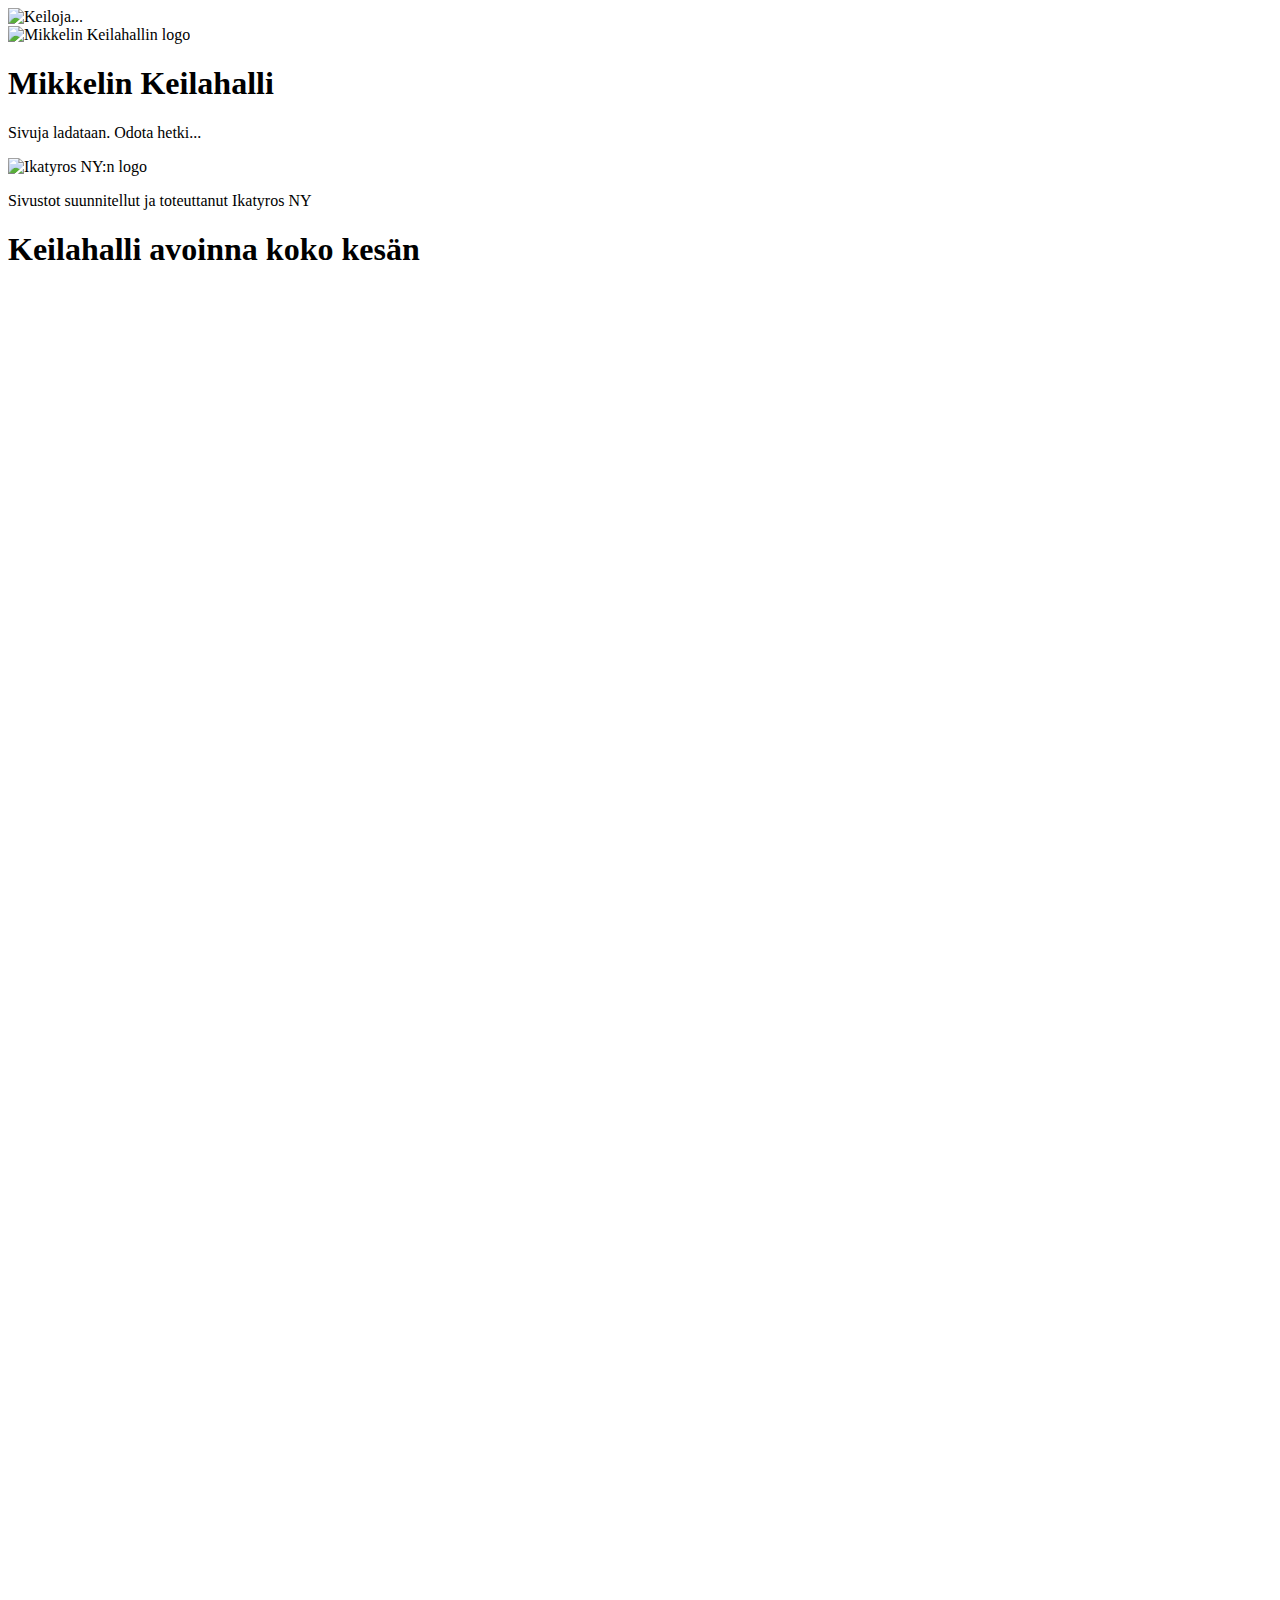
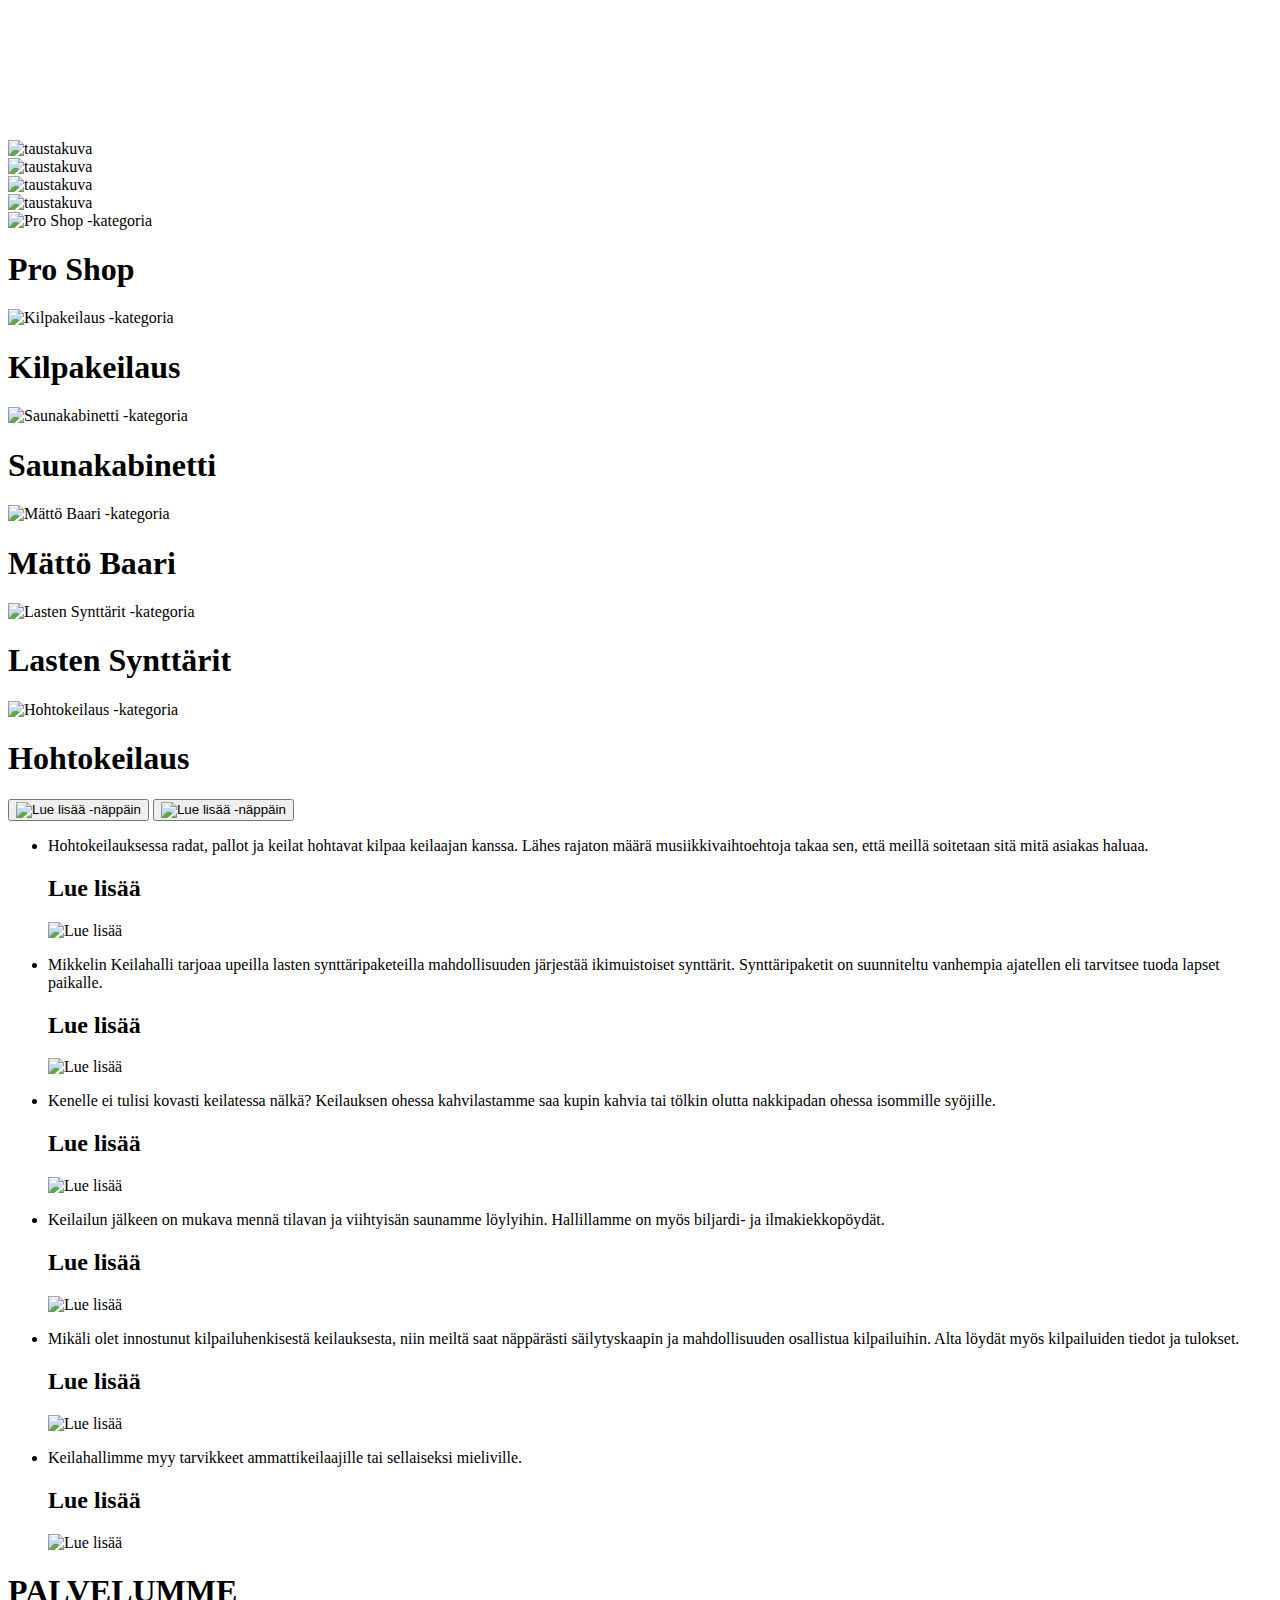
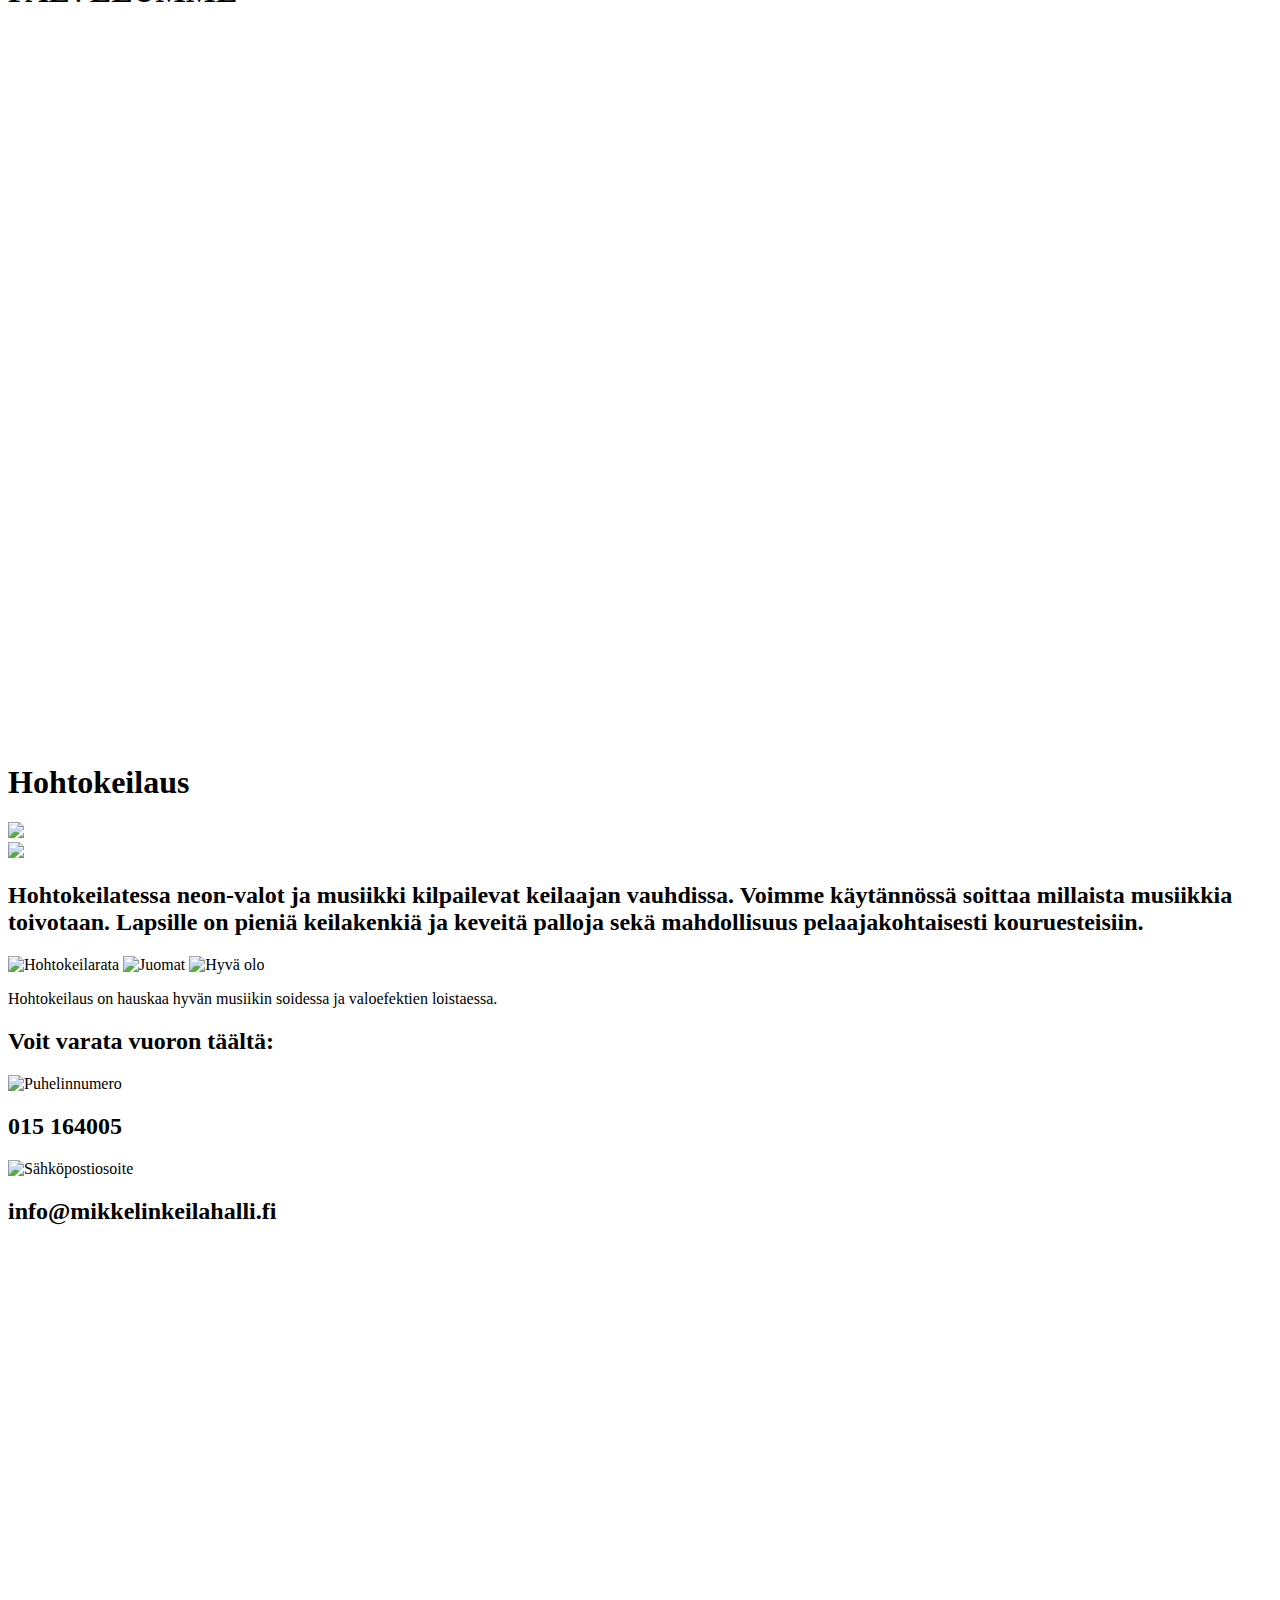
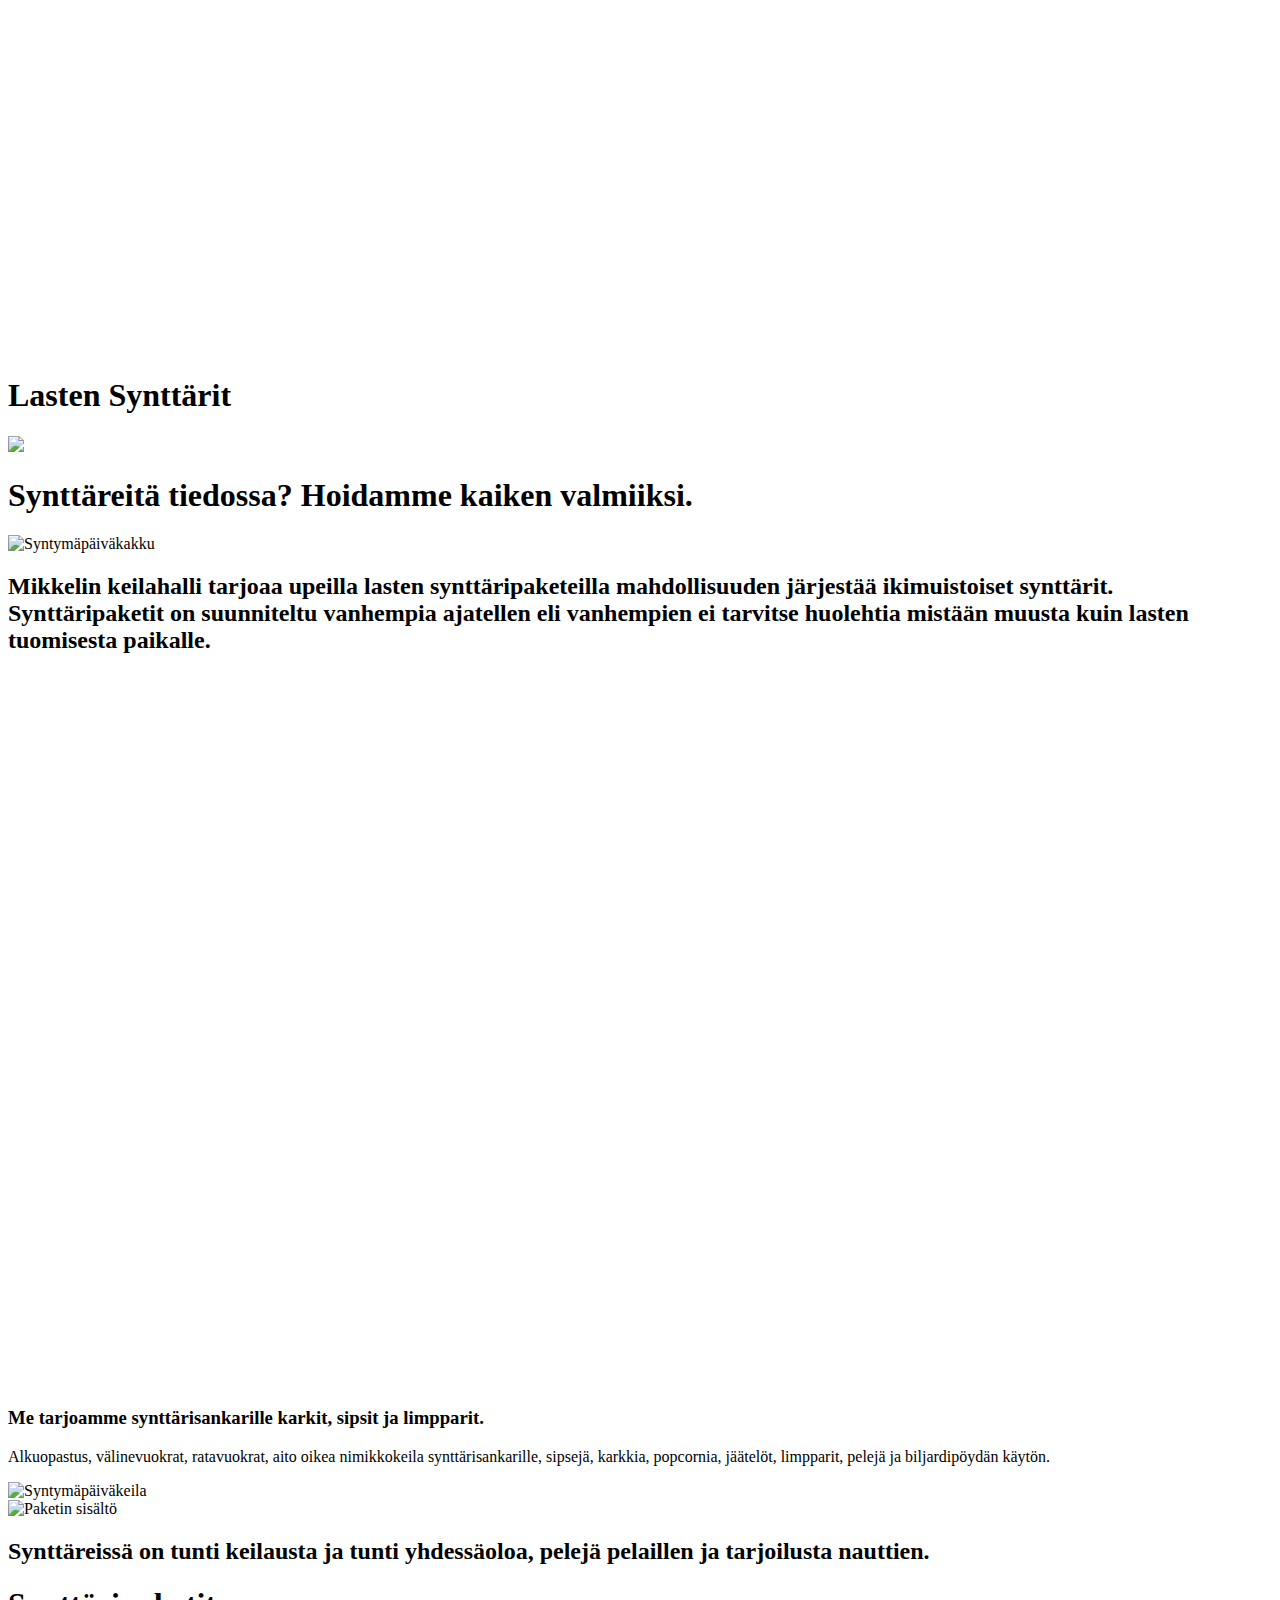
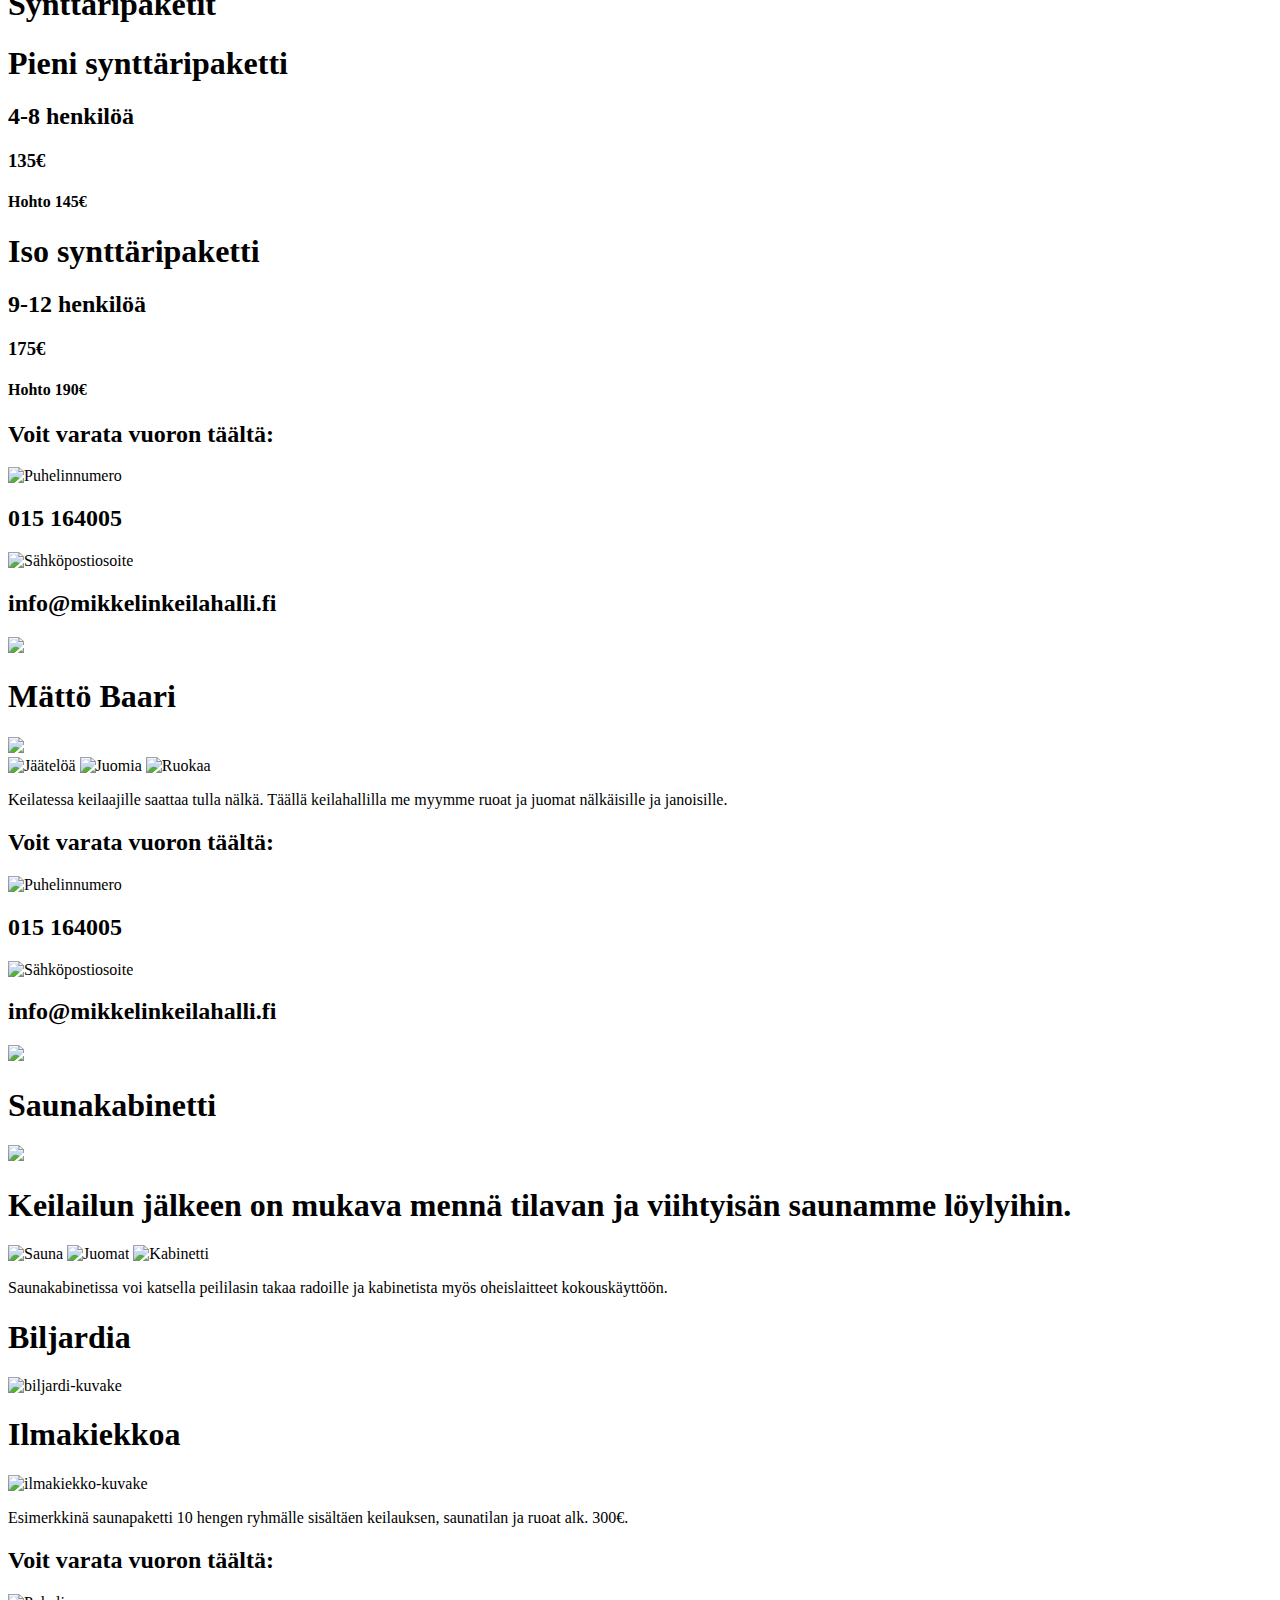
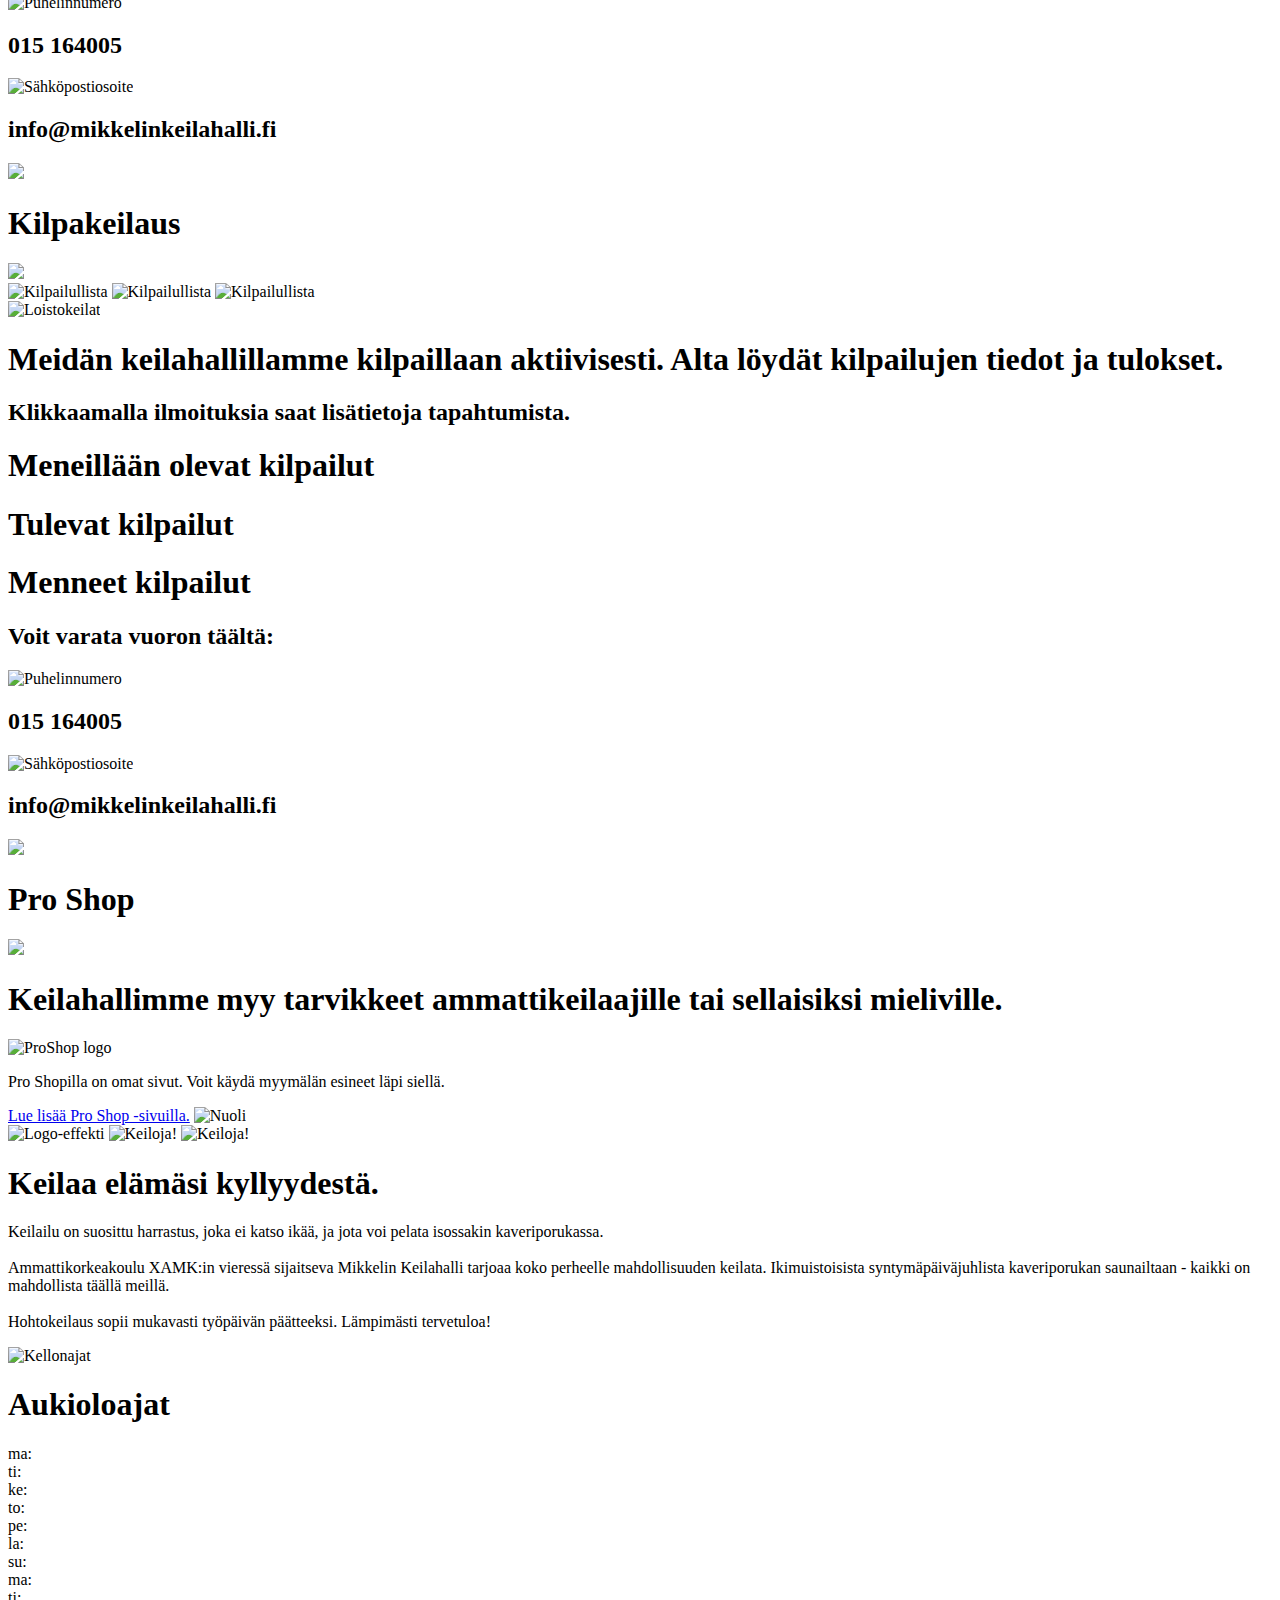
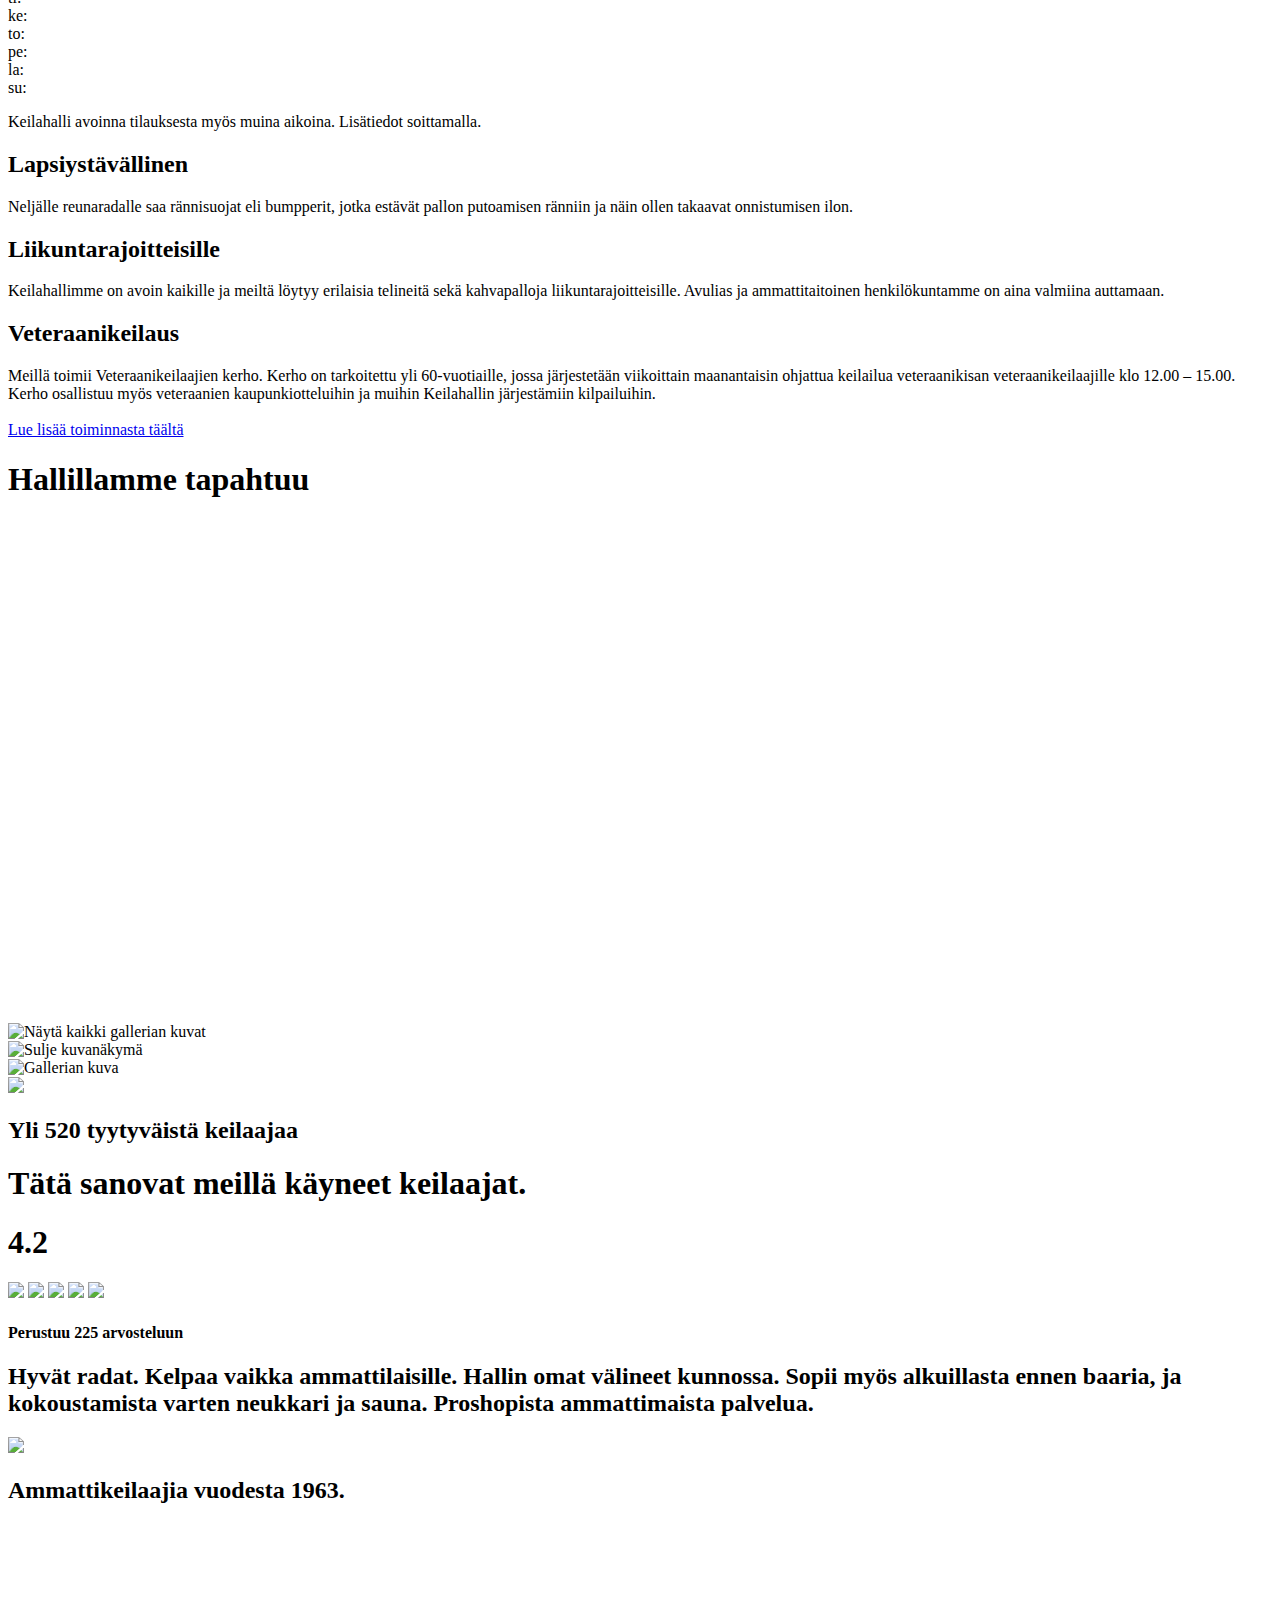
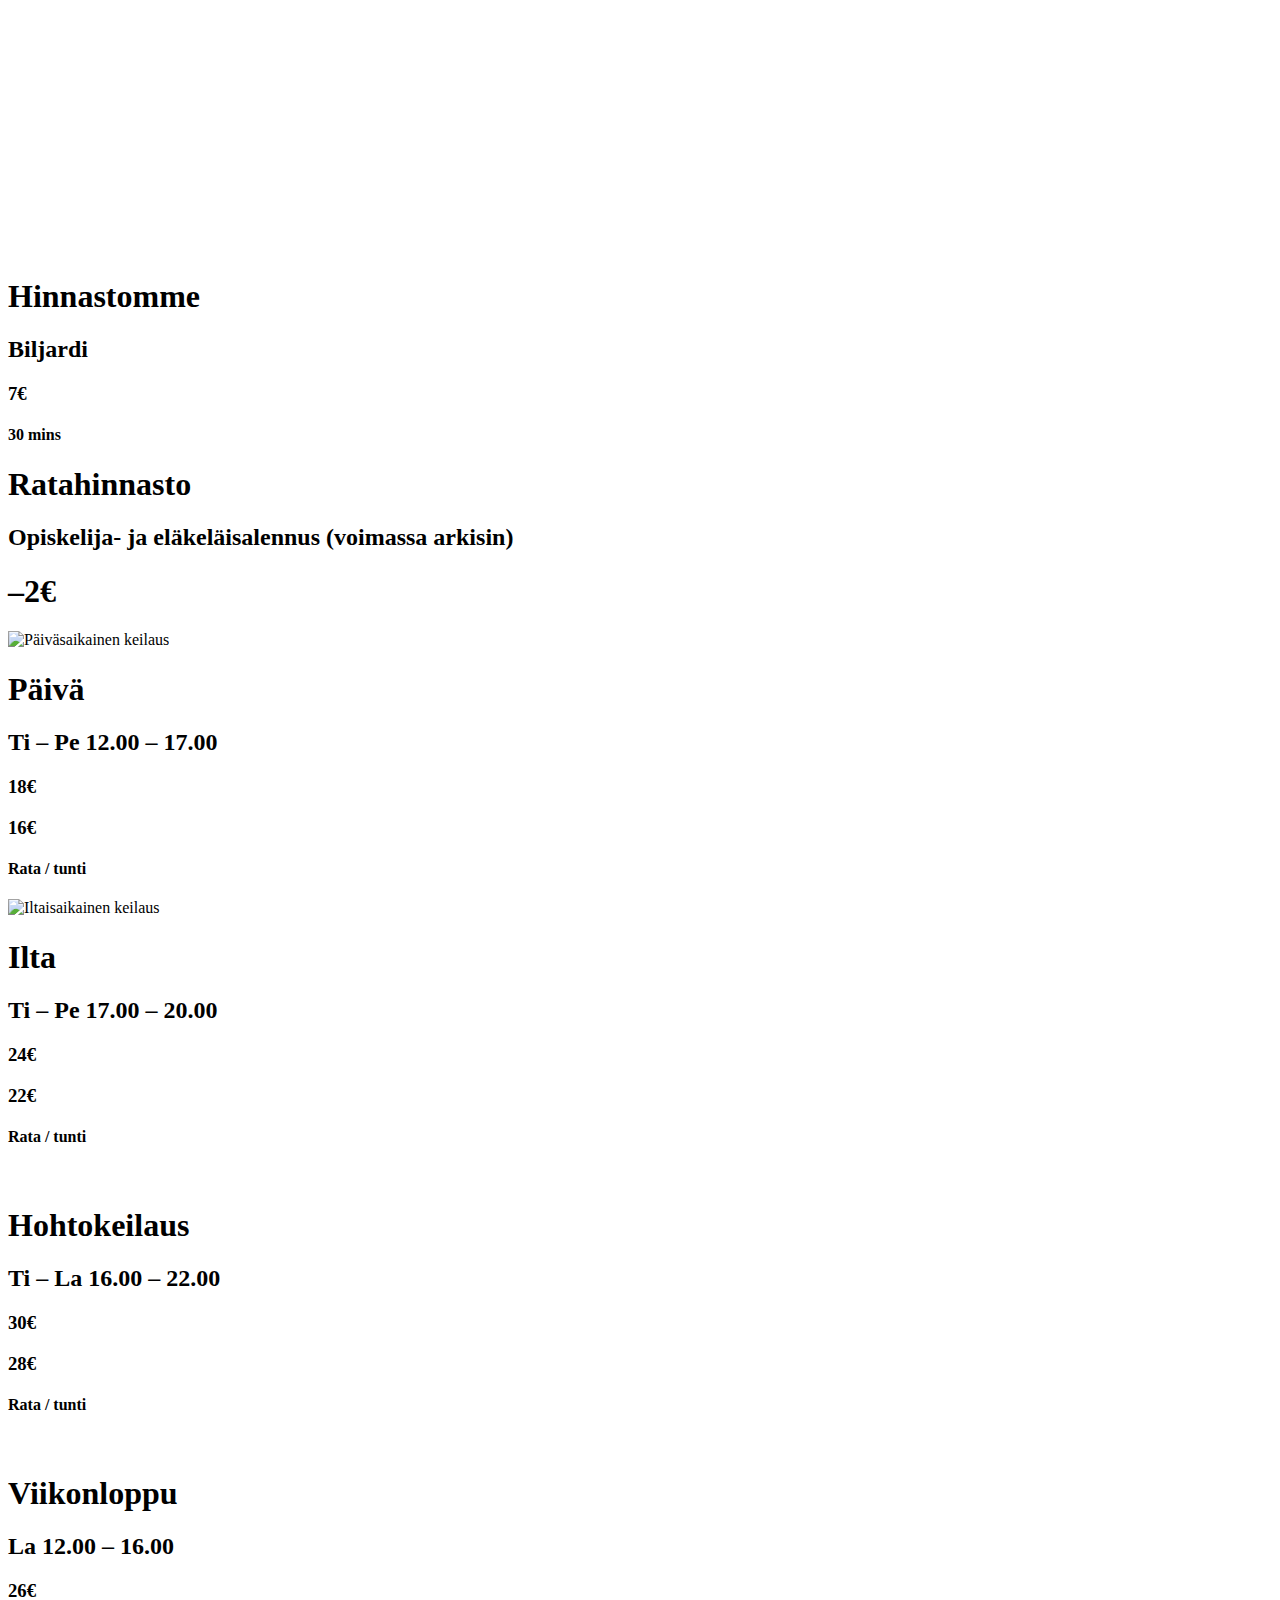
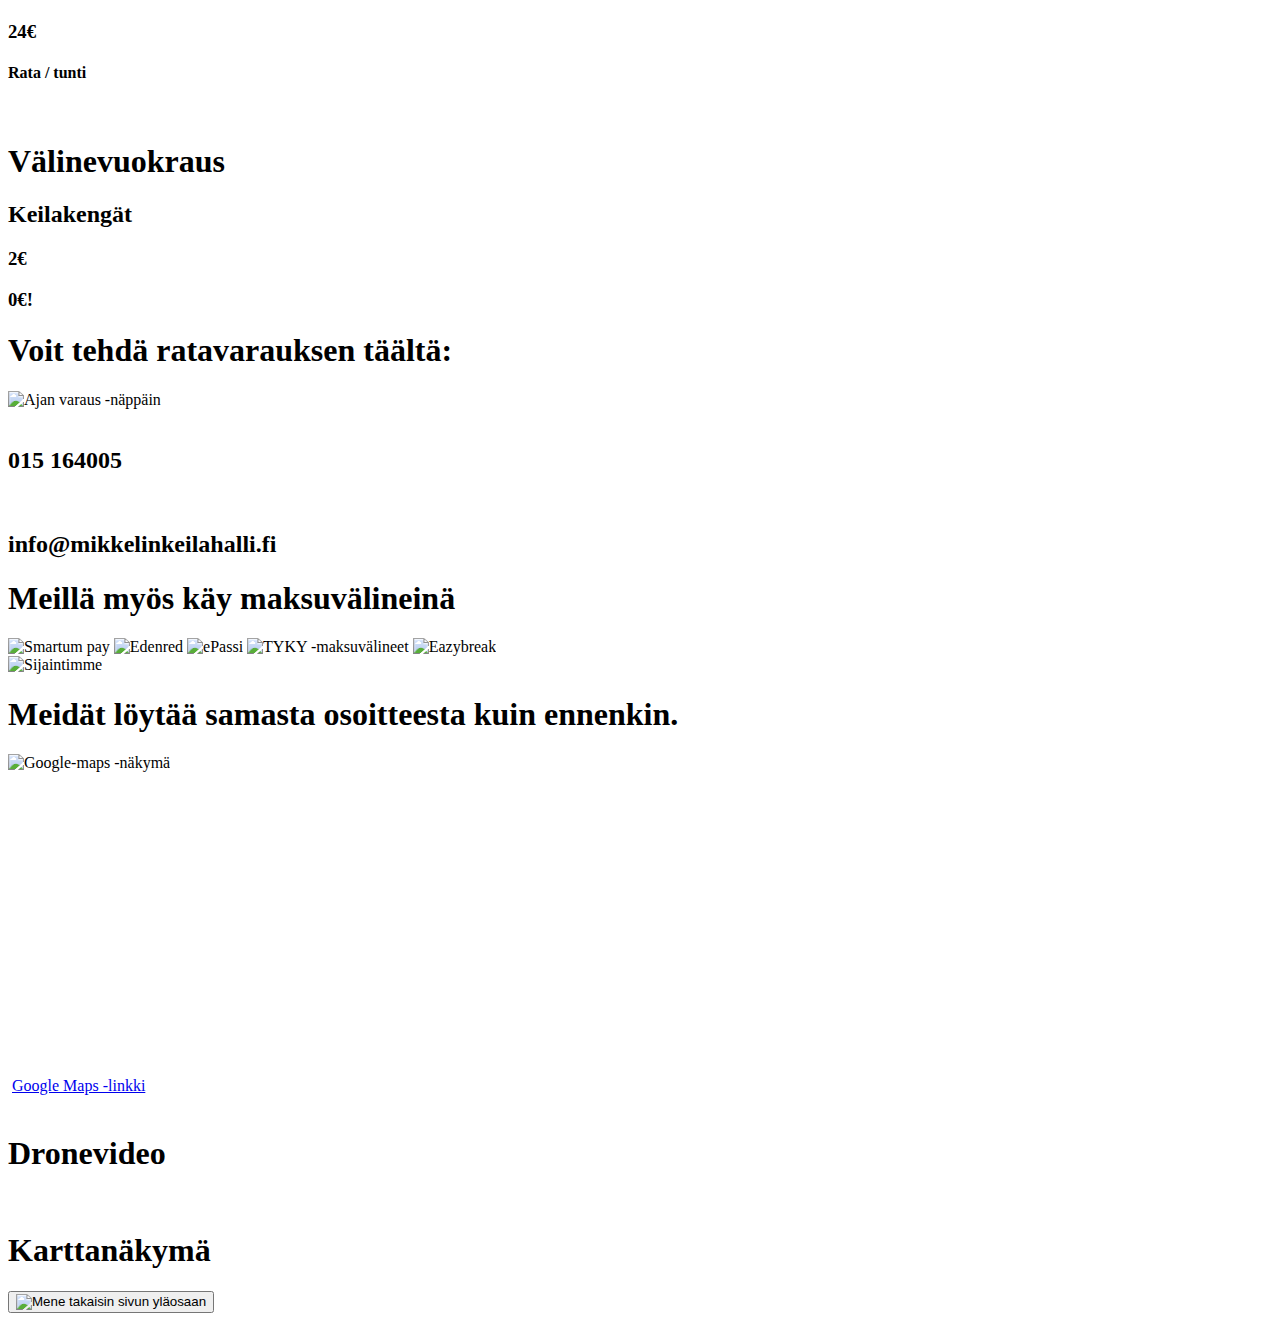
==== content/index.html @ b0dea61b "Minor text changes" ====
<!DOCTYPE html>
<!-- © Suunnitellut & toteuttanut Ikatyros NY 2021 -->
<html lang="fi">

<head>
    <meta charset="UTF-8" />
    <meta http-equiv="X-UA-Compatible" content="IE=edge" />
    <meta name="viewport" content="width=device-width, initial-scale=1.0" />
    <meta property="og:image" content="./img/logos/mikkelin-keilahalli-round.png" />
    <meta property="og:title" content="Mikkelin Keilahalli" />
    <meta name="description" content="Tule kokeilemaan keilausta meillä! Tarjoamme mahdollisuuden keilata perheen pienimmällekin. Keilahallimme löytyy Ammattikorkeakoulun vierestä." />
    <meta name="keywords" content="keilaus, perhetapahtuma, mikkeli, tapahtuma, tekeminen, bowling, lasten synttärit, kilpakeilaus, competitive bowling, competition" />
    <link rel="shortcut icon" href="./img/logos/mikkelin-keilahalli-round.png" type="image/x-icon" />
    <title>Etusivu - Mikkelin Keilahalli</title>
    <link rel="stylesheet" href="./css/index.css" />
    <link rel="stylesheet" href="./js/freewall-master/gallery.css" />
    <link rel="stylesheet" href="./js/ikatyros/loading.css" />
    
    <script type="text/javascript" src="./js/jquery-3.6.0.min/jquery.js"></script>
    <script type="text/javascript" src="./js/freewall-master/jquery-1.10.2.min.js"></script>
    <script type="text/javascript" src="./js/cloud9carousel-master/jquery.cloud9carousel.js"></script>
    <script type="text/javascript" src="https://unpkg.com/typewriter-effect@2.3.1/dist/core.js"></script>
    <script type="text/javascript" src="./js/freewall-master/freewall.js"></script>
    <script type="text/javascript" src="./js/main.js"></script>
</head>

<body>
    <div class="page-loader">
        <img class="background" src="./img/pins.png" alt="Keiloja..." />
        <div class="content">
            <img src="./img/logos/mikkelin-keilahalli-round.png" alt="Mikkelin Keilahallin logo" />
            <div class="title">
                <h1>Mikkelin Keilahalli</h1>
                <p>Sivuja ladataan. Odota hetki...</p>
            </div>
            <div class="loading-indicator">
                <div></div>
                <div></div>
                <div></div>
                <div></div>
            </div>
        </div>
        <div class="maker">
            <img src="./img/logos/ikatyros.png" alt="Ikatyros NY:n logo" />
            <p>Sivustot suunnitellut ja toteuttanut Ikatyros NY</p>
        </div>
    </div>

    <div
        ika-instance='{"html":"content/nav.html", "scripts":[{ "src":"js/nav.js", "callback": null }], "styles":null }'>
    </div>

    <div class="titlecard">
        <div class="monitor">
            <h1 class="title">Keilahalli avoinna koko kesän</h1>

            <div class="container">
                <div class="item">
                    <!-- Mikkelin Keilahalli hohtokeila: -->
                    <div style="padding: 57.35% 0 0 0; position: relative">
                        <iframe
                            src="https://player.vimeo.com/video/603430815?badge=0&amp;autoplay=0&muted=1&loop=1&title=0&byline=0&portrait=0&sidedock=0&amp;player_id=0&amp;app_id=58479&amp;h=43b4556ace"
                            frameborder="0"
                            allow="autoplay; fullscreen; picture-in-picture"
                            allowfullscreen
                            style="position:absolute;top:0;left:0;width:100%;height:100%;"
                            title="Mikkelin Keilahalli hohtokeila.mp4">
                        </iframe>
                    </div>
                </div>
                <div class="item">
                    <!-- Mikkelin Keilahalli lasten synttarit: -->
                    <div style="padding: 57.35% 0 0 0; position: relative">
                        <iframe
                            src="https://player.vimeo.com/video/603431703?badge=0&amp;autoplay=0&muted=1&loop=1&title=0&byline=0&portrait=0&sidedock=0&amp;player_id=0&amp;app_id=58479&amp;h=0ce791b002"
                            frameborder="0"
                            allow="autoplay; fullscreen; picture-in-picture"
                            allowfullscreen
                            style="position:absolute;top:0;left:0;width:100%;height:100%;"
                            title="Mikkelin Keilahalli lasten synttarit.mp4">
                        </iframe>
                    </div>
                </div>
                <div class="item">
                    <img src="./img/photos/baari1.png" alt="taustakuva" />
                </div>
                <div class="item">
                    <img src="./img/photos/sauna.jpg" alt="taustakuva" />
                </div>
                <div class="item">
                    <img src="./img/photos/kilpakeilaus.png" alt="taustakuva" />
                </div>
                <div class="item">
                    <img src="./img/photos/bowling-shoes.png" alt="taustakuva" />
                </div>
            </div>

            <div class="categories">
                <div id="cloud9-carousel">
                    <div class="cloud9-item">
                        <img src="./img/categories/proshop.png" alt="Pro Shop -kategoria" />
                        <h1>Pro Shop</h1>
                    </div>
                    <div class="cloud9-item">
                        <img src="./img/categories/kilpailu.png" alt="Kilpakeilaus -kategoria" />
                        <h1>Kilpakeilaus</h1>
                    </div>
                    <div class="cloud9-item">
                        <img src="./img/categories/sauna.png" alt="Saunakabinetti -kategoria" />
                        <h1>Saunakabinetti</h1>
                    </div>
                    <div class="cloud9-item">
                        <img src="./img/categories/baari.png" alt="Mättö Baari -kategoria" />
                        <h1>Mättö Baari</h1>
                    </div>
                    <div class="cloud9-item">
                        <img src="./img/categories/synttarit.png" alt="Lasten Synttärit -kategoria" />
                        <h1>Lasten Synttärit</h1>
                    </div>
                    <div class="cloud9-item">
                        <img src="./img/categories/hohto.png" alt="Hohtokeilaus -kategoria" />
                        <h1>Hohtokeilaus</h1>
                    </div>
                </div>
            </div>

            <div class="controls">
                <button class="prev control">
                    <img src="./img/arrow-left.png" alt="Lue lisää -näppäin" />
                </button>
                <button class="next control">
                    <img src="./img/arrow-right.png" alt="Lue lisää -näppäin" />
                </button>
            </div>
        </div>

        <div class="slider tt-bb">
            <ul>
                <li class="b">
                    <p>
                        Hohtokeilauksessa radat, pallot ja keilat hohtavat kilpaa
                        keilaajan kanssa. Lähes rajaton määrä musiikkivaihtoehtoja takaa
                        sen, että meillä soitetaan sitä mitä asiakas haluaa.
                    </p>
                    <div class="button">
                        <h2>Lue lisää</h2>
                        <img src="./img/button-arrow.png" alt="Lue lisää" />
                    </div>
                </li>
                <li class="r">
                    <p>
                        Mikkelin Keilahalli tarjoaa upeilla lasten synttäripaketeilla
                        mahdollisuuden järjestää ikimuistoiset synttärit. Synttäripaketit
                        on suunniteltu vanhempia ajatellen eli tarvitsee tuoda lapset
                        paikalle.
                    </p>
                    <div class="button">
                        <h2>Lue lisää</h2>
                        <img src="./img/button-arrow.png" alt="Lue lisää" />
                    </div>
                </li>
                <li class="g">
                    <p>
                        Kenelle ei tulisi kovasti keilatessa nälkä? Keilauksen ohessa
                        kahvilastamme saa kupin kahvia tai tölkin olutta nakkipadan ohessa
                        isommille syöjille.
                    </p>
                    <div class="button">
                        <h2>Lue lisää</h2>
                        <img src="./img/button-arrow.png" alt="Lue lisää" />
                    </div>
                </li>
                <li class="c">
                    <p>
                        Keilailun jälkeen on mukava mennä tilavan ja viihtyisän saunamme
                        löylyihin. Hallillamme on myös biljardi- ja ilmakiekkopöydät.
                    </p>
                    <div class="button">
                        <h2>Lue lisää</h2>
                        <img src="./img/button-arrow.png" alt="Lue lisää" />
                    </div>
                </li>
                <li class="y">
                    <p>
                        Mikäli olet innostunut kilpailuhenkisestä keilauksesta, niin
                        meiltä saat näppärästi säilytyskaapin ja mahdollisuuden osallistua
                        kilpailuihin. Alta löydät myös kilpailuiden tiedot ja tulokset.
                    </p>
                    <div class="button">
                        <h2>Lue lisää</h2>
                        <img src="./img/button-arrow.png" alt="Lue lisää" />
                    </div>
                </li>
                <li class="r">
                    <p>
                        Keilahallimme myy tarvikkeet ammattikeilaajille tai
                        sellaiseksi mieliville.
                    </p>
                    <div class="button">
                        <h2>Lue lisää</h2>
                        <img src="./img/button-arrow.png" alt="Lue lisää" />
                    </div>
                </li>
            </ul>
        </div>
    </div>

    <!-- Palvelut -->
    <div class="barrel" row="3" ika-responsive>
        <div class="title tt-bb rr">
            <h1>PALVELUMME</h1>
        </div>
        <div class="item-container">
            <div class="item" id="hohtokeilaus">
                <div class="head">
                    <!-- Mikkelin Keilahalli hohtokeila: -->
                    <div style="padding: 56.25% 0 0 0; position: relative">
                        <iframe class="head-video" id="v1"
                            src="https://player.vimeo.com/video/603430815?api=1&badge=0&amp;autoplay=0&muted=1&loop=1&title=0&byline=0&portrait=0&sidedock=0&amp;player_id=v1&amp;app_id=58479&amp;h=43b4556ace"
                            frameborder="0" allow="autoplay; fullscreen; picture-in-picture" allowfullscreen style="
                  position: absolute;
                  top: 0;
                  left: 0;
                  width: 100%;
                  height: 100%;
                " title="Mikkelin Keilahalli hohtokeila.mp4">
                        </iframe>
                    </div>
                    <div class="cap">
                        <h1>Hohtokeilaus</h1>
                        <div class="button">
                            <img src="./img/category-arrow.png" />
                        </div>
                    </div>
                </div>
                <div class="body">
                    <div class="title image-left">
                        <div class="image">
                            <img src="./img/notes.png" />
                        </div>
                        <h2>
                            Hohtokeilatessa neon-valot ja musiikki kilpailevat keilaajan
                            vauhdissa. Voimme käytännössä soittaa millaista
                            musiikkia toivotaan. Lapsille on pieniä keilakenkiä ja keveitä palloja sekä
                            mahdollisuus pelaajakohtaisesti kouruesteisiin.
                        </h2>
                    </div>
                    <div class="three-layout">
                        <img src="./img/photos/hohtokeilarata.jpg" alt="Hohtokeilarata" />
                        <img src="./img/photos/glasses.jpg" alt="Juomat" />
                        <img src="./img/photos/about.jpg" alt="Hyvä olo" />
                        <p>Hohtokeilaus on hauskaa hyvän musiikin soidessa ja valoefektien loistaessa.</p>
                    </div>
					
					<div class="contact-barrel tt-bb">
						<h2>Voit varata vuoron täältä:</h2>
						<div class="sta">
							<img src="./img/phone.png" alt="Puhelinnumero" />
							<h2>015 164005</h2>
						</div>
						<div class="sta">
							<img src="./img/email.png" alt="Sähköpostiosoite" />
							<h2>info@mikkelinkeilahalli.fi</h2>
						</div>
					</div>
                </div>
            </div>
            <div class="item" id="synttarit">
                <div class="head">
                    <!-- Mikkelin Keilahalli lasten synttarit: -->
                    <div style="padding: 56.25% 0 0 0; position: relative">
                        <iframe class="head-video" id="v2"
                            src="https://player.vimeo.com/video/603431703?api=1&badge=0&amp;autoplay=0&muted=1&loop=1&title=0&byline=0&portrait=0&sidedock=0&amp;player_id=v2&amp;app_id=58479&amp;h=0ce791b002"
                            frameborder="0"
                            allow="autoplay; fullscreen; picture-in-picture"
                            allowfullscreen
                            title="Mikkelin Keilahalli lasten synttarit.mp4"
                            style="position:absolute;top:0;left:0;width:100%;height:100%;">
                        </iframe>
                    </div>
                    <div class="cap">
                        <h1>Lasten Synttärit</h1>
                        <div class="button">
                            <img src="./img/category-arrow.png" />
                        </div>
                    </div>
                </div>
                <div class="body">
                    <div class="title">
                        <h1>Synttäreitä tiedossa? Hoidamme kaiken valmiiksi.</h1>
                    </div>

                    <div class="title image-left">
                        <div class="image">
                            <img src="./img/cake.png" alt="Syntymäpäiväkakku" />
                        </div>
                        <h2>
                            Mikkelin keilahalli tarjoaa upeilla lasten synttäripaketeilla
                            mahdollisuuden järjestää ikimuistoiset synttärit.
                            Synttäripaketit on suunniteltu vanhempia ajatellen eli
                            vanhempien ei tarvitse huolehtia mistään muusta kuin lasten
                            tuomisesta paikalle.
                        </h2>
                    </div>

                    <div class="behemoth">
                        <div class="b1">
                            <div class="hover-image">
                                <!-- Mikkelin Keilahalli lasten synttarit 2: -->
                                <div style="padding: 56.5% 0 0 0; position: relative">
                                    <iframe
                                        src="https://player.vimeo.com/video/603432044?badge=0&amp;autopause=0&amp;player_id=0&amp;app_id=58479&amp;h=ddd4f82627"
                                        frameborder="0"
                                        allow="autoplay; fullscreen; picture-in-picture"
                                        allowfullscreen
                                        title="Mikkelin Keilahalli lasten synttarit 2.mp4"
                                        style="position: absolute;top: 0;left: 0;width: 100%;height:100%;">
                                    </iframe>
                                </div>
                            </div>
                        </div>
                        <div class="c1">
                            <h3>
                                Me tarjoamme synttärisankarille karkit, sipsit ja limpparit.
                            </h3>
                            <p>
                                Alkuopastus, välinevuokrat, ratavuokrat, aito oikea
                                nimikkokeila synttärisankarille, sipsejä, karkkia, popcornia,
                                jäätelöt, limpparit, pelejä ja biljardipöydän käytön.
                            </p>
                        </div>
                        <div class="static-image hover-image">
                            <img src="./img/photos/win-pin.png" alt="Syntymäpäiväkeila" />
                        </div>
                    </div>

                    <div class="title image-left size2">
                        <div class="image">
                            <img src="./img/white-star.png" alt="Paketin sisältö" />
                        </div>
                        <h2>
                            Synttäreissä on tunti keilausta ja tunti yhdessäoloa, pelejä
                            pelaillen ja tarjoilusta nauttien.
                        </h2>
                    </div>

                    <div class="pan">
                        <div class="header tt-bb">
                            <h1>Synttäripaketit</h1>
                        </div>
                        <div class="mat">
                            <div class="item">
                                <h1>Pieni synttäripaketti</h1>
                                <h2>4-8 henkilöä</h2>
                                <h3>135€</h3>
                                <h4>Hohto 145€</h4>
                            </div>
                            <div class="item">
                                <h1>Iso synttäripaketti</h1>
                                <h2>9-12 henkilöä</h2>
                                <h3>175€</h3>
                                <h4>Hohto 190€</h4>
                            </div>
                        </div>
                    </div>

                    <div class="contact-barrel tt-bb">
                        <h2>Voit varata vuoron täältä:</h2>
                        <div class="sta">
                            <img src="./img/phone.png" alt="Puhelinnumero" />
                            <h2>015 164005</h2>
                        </div>
                        <div class="sta">
                            <img src="./img/email.png" alt="Sähköpostiosoite" />
                            <h2>info@mikkelinkeilahalli.fi</h2>
                        </div>
                    </div>
                </div>
            </div>
            <div class="item" id="baari">
                <div class="head">
                    <img src="./img/photos/glasses.jpg" />
                    <div class="cap">
                        <h1>Mättö Baari</h1>
                        <div class="button">
                            <img src="./img/category-arrow.png" />
                        </div>
                    </div>
                </div>
                <div class="body">
                    <div class="three-layout">
                        <img src="./img/photos/baari1.jpg" alt="Jäätelöä" />
                        <img src="./img/photos/glasses.jpg" alt="Juomia" />
                        <img src="./img/photos/synttarit-mikkelinkeilahalli.png" alt="Ruokaa" />
                        <p>
                            Keilatessa keilaajille saattaa tulla nälkä. Täällä keilahallilla
                            me myymme ruoat ja juomat nälkäisille ja janoisille.
                        </p>
                    </div>
					<div class="contact-barrel tt-bb">
						<h2>Voit varata vuoron täältä:</h2>
						<div class="sta">
							<img src="./img/phone.png" alt="Puhelinnumero" />
							<h2>015 164005</h2>
						</div>
						<div class="sta">
							<img src="./img/email.png" alt="Sähköpostiosoite" />
							<h2>info@mikkelinkeilahalli.fi</h2>
						</div>
					</div>
                </div>
            </div>
            <div class="item" id="sauna">
                <div class="head">
                    <img src="./img/photos/sauna.jpg" />
                    <div class="cap">
                        <h1>Saunakabinetti</h1>
                        <div class="button">
                            <img src="./img/category-arrow.png" />
                        </div>
                    </div>
                </div>
                <div class="body">
                    <div class="title">
                        <h1>
                            Keilailun jälkeen on mukava mennä tilavan ja viihtyisän saunamme löylyihin.
                        </h1>
                    </div>
                    <div class="three-layout">
                        <img src="./img/photos/sauna3.jpg" alt="Sauna" />
                        <img src="./img/photos/glasses.jpg" alt="Juomat" />
                        <img src="./img/photos/kabinetti-cropped.jpg" alt="Kabinetti" />
                        <p>
                            Saunakabinetissa voi katsella peililasin takaa radoille ja
                            kabinetista myös oheislaitteet kokouskäyttöön.
                        </p>
                    </div>
                    <div class="lb"></div>
                    <div class="prop" id="a">
                        <div>
                            <h1>Biljardia</h1>
                        </div>
                        <img src="./img/snooker.png" alt="biljardi-kuvake" />
                    </div>
                    <div class="lb"></div>
                    <div class="prop" id="b">
                        <div>
                            <h1>Ilmakiekkoa</h1>
                        </div>
                        <img src="./img/air-hockey.png" alt="ilmakiekko-kuvake" />
                    </div>

                    <p>
                        Esimerkkinä saunapaketti 10 hengen ryhmälle sisältäen keilauksen,
                        saunatilan ja ruoat alk. 300€.
                    </p>

                    <div class="contact-barrel tt-bb">
                        <h2>Voit varata vuoron täältä:</h2>
                        <div class="sta">
                            <img src="./img/phone.png" alt="Puhelinnumero" />
                            <h2>015 164005</h2>
                        </div>
                        <div class="sta">
                            <img src="./img/email.png" alt="Sähköpostiosoite" />
                            <h2>info@mikkelinkeilahalli.fi</h2>
                        </div>
                    </div>
                </div>
            </div>
            <div class="item" id="kilpakeilaus">
                <div class="head">
                    <img src="./img/photos/keilaus1.png" />
                    <div class="cap">
                        <h1>Kilpakeilaus</h1>
                        <div class="button">
                            <img src="./img/category-arrow.png" />
                        </div>
                    </div>
                </div>
                <div class="body">
                    <div class="three-layout">
                        <img src="./img/photos/kilpa2.jpg" alt="Kilpailullista" />
                        <img src="./img/photos/kilpa1.jpg" alt="Kilpailullista" />
                        <img src="./img/photos/kilpa3.jpg" alt="Kilpailullista" />
                    </div>
                    <div class="title image-left">
                        <div class="image">
                            <img src="./img/bowling-pins.png" alt="Loistokeilat" />
                        </div>
                        <h1>
                            Meidän keilahallillamme kilpaillaan aktiivisesti. Alta löydät
                            kilpailujen tiedot ja tulokset.
                        </h1>
                        <h2>Klikkaamalla ilmoituksia saat lisätietoja tapahtumista.</h2>
                    </div>

                    <div class="lb"></div>

                    <div class="submarine">
                        <div class="container" id="a">
                            <div class="header tt-bb">
                                <h1>Meneillään olevat kilpailut</h1>
                            </div>
                            <div class="content" id="a"></div>
                        </div>
                        <div class="container" id="b">
                            <div class="header tt-bb">
                                <h1>Tulevat kilpailut</h1>
                            </div>
                            <div class="content" id="b"></div>
                        </div>
                        <div class="container" id="c">
                            <div class="header tt-bb">
                                <h1>Menneet kilpailut</h1>
                            </div>
                            <div class="content" id="c"></div>
                        </div>
                    </div>

                    <div class="contact-barrel tt-bb">
                        <h2>Voit varata vuoron täältä:</h2>
                        <div class="sta">
                            <img src="./img/phone.png" alt="Puhelinnumero" />
                            <h2>015 164005</h2>
                        </div>
                        <div class="sta">
                            <img src="./img/email.png" alt="Sähköpostiosoite" />
                            <h2>info@mikkelinkeilahalli.fi</h2>
                        </div>
                    </div>
                </div>
            </div>
            <div class="item" id="proshop">
                <div class="head">
                    <img src="./img/photos/bowling-shoes.png" />
                    <div class="cap">
                        <h1>Pro Shop</h1>
                        <div class="button">
                            <img src="./img/category-arrow.png" />
                        </div>
                    </div>
                </div>
                <div class="body">
                    <div class="title">
                        <h1>
                            Keilahallimme myy tarvikkeet ammattikeilaajille tai
                            sellaisiksi mieliville.
                        </h1>
                    </div>
                    <div class="items">
                        <img class="a1" src="./img/logos/proshop-round.png" alt="ProShop logo" />
                        <p class="b1">
                            Pro Shopilla on omat sivut. Voit käydä myymälän esineet läpi
                            siellä.
                        </p>
                        <a class="c1" href="./proshop.html" target="#">Lue lisää Pro Shop -sivuilla.</a>
                        <img class="d1" src="./img/arrow-right.png" alt="Nuoli" />
                    </div>
                </div>
            </div>
        </div>

        <div class="fullwidth-container"></div>
    </div>

    <!-- Tietoja meistä -osio -->
    <div class="about-container">
        <div class="item" id="mk">
            <img id="l" src="./img/mk-lines.png" alt="Logo-effekti" />
            <img id="a" src="./img/pins.png" alt="Keiloja!" />
            <img id="b" src="./img/pins.png" alt="Keiloja!" />
        </div>
        <div class="content">
            <div class="split">
                <div class="item" id="a">
                    <h1>Keilaa elämäsi kyllyydestä.</h1>
                    <p>
                        Keilailu on suosittu harrastus, joka ei katso ikää, ja jota voi
                        pelata isossakin kaveriporukassa.
                        <br /><br />
                        Ammattikorkeakoulu XAMK:in vieressä sijaitseva Mikkelin Keilahalli
                        tarjoaa koko perheelle mahdollisuuden keilata. Ikimuistoisista
                        syntymäpäiväjuhlista kaveriporukan saunailtaan - kaikki on mahdollista täällä meillä.
                        <br /><br />
                        Hohtokeilaus sopii mukavasti työpäivän päätteeksi. Lämpimästi
                        tervetuloa!
                    </p>
                </div>
                <div class="item" id="schedule">
                    <div class="d1"></div>
                    <div class="d2"></div>
                    <div id="title">
                        <img src="./img/clock.gif" alt="Kellonajat" />
                        <h1>Aukioloajat</h1>
                    </div>
                    <div class="days">
                        <div class="normal">
                            <li>ma:</li>
                            <li>ti:</li>
                            <li>ke:</li>
                            <li>to:</li>
                            <li>pe:</li>
                            <li>la:</li>
                            <li>su:</li>
                        </div>
                        <div class="mobile">
                            <li>ma:</li>
                            <li>ti:</li>
                            <li>ke:</li>
                            <li>to:</li>
                            <li>pe:</li>
                            <li>la:</li>
                            <li>su:</li>
                        </div>
                    </div>
                    <ul></ul>
                    <div class="note">
                        Keilahalli avoinna tilauksesta myös muina aikoina. Lisätiedot
                        soittamalla.
                    </div>
                </div>
            </div>

            <div class="item" id="b">
                <h2>Lapsiystävällinen</h2>
                <p>
                    Neljälle reunaradalle saa rännisuojat eli bumpperit, jotka estävät
                    pallon putoamisen ränniin ja näin ollen takaavat onnistumisen ilon.
                </p>
            </div>
            <div class="item" id="c">
                <h2>Liikuntarajoitteisille</h2>
                <p>
                    Keilahallimme on avoin kaikille ja meiltä löytyy erilaisia telineitä
                    sekä kahvapalloja liikuntarajoitteisille. Avulias ja
                    ammattitaitoinen henkilökuntamme on aina valmiina auttamaan.
                </p>
            </div>

            <div class="item" id="d">
                <h2>Veteraanikeilaus</h2>
                <p>
                    Meillä toimii Veteraanikeilaajien kerho. Kerho on tarkoitettu yli
                    60-vuotiaille, jossa järjestetään viikoittain maanantaisin ohjattua
                    keilailua veteraanikisan veteraanikeilaajille klo 12.00 – 15.00.
                    Kerho osallistuu myös veteraanien kaupunkiotteluihin ja muihin
                    Keilahallin järjestämiin kilpailuihin.
                    <br /><br />
                    <a href="./content/uploads/yleistiedotenetti2020.pdf" target="#">Lue lisää toiminnasta täältä</a>
                </p>
            </div>
        </div>
    </div>

    <!-- Tapahtumat -->
    <div class="main-category events tt-bb">
        <div class="title tt-bb">
            <h1>Hallillamme tapahtuu</h1>
        </div>
        <div class="container"></div>
        <!-- Facebook Page Plugin for viewing timeline (Small Header) -->
        <!-- Full-width -->
        <iframe class="full-width"
            src="https://www.facebook.com/plugins/page.php?href=https%3A%2F%2Fwww.facebook.com%2Fmikkelinkeilahallioy&tabs=timeline&width=420&height=500&small_header=true&adapt_container_width=true&hide_cover=false&show_facepile=true&appId"
            width="420" height="500" style="border: none; overflow: hidden; border-radius: 0 0 10px 10px" scrolling="no"
            frameborder="0" allowfullscreen="true" allow="web-share"></iframe>
        <!-- Mobile-width -->
        <iframe class="mobile-width"
            src="https://www.facebook.com/plugins/page.php?href=https%3A%2F%2Fwww.facebook.com%2Fmikkelinkeilahallioy&tabs=timeline&width=340&height=500&small_header=true&adapt_container_width=true&hide_cover=false&show_facepile=true&appId"
            width="340" height="500" style="border: none; overflow: hidden; border-radius: 0 0 10px 10px" scrolling="no"
            frameborder="0" allowfullscreen="true" allow="web-share"></iframe>
    </div>

    <!-- Galleria -->
    <div class="toggle-gallery">
        <div class="content">
            <div id="freewall" class="free-wall"></div>
            <div class="button">
                <img src="./img/category-arrow.png" alt="Näytä kaikki gallerian kuvat" />
            </div>
        </div>
        <div class="overlay">
            <div class="close">
                <img src="./img/close.png" alt="Sulje kuvanäkymä" />
            </div>
            <div class="item">
                <img src="./img/proshop-ad.png" alt="Gallerian kuva" />
            </div>
        </div>
    </div>

    <!-- Arvostelut -->
    <div class="stats">
        <div class="content tt-bb">
            <div class="satisfied">
                <img src="./img/thumbs-up.png" />
                <h2>Yli 520 tyytyväistä keilaajaa</h2>
            </div>
            <div class="reviews">
                <h1 class="title">Tätä sanovat meillä käyneet keilaajat.</h1>
                <h1 class="rating">4.2</h1>
                <div class="stars">
                    <div>
                        <img src="./img/rating-star.png" />
                        <img src="./img/rating-star.png" />
                        <img src="./img/rating-star.png" />
                        <img src="./img/rating-star.png" />
                        <img src="./img/rating-star1.png" />
                    </div>
                    <h4>Perustuu 225 arvosteluun</h4>
                </div>
                <!-- <div class="refresh-btn">
                    <img src="./img/refresh.png" alt="Valitse seuraava keilahallin arvostelu" />
                </div> -->
                <h2>
                    Hyvät radat. Kelpaa vaikka ammattilaisille. Hallin omat välineet
                    kunnossa. Sopii myös alkuillasta ennen baaria, ja kokoustamista
                    varten neukkari ja sauna. Proshopista ammattimaista palvelua.
                </h2>
            </div>
            <div class="amount">
                <img src="./img/trophy.png" />
                <h2>Ammattikeilaajia vuodesta 1963.</h2>
            </div>
        </div>
    </div>

    <!-- Hinnasto -->
    <div class="pricing">
        <div class="snooker tt-bb">
            <div class="vid" style="position: relative; width: 100vw">
                <div style="padding: 26% 0 0 0; position: relative">
                    <iframe
                        src="https://player.vimeo.com/video/602608314?title=0&byline=0&portrait=0&sidedock=0;badge=0&amp;loop=1;autopause=0&amp;autoplay=1;player_id=0&amp;app_id=58479&amp;h=af392e8cc4"
                        frameborder="0" allow="autoplay; fullscreen; picture-in-picture" allowfullscreen style="
                position: absolute;
                top: 0;
                left: 0;
                width: 100%;
                height: 100%;
              " title="Mikkelin Keilahalli Biljardia.mp4"></iframe>
                </div>
            </div>
            <div class="title">
                <h1>Hinnastomme</h1>
                <h2>Biljardi</h2>
                <h3>7€</h3>
                <h4>30 mins</h4>
            </div>
        </div>
        <div class="container">
            <div class="title">
                <h1>Ratahinnasto</h1>
            </div>
            <div class="cards">
                <div class="benefit">
                    <h2>Opiskelija- ja eläkeläisalennus (voimassa arkisin)</h2>
                    <h1>–2€</h1>
                </div>
                <div class="item">
                    <img src="./img/day.png" alt="Päiväsaikainen keilaus" />
                    <h1>Päivä</h1>
                    <h2>Ti – Pe 12.00 – 17.00</h2>
                    <div class="price">
                        <h3 class="normal">18€</h3>
                        <h3 class="reduced">16€</h3>
                    </div>
                    <h4>Rata / tunti</h4>
                </div>
                <div class="item">
                    <img src="./img/night.png" alt="Iltaisaikainen keilaus" />
                    <h1>Ilta</h1>
                    <h2>Ti – Pe 17.00 – 20.00</h2>
                    <div class="price">
                        <h3 class="normal">24€</h3>
                        <h3 class="reduced">22€</h3>
                    </div>
                    <h4>Rata / tunti</h4>
                </div>
                <div class="item">
                    <img src="./img/excellent-service.png" alt="" />
                    <h1>Hohtokeilaus</h1>
                    <h2>Ti – La 16.00 – 22.00</h2>
                    <div class="price">
                        <h3 class="normal">30€</h3>
                        <h3 class="reduced">28€</h3>
                    </div>
                    <h4>Rata / tunti</h4>
                </div>
                <div class="item">
                    <img src="./img/calendar.png" alt="" />
                    <h1>Viikonloppu</h1>
                    <h2>La 12.00 – 16.00</h2>
                    <div class="price">
                        <h3 class="normal">26€</h3>
                        <h3 class="reduced">24€</h3>
                    </div>
                    <h4>Rata / tunti</h4>
                </div>
                <div class="item">
                    <img src="./img/proshop/shoes/shoes.png" alt="" />
                    <h1>Välinevuokraus</h1>
                    <h2>Keilakengät</h2>
                    <div class="price">
                        <h3 class="normal">2€</h3>
                        <h3 class="reduced">0€!</h3>
                    </div>
                </div>
            </div>
            <div class="contact">
                <h1>Voit tehdä ratavarauksen täältä:</h1>
                <div class="varaa-btn">
                    <img src="./img/varaus-btn.png" alt="Ajan varaus -näppäin" />
                </div>
                <div class="item">
                    <img src="./img/phone.png" alt="" />
                    <h2>015 164005</h2>
                </div>
                <div class="item">
                    <img src="./img/email.png" alt="" />
                    <h2>info@mikkelinkeilahalli.fi</h2>
                </div>
            </div>
            <div class="methods">
                <h1>Meillä myös käy maksuvälineinä</h1>
                <img src="./img/logos/methods/smartum.png" alt="Smartum pay" />
                <img src="./img/logos/methods/edenred.png" alt="Edenred" />
                <img src="./img/logos/methods/epassi.png" alt="ePassi" />
                <img src="./img/logos/methods/tyky.png" alt="TYKY -maksuvälineet" />
                <img src="./img/logos/methods/eazybreak.png" alt="Eazybreak" />
            </div>
        </div>
    </div>

    <!-- Kartta -->
    <div class="map">
        <div class="top">
            <img src="./img/location.png" alt="Sijaintimme" />
            <h1>Meidät löytää samasta osoitteesta kuin ennenkin.</h1>
        </div>
        <div class="middle">
            <div class="item" id="gmap">
                <img src="./img/googlemaps.png" alt="Google-maps -näkymä" />
            </div>
            <div class="item" id="video">
                <div style="padding: 24.13% 0 0 0; position: relative">
                    <iframe
                        src="https://player.vimeo.com/video/598699332?badge=0&amp;autopause=0&amp;player_id=0&amp;app_id=58479&amp;h=ceecc693d3"
                        frameborder="0" allow="autoplay; fullscreen; picture-in-picture" allowfullscreen style="
                position: absolute;
                top: 0;
                left: 0;
                width: 100%;
                height: 100%;
              " title="drone-map-vid3.mp4"></iframe>
                </div>
            </div>
        </div>
        <div class="bottom">
            <div class="link"
                onclick="window.open('https://www.google.com/maps/place/Mikkelin+Keilahalli+Oy/@61.6795432,27.2582591,251m/data=!3m1!1e3!4m5!3m4!1s0x469aa1767a417e27:0x23d55ed777fc40e9!8m2!3d61.6795653!4d27.2587805', target='#')">
                <img src="./img/logos/google-maps.png" alt="" />
                <a href="https://www.google.com/maps/place/Mikkelin+Keilahalli+Oy/@61.6795432,27.2582591,251m/data=!3m1!1e3!4m5!3m4!1s0x469aa1767a417e27:0x23d55ed777fc40e9!8m2!3d61.6795653!4d27.2587805"
                    target="#">Google Maps -linkki</a>
            </div>
            <div class="controls">
                <div class="item" id="video">
                    <img src="./img/video.png" alt="" />
                    <h1>Dronevideo</h1>
                </div>
                <div class="item" id="gmap">
                    <img src="./img/logos/google-maps.png" alt="" />
                    <h1>Karttanäkymä</h1>
                </div>
            </div>
        </div>
    </div>

    <!-- Sivun pohja -->
    <div
        ika-instance='{"html":"content/footer.html", "scripts": [{ "src":"js/footer.js", "callback": null }], "styles":null}'>
    </div>

    <!-- Smooth Scroll Buttons -->
    <div class="coordinator">
        <button class="btn" id="page-top">
            <img src="./img/up-arrow.png" alt="Mene takaisin sivun yläosaan" />
        </button>
    </div>
    <script type="text/javascript" src="./js/smooth-scroll.js"></script>
	
    <div class="overlay-container"></div>

    <!-- Vimeo Video Player -->
    <script type="text/javascript" src="./js/froogaloop.js"></script>
    <script type="text/javascript" src="https://player.vimeo.com/api/player.js"></script>
</body>

<footer>
    <script type="text/javascript" src="./js/ikatyros/rolling.js"></script>
    <script type="text/javascript" src="./js/ikatyros/barrel.js"></script>
    <script type="text/javascript" src="./js/index.js"></script>
    <script type="text/javascript" src="./js/freewall-master/gallery.js"></script>
</footer>

</html>
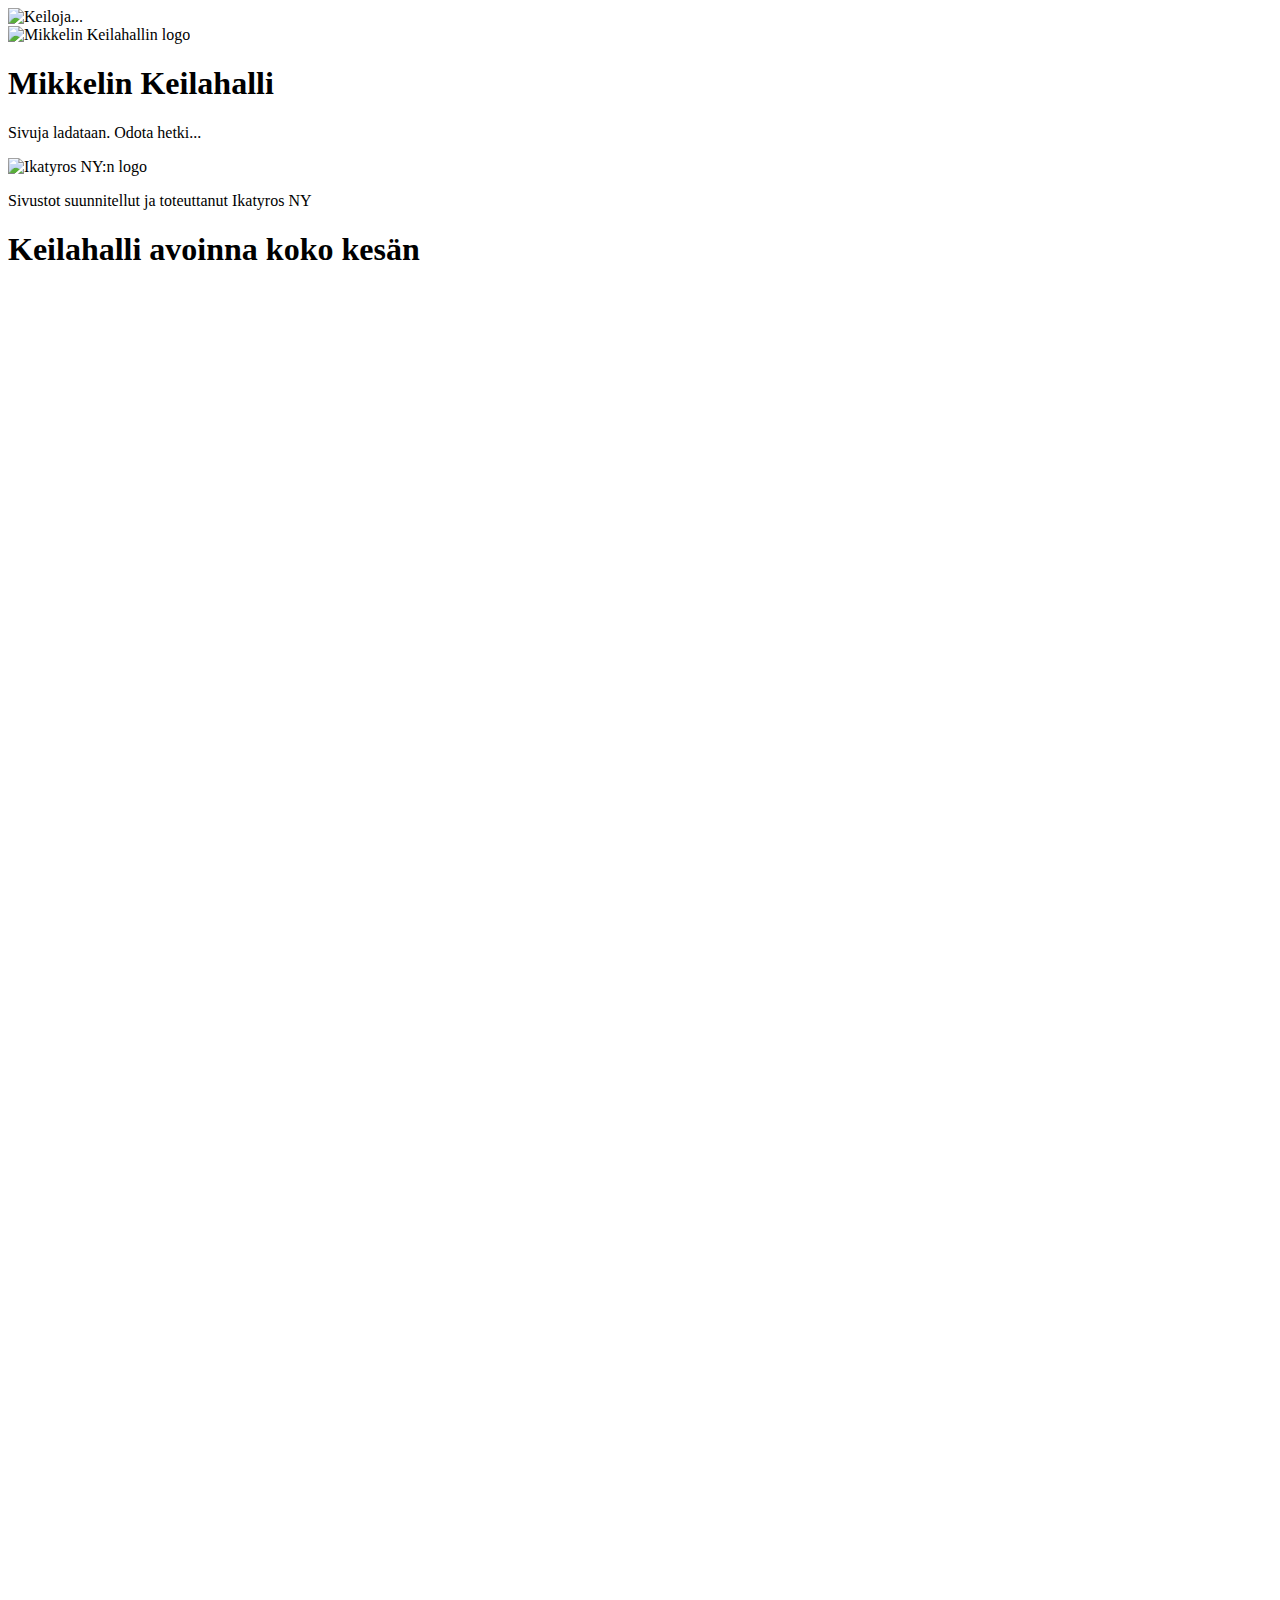
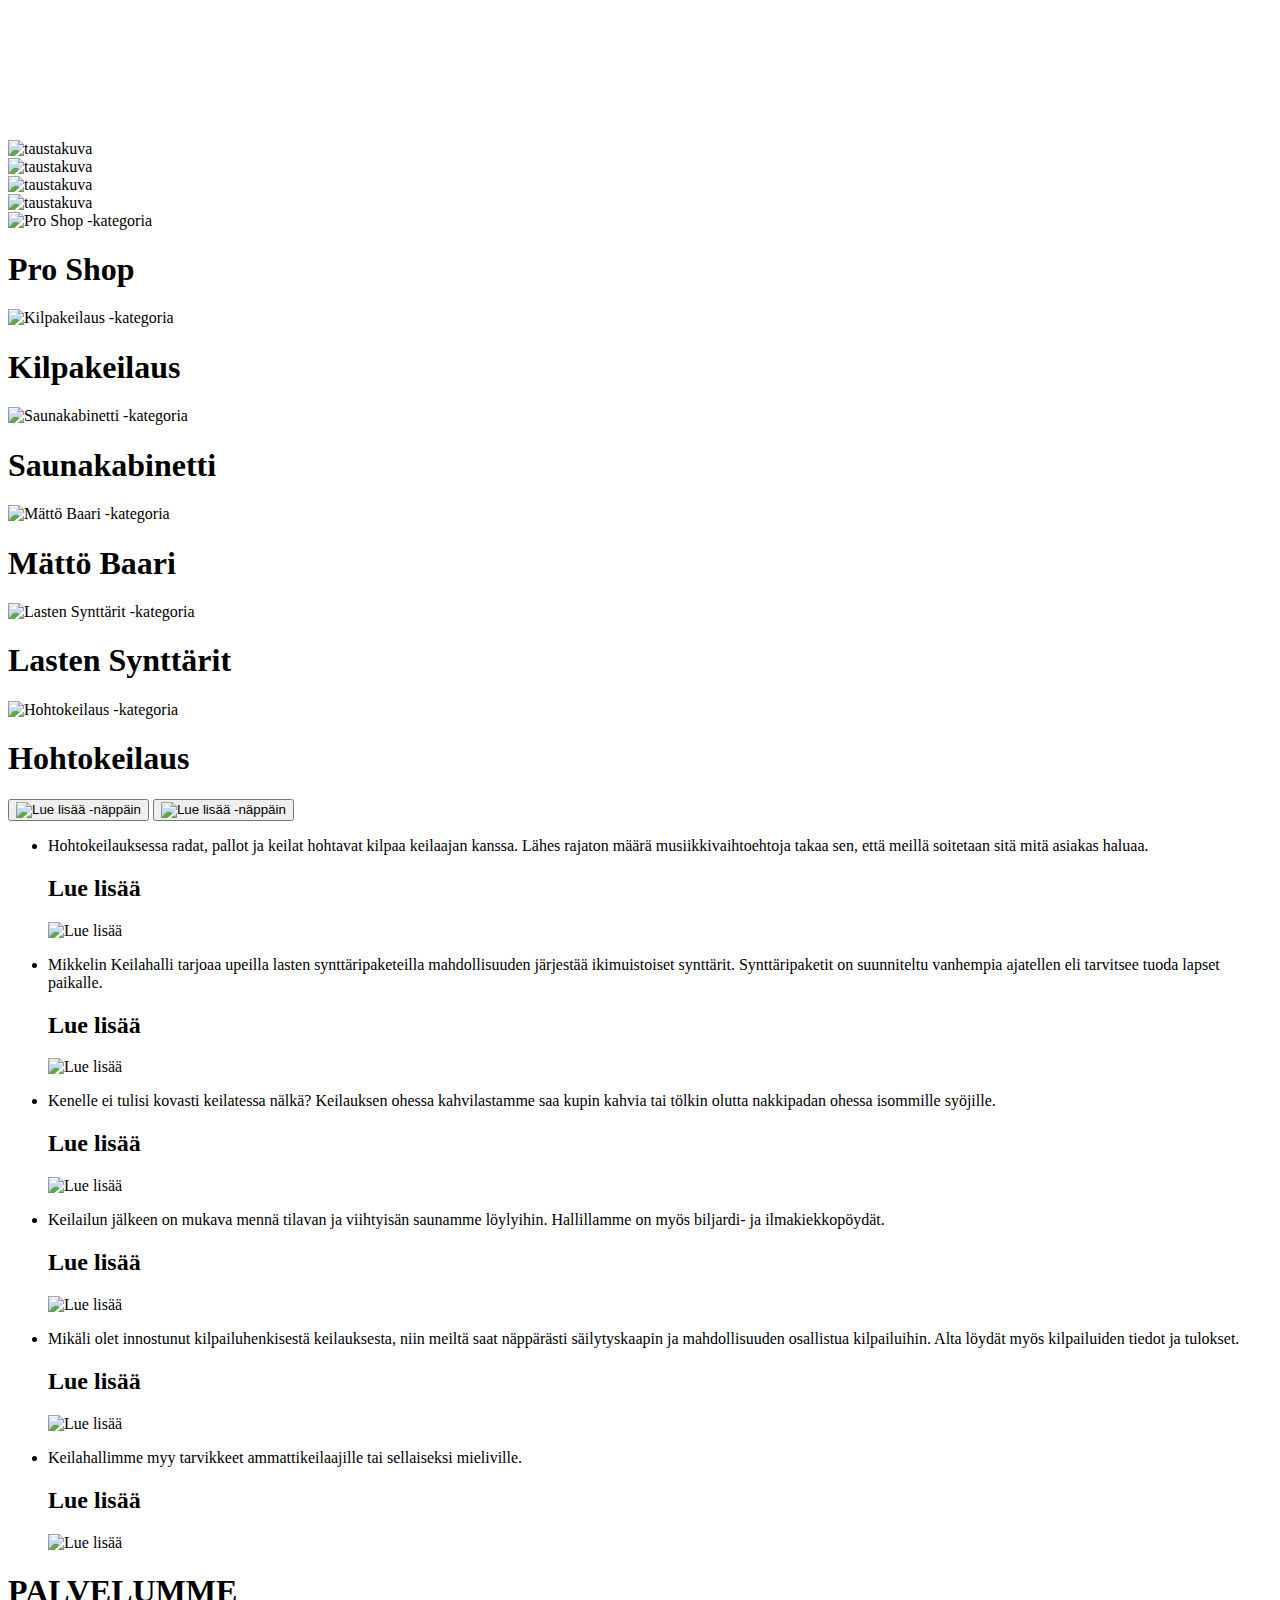
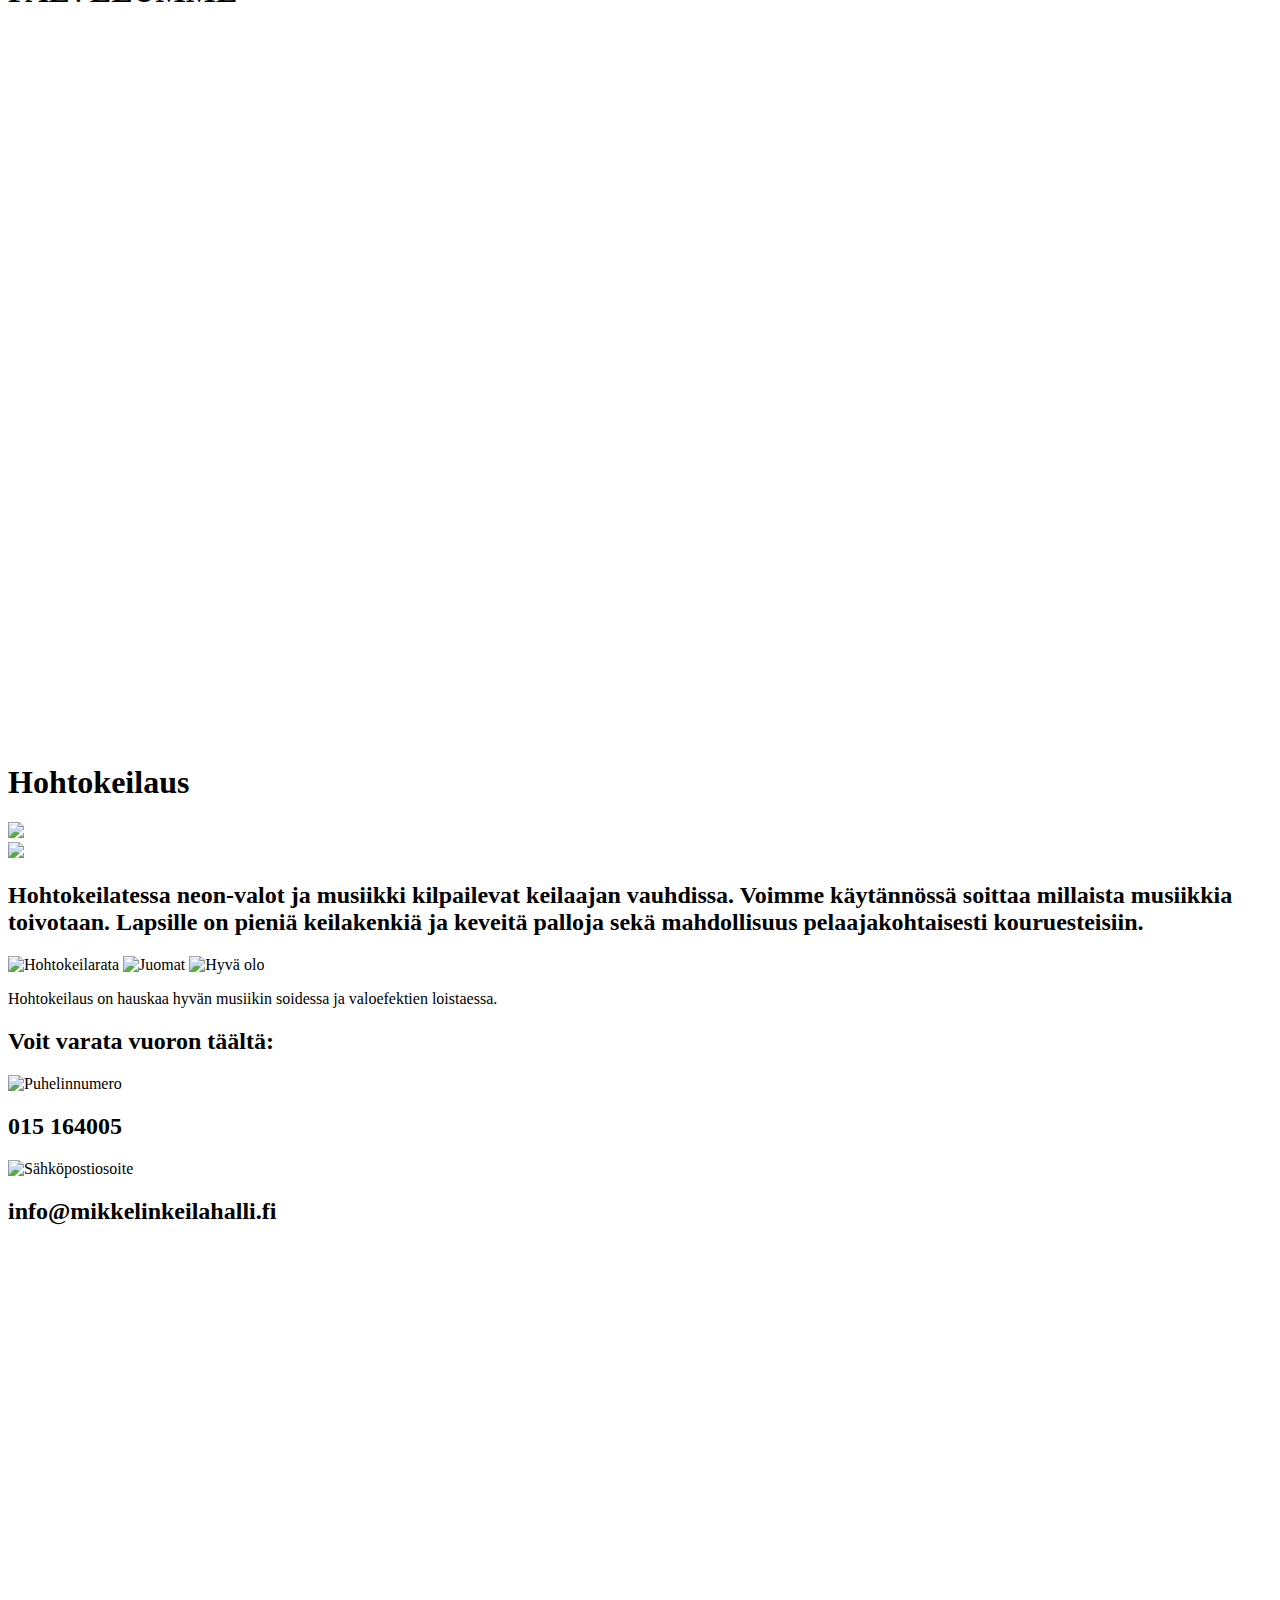
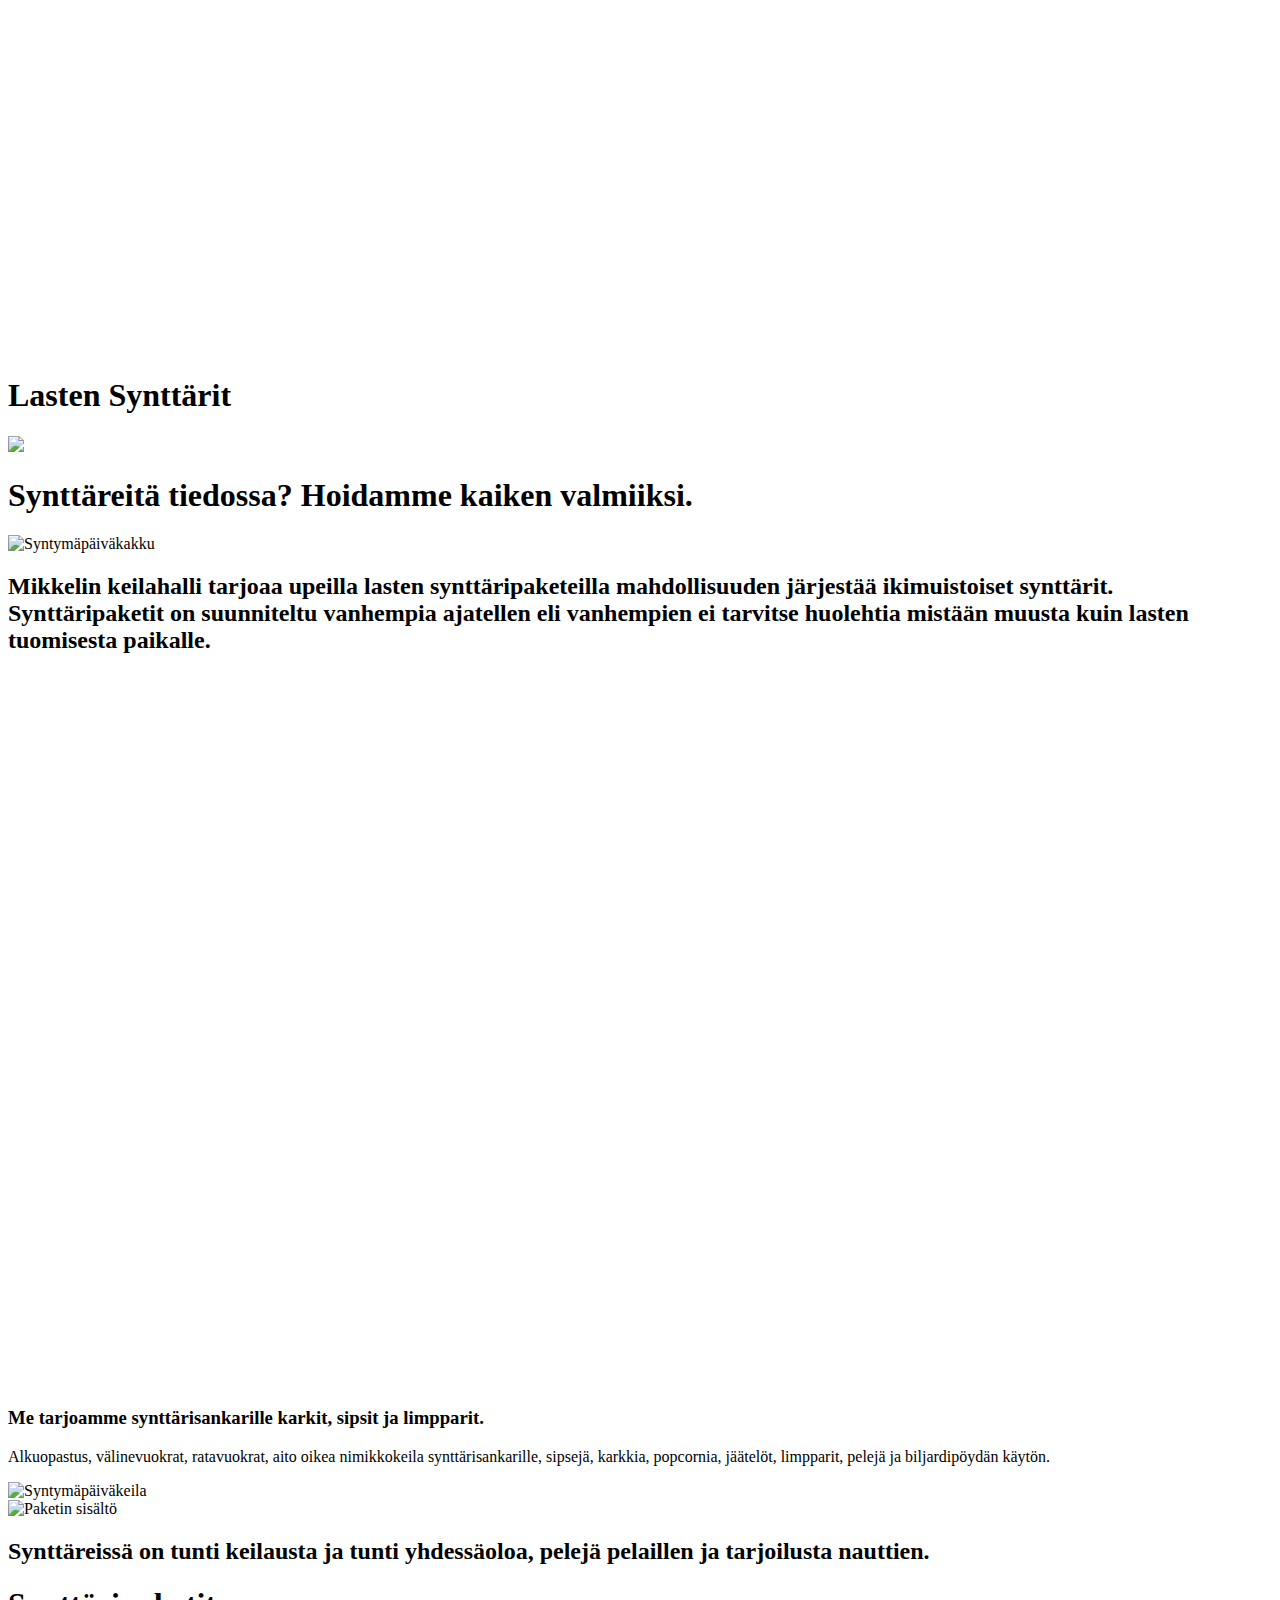
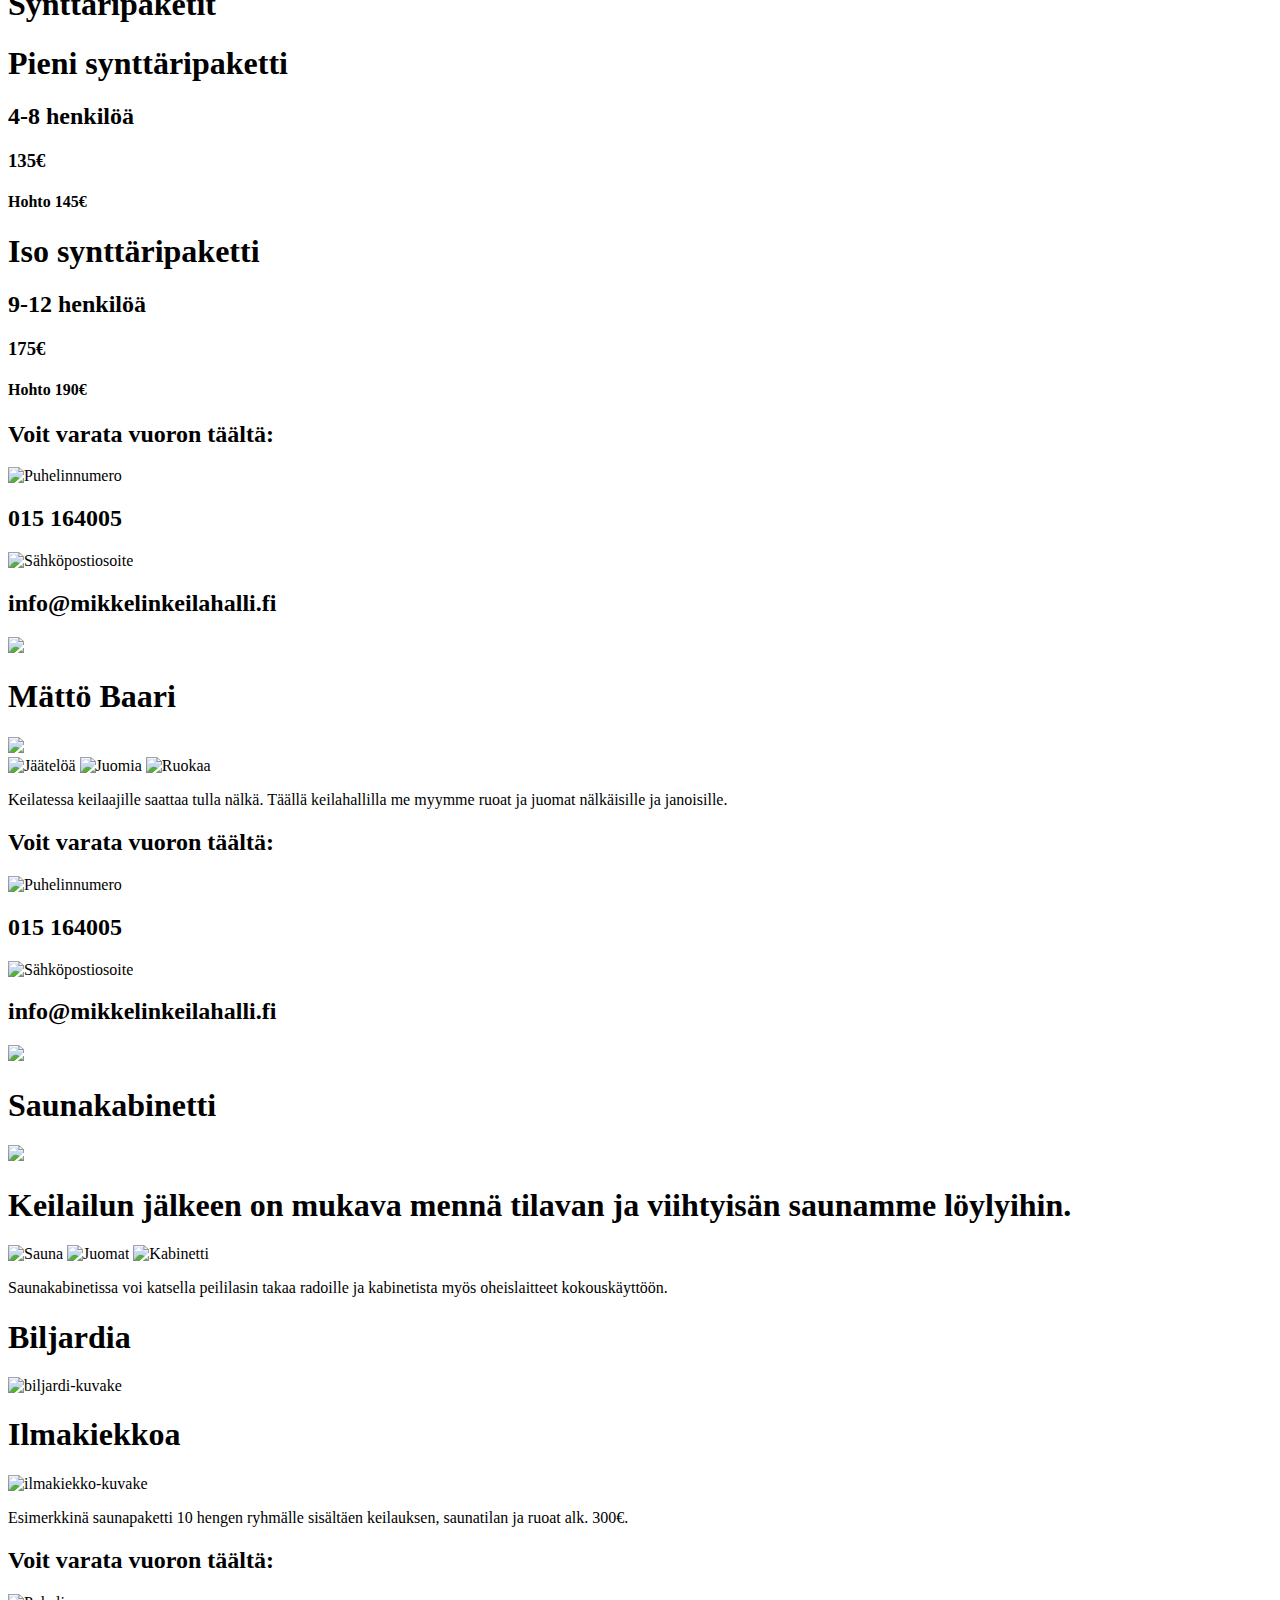
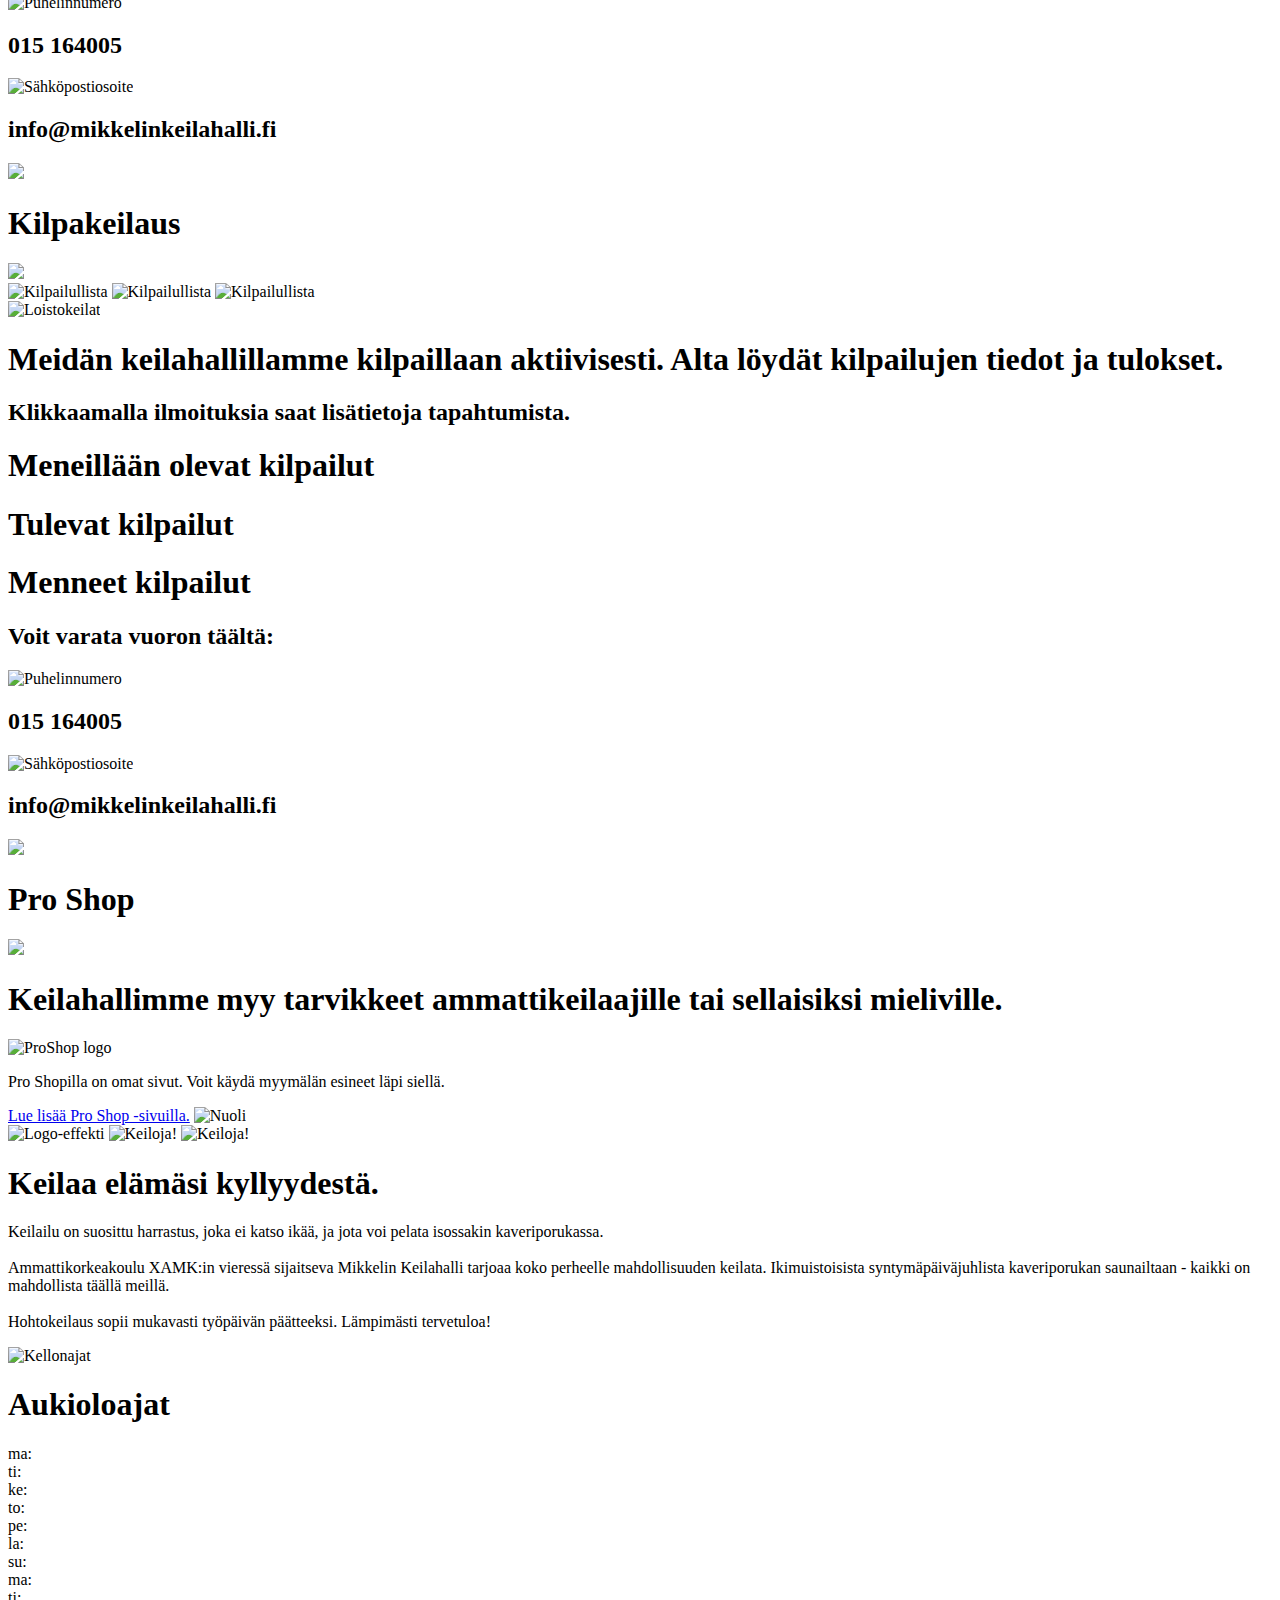
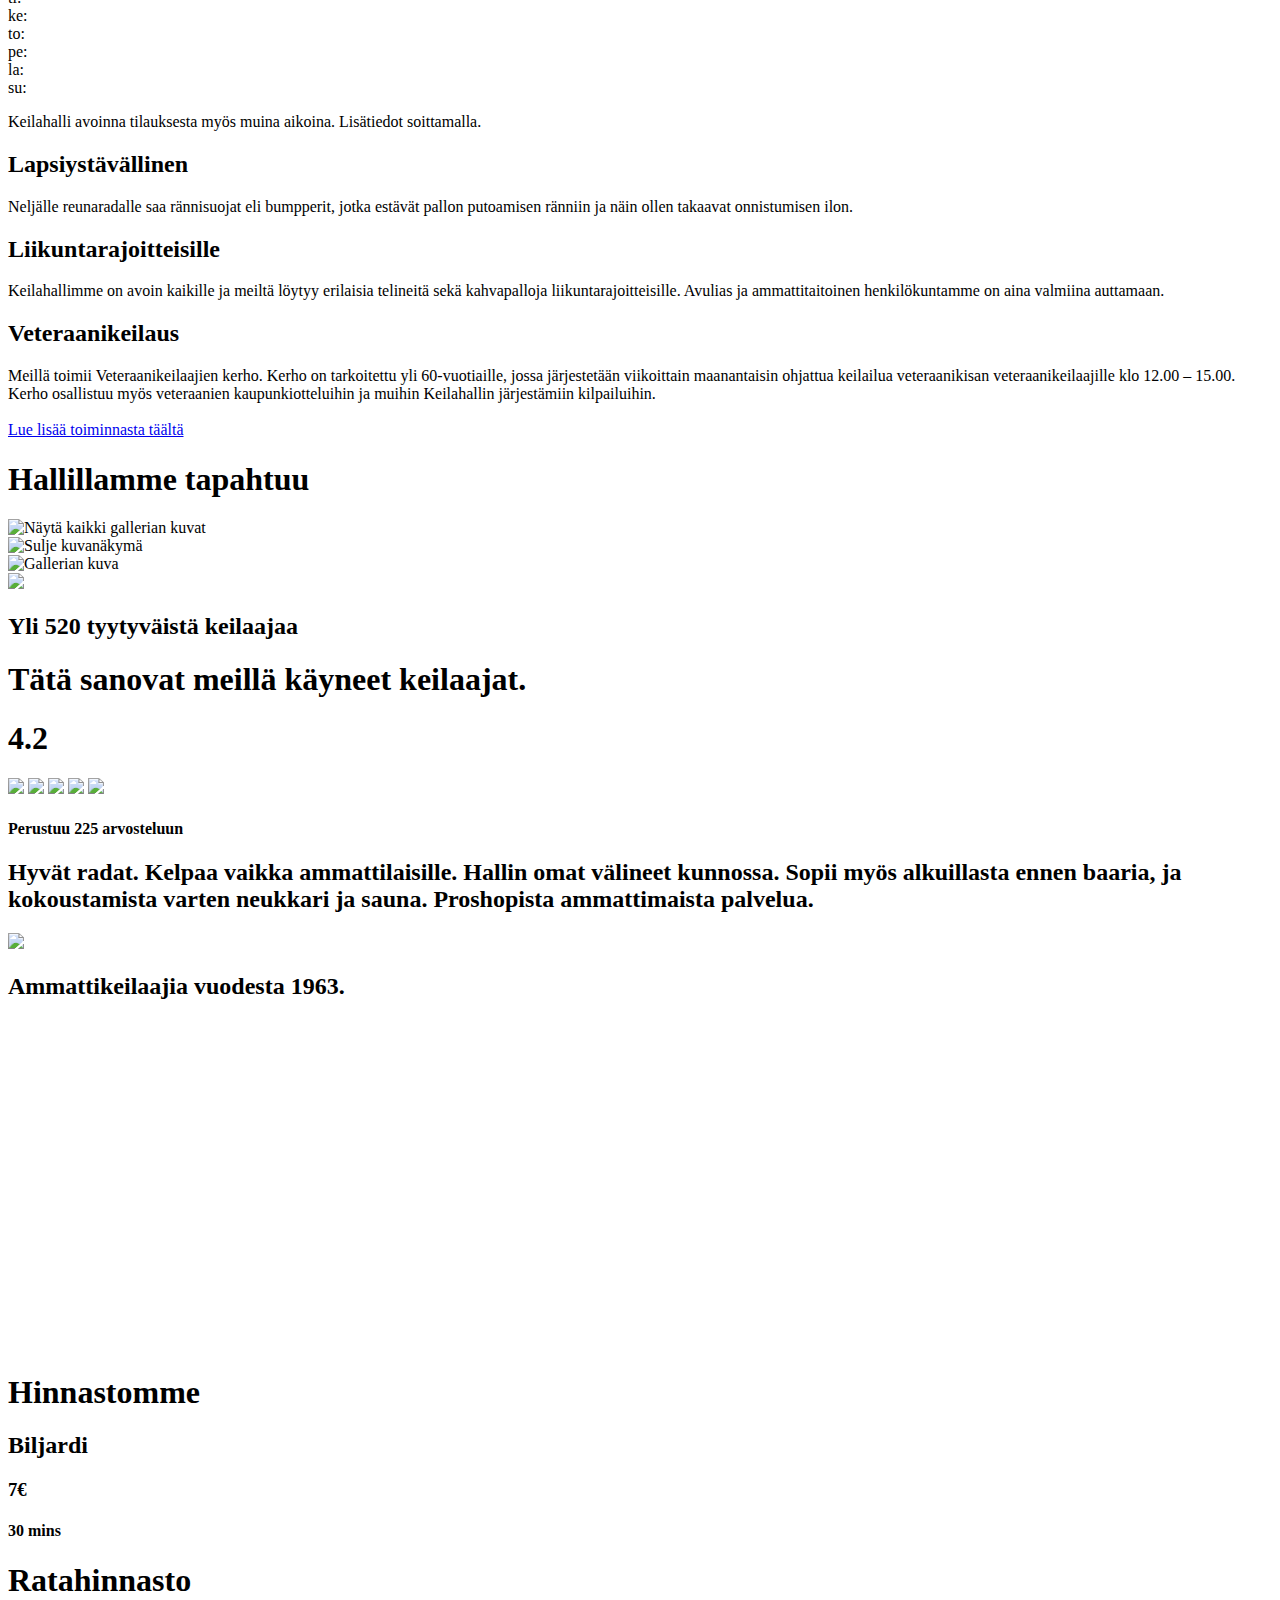
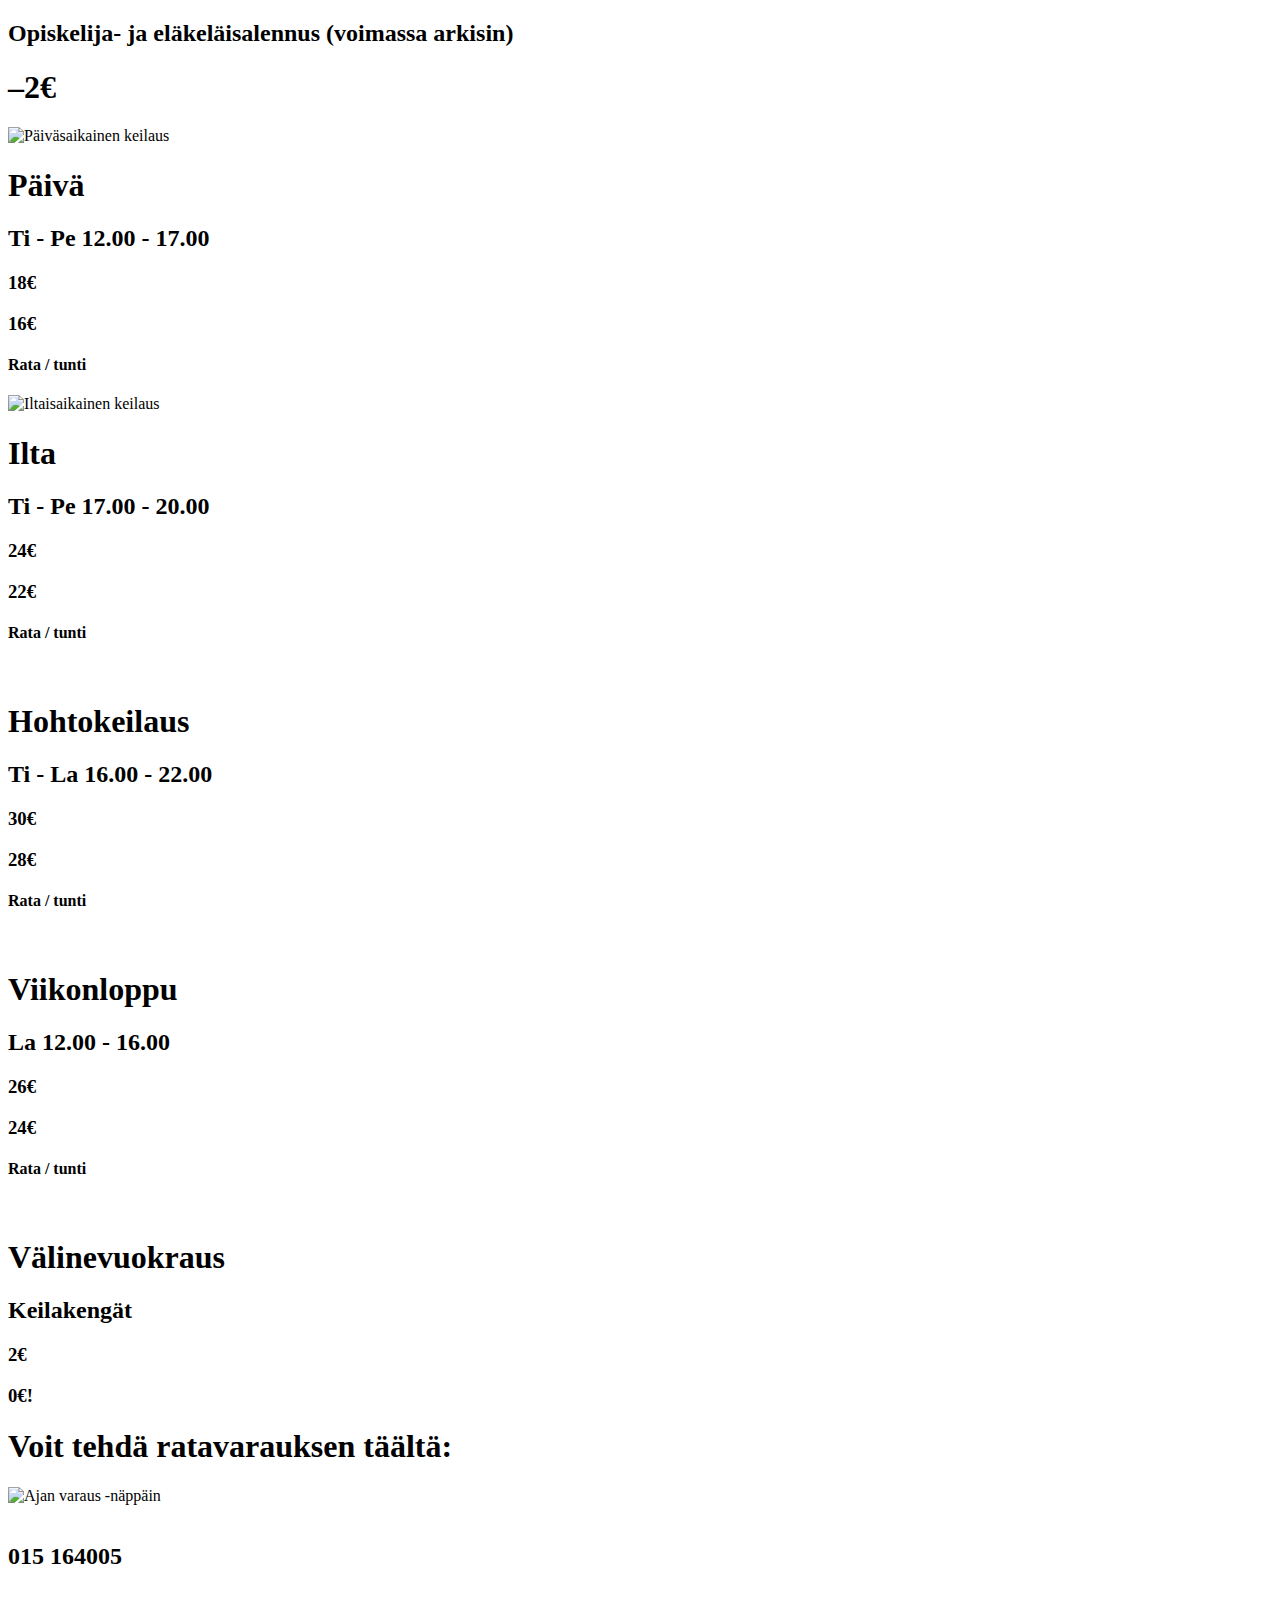
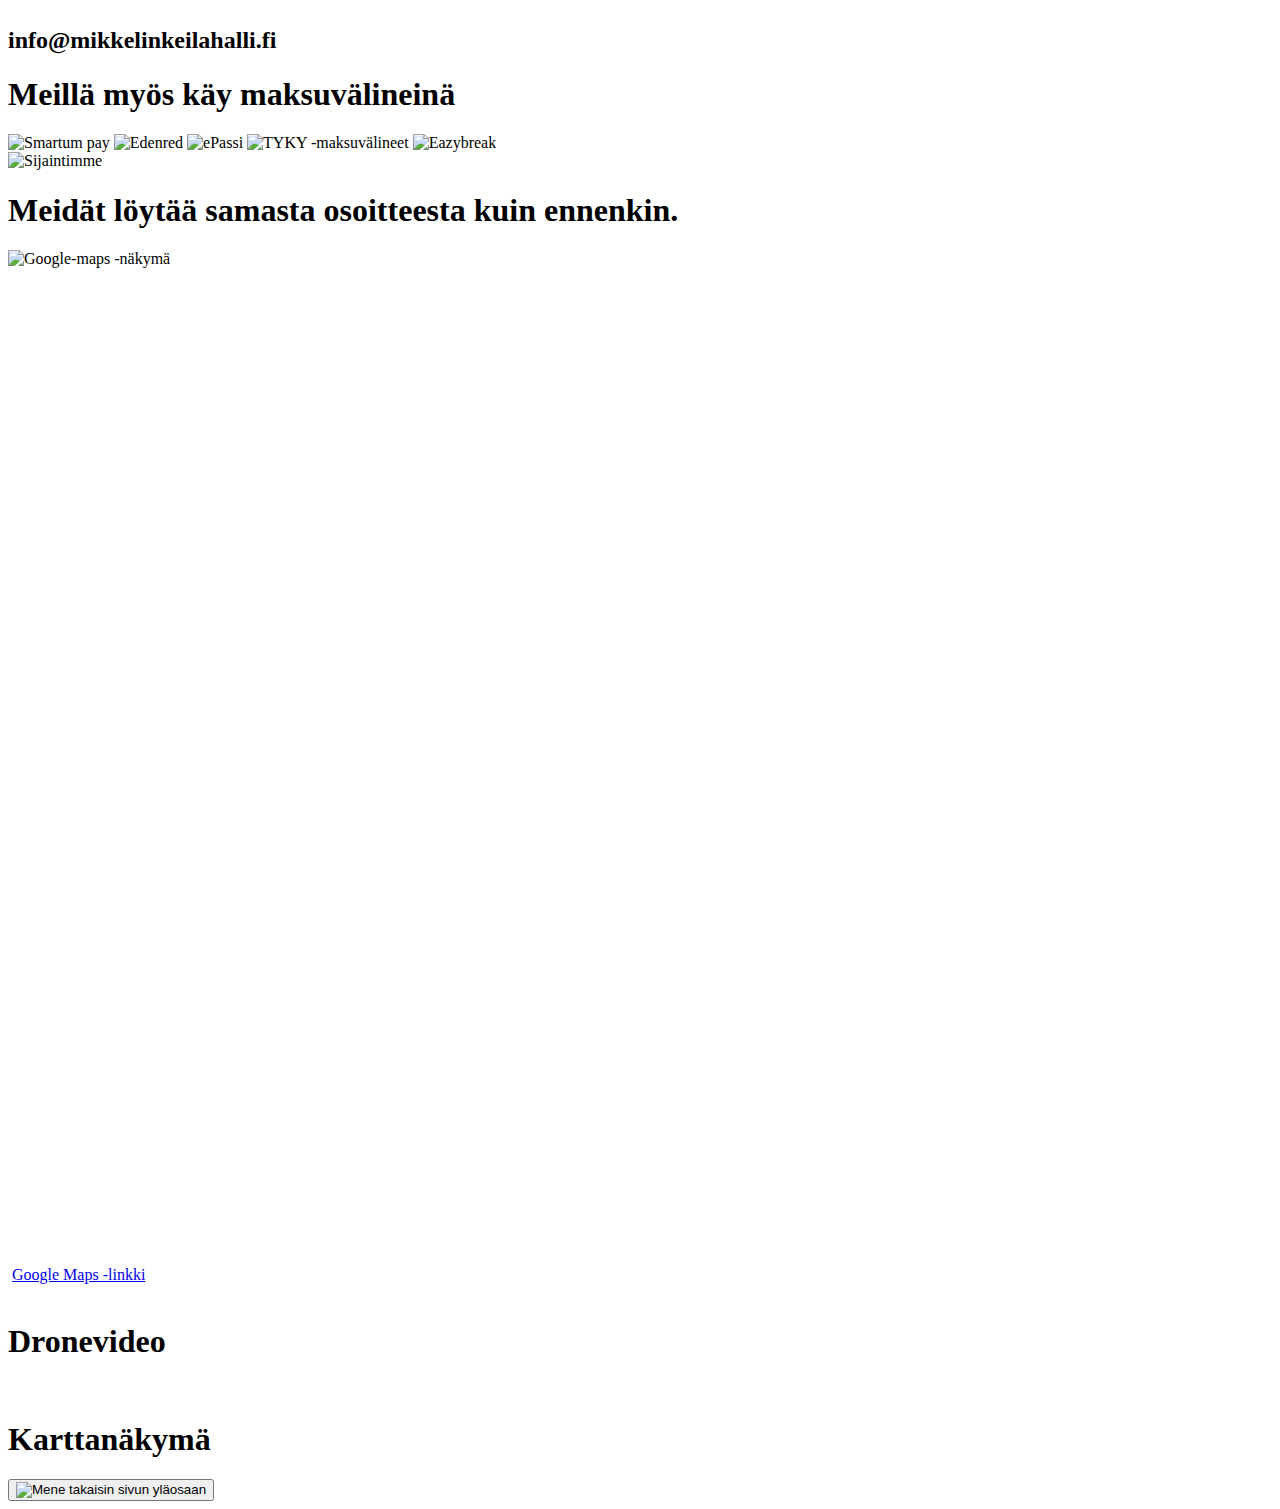
==== commit bbb356ed: "Fixed misc prob at index" ====
--- a/content/index.html
+++ b/content/index.html
@@ -8,14 +8,16 @@
     <meta name="viewport" content="width=device-width, initial-scale=1.0" />
     <meta property="og:image" content="./img/logos/mikkelin-keilahalli-round.png" />
     <meta property="og:title" content="Mikkelin Keilahalli" />
-    <meta name="description" content="Tule kokeilemaan keilausta meillä! Tarjoamme mahdollisuuden keilata perheen pienimmällekin. Keilahallimme löytyy Ammattikorkeakoulun vierestä." />
-    <meta name="keywords" content="keilaus, perhetapahtuma, mikkeli, tapahtuma, tekeminen, bowling, lasten synttärit, kilpakeilaus, competitive bowling, competition" />
+    <meta name="description"
+        content="Tule kokeilemaan keilausta meillä! Tarjoamme mahdollisuuden keilata perheen pienimmällekin. Keilahallimme löytyy Ammattikorkeakoulun vierestä." />
+    <meta name="keywords"
+        content="keilaus, perhetapahtuma, mikkeli, tapahtuma, tekeminen, bowling, lasten synttärit, kilpakeilaus, competitive bowling, competition" />
     <link rel="shortcut icon" href="./img/logos/mikkelin-keilahalli-round.png" type="image/x-icon" />
     <title>Etusivu - Mikkelin Keilahalli</title>
     <link rel="stylesheet" href="./css/index.css" />
     <link rel="stylesheet" href="./js/freewall-master/gallery.css" />
     <link rel="stylesheet" href="./js/ikatyros/loading.css" />
-    
+
     <script type="text/javascript" src="./js/jquery-3.6.0.min/jquery.js"></script>
     <script type="text/javascript" src="./js/freewall-master/jquery-1.10.2.min.js"></script>
     <script type="text/javascript" src="./js/cloud9carousel-master/jquery.cloud9carousel.js"></script>
@@ -59,10 +61,10 @@
                     <!-- Mikkelin Keilahalli hohtokeila: -->
                     <div style="padding: 57.35% 0 0 0; position: relative">
                         <iframe
-                            src="https://player.vimeo.com/video/603430815?badge=0&amp;autoplay=0&muted=1&loop=1&title=0&byline=0&portrait=0&sidedock=0&amp;player_id=0&amp;app_id=58479&amp;h=43b4556ace"
-                            frameborder="0"
-                            allow="autoplay; fullscreen; picture-in-picture"
-                            allowfullscreen
+                            class="vimeo-player"
+                            id="vp21"
+                            src="https://player.vimeo.com/video/603430815?badge=0&amp;autoplay=0&muted=1&loop=1&title=0&byline=0&portrait=0&sidedock=0&amp;player_id=vp21&amp;app_id=58479&amp;h=43b4556ace"
+                            frameborder="0" allow="autoplay; fullscreen; picture-in-picture" allowfullscreen
                             style="position:absolute;top:0;left:0;width:100%;height:100%;"
                             title="Mikkelin Keilahalli hohtokeila.mp4">
                         </iframe>
@@ -72,10 +74,10 @@
                     <!-- Mikkelin Keilahalli lasten synttarit: -->
                     <div style="padding: 57.35% 0 0 0; position: relative">
                         <iframe
-                            src="https://player.vimeo.com/video/603431703?badge=0&amp;autoplay=0&muted=1&loop=1&title=0&byline=0&portrait=0&sidedock=0&amp;player_id=0&amp;app_id=58479&amp;h=0ce791b002"
-                            frameborder="0"
-                            allow="autoplay; fullscreen; picture-in-picture"
-                            allowfullscreen
+                            class="vimeo-player"
+                            id="vp22"
+                            src="https://player.vimeo.com/video/603431703?badge=0&amp;autoplay=0&muted=1&loop=1&title=0&byline=0&portrait=0&sidedock=0&amp;player_id=vp22&amp;app_id=58479&amp;h=0ce791b002"
+                            frameborder="0" allow="autoplay; fullscreen; picture-in-picture" allowfullscreen
                             style="position:absolute;top:0;left:0;width:100%;height:100%;"
                             title="Mikkelin Keilahalli lasten synttarit.mp4">
                         </iframe>
@@ -215,8 +217,10 @@
                 <div class="head">
                     <!-- Mikkelin Keilahalli hohtokeila: -->
                     <div style="padding: 56.25% 0 0 0; position: relative">
-                        <iframe class="head-video" id="v1"
-                            src="https://player.vimeo.com/video/603430815?api=1&badge=0&amp;autoplay=0&muted=1&loop=1&title=0&byline=0&portrait=0&sidedock=0&amp;player_id=v1&amp;app_id=58479&amp;h=43b4556ace"
+                        <iframe
+                            class="vimeo-player head-video"
+                            id="vp10"
+                            src="https://player.vimeo.com/video/603430815?api=1&badge=0&amp;autoplay=0&muted=1&loop=1&title=0&byline=0&portrait=0&sidedock=0&amp;player_id=vp10&amp;app_id=58479&amp;h=43b4556ace"
                             frameborder="0" allow="autoplay; fullscreen; picture-in-picture" allowfullscreen style="
                   position: absolute;
                   top: 0;
@@ -251,29 +255,29 @@
                         <img src="./img/photos/about.jpg" alt="Hyvä olo" />
                         <p>Hohtokeilaus on hauskaa hyvän musiikin soidessa ja valoefektien loistaessa.</p>
                     </div>
-					
-					<div class="contact-barrel tt-bb">
-						<h2>Voit varata vuoron täältä:</h2>
-						<div class="sta">
-							<img src="./img/phone.png" alt="Puhelinnumero" />
-							<h2>015 164005</h2>
-						</div>
-						<div class="sta">
-							<img src="./img/email.png" alt="Sähköpostiosoite" />
-							<h2>info@mikkelinkeilahalli.fi</h2>
-						</div>
-					</div>
+
+                    <div class="contact-barrel tt-bb">
+                        <h2>Voit varata vuoron täältä:</h2>
+                        <div class="sta">
+                            <img src="./img/phone.png" alt="Puhelinnumero" />
+                            <h2>015 164005</h2>
+                        </div>
+                        <div class="sta">
+                            <img src="./img/email.png" alt="Sähköpostiosoite" />
+                            <h2>info@mikkelinkeilahalli.fi</h2>
+                        </div>
+                    </div>
                 </div>
             </div>
             <div class="item" id="synttarit">
                 <div class="head">
                     <!-- Mikkelin Keilahalli lasten synttarit: -->
                     <div style="padding: 56.25% 0 0 0; position: relative">
-                        <iframe class="head-video" id="v2"
-                            src="https://player.vimeo.com/video/603431703?api=1&badge=0&amp;autoplay=0&muted=1&loop=1&title=0&byline=0&portrait=0&sidedock=0&amp;player_id=v2&amp;app_id=58479&amp;h=0ce791b002"
-                            frameborder="0"
-                            allow="autoplay; fullscreen; picture-in-picture"
-                            allowfullscreen
+                        <iframe
+                            class="vimeo-player head-video"
+                            id="vp11"
+                            src="https://player.vimeo.com/video/603431703?api=1&badge=0&amp;autoplay=0&muted=1&loop=1&title=0&byline=0&portrait=0&sidedock=0&amp;player_id=vp11&amp;app_id=58479&amp;h=0ce791b002"
+                            frameborder="0" allow="autoplay; fullscreen; picture-in-picture" allowfullscreen
                             title="Mikkelin Keilahalli lasten synttarit.mp4"
                             style="position:absolute;top:0;left:0;width:100%;height:100%;">
                         </iframe>
@@ -309,10 +313,10 @@
                                 <!-- Mikkelin Keilahalli lasten synttarit 2: -->
                                 <div style="padding: 56.5% 0 0 0; position: relative">
                                     <iframe
-                                        src="https://player.vimeo.com/video/603432044?badge=0&amp;autopause=0&amp;player_id=0&amp;app_id=58479&amp;h=ddd4f82627"
-                                        frameborder="0"
-                                        allow="autoplay; fullscreen; picture-in-picture"
-                                        allowfullscreen
+                                        class="vimeo-player"
+                                        id="vp12"
+                                        src="https://player.vimeo.com/video/603432044?badge=0&amp;autopause=0&amp;player_id=vp12&amp;app_id=58479&amp;h=ddd4f82627"
+                                        frameborder="0" allow="autoplay; fullscreen; picture-in-picture" allowfullscreen
                                         title="Mikkelin Keilahalli lasten synttarit 2.mp4"
                                         style="position: absolute;top: 0;left: 0;width: 100%;height:100%;">
                                     </iframe>
@@ -397,17 +401,17 @@
                             me myymme ruoat ja juomat nälkäisille ja janoisille.
                         </p>
                     </div>
-					<div class="contact-barrel tt-bb">
-						<h2>Voit varata vuoron täältä:</h2>
-						<div class="sta">
-							<img src="./img/phone.png" alt="Puhelinnumero" />
-							<h2>015 164005</h2>
-						</div>
-						<div class="sta">
-							<img src="./img/email.png" alt="Sähköpostiosoite" />
-							<h2>info@mikkelinkeilahalli.fi</h2>
-						</div>
-					</div>
+                    <div class="contact-barrel tt-bb">
+                        <h2>Voit varata vuoron täältä:</h2>
+                        <div class="sta">
+                            <img src="./img/phone.png" alt="Puhelinnumero" />
+                            <h2>015 164005</h2>
+                        </div>
+                        <div class="sta">
+                            <img src="./img/email.png" alt="Sähköpostiosoite" />
+                            <h2>info@mikkelinkeilahalli.fi</h2>
+                        </div>
+                    </div>
                 </div>
             </div>
             <div class="item" id="sauna">
@@ -498,23 +502,23 @@
                     <div class="lb"></div>
 
                     <div class="submarine">
-                        <div class="container" id="a">
+                        <div class="container" id="current">
                             <div class="header tt-bb">
                                 <h1>Meneillään olevat kilpailut</h1>
                             </div>
-                            <div class="content" id="a"></div>
-                        </div>
-                        <div class="container" id="b">
+                            <div class="content" id="current"></div>
+                        </div>
+                        <div class="container" id="future">
                             <div class="header tt-bb">
                                 <h1>Tulevat kilpailut</h1>
                             </div>
                             <div class="content" id="b"></div>
                         </div>
-                        <div class="container" id="c">
+                        <div class="container" id="past">
                             <div class="header tt-bb">
                                 <h1>Menneet kilpailut</h1>
                             </div>
-                            <div class="content" id="c"></div>
+                            <div class="content" id="past"></div>
                         </div>
                     </div>
 
@@ -614,7 +618,7 @@
                             <li>su:</li>
                         </div>
                     </div>
-                    <ul></ul>
+                    <ul class="sch"></ul>
                     <div class="note">
                         Keilahalli avoinna tilauksesta myös muina aikoina. Lisätiedot
                         soittamalla.
@@ -655,21 +659,21 @@
 
     <!-- Tapahtumat -->
     <div class="main-category events tt-bb">
-        <div class="title tt-bb">
+        <div class="header tt-bb">
             <h1>Hallillamme tapahtuu</h1>
         </div>
         <div class="container"></div>
         <!-- Facebook Page Plugin for viewing timeline (Small Header) -->
         <!-- Full-width -->
-        <iframe class="full-width"
+        <!-- <iframe class="full-width"
             src="https://www.facebook.com/plugins/page.php?href=https%3A%2F%2Fwww.facebook.com%2Fmikkelinkeilahallioy&tabs=timeline&width=420&height=500&small_header=true&adapt_container_width=true&hide_cover=false&show_facepile=true&appId"
             width="420" height="500" style="border: none; overflow: hidden; border-radius: 0 0 10px 10px" scrolling="no"
-            frameborder="0" allowfullscreen="true" allow="web-share"></iframe>
+            frameborder="0" allowfullscreen="true" allow="web-share"></iframe> -->
         <!-- Mobile-width -->
-        <iframe class="mobile-width"
+        <!-- <iframe class="mobile-width"
             src="https://www.facebook.com/plugins/page.php?href=https%3A%2F%2Fwww.facebook.com%2Fmikkelinkeilahallioy&tabs=timeline&width=340&height=500&small_header=true&adapt_container_width=true&hide_cover=false&show_facepile=true&appId"
             width="340" height="500" style="border: none; overflow: hidden; border-radius: 0 0 10px 10px" scrolling="no"
-            frameborder="0" allowfullscreen="true" allow="web-share"></iframe>
+            frameborder="0" allowfullscreen="true" allow="web-share"></iframe> -->
     </div>
 
     <!-- Galleria -->
@@ -761,7 +765,7 @@
                 <div class="item">
                     <img src="./img/day.png" alt="Päiväsaikainen keilaus" />
                     <h1>Päivä</h1>
-                    <h2>Ti – Pe 12.00 – 17.00</h2>
+                    <h2>Ti - Pe 12.00 - 17.00</h2>
                     <div class="price">
                         <h3 class="normal">18€</h3>
                         <h3 class="reduced">16€</h3>
@@ -771,7 +775,7 @@
                 <div class="item">
                     <img src="./img/night.png" alt="Iltaisaikainen keilaus" />
                     <h1>Ilta</h1>
-                    <h2>Ti – Pe 17.00 – 20.00</h2>
+                    <h2>Ti - Pe 17.00 - 20.00</h2>
                     <div class="price">
                         <h3 class="normal">24€</h3>
                         <h3 class="reduced">22€</h3>
@@ -781,7 +785,7 @@
                 <div class="item">
                     <img src="./img/excellent-service.png" alt="" />
                     <h1>Hohtokeilaus</h1>
-                    <h2>Ti – La 16.00 – 22.00</h2>
+                    <h2>Ti - La 16.00 - 22.00</h2>
                     <div class="price">
                         <h3 class="normal">30€</h3>
                         <h3 class="reduced">28€</h3>
@@ -791,7 +795,7 @@
                 <div class="item">
                     <img src="./img/calendar.png" alt="" />
                     <h1>Viikonloppu</h1>
-                    <h2>La 12.00 – 16.00</h2>
+                    <h2>La 12.00 - 16.00</h2>
                     <div class="price">
                         <h3 class="normal">26€</h3>
                         <h3 class="reduced">24€</h3>
@@ -844,16 +848,20 @@
                 <img src="./img/googlemaps.png" alt="Google-maps -näkymä" />
             </div>
             <div class="item" id="video">
-                <div style="padding: 24.13% 0 0 0; position: relative">
+                <div id="default" style="padding: 24.13% 0 0 0; position: relative">
                     <iframe
                         src="https://player.vimeo.com/video/598699332?badge=0&amp;autopause=0&amp;player_id=0&amp;app_id=58479&amp;h=ceecc693d3"
-                        frameborder="0" allow="autoplay; fullscreen; picture-in-picture" allowfullscreen style="
-                position: absolute;
-                top: 0;
-                left: 0;
-                width: 100%;
-                height: 100%;
-              " title="drone-map-vid3.mp4"></iframe>
+                        frameborder="0" allow="autoplay; fullscreen; picture-in-picture" allowfullscreen
+                        style="position: absolute;top: 0;left: 0;width: 100%;height: 100%;"
+                        title="Mikkelin Keilahalli ilmassa"></iframe>
+                </div>
+                <div id="mobile-portrait"
+                    style="padding:54.78% 0 0 0;position:relative;transform:translateX(-50%);left:50%;width: 100%;">
+                    <iframe
+                        src="https://player.vimeo.com/video/629995678?h=beac83c14a&amp;badge=0&amp;autopause=0&amp;player_id=0&amp;app_id=58479"
+                        frameborder="0" allow="autoplay; fullscreen; picture-in-picture" allowfullscreen
+                        style="position:absolute;top:0;left:0;width:100%;height:100%;"
+                        title="Mikkelin Keilahalli ilmassa"></iframe>
                 </div>
             </div>
         </div>
@@ -889,11 +897,10 @@
         </button>
     </div>
     <script type="text/javascript" src="./js/smooth-scroll.js"></script>
-	
-    <div class="overlay-container"></div>
+
+    <div class="overlay-container" style="display:none;"></div>
 
     <!-- Vimeo Video Player -->
-    <script type="text/javascript" src="./js/froogaloop.js"></script>
     <script type="text/javascript" src="https://player.vimeo.com/api/player.js"></script>
 </body>
 
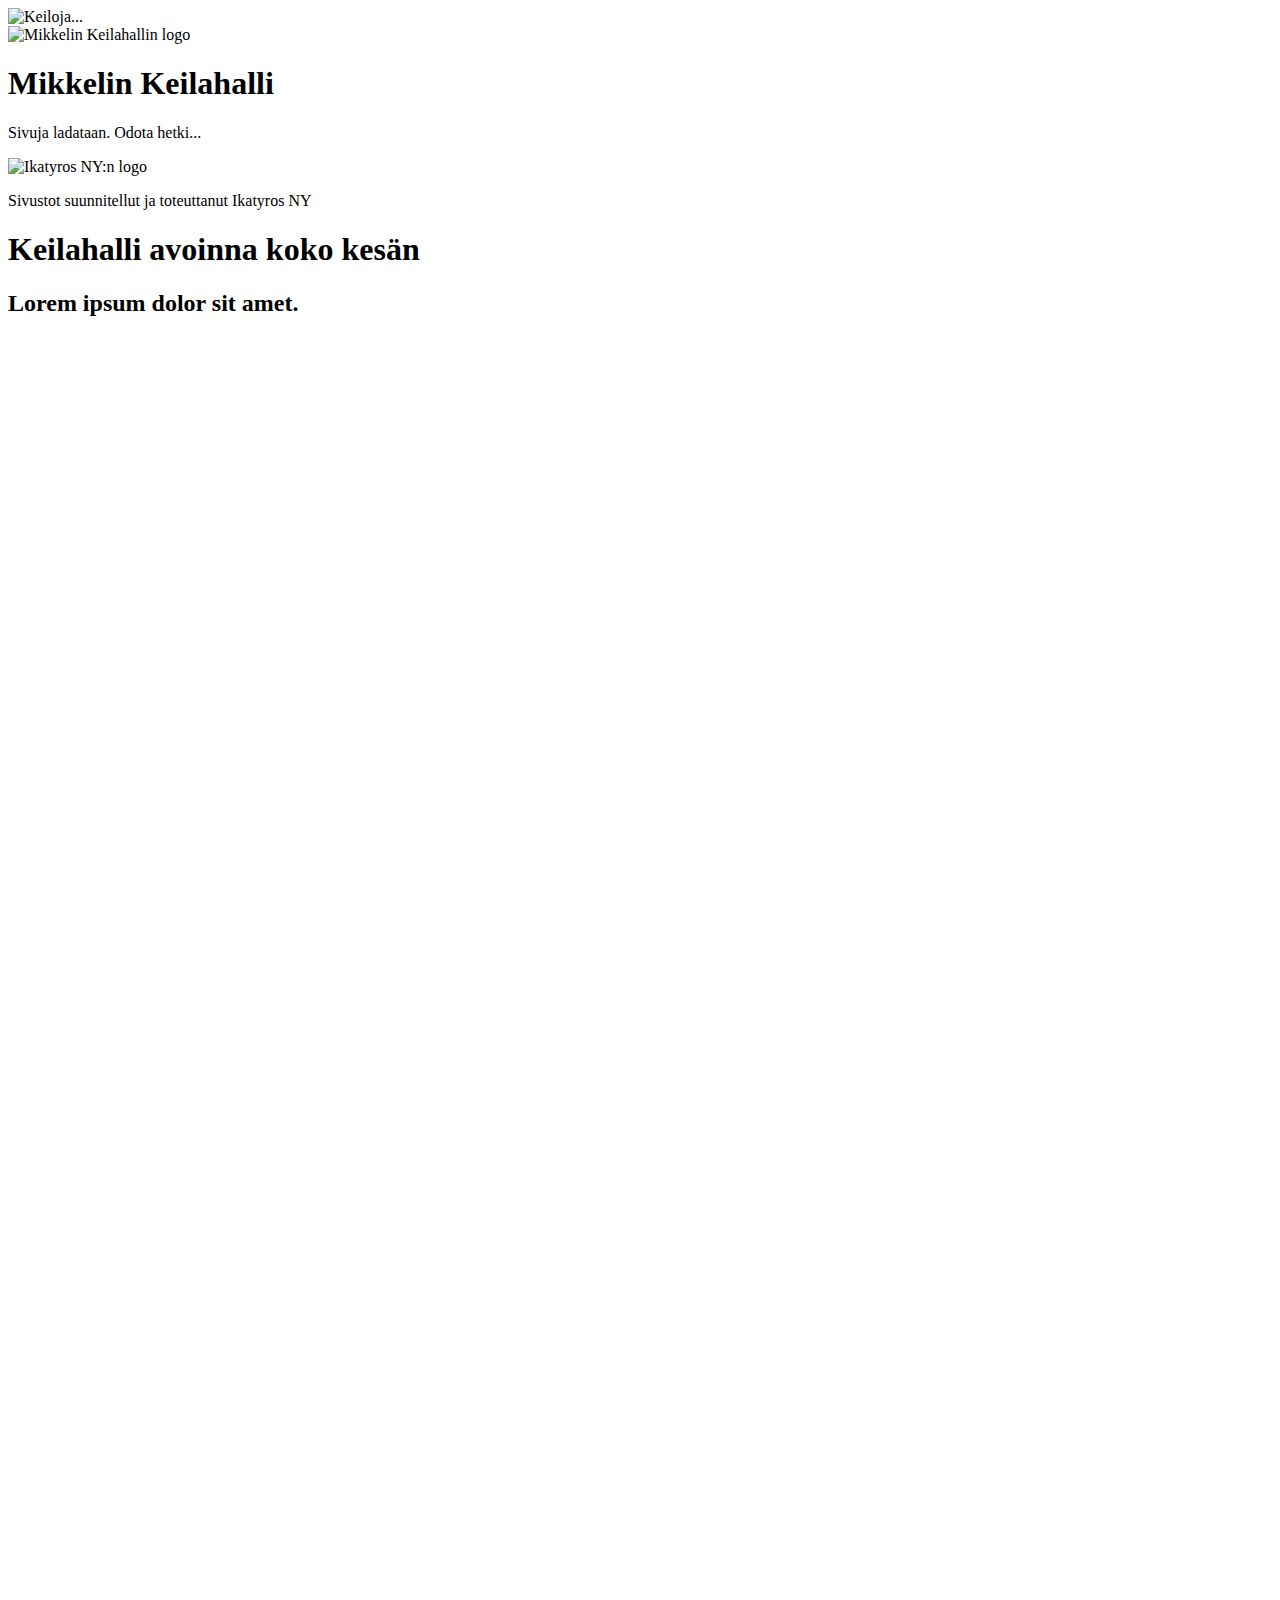
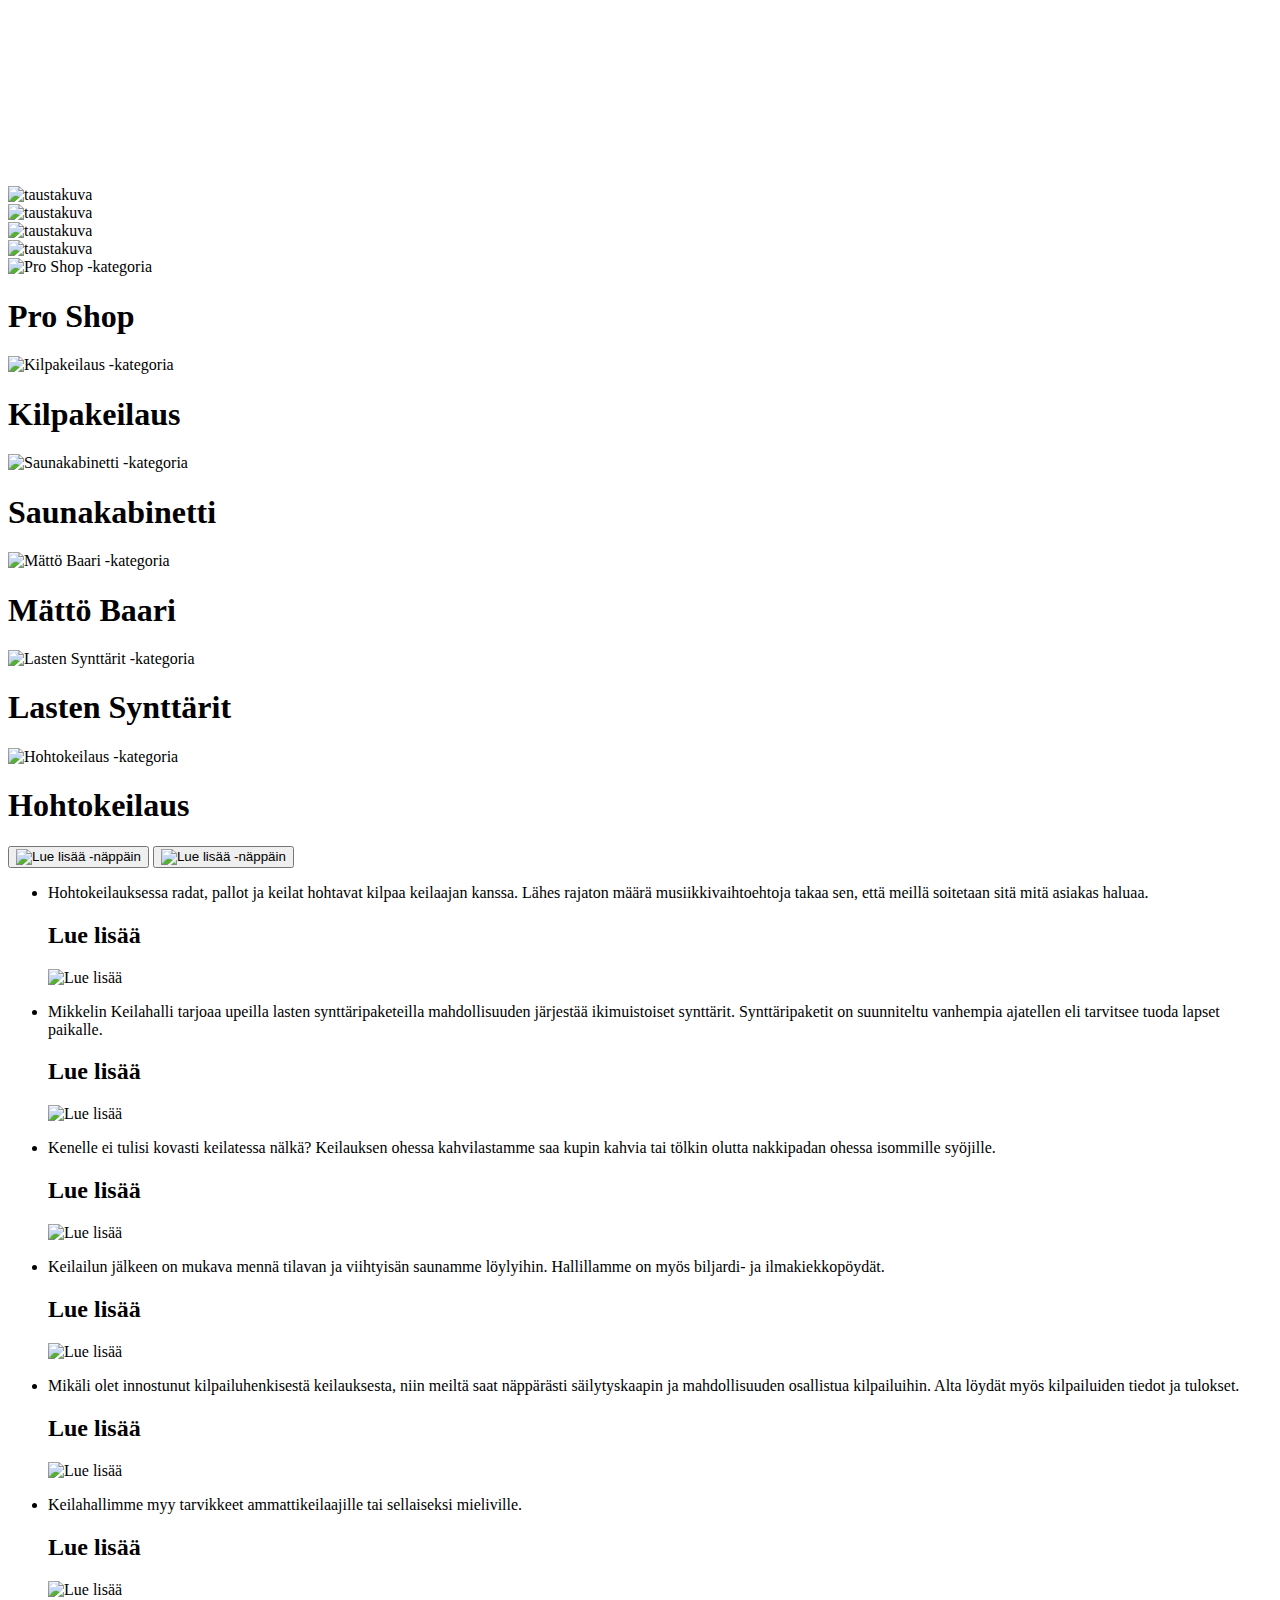
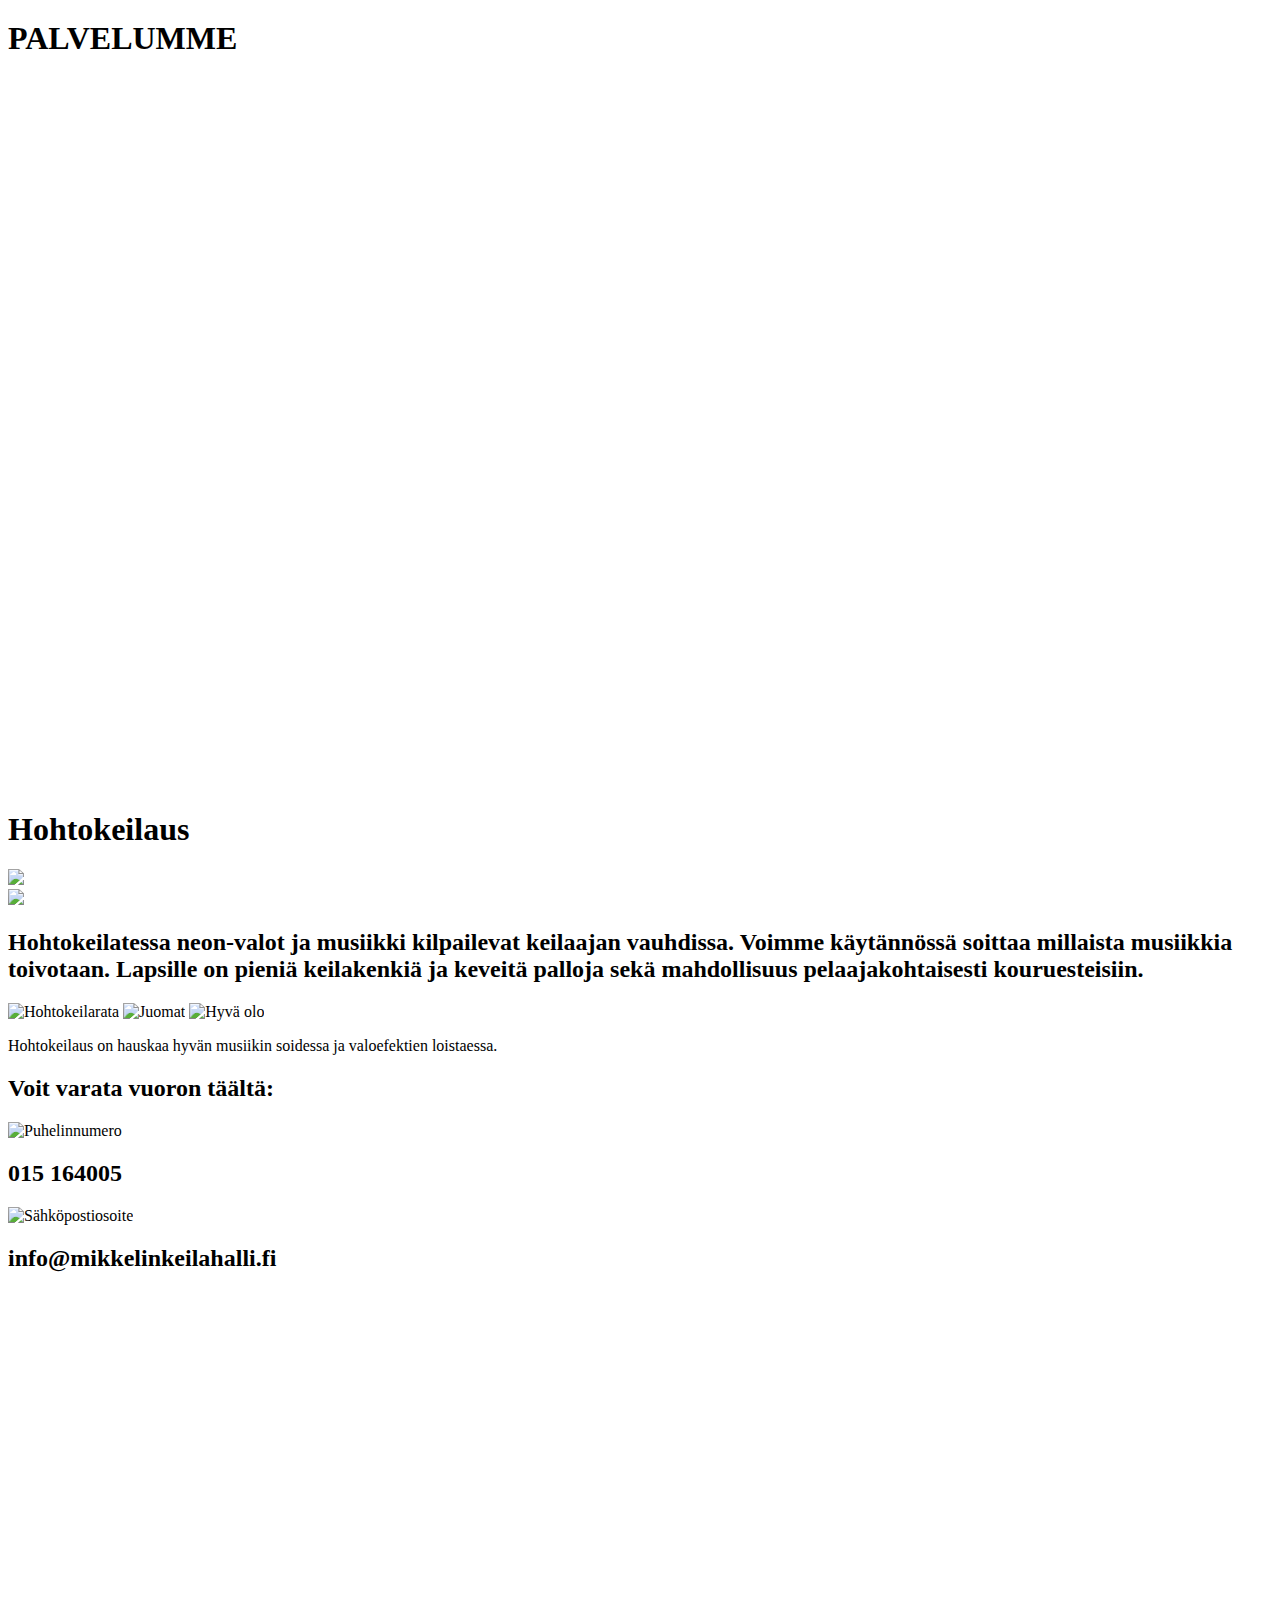
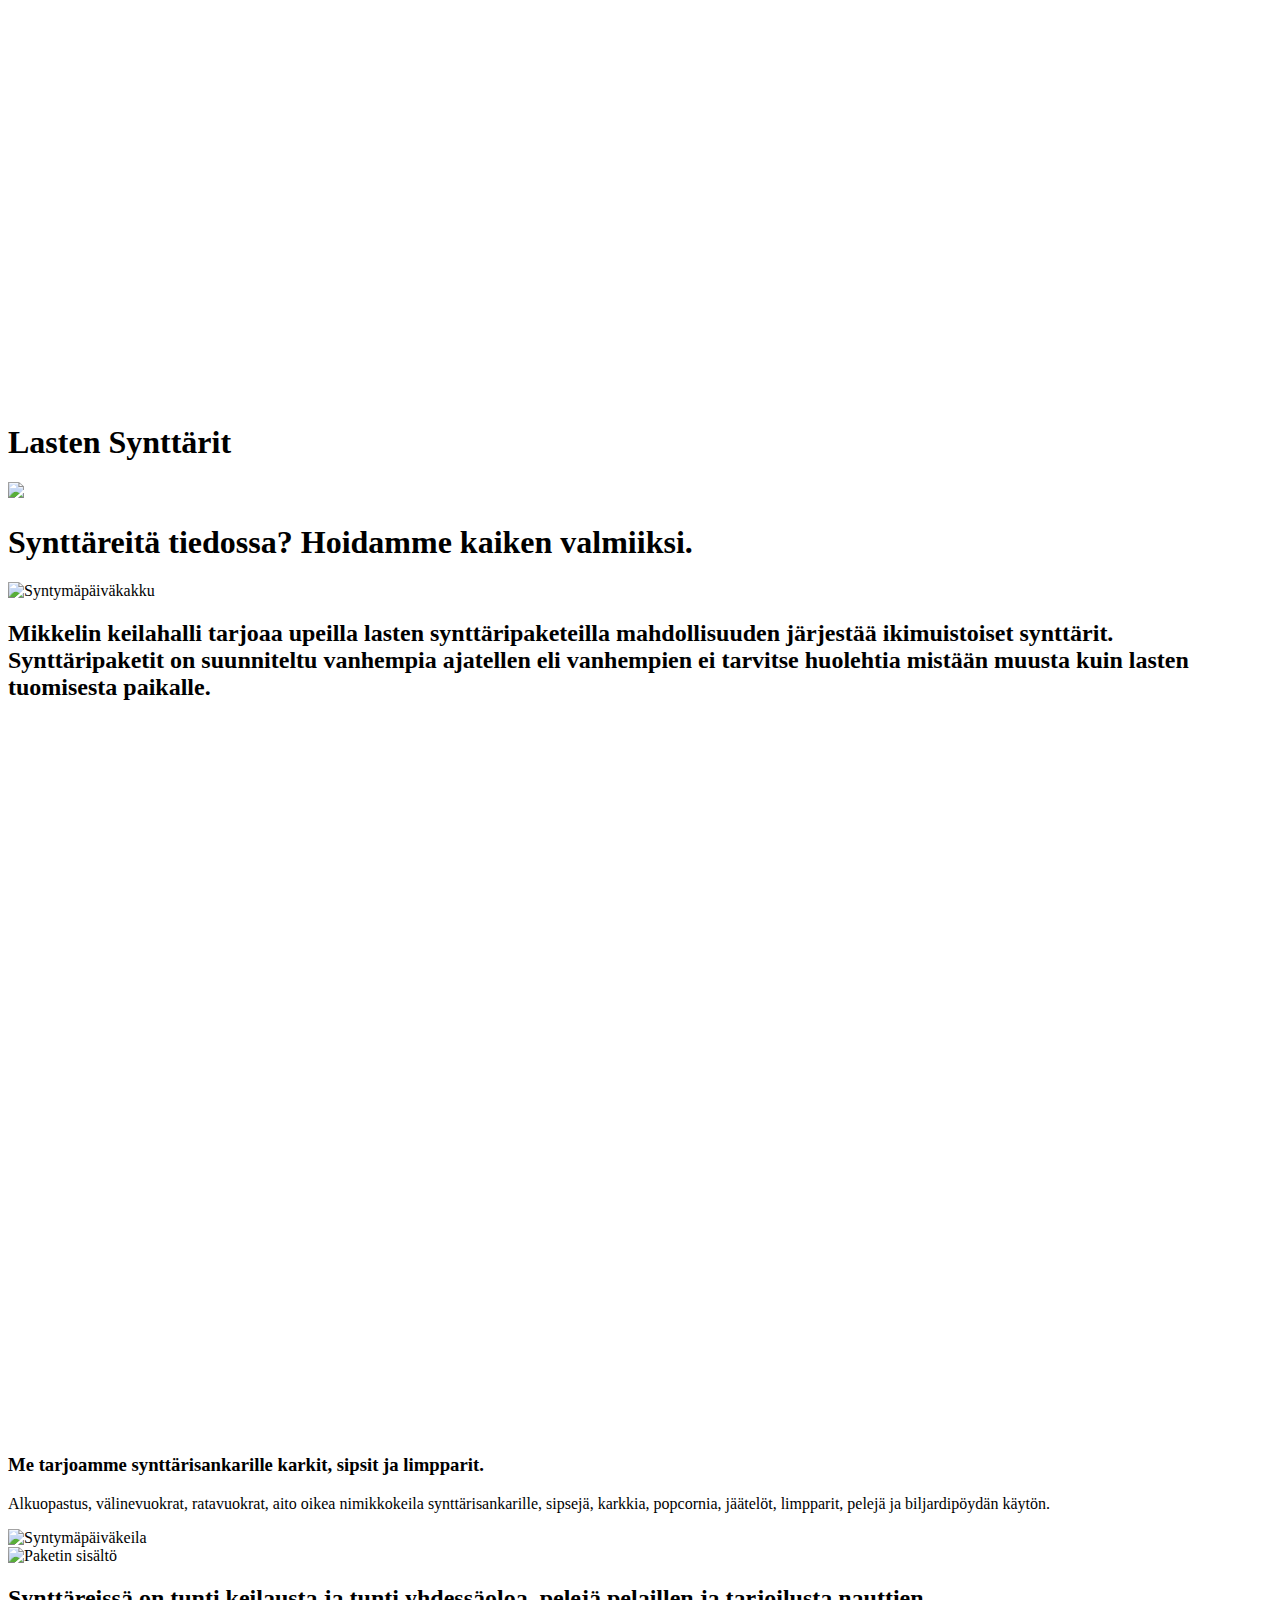
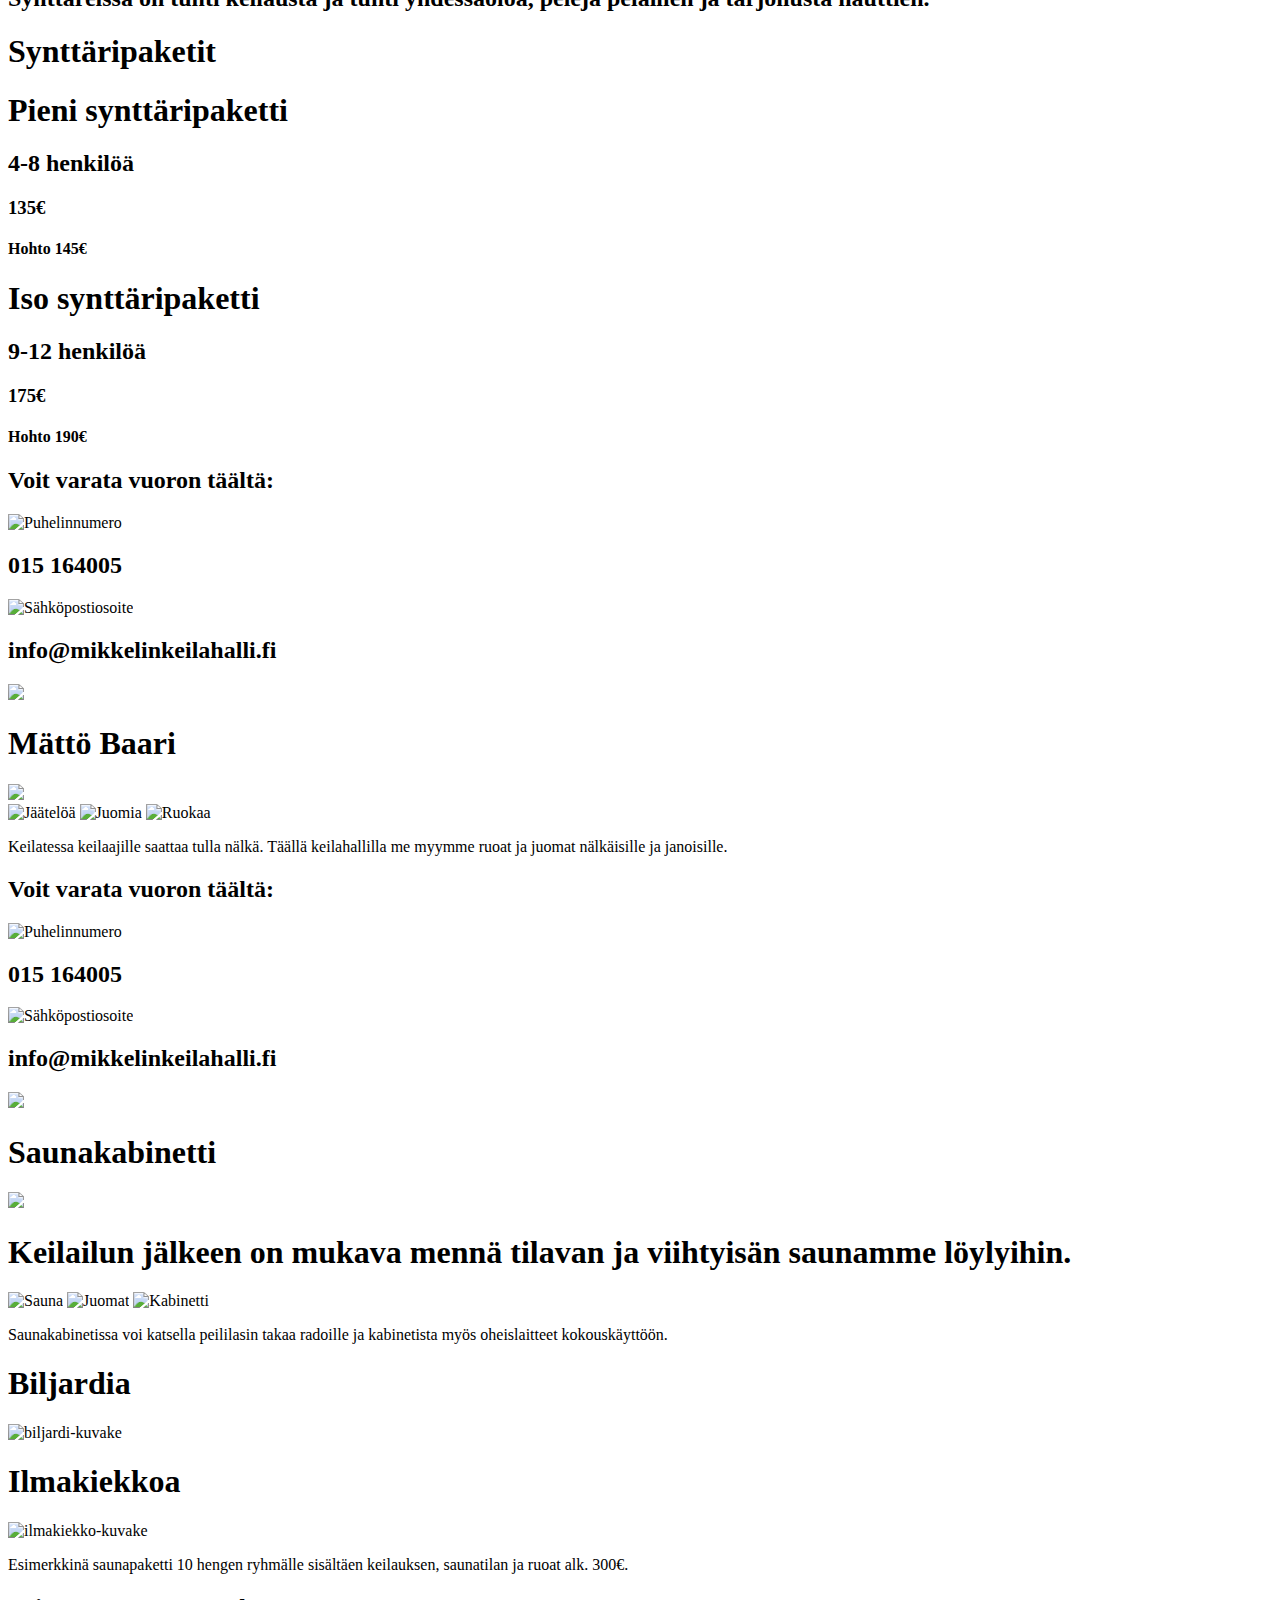
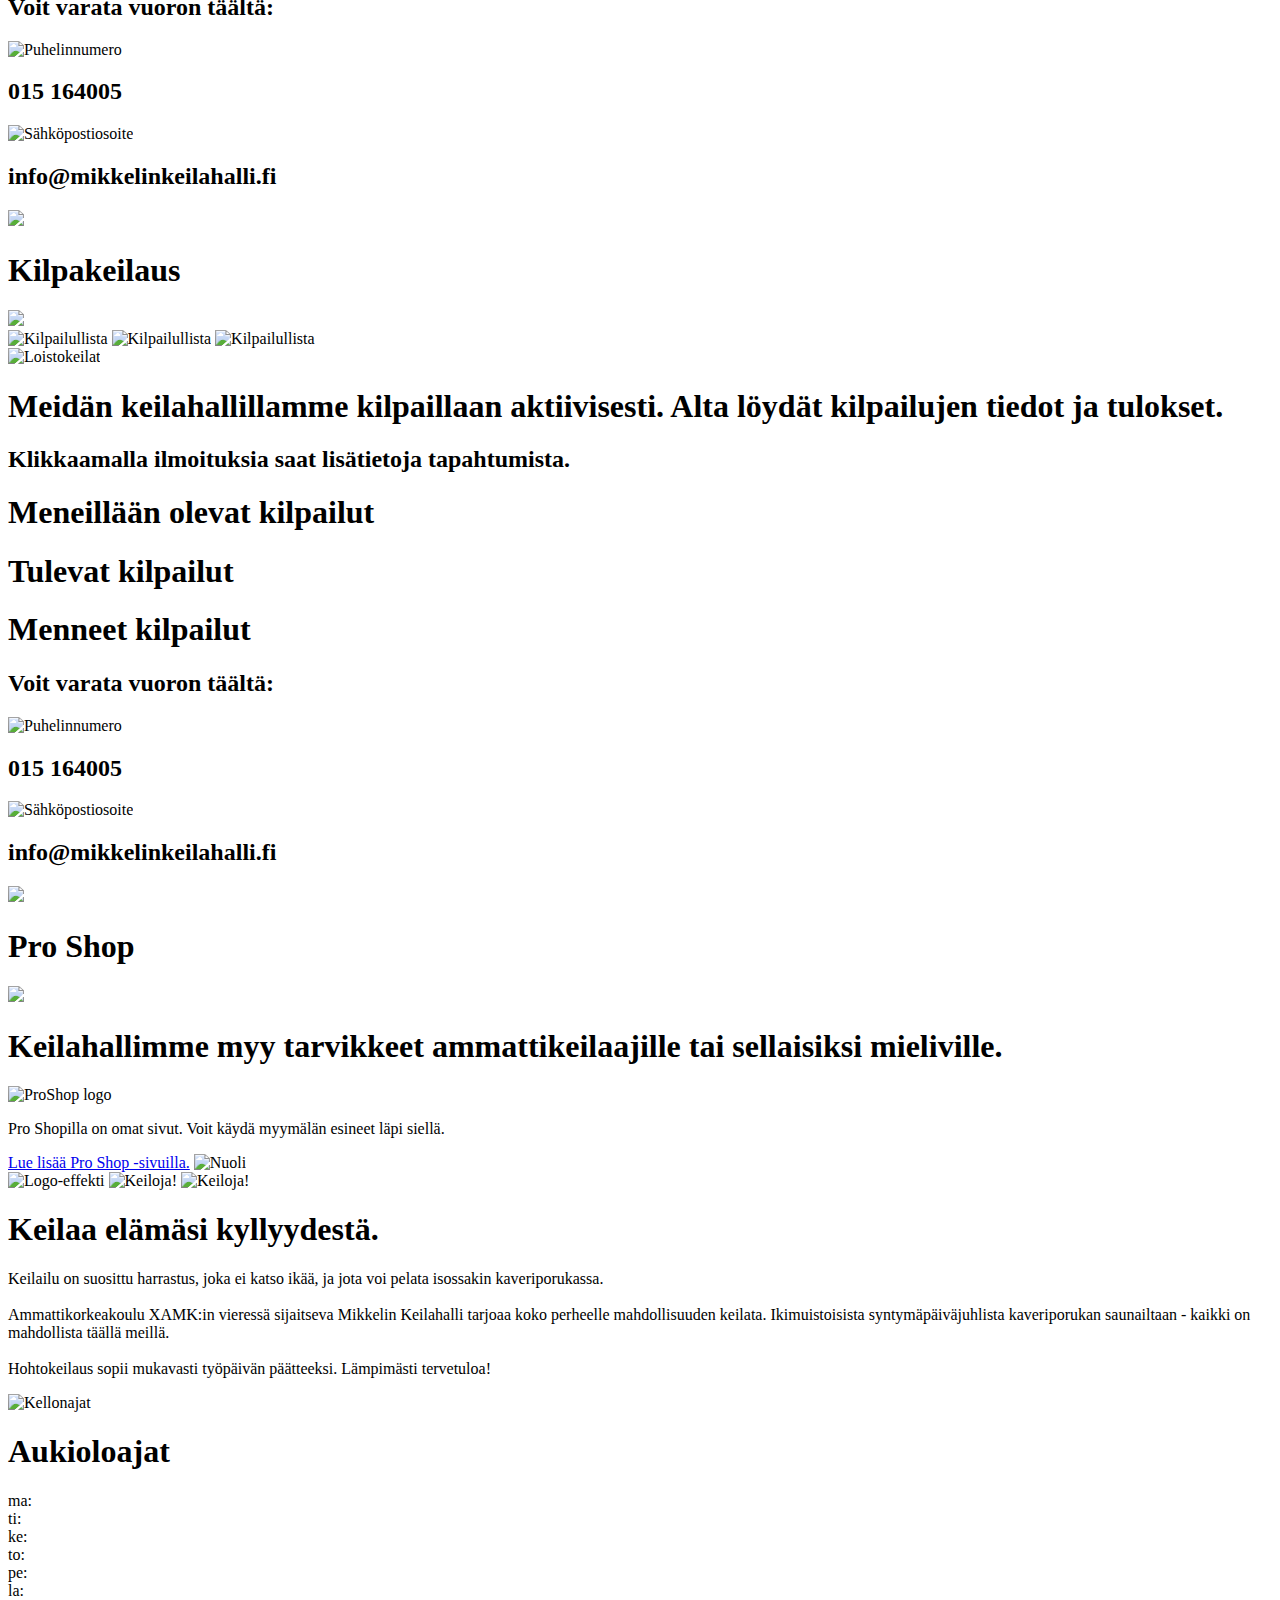
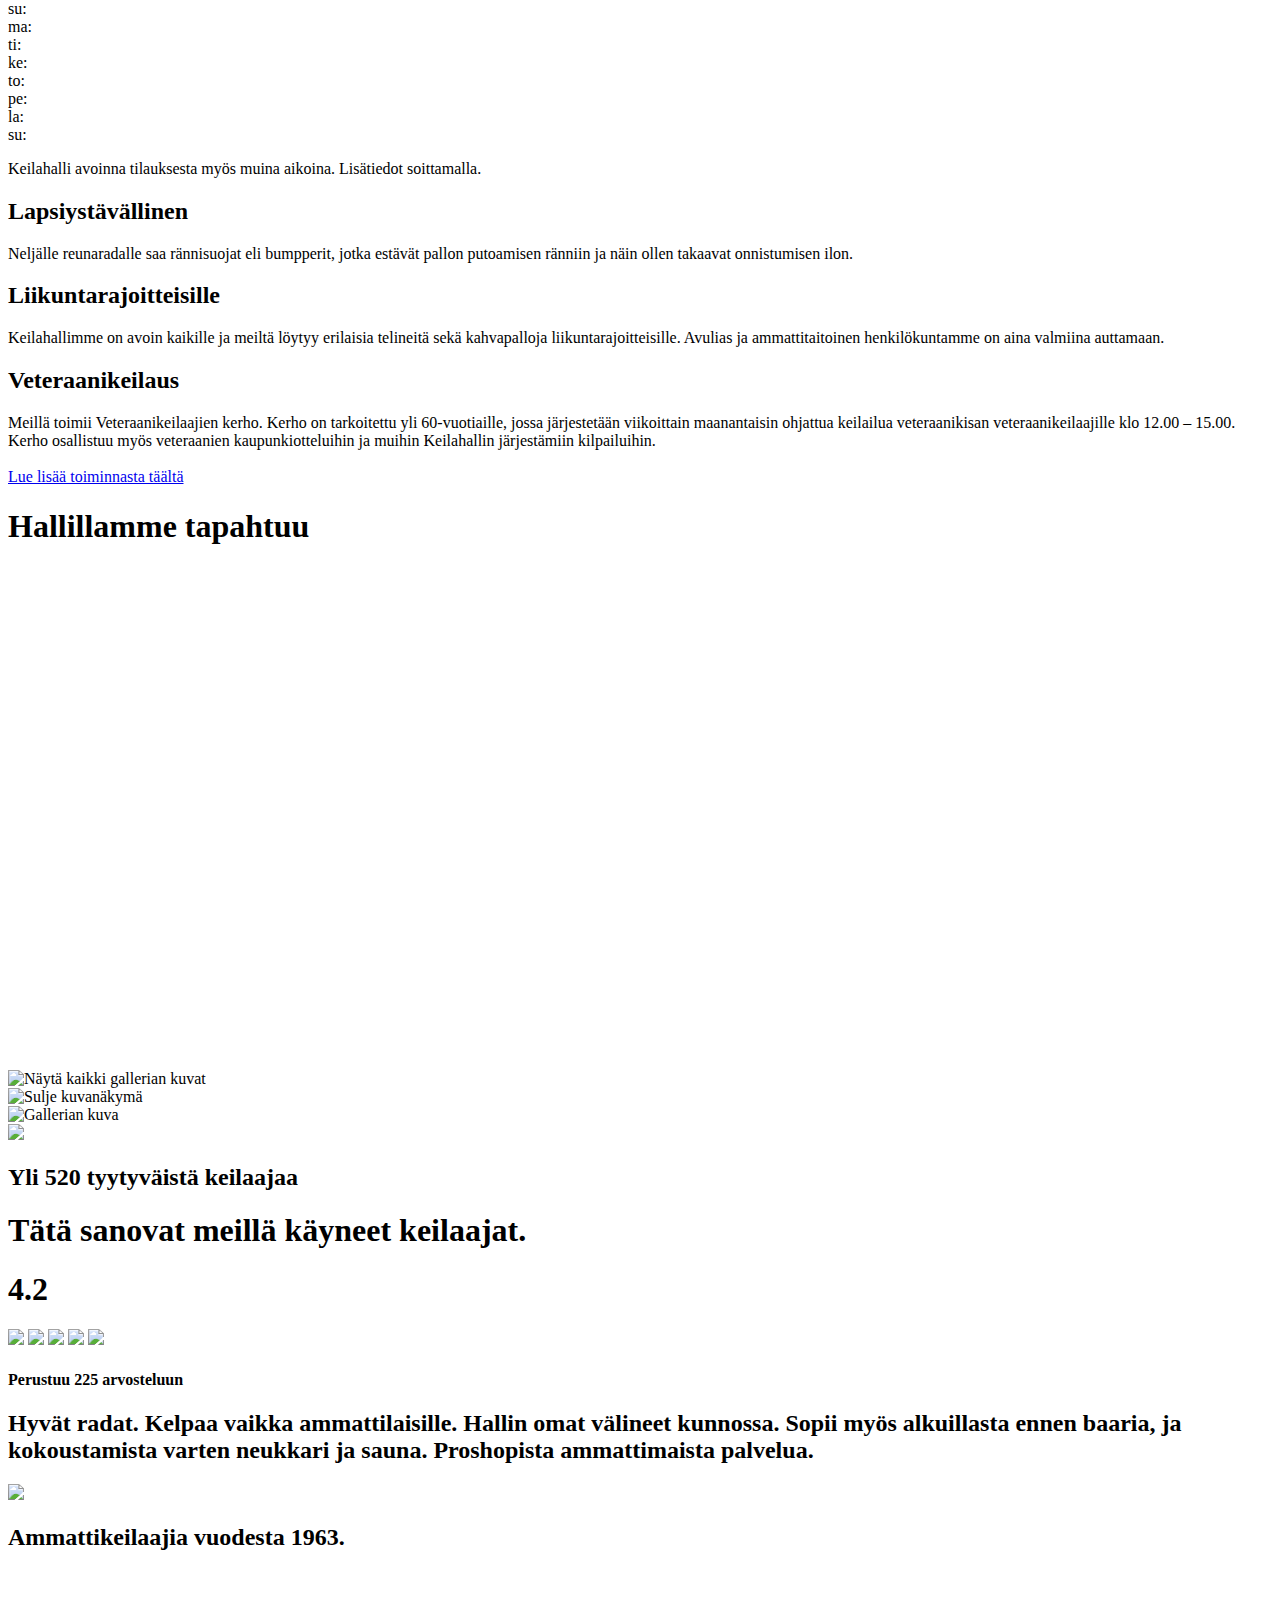
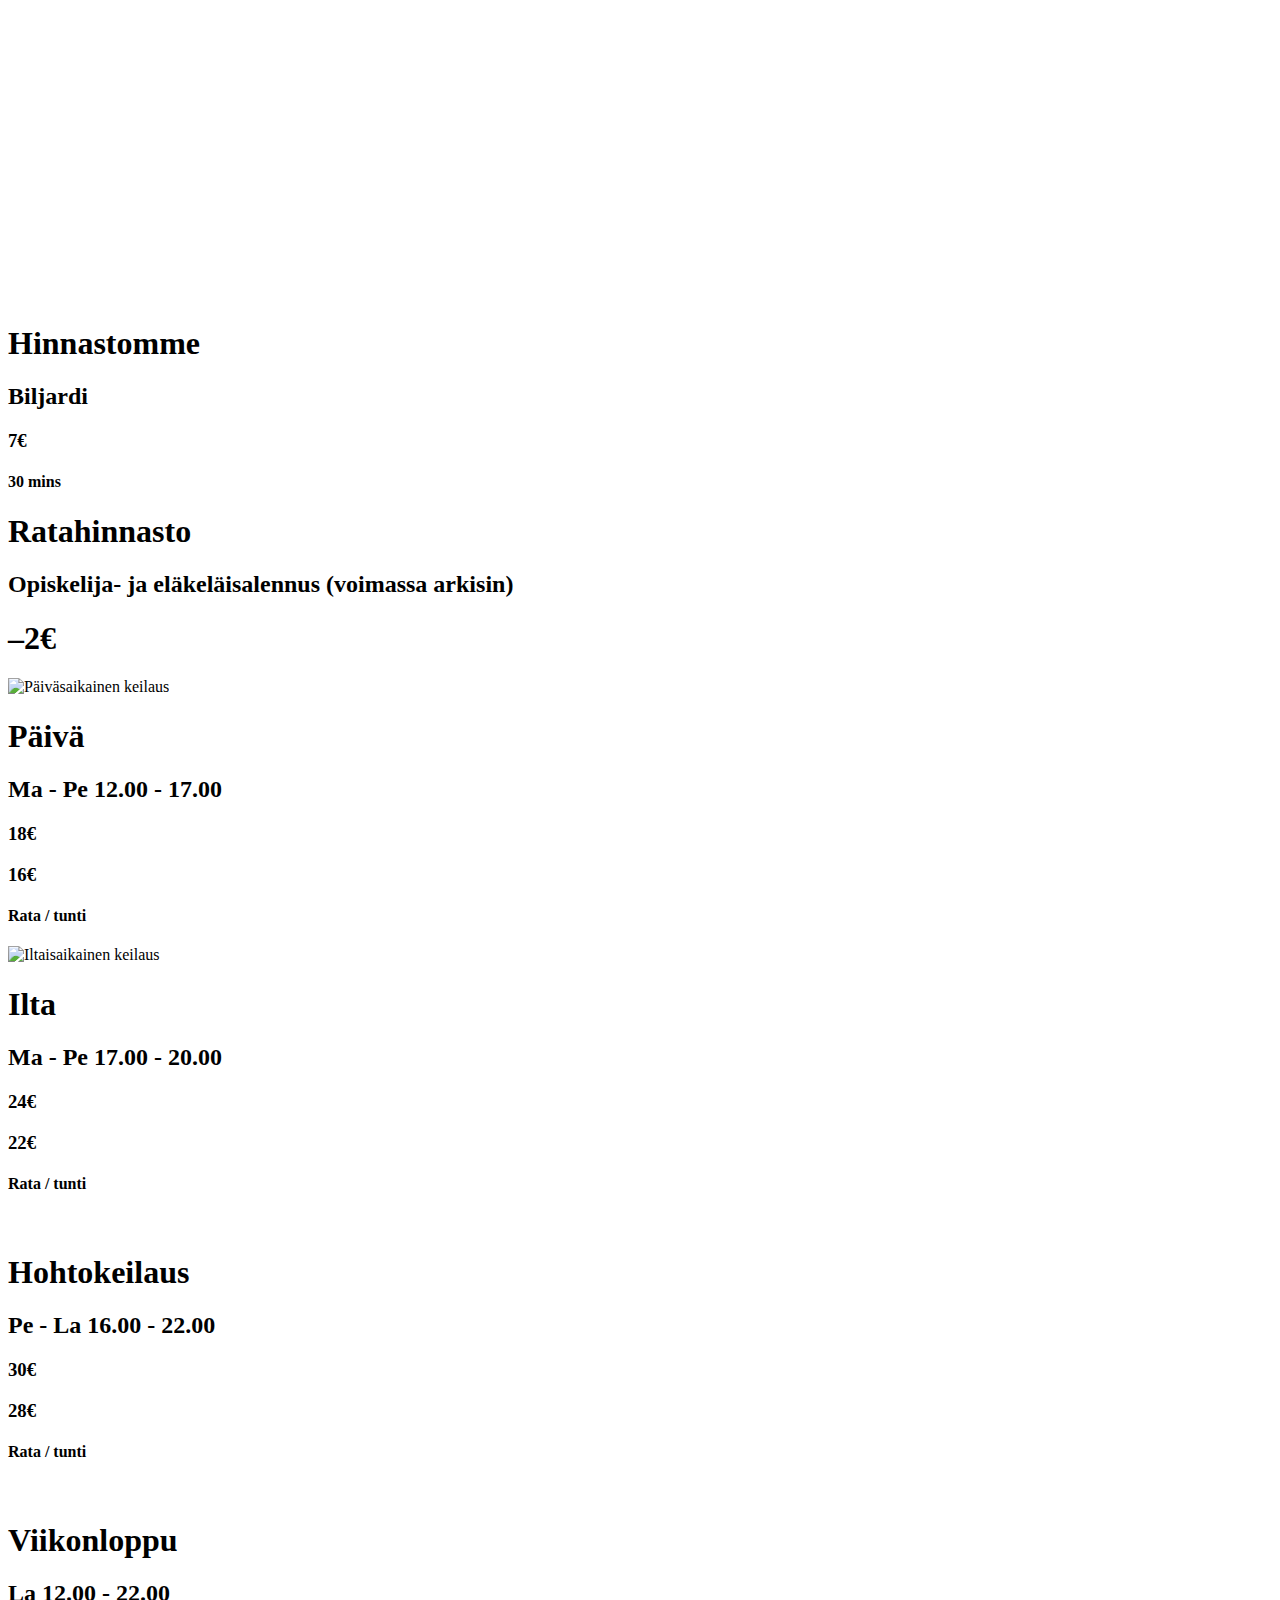
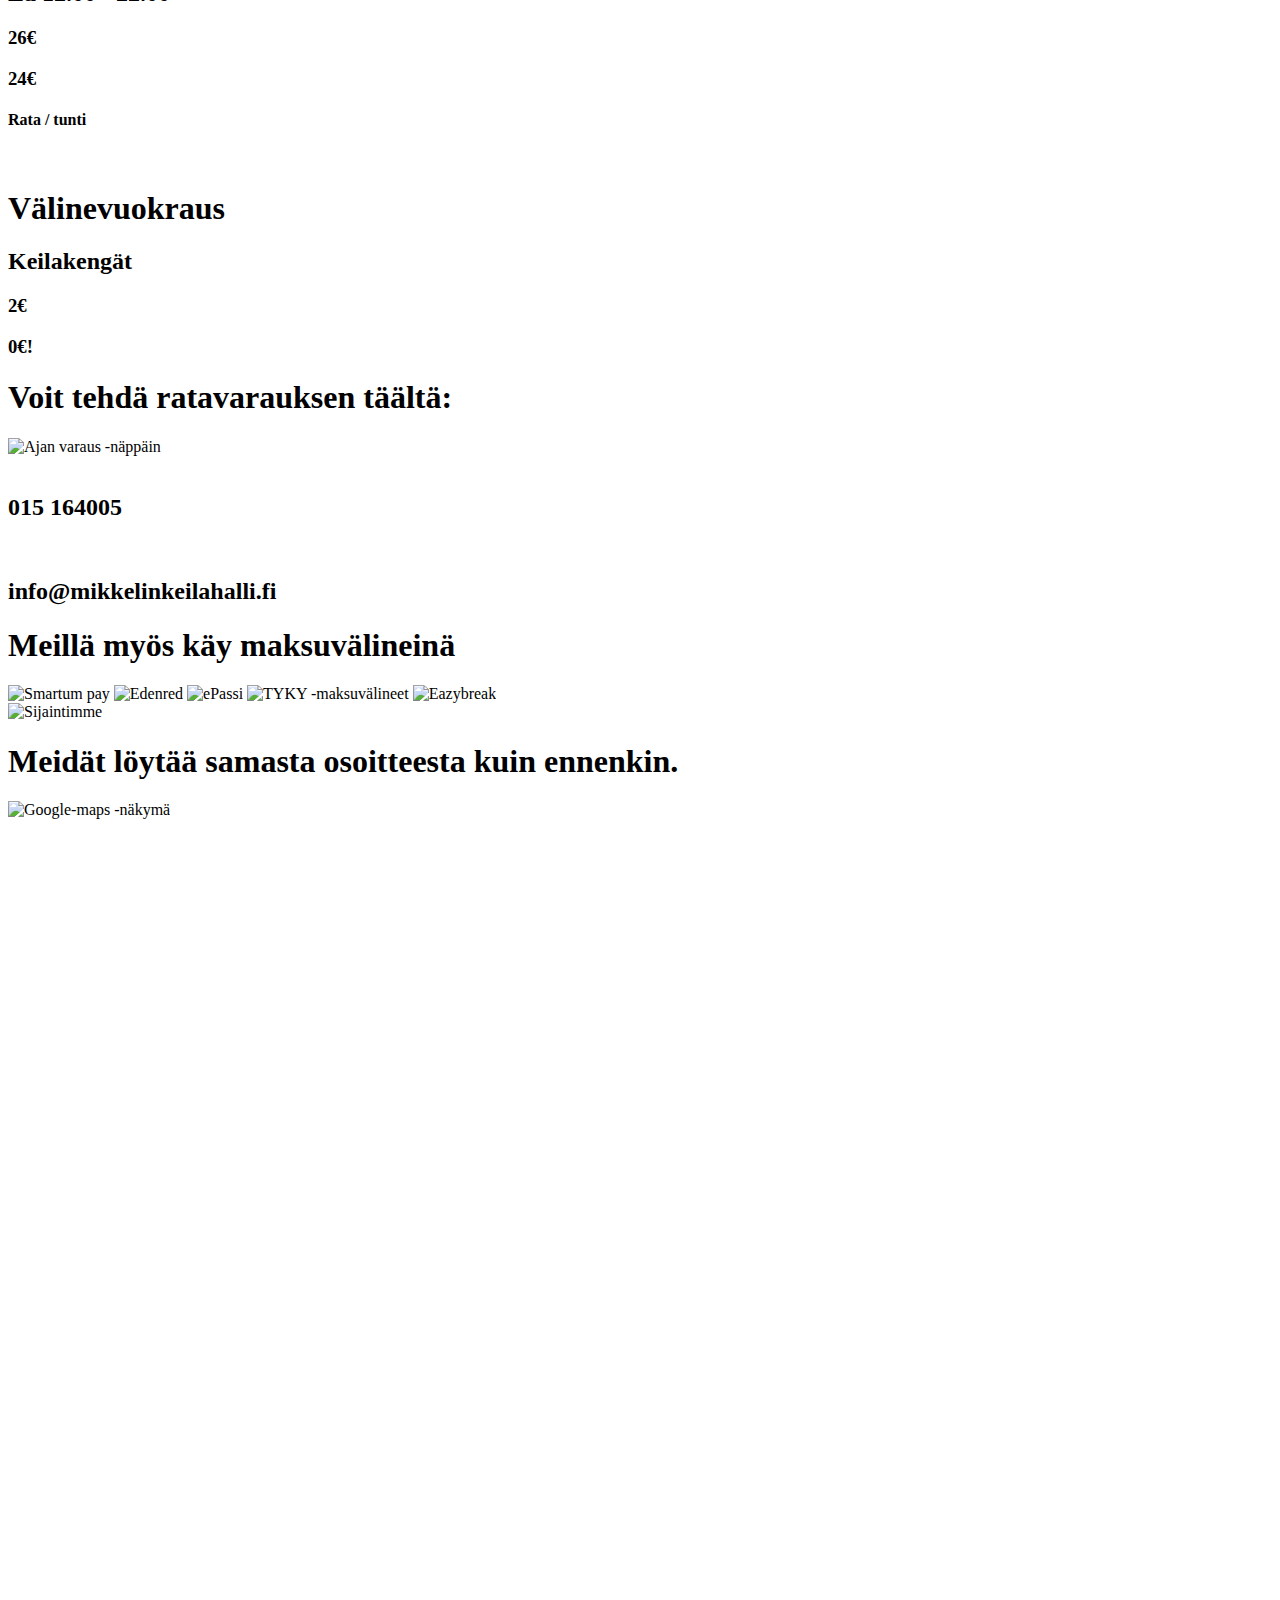
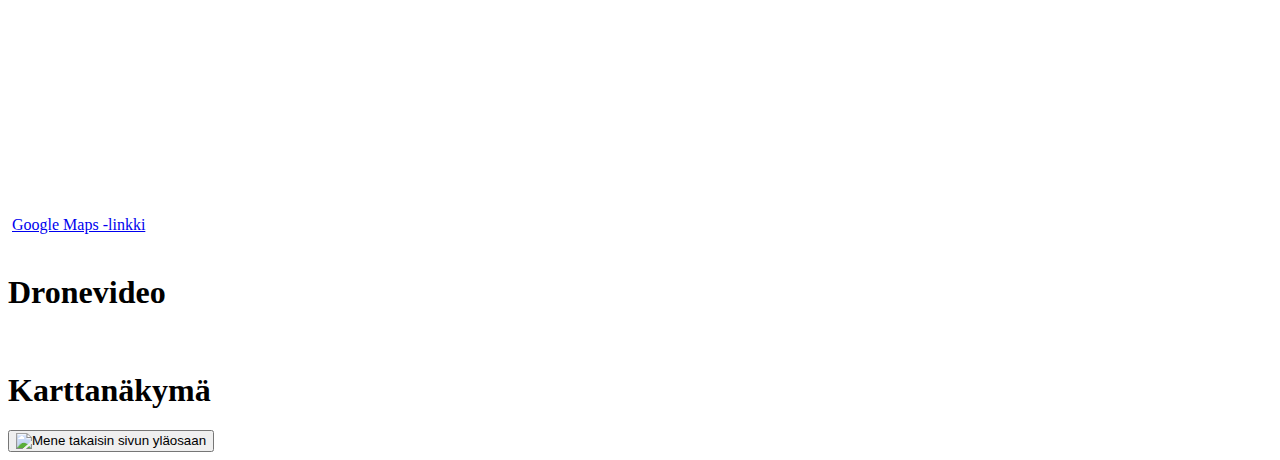
==== commit bb83f451: "fixed responsivity" ====
--- a/content/index.html
+++ b/content/index.html
@@ -54,7 +54,10 @@
 
     <div class="titlecard">
         <div class="monitor">
-            <h1 class="title">Keilahalli avoinna koko kesän</h1>
+            <div class="titlecard-title">
+                <h1 class="title">Keilahalli avoinna koko kesän</h1>
+                <h2 class="subtitle">Lorem ipsum dolor sit amet.</h2>
+            </div>
 
             <div class="container">
                 <div class="item">
@@ -353,13 +356,13 @@
                             <h1>Synttäripaketit</h1>
                         </div>
                         <div class="mat">
-                            <div class="item">
+                            <div class="item" id="birthday-small">
                                 <h1>Pieni synttäripaketti</h1>
                                 <h2>4-8 henkilöä</h2>
                                 <h3>135€</h3>
                                 <h4>Hohto 145€</h4>
                             </div>
-                            <div class="item">
+                            <div class="item" id="birthday-big">
                                 <h1>Iso synttäripaketti</h1>
                                 <h2>9-12 henkilöä</h2>
                                 <h3>175€</h3>
@@ -665,15 +668,15 @@
         <div class="container"></div>
         <!-- Facebook Page Plugin for viewing timeline (Small Header) -->
         <!-- Full-width -->
-        <!-- <iframe class="full-width"
+        <iframe class="full-width"
             src="https://www.facebook.com/plugins/page.php?href=https%3A%2F%2Fwww.facebook.com%2Fmikkelinkeilahallioy&tabs=timeline&width=420&height=500&small_header=true&adapt_container_width=true&hide_cover=false&show_facepile=true&appId"
             width="420" height="500" style="border: none; overflow: hidden; border-radius: 0 0 10px 10px" scrolling="no"
-            frameborder="0" allowfullscreen="true" allow="web-share"></iframe> -->
+            frameborder="0" allowfullscreen="true" allow="web-share"></iframe>
         <!-- Mobile-width -->
-        <!-- <iframe class="mobile-width"
+        <iframe class="mobile-width"
             src="https://www.facebook.com/plugins/page.php?href=https%3A%2F%2Fwww.facebook.com%2Fmikkelinkeilahallioy&tabs=timeline&width=340&height=500&small_header=true&adapt_container_width=true&hide_cover=false&show_facepile=true&appId"
             width="340" height="500" style="border: none; overflow: hidden; border-radius: 0 0 10px 10px" scrolling="no"
-            frameborder="0" allowfullscreen="true" allow="web-share"></iframe> -->
+            frameborder="0" allowfullscreen="true" allow="web-share"></iframe>
     </div>
 
     <!-- Galleria -->
@@ -714,9 +717,6 @@
                     </div>
                     <h4>Perustuu 225 arvosteluun</h4>
                 </div>
-                <!-- <div class="refresh-btn">
-                    <img src="./img/refresh.png" alt="Valitse seuraava keilahallin arvostelu" />
-                </div> -->
                 <h2>
                     Hyvät radat. Kelpaa vaikka ammattilaisille. Hallin omat välineet
                     kunnossa. Sopii myös alkuillasta ennen baaria, ja kokoustamista
@@ -746,7 +746,7 @@
               " title="Mikkelin Keilahalli Biljardia.mp4"></iframe>
                 </div>
             </div>
-            <div class="title">
+            <div class="title" id="snooker">
                 <h1>Hinnastomme</h1>
                 <h2>Biljardi</h2>
                 <h3>7€</h3>
@@ -758,51 +758,51 @@
                 <h1>Ratahinnasto</h1>
             </div>
             <div class="cards">
-                <div class="benefit">
+                <div class="benefit" id="discount">
                     <h2>Opiskelija- ja eläkeläisalennus (voimassa arkisin)</h2>
                     <h1>–2€</h1>
                 </div>
-                <div class="item">
+                <div class="item" id="day">
                     <img src="./img/day.png" alt="Päiväsaikainen keilaus" />
                     <h1>Päivä</h1>
-                    <h2>Ti - Pe 12.00 - 17.00</h2>
+                    <h2>Ma - Pe 12.00 - 17.00</h2>
                     <div class="price">
                         <h3 class="normal">18€</h3>
                         <h3 class="reduced">16€</h3>
                     </div>
                     <h4>Rata / tunti</h4>
                 </div>
-                <div class="item">
+                <div class="item" id="night">
                     <img src="./img/night.png" alt="Iltaisaikainen keilaus" />
                     <h1>Ilta</h1>
-                    <h2>Ti - Pe 17.00 - 20.00</h2>
+                    <h2>Ma - Pe 17.00 - 20.00</h2>
                     <div class="price">
                         <h3 class="normal">24€</h3>
                         <h3 class="reduced">22€</h3>
                     </div>
                     <h4>Rata / tunti</h4>
                 </div>
-                <div class="item">
+                <div class="item" id="hohto">
                     <img src="./img/excellent-service.png" alt="" />
                     <h1>Hohtokeilaus</h1>
-                    <h2>Ti - La 16.00 - 22.00</h2>
+                    <h2>Pe - La 16.00 - 22.00</h2>
                     <div class="price">
                         <h3 class="normal">30€</h3>
                         <h3 class="reduced">28€</h3>
                     </div>
                     <h4>Rata / tunti</h4>
                 </div>
-                <div class="item">
+                <div class="item" id="weekend">
                     <img src="./img/calendar.png" alt="" />
                     <h1>Viikonloppu</h1>
-                    <h2>La 12.00 - 16.00</h2>
+                    <h2>La 12.00 - 22.00</h2>
                     <div class="price">
                         <h3 class="normal">26€</h3>
                         <h3 class="reduced">24€</h3>
                     </div>
                     <h4>Rata / tunti</h4>
                 </div>
-                <div class="item">
+                <div class="item" id="equipment">
                     <img src="./img/proshop/shoes/shoes.png" alt="" />
                     <h1>Välinevuokraus</h1>
                     <h2>Keilakengät</h2>
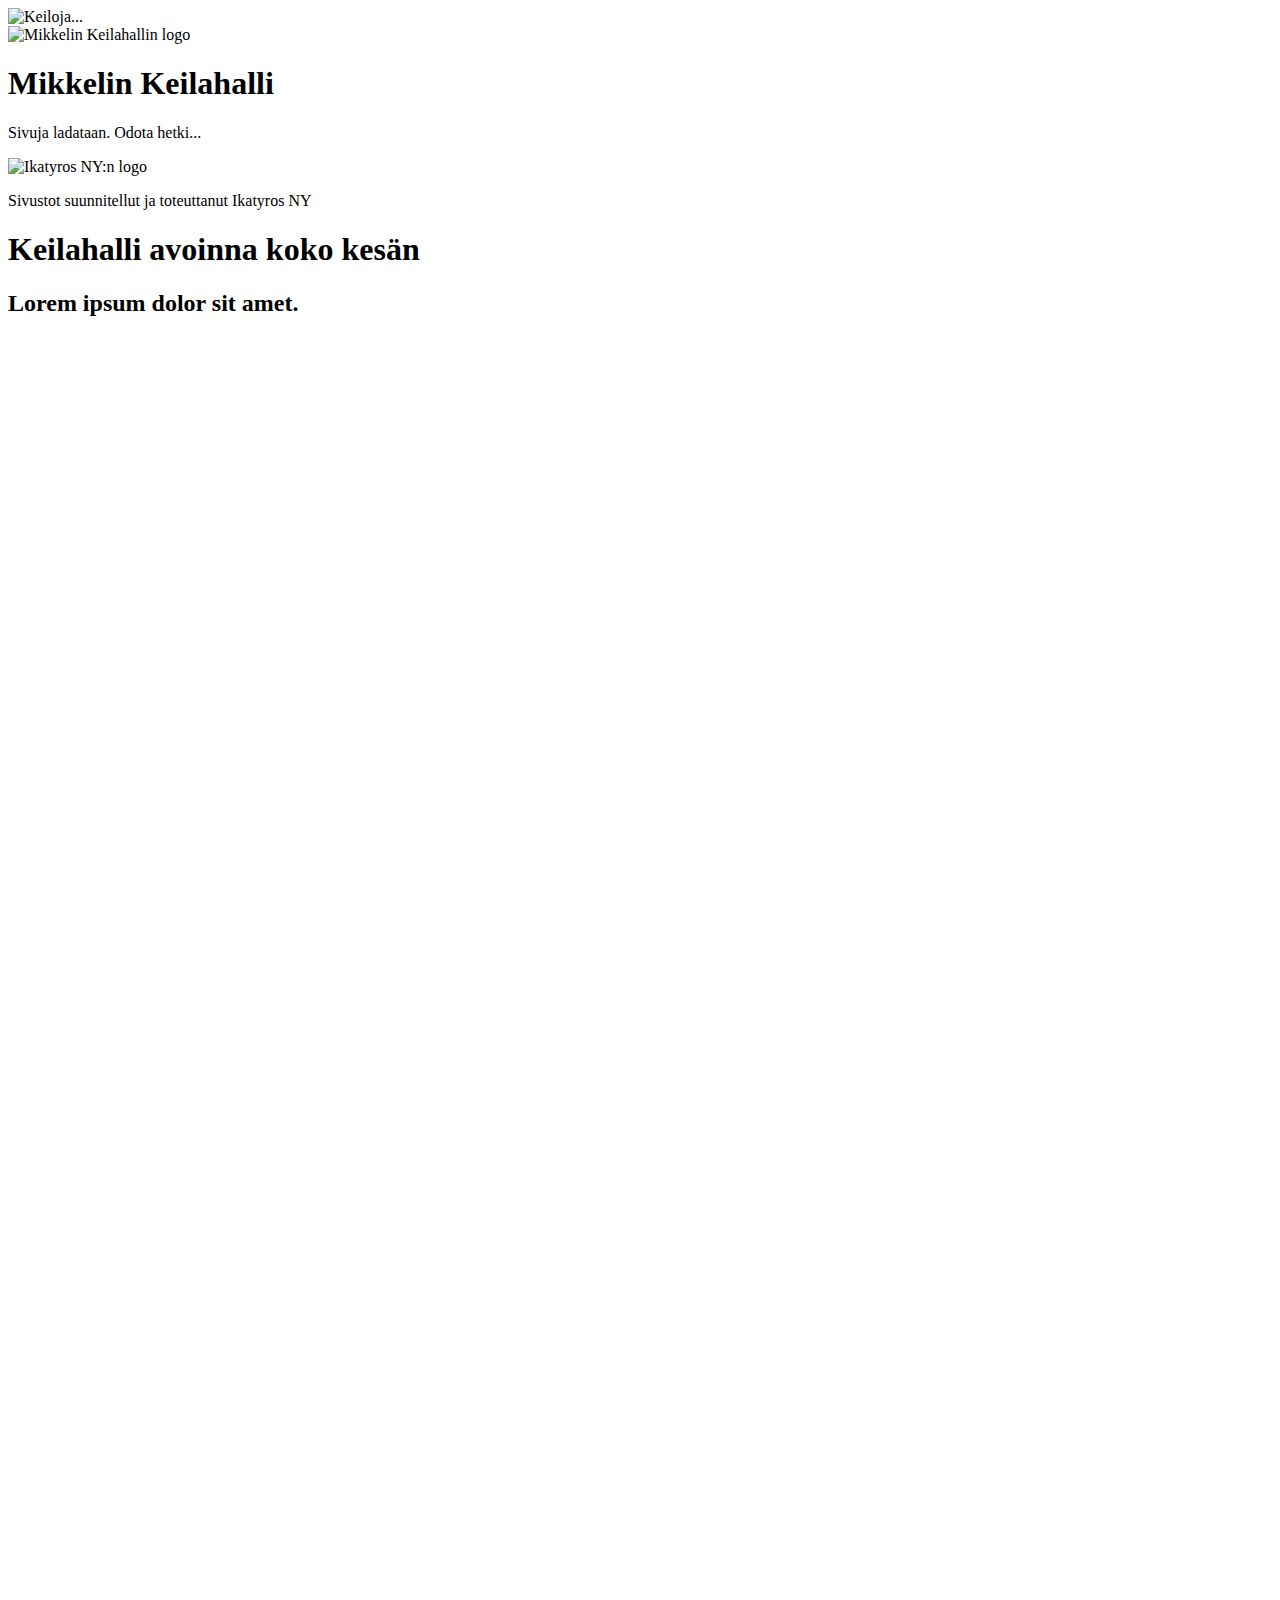
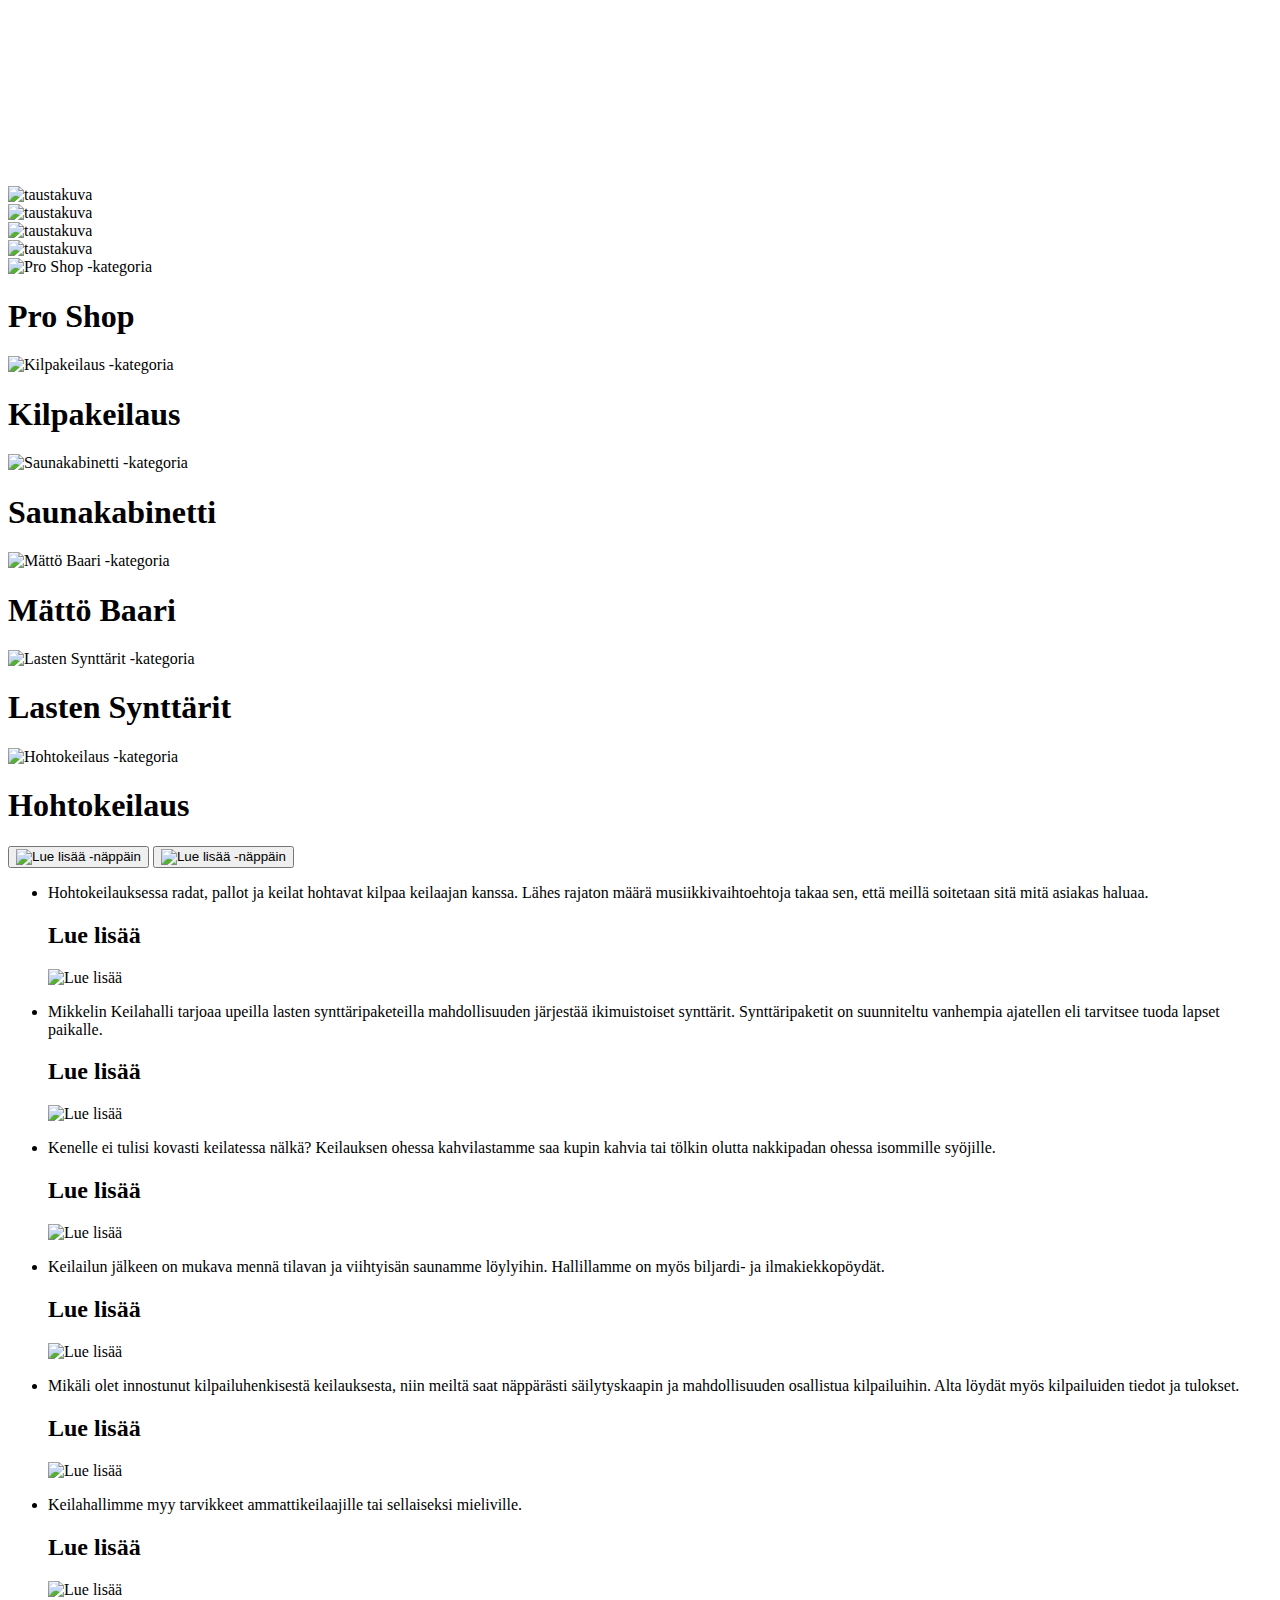
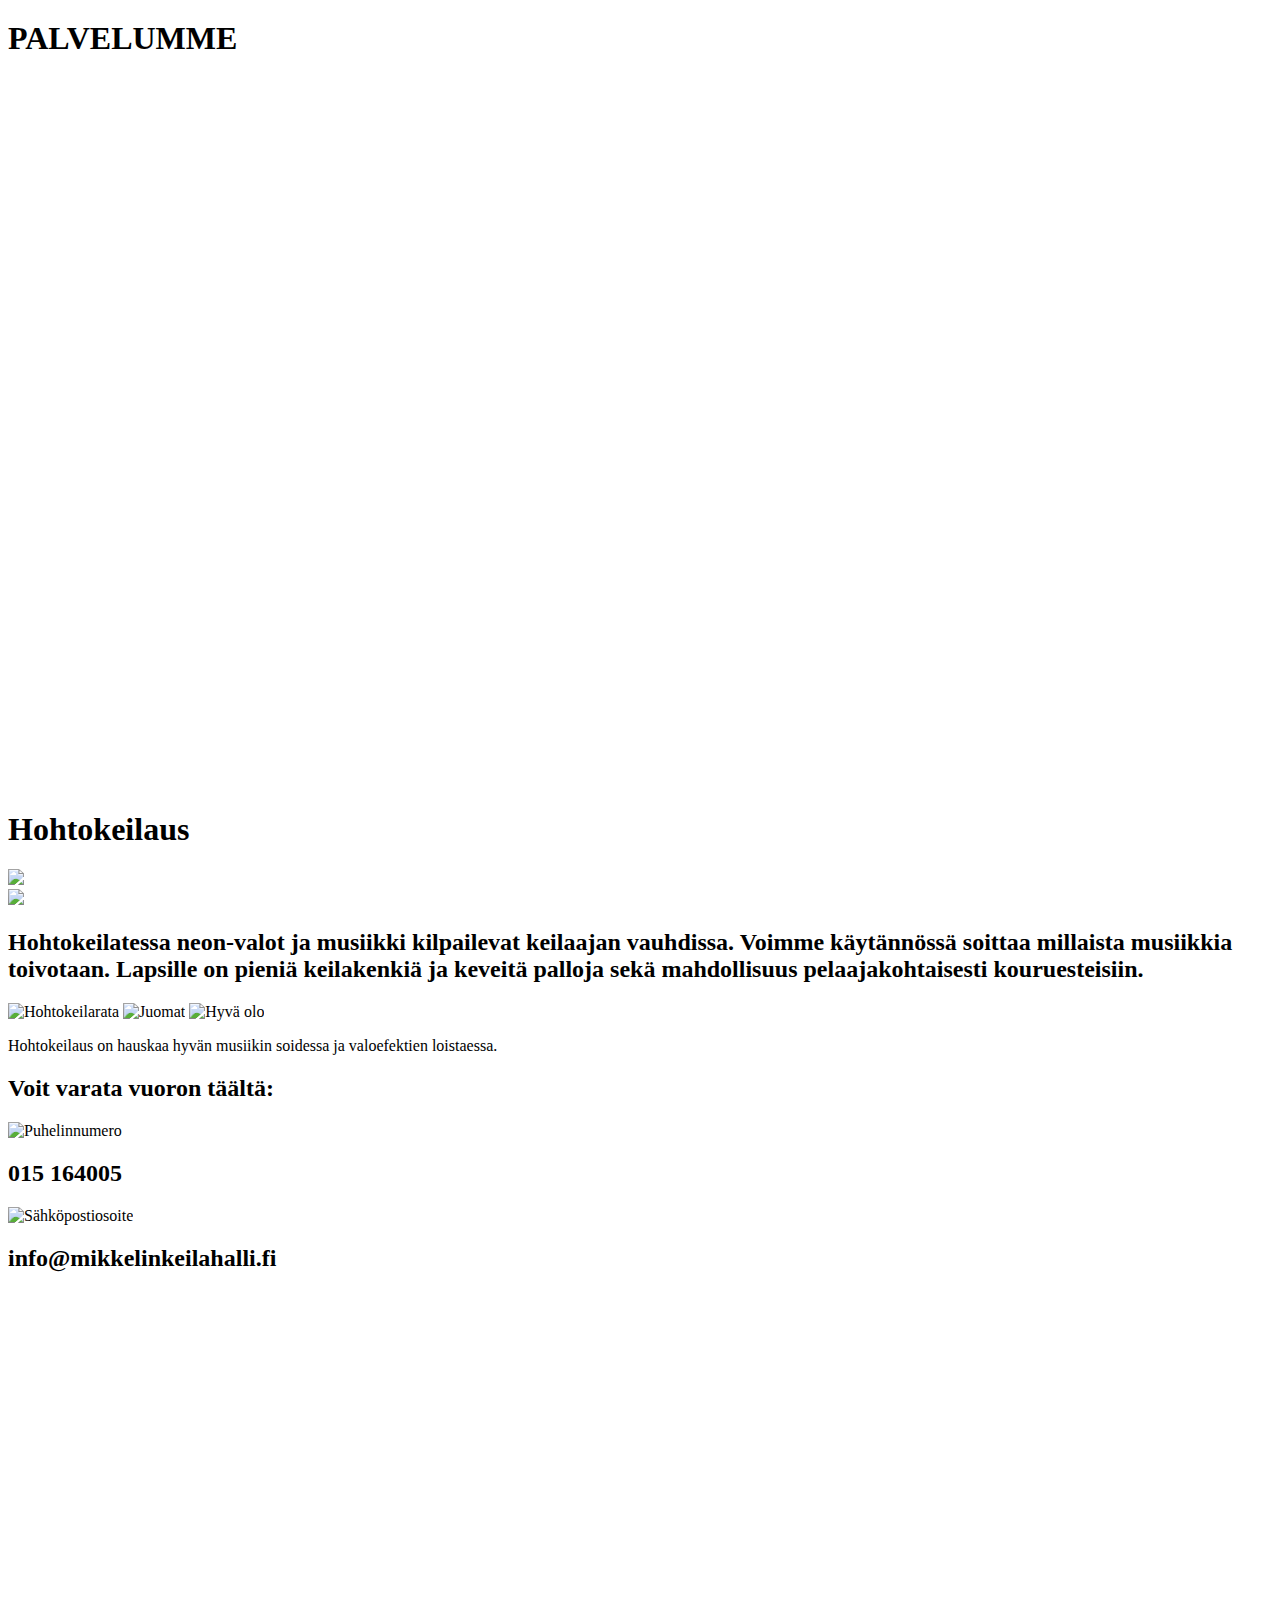
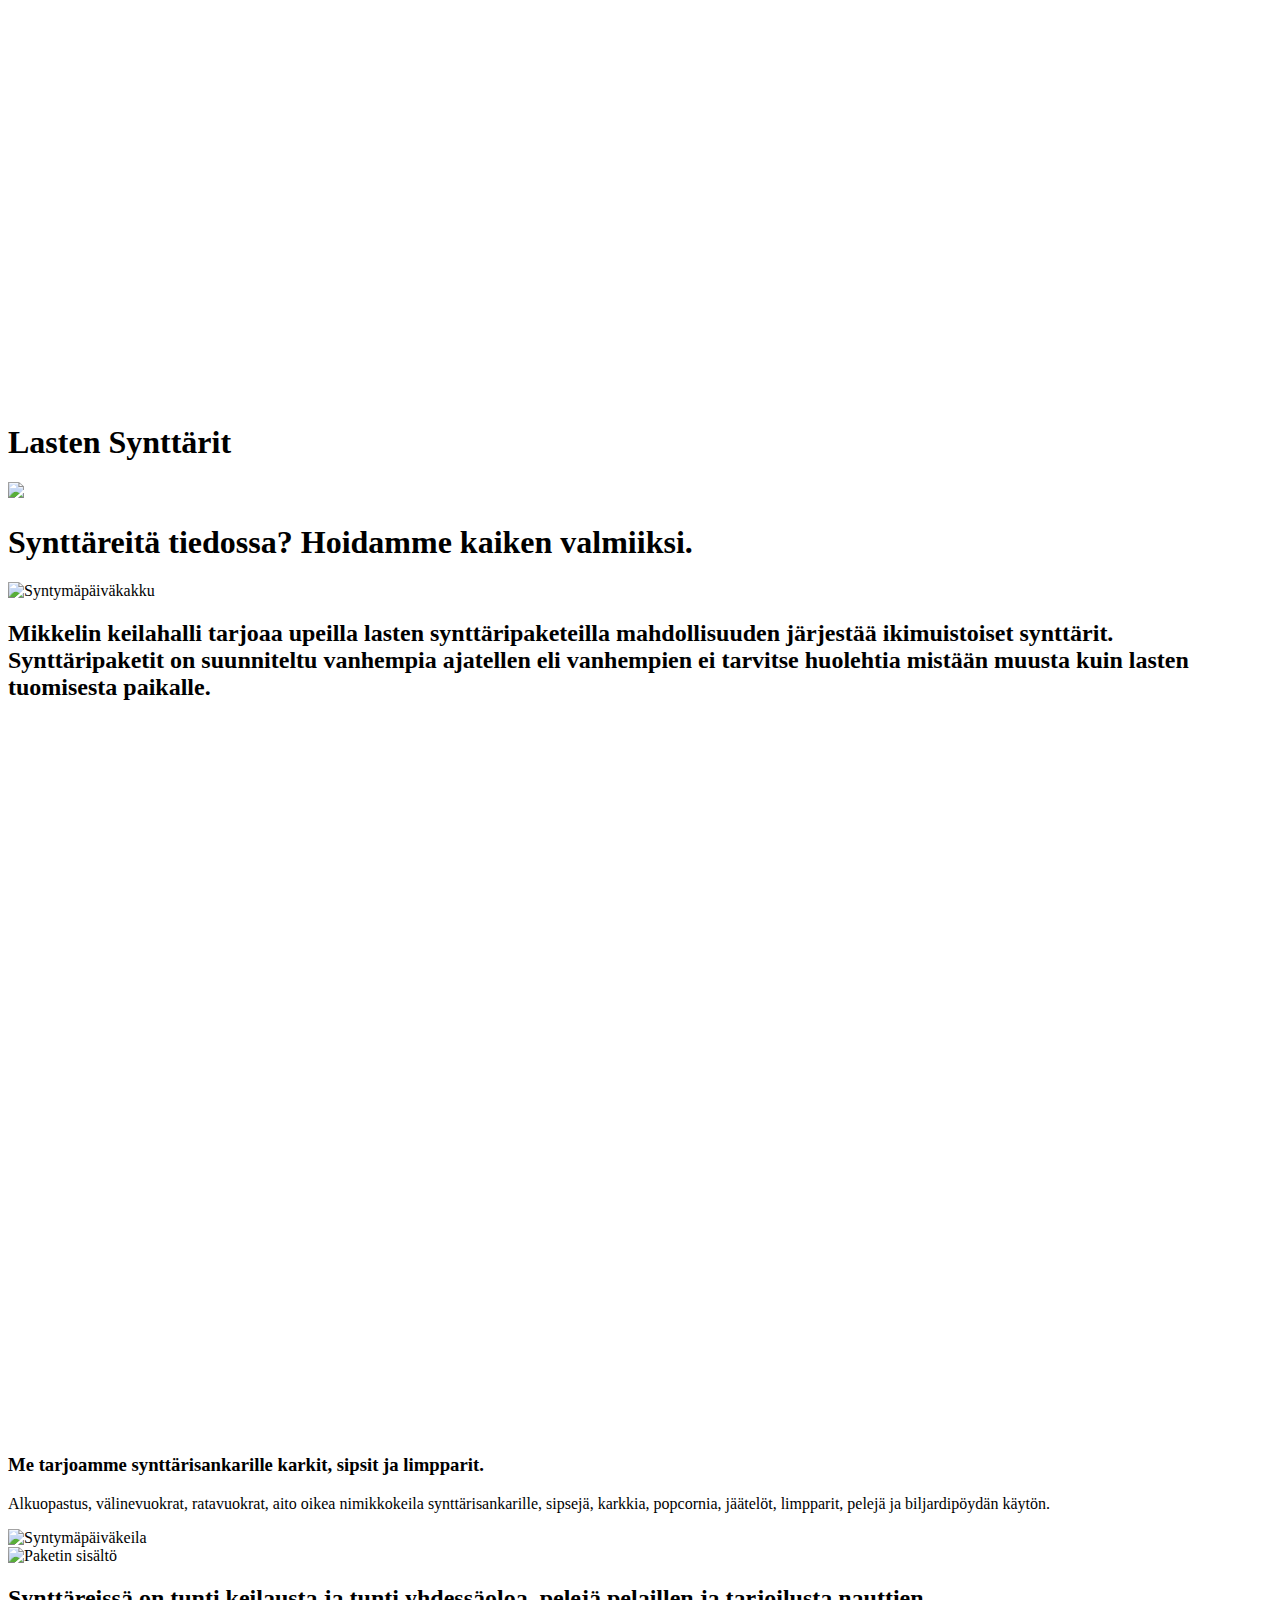
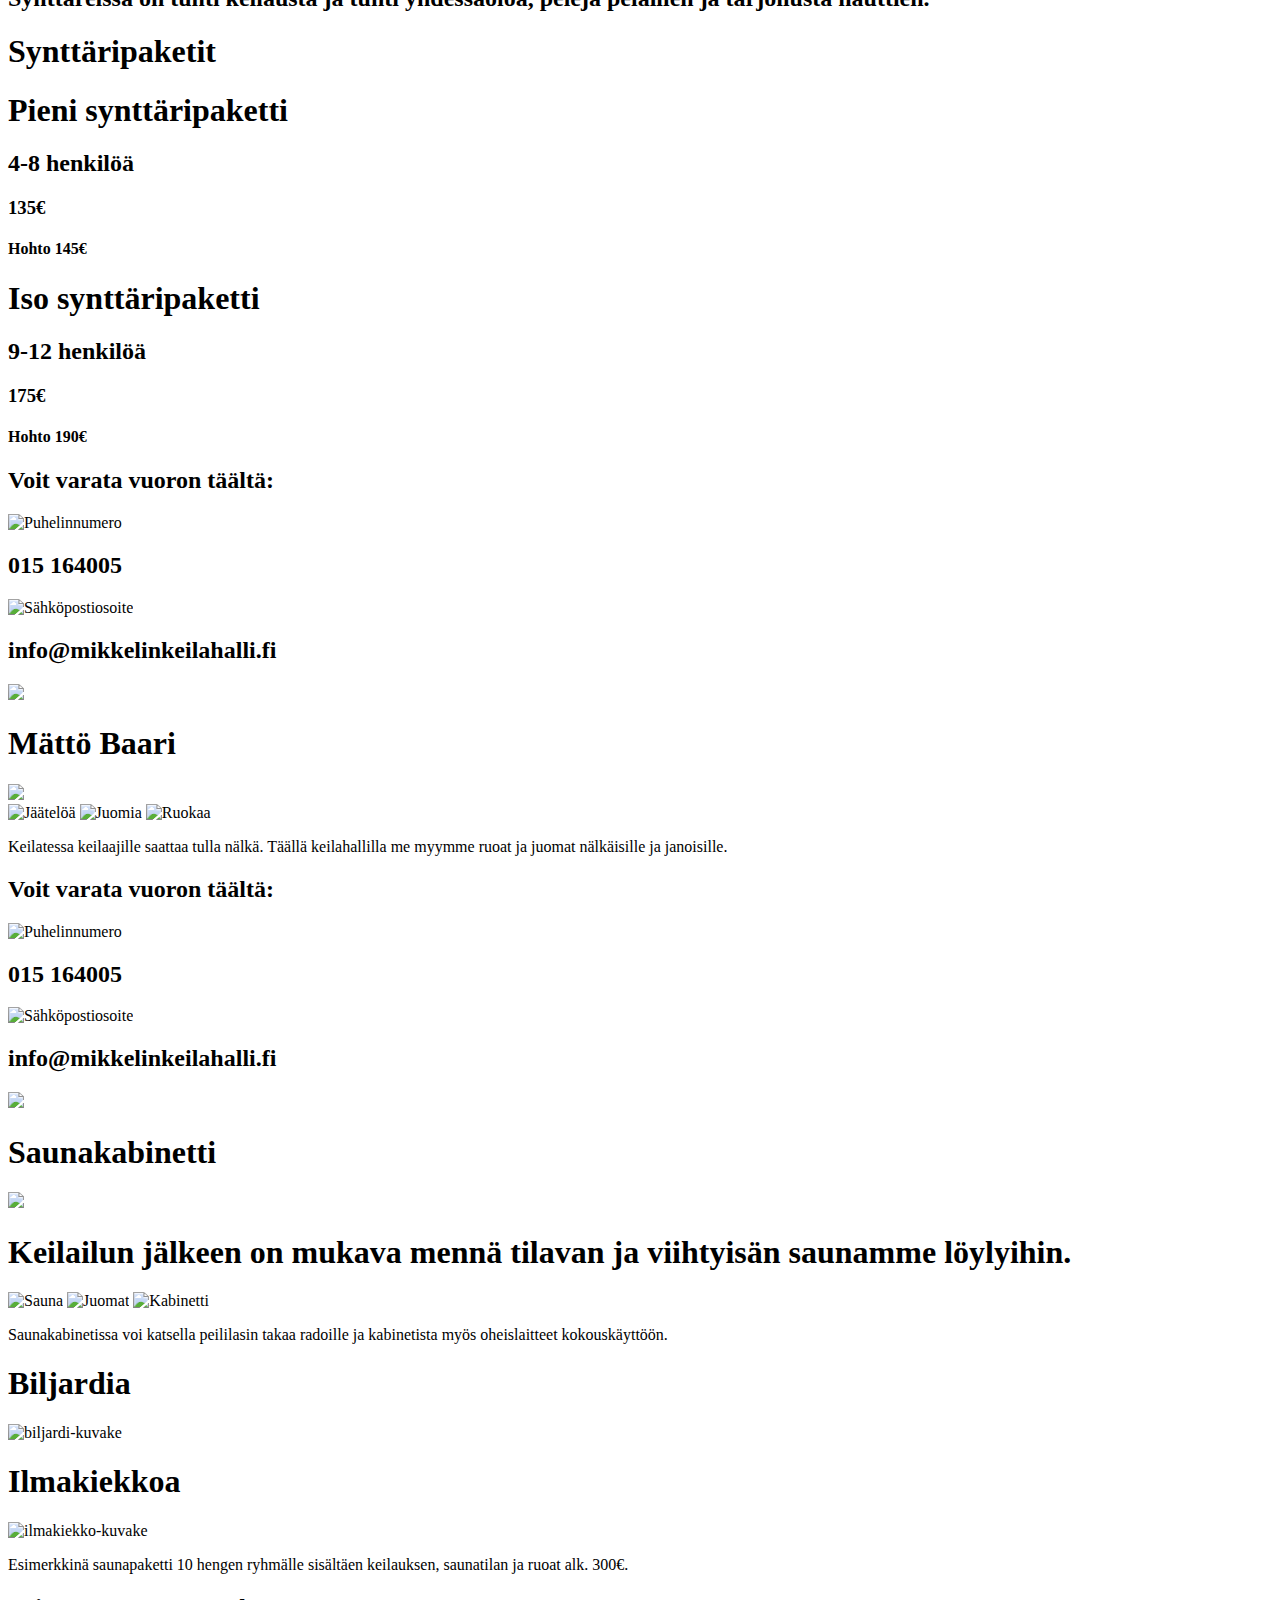
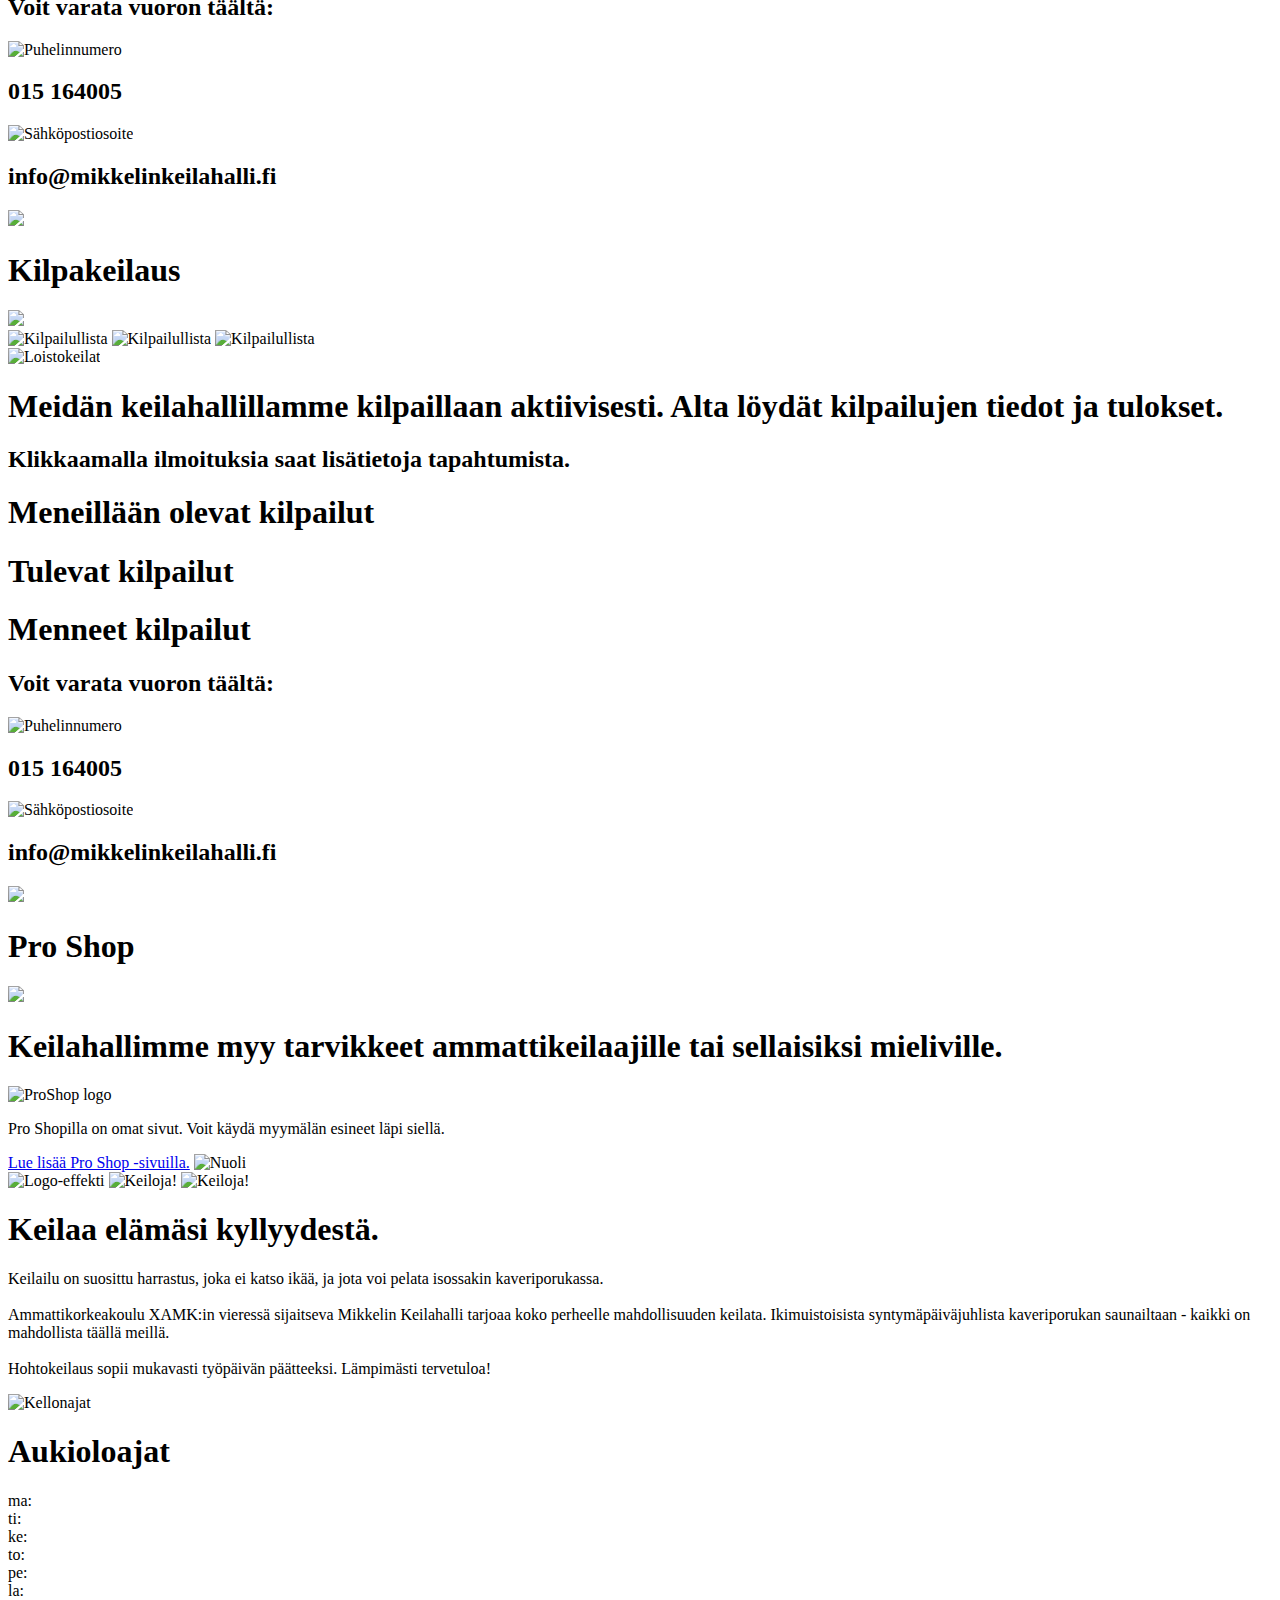
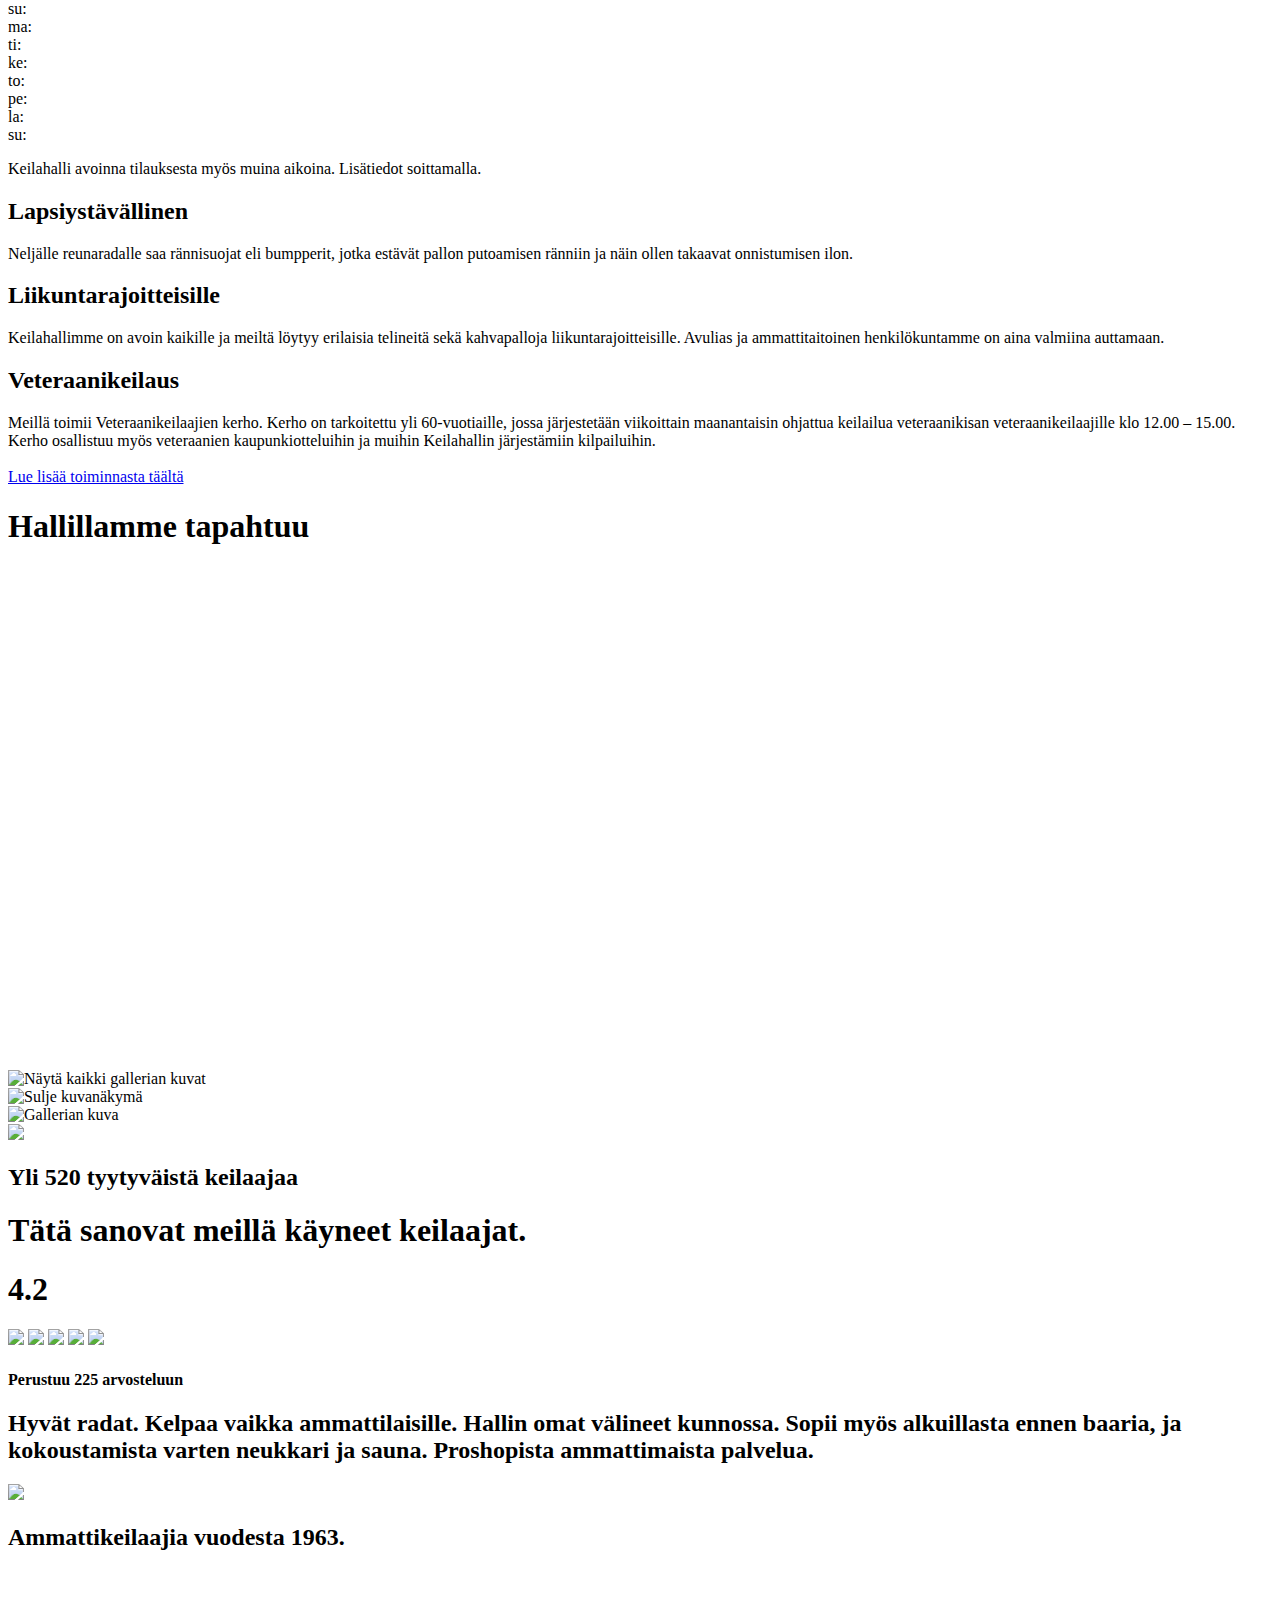
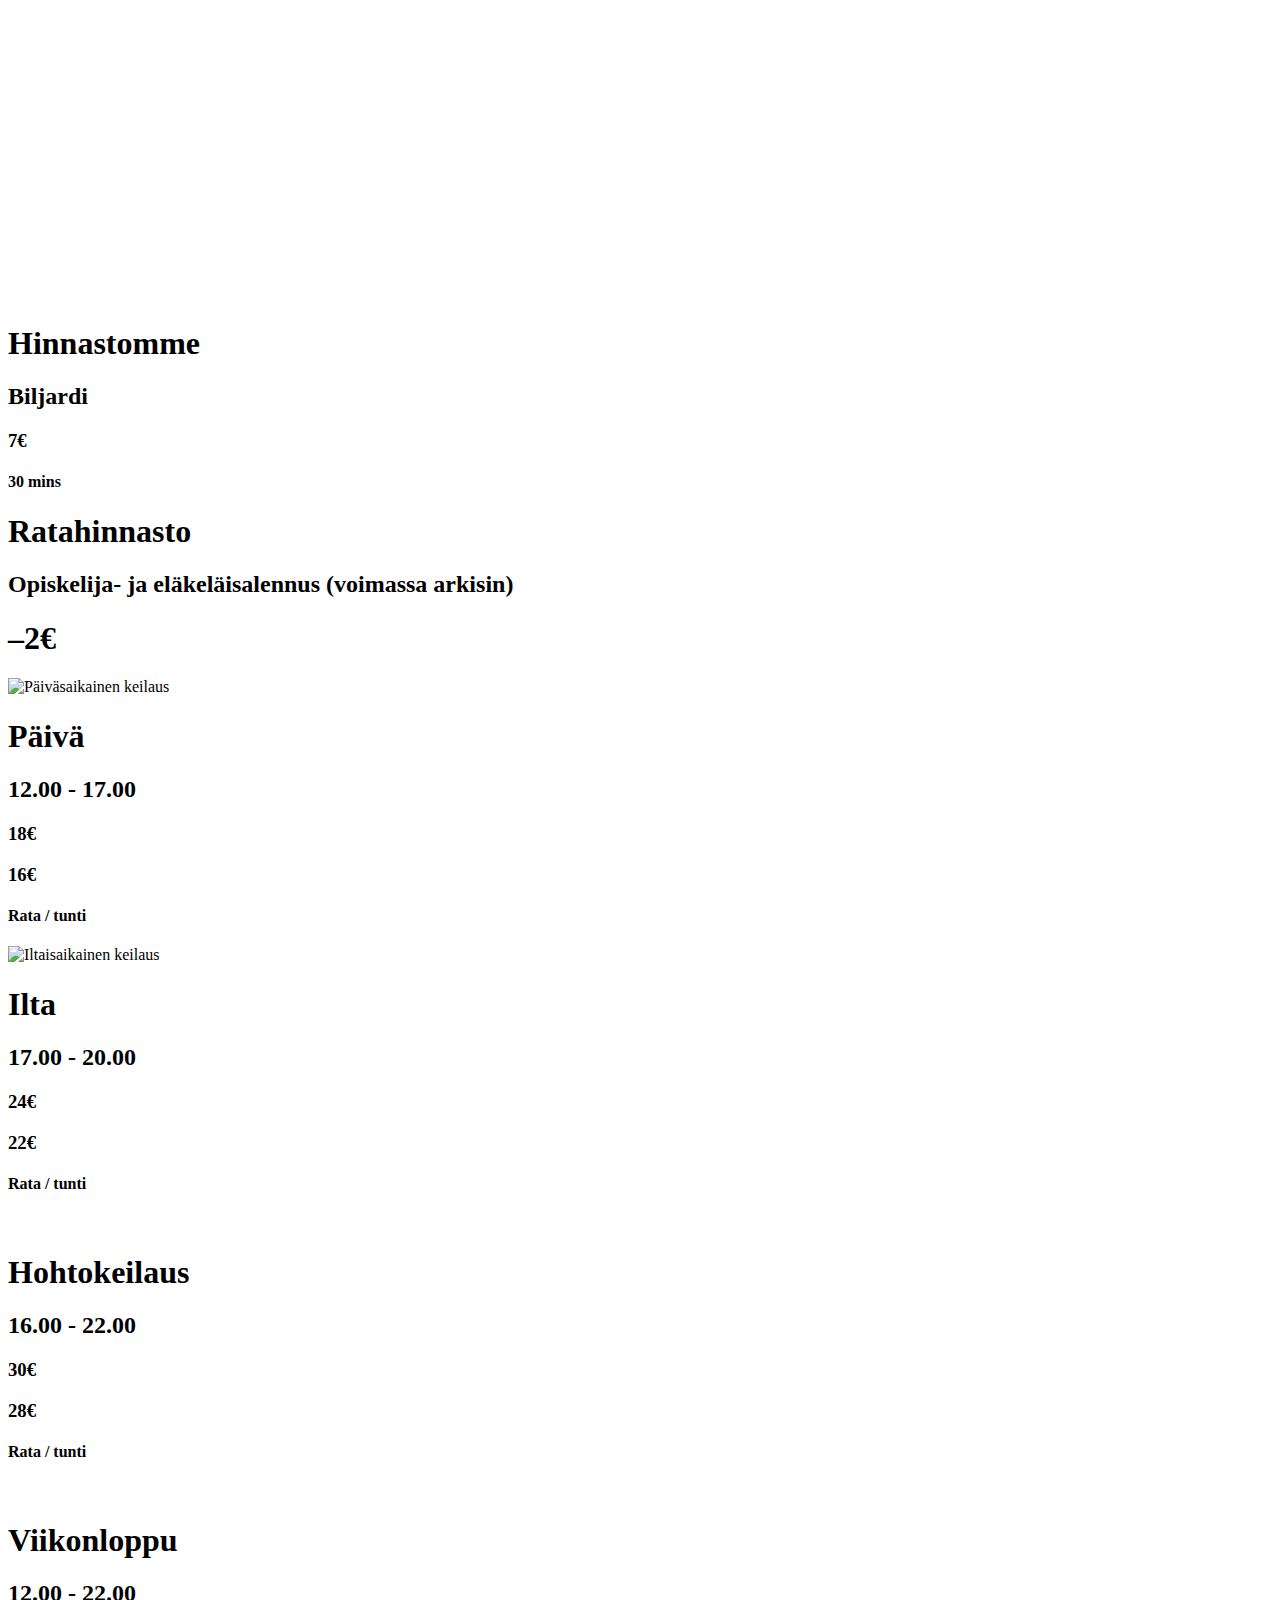
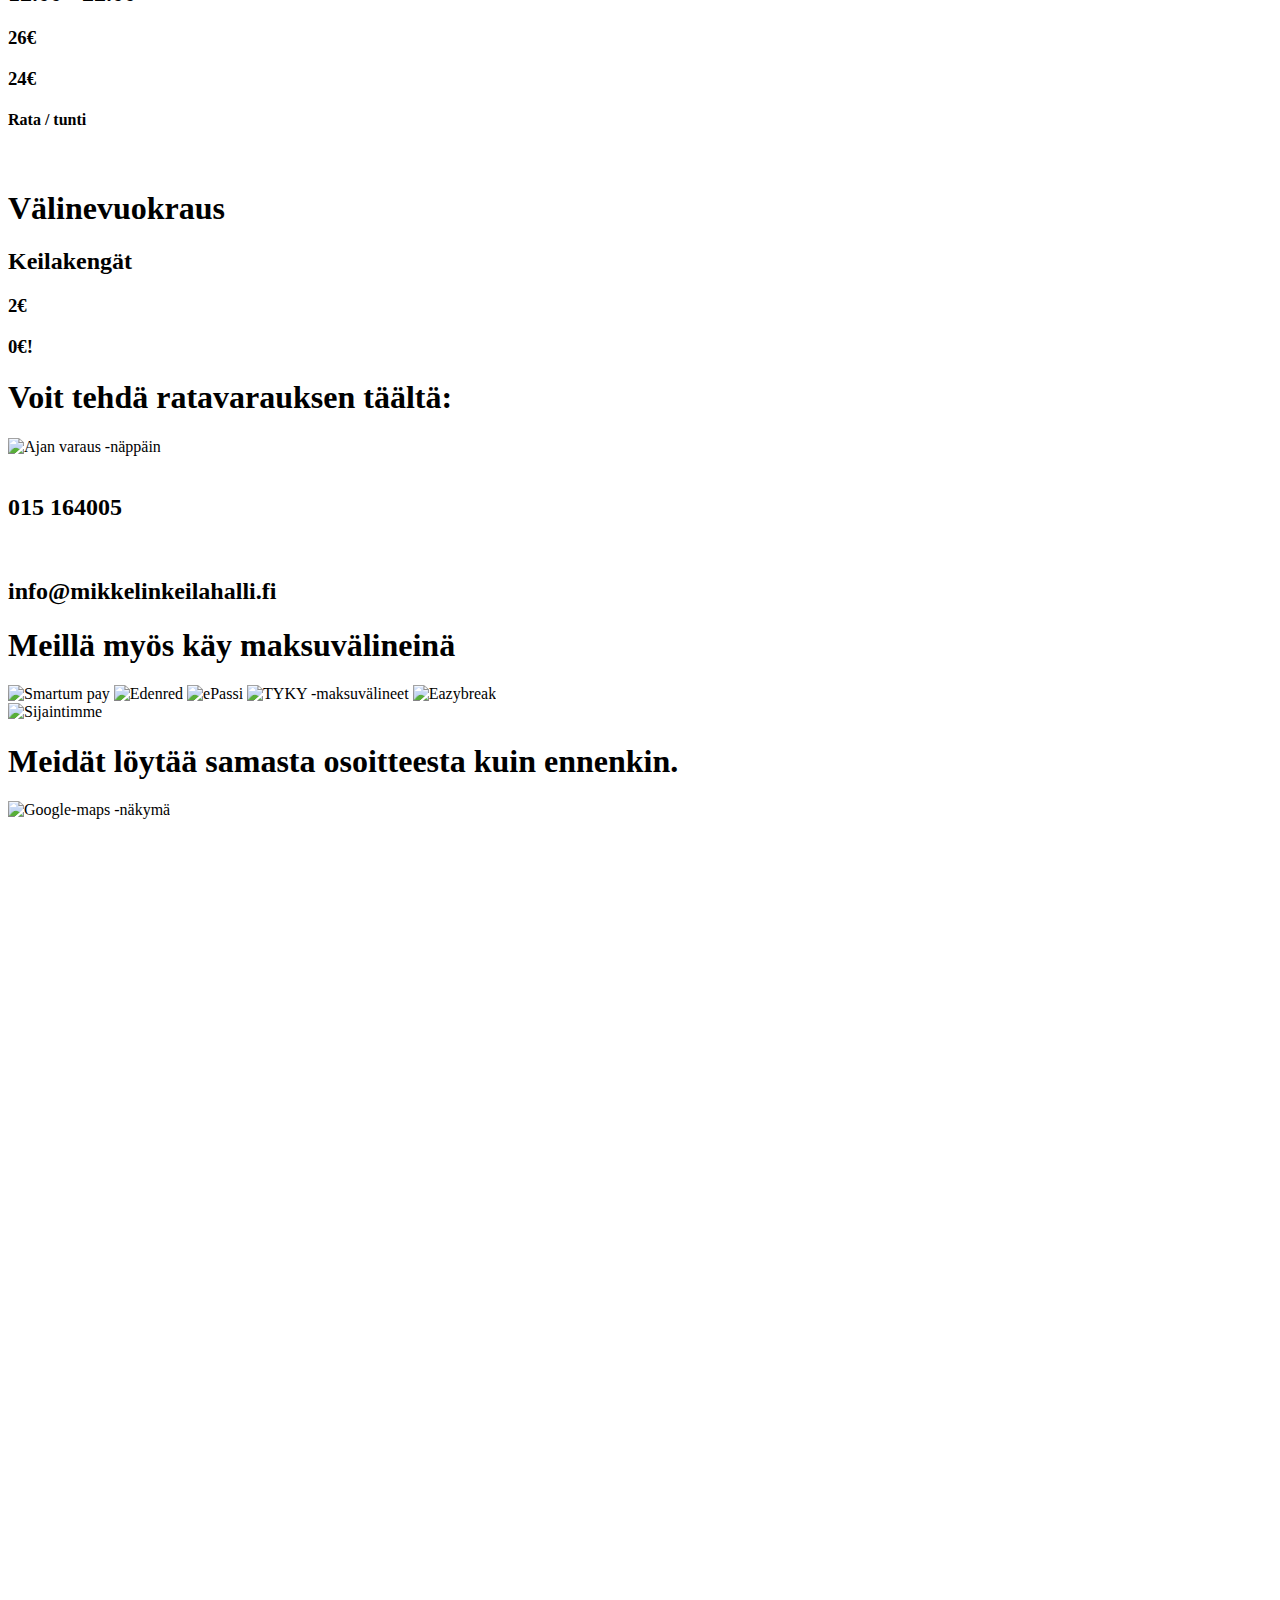
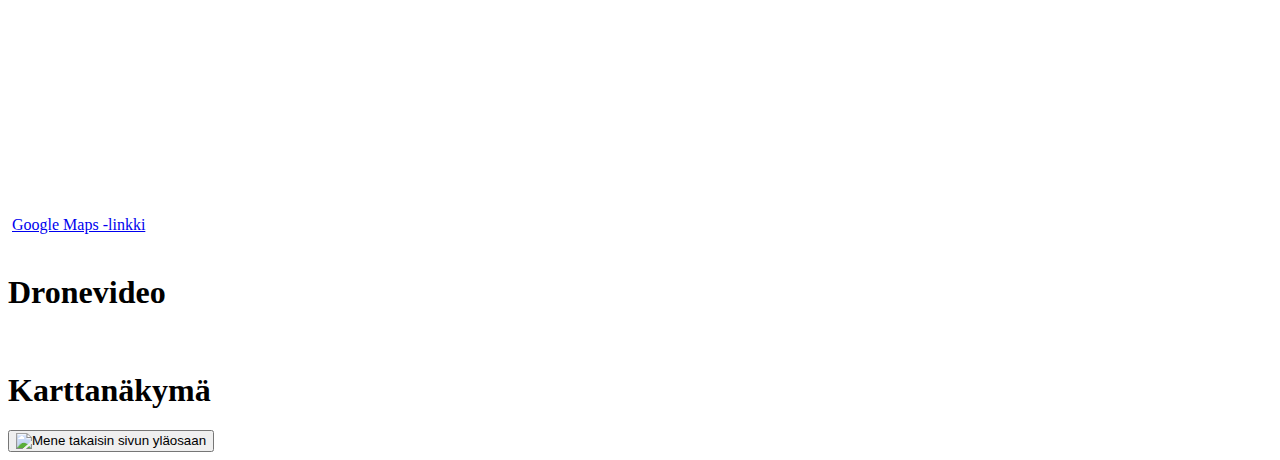
==== commit 5b37dc05: "added overlay resp" ====
--- a/content/index.html
+++ b/content/index.html
@@ -765,7 +765,7 @@
                 <div class="item" id="day">
                     <img src="./img/day.png" alt="Päiväsaikainen keilaus" />
                     <h1>Päivä</h1>
-                    <h2>Ma - Pe 12.00 - 17.00</h2>
+                    <h2>12.00 - 17.00</h2>
                     <div class="price">
                         <h3 class="normal">18€</h3>
                         <h3 class="reduced">16€</h3>
@@ -775,7 +775,7 @@
                 <div class="item" id="night">
                     <img src="./img/night.png" alt="Iltaisaikainen keilaus" />
                     <h1>Ilta</h1>
-                    <h2>Ma - Pe 17.00 - 20.00</h2>
+                    <h2>17.00 - 20.00</h2>
                     <div class="price">
                         <h3 class="normal">24€</h3>
                         <h3 class="reduced">22€</h3>
@@ -785,7 +785,7 @@
                 <div class="item" id="hohto">
                     <img src="./img/excellent-service.png" alt="" />
                     <h1>Hohtokeilaus</h1>
-                    <h2>Pe - La 16.00 - 22.00</h2>
+                    <h2>16.00 - 22.00</h2>
                     <div class="price">
                         <h3 class="normal">30€</h3>
                         <h3 class="reduced">28€</h3>
@@ -795,7 +795,7 @@
                 <div class="item" id="weekend">
                     <img src="./img/calendar.png" alt="" />
                     <h1>Viikonloppu</h1>
-                    <h2>La 12.00 - 22.00</h2>
+                    <h2>12.00 - 22.00</h2>
                     <div class="price">
                         <h3 class="normal">26€</h3>
                         <h3 class="reduced">24€</h3>
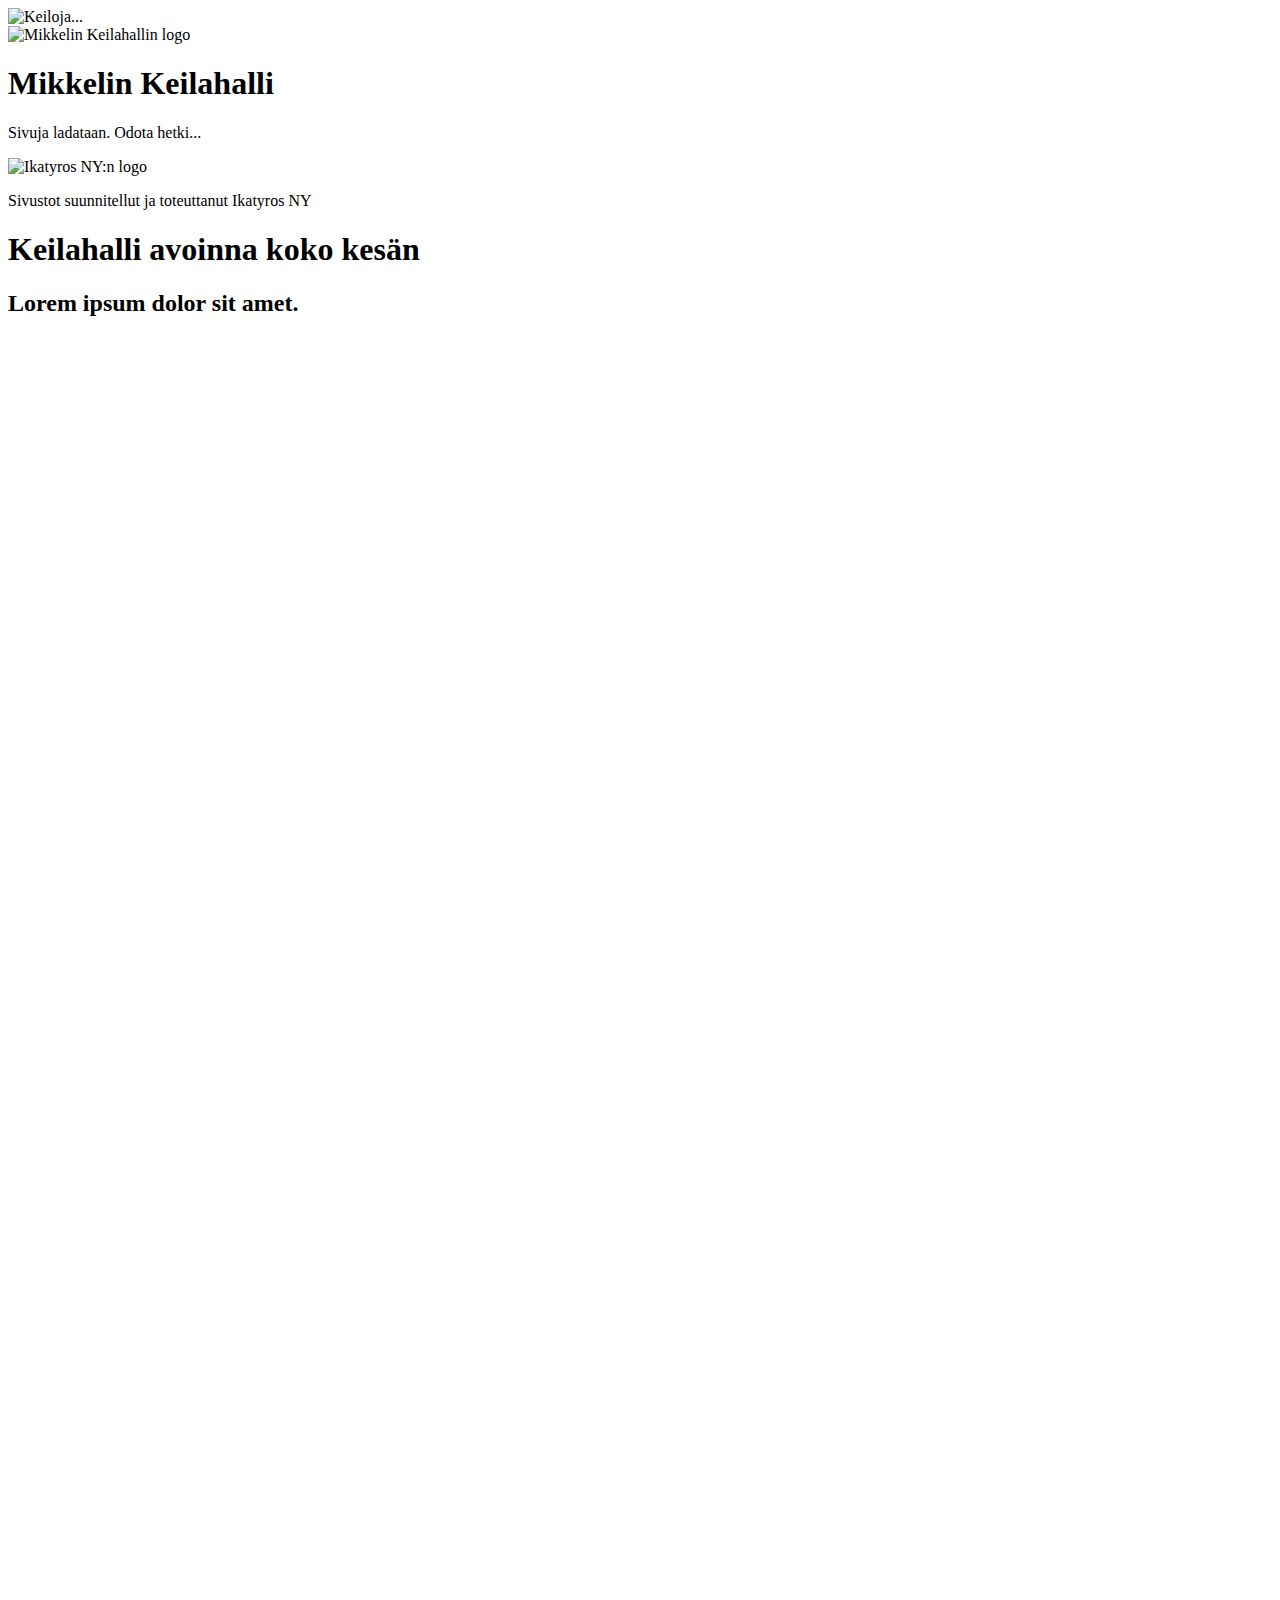
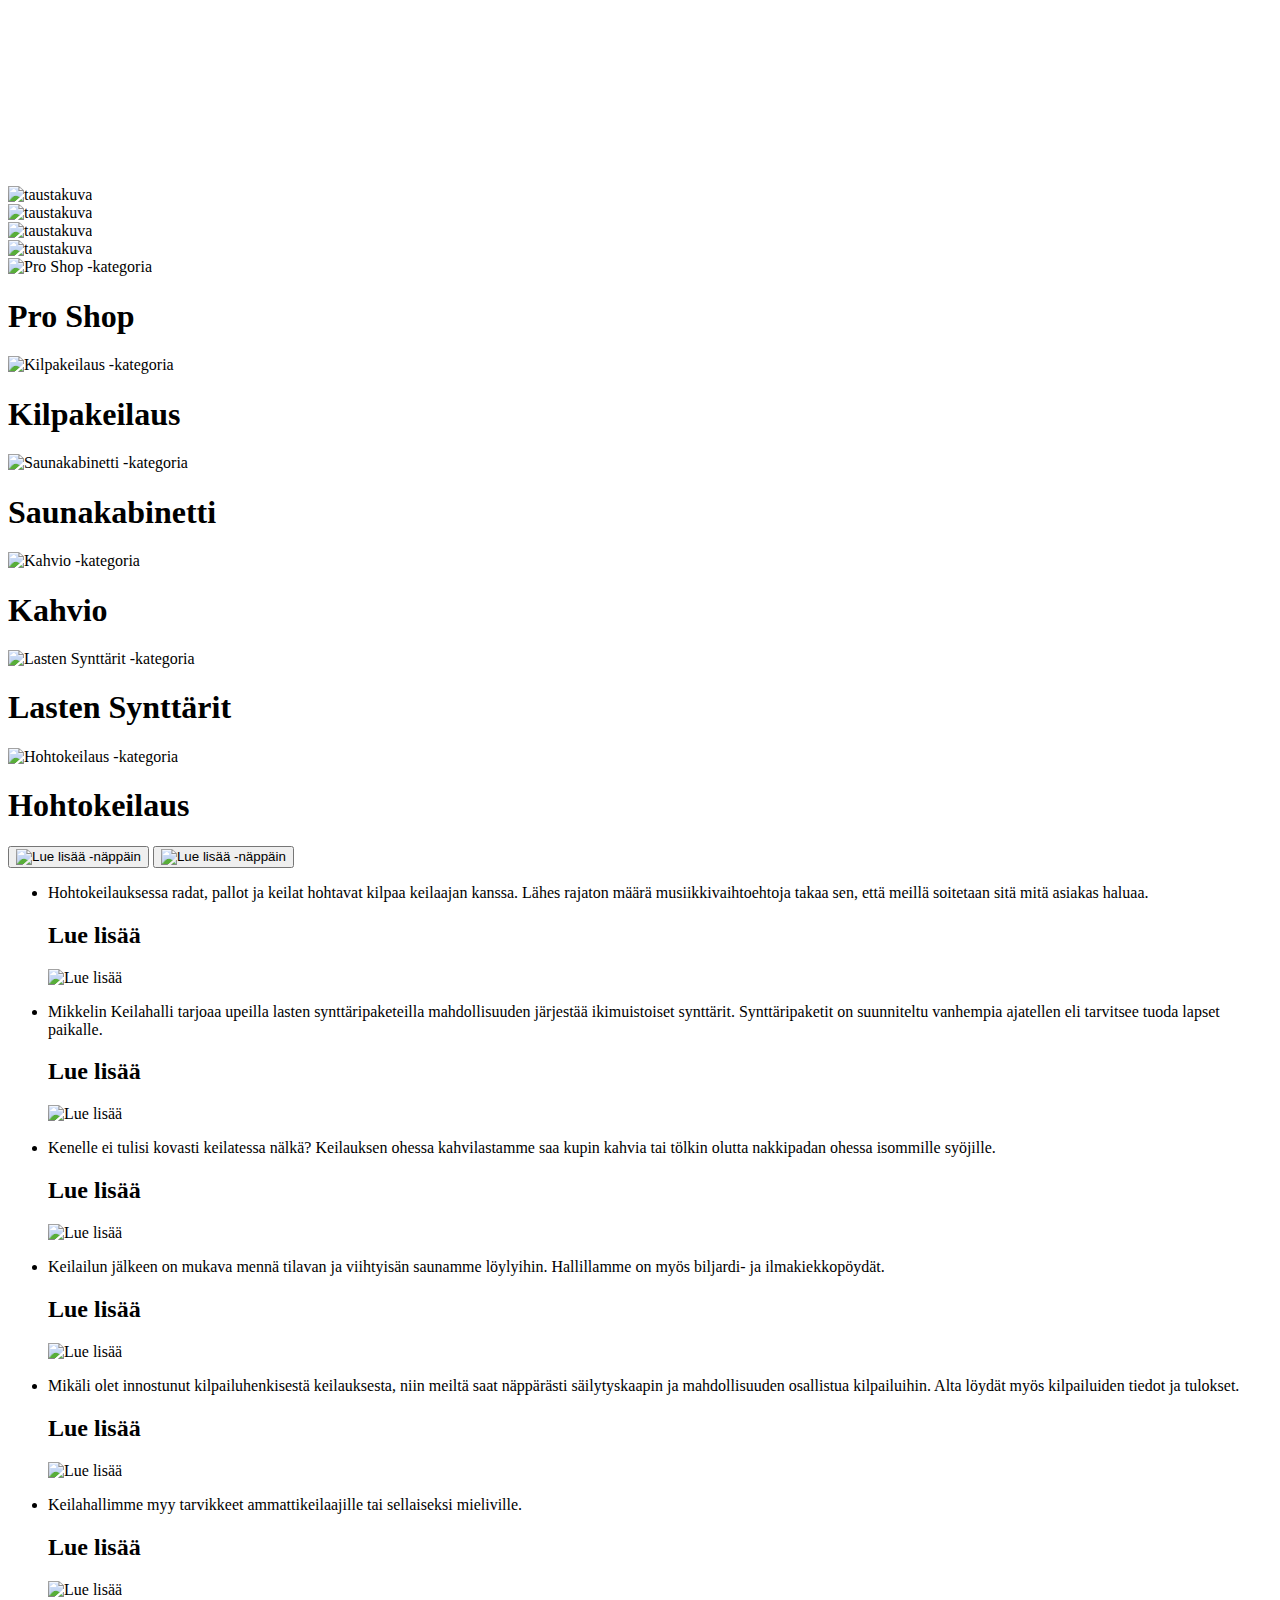
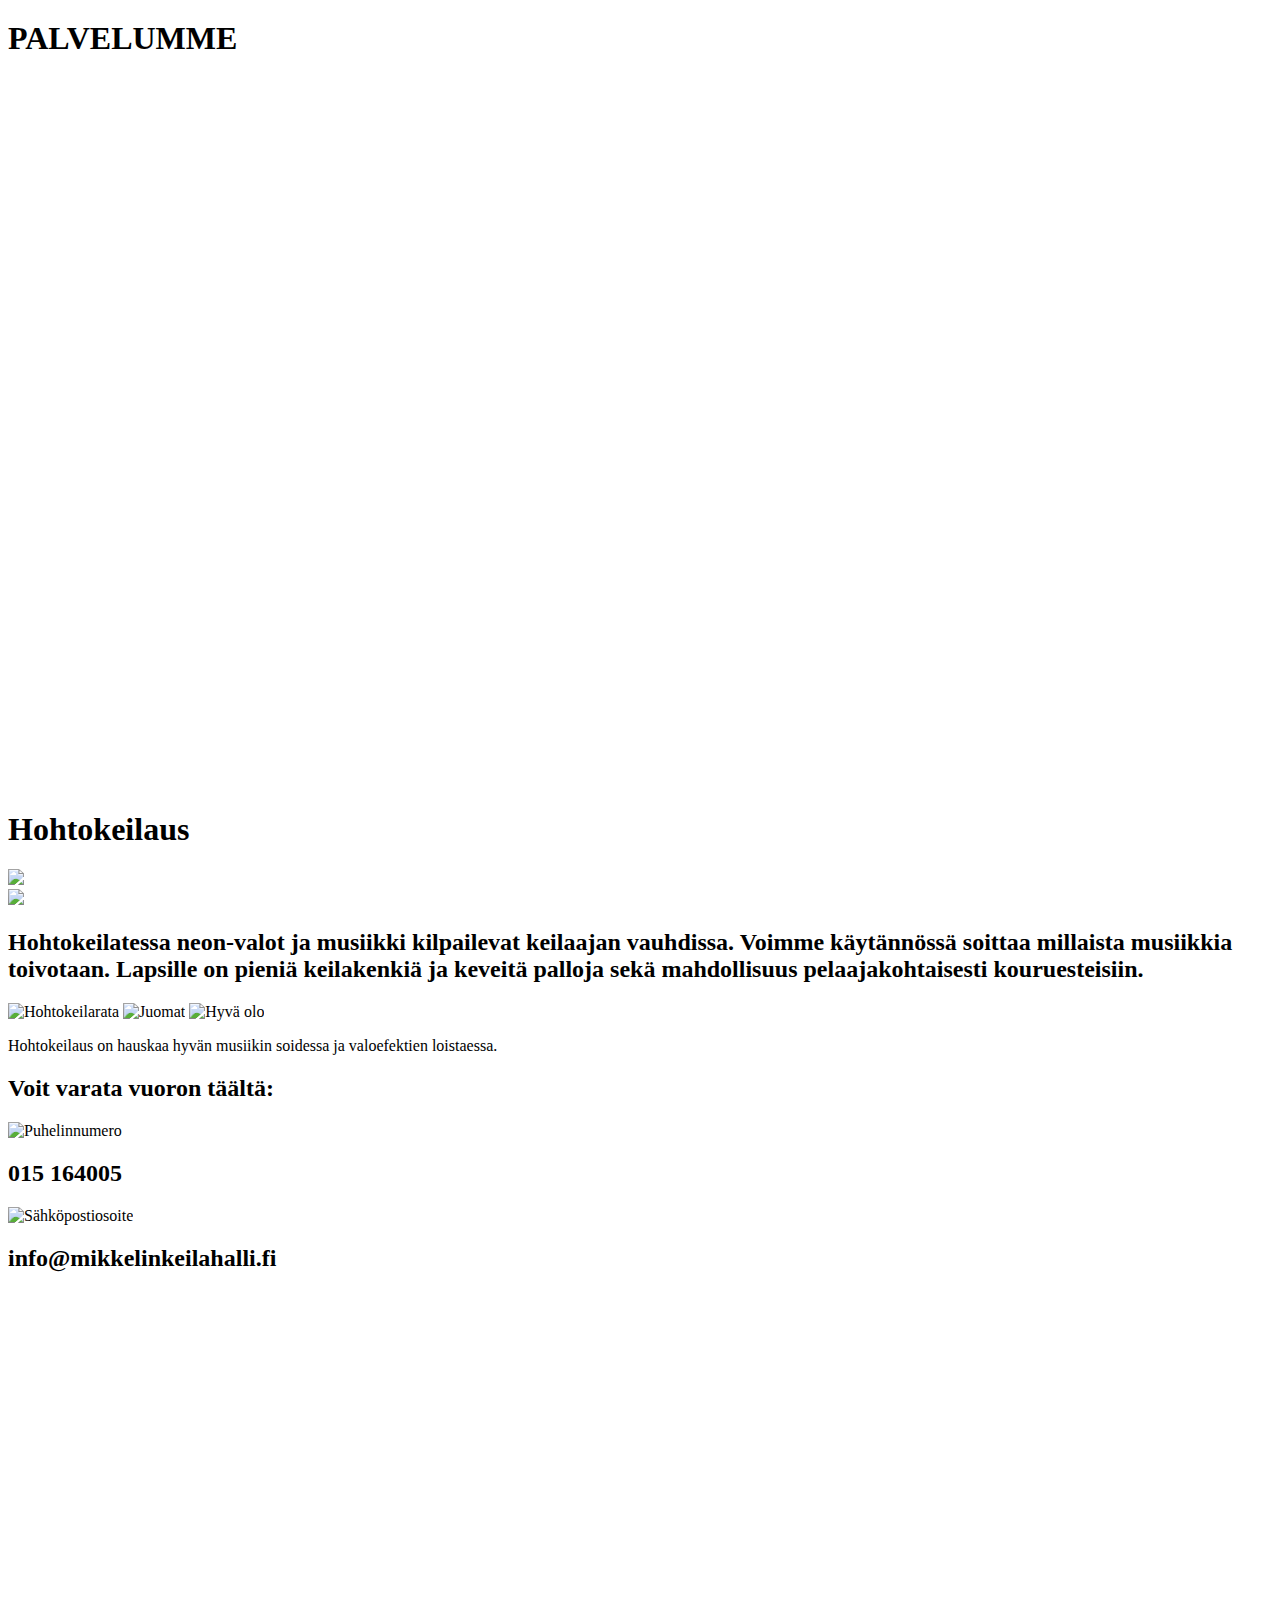
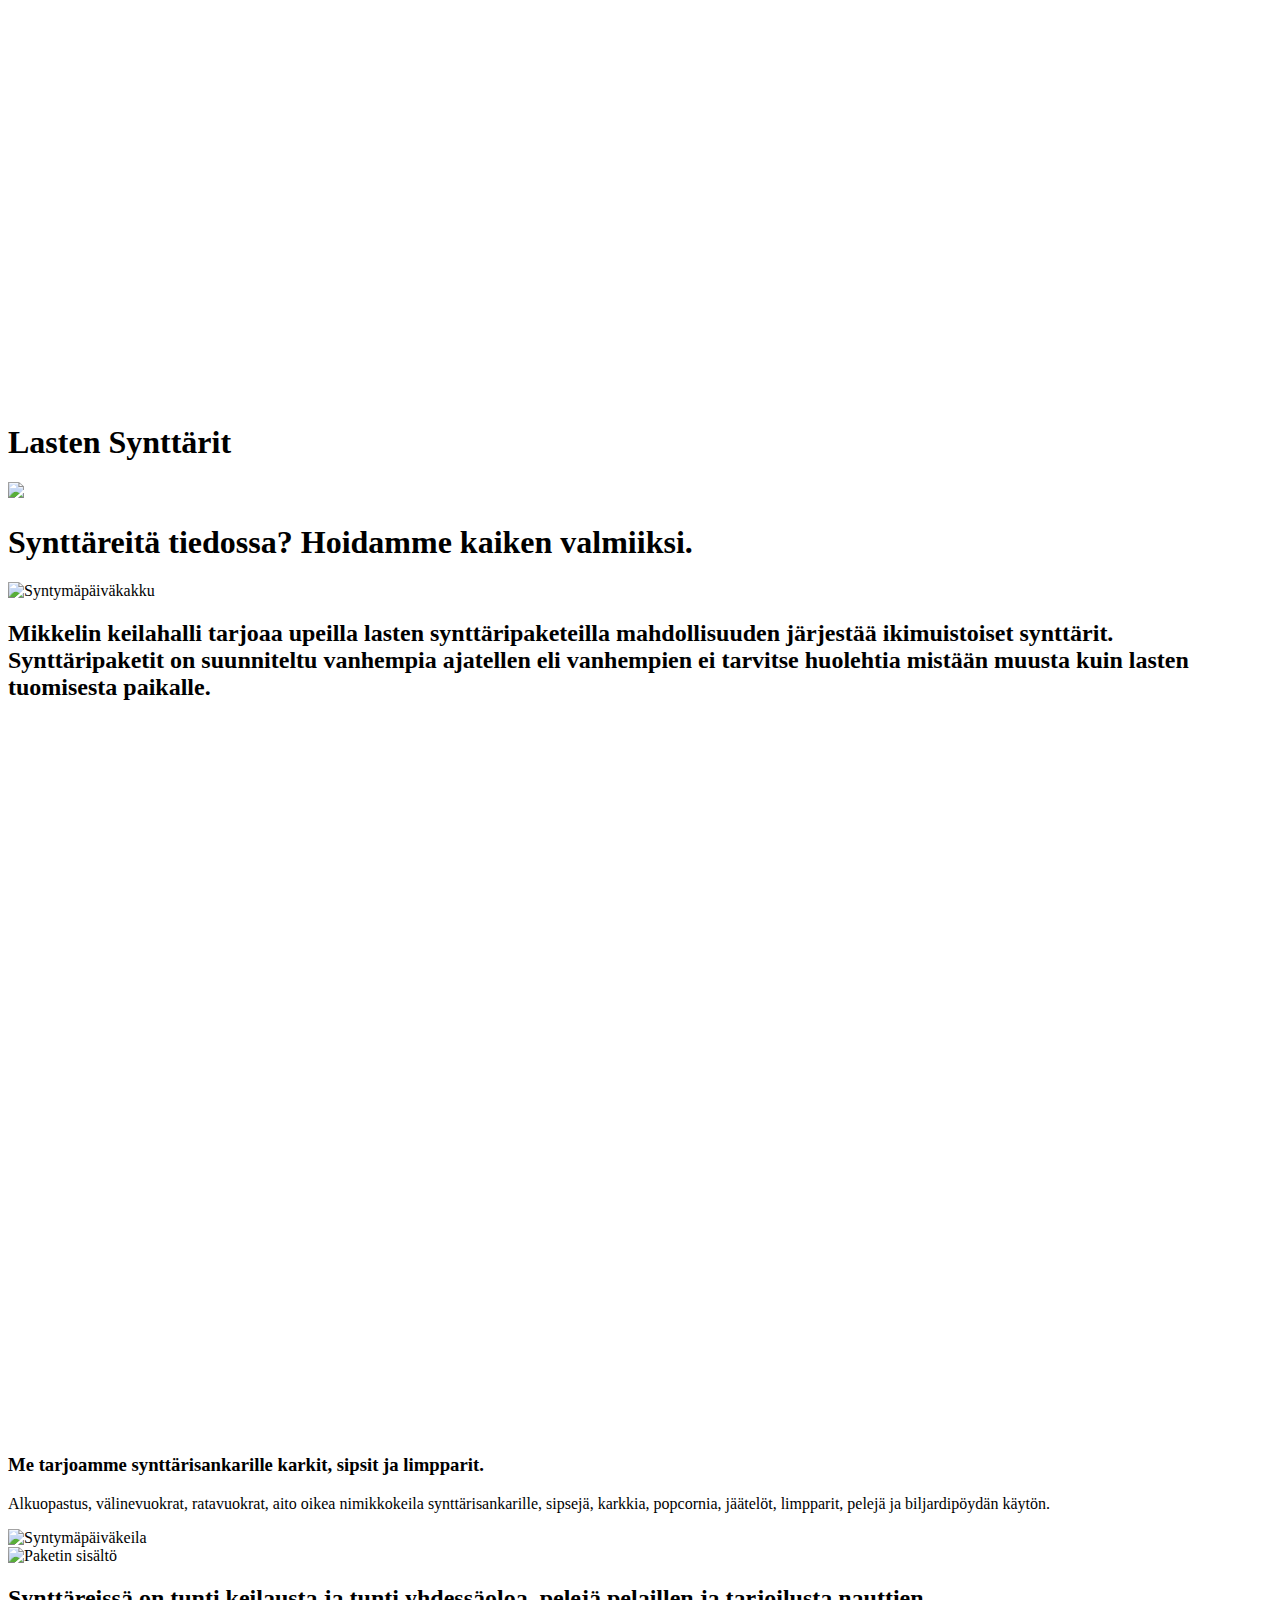
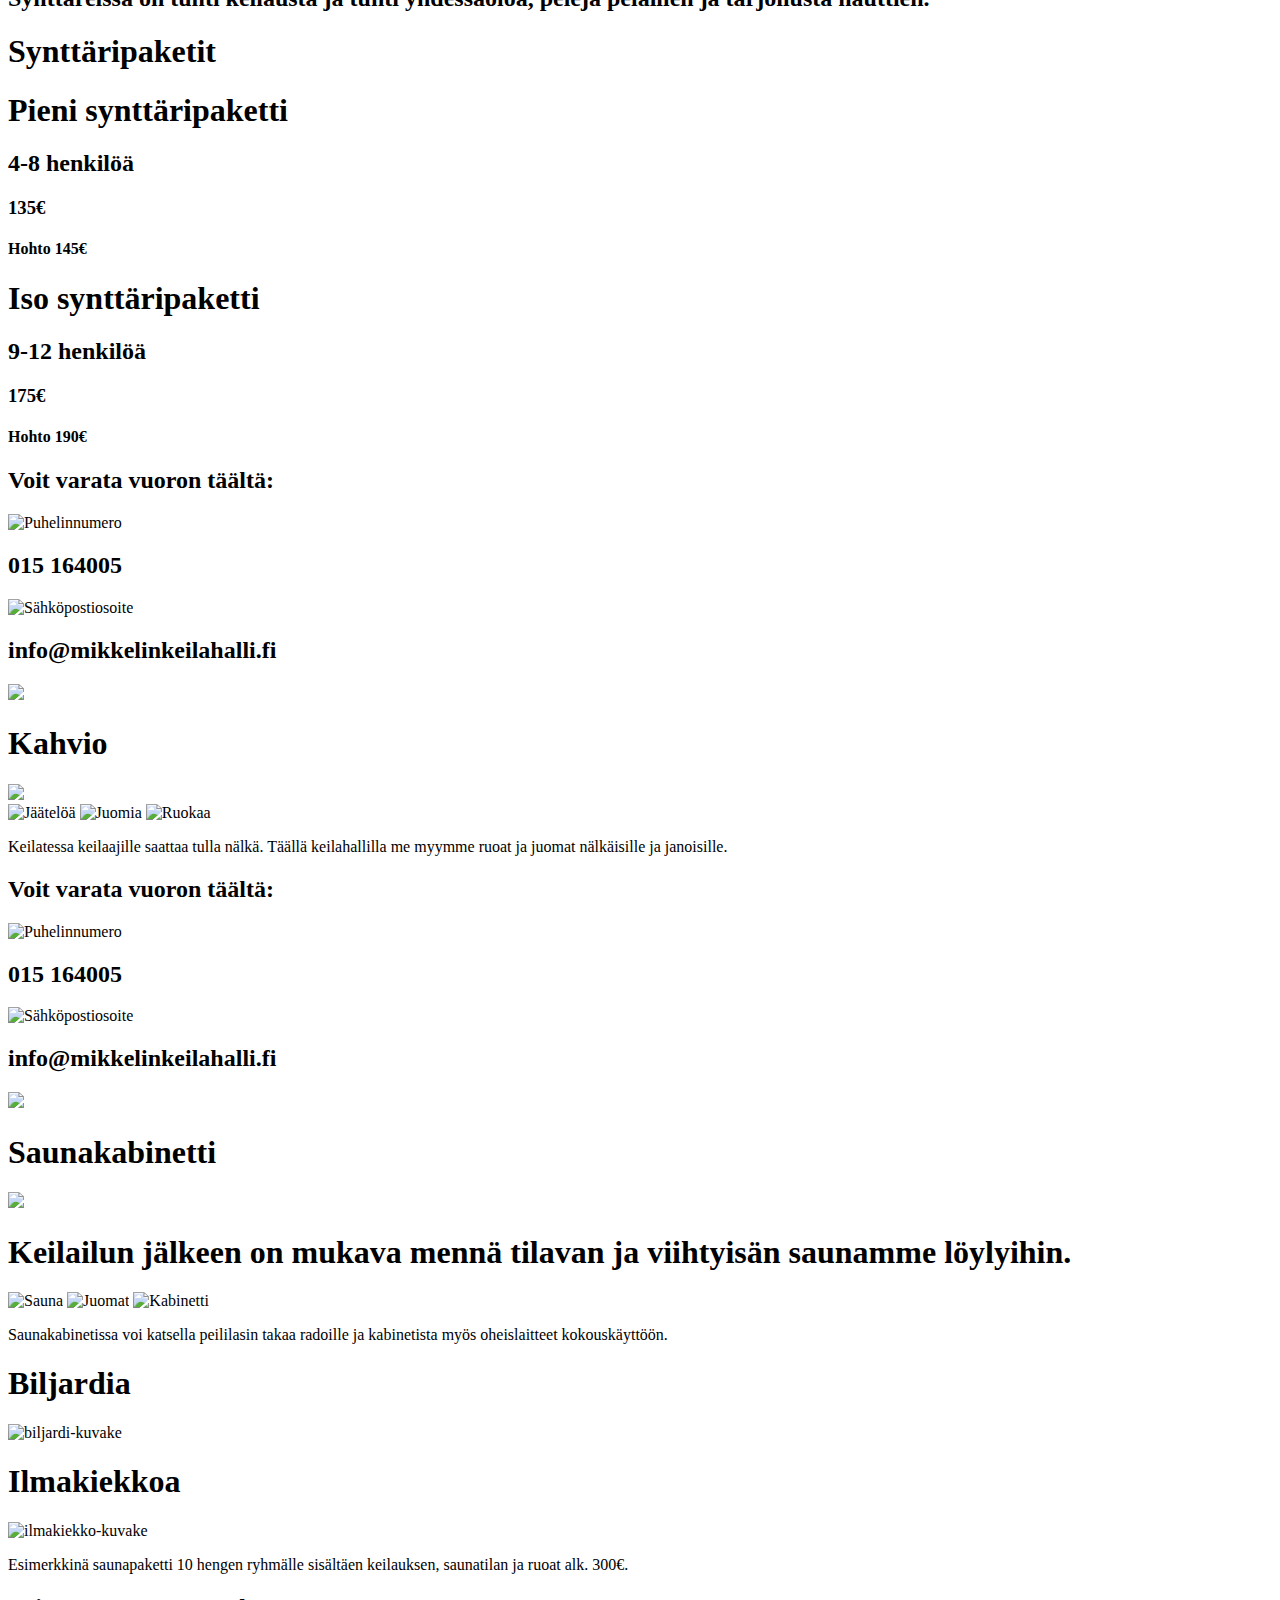
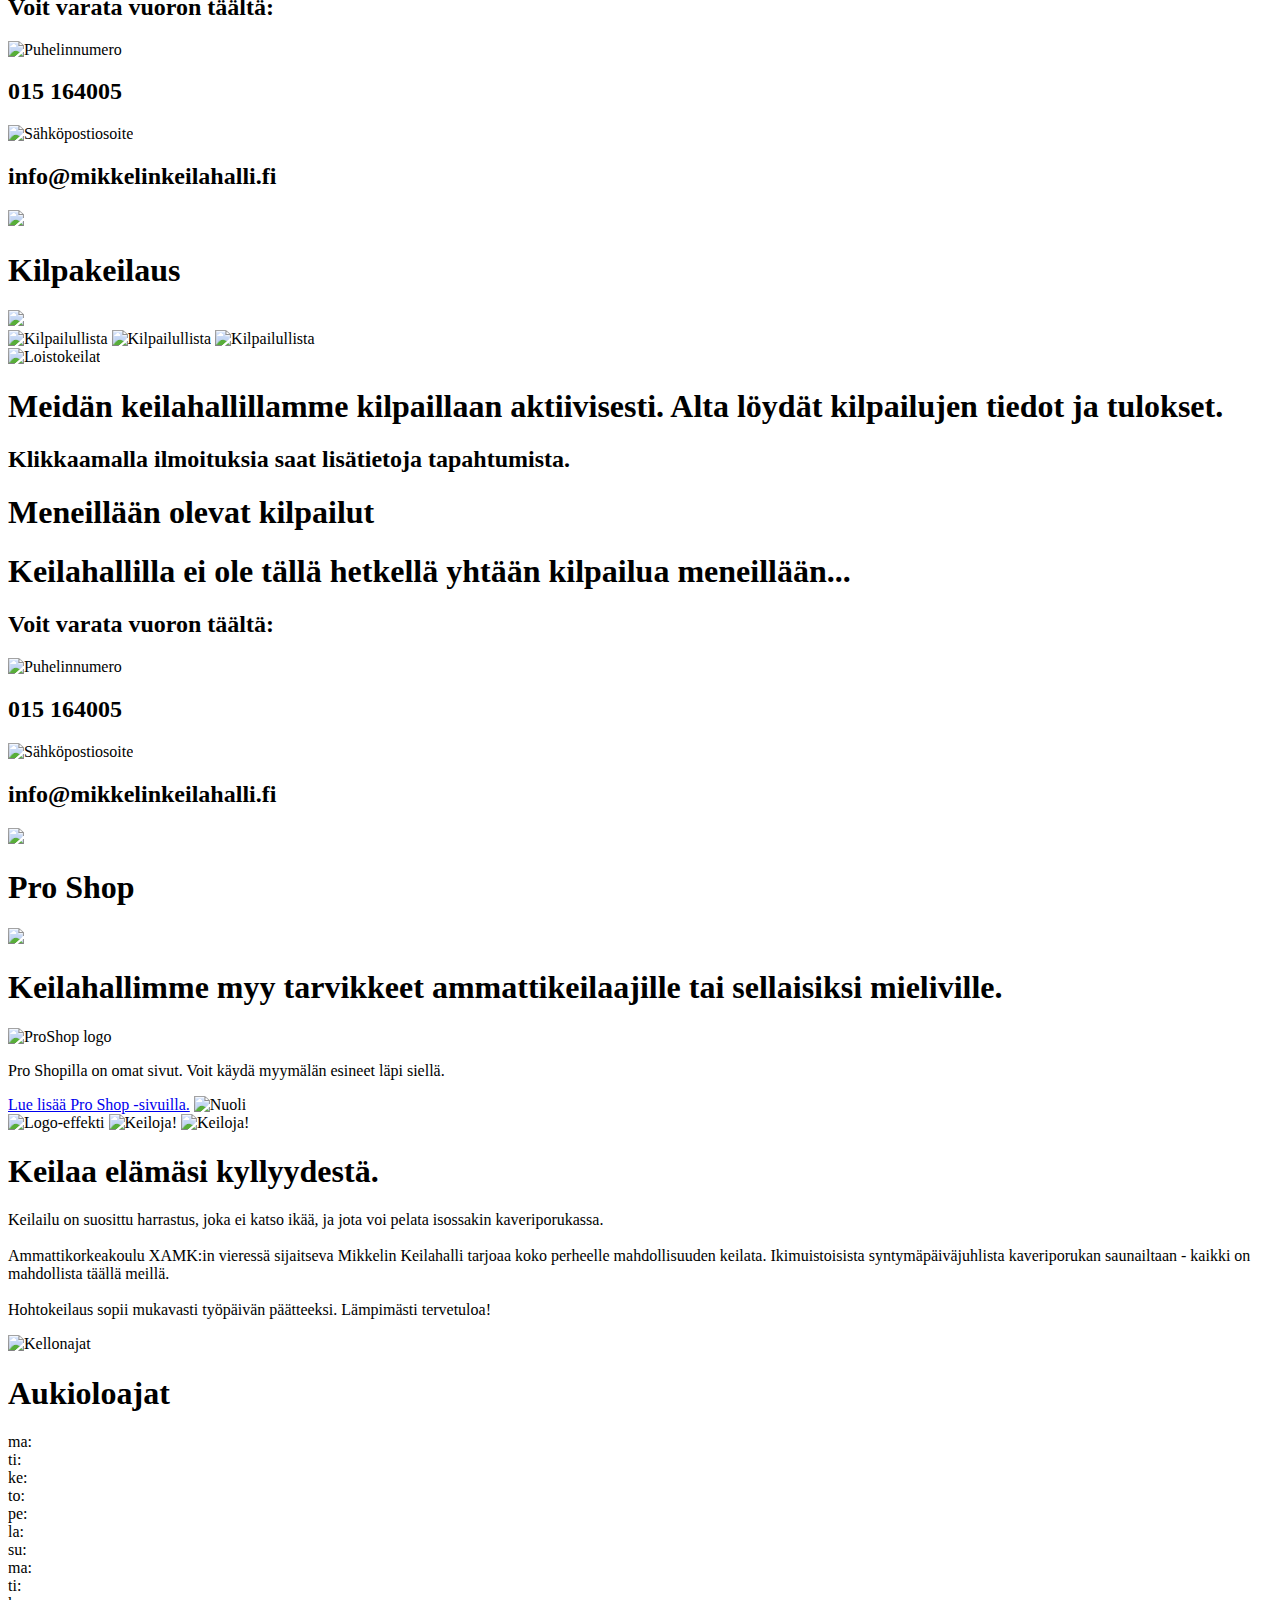
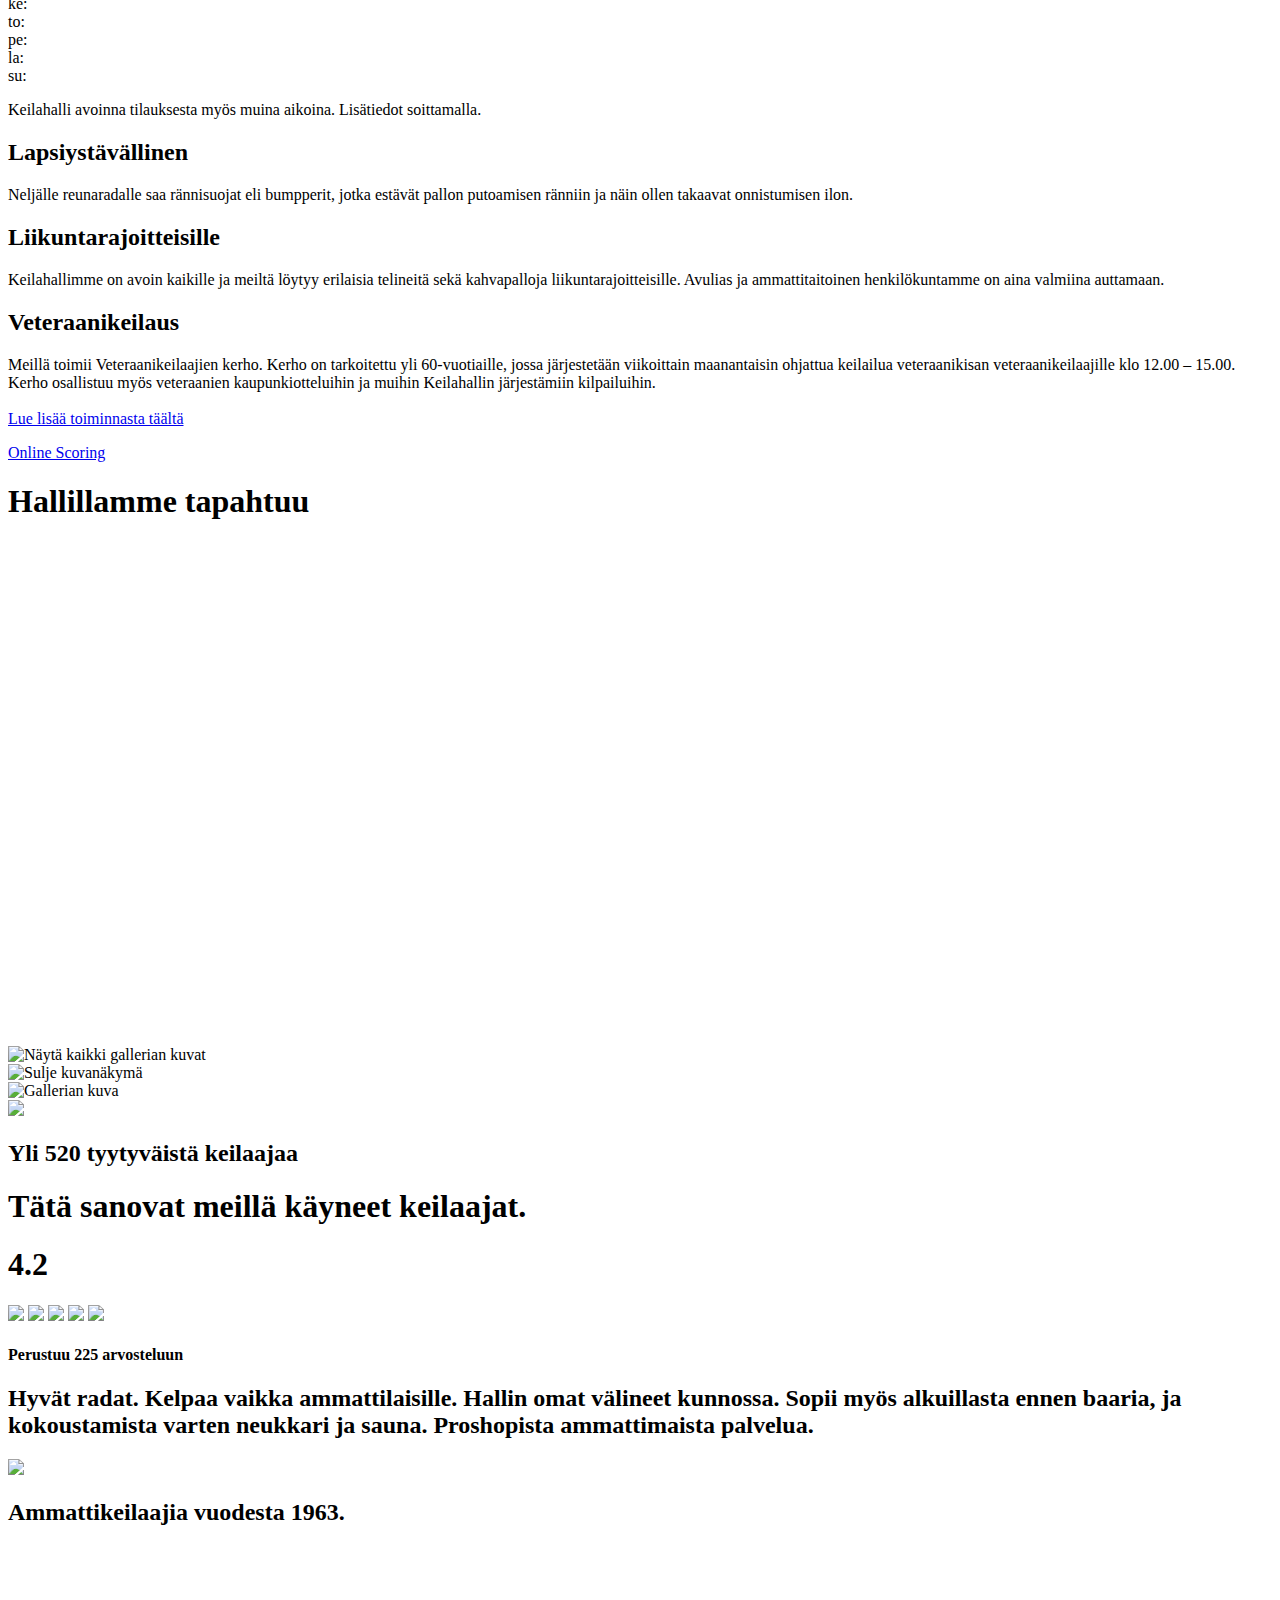
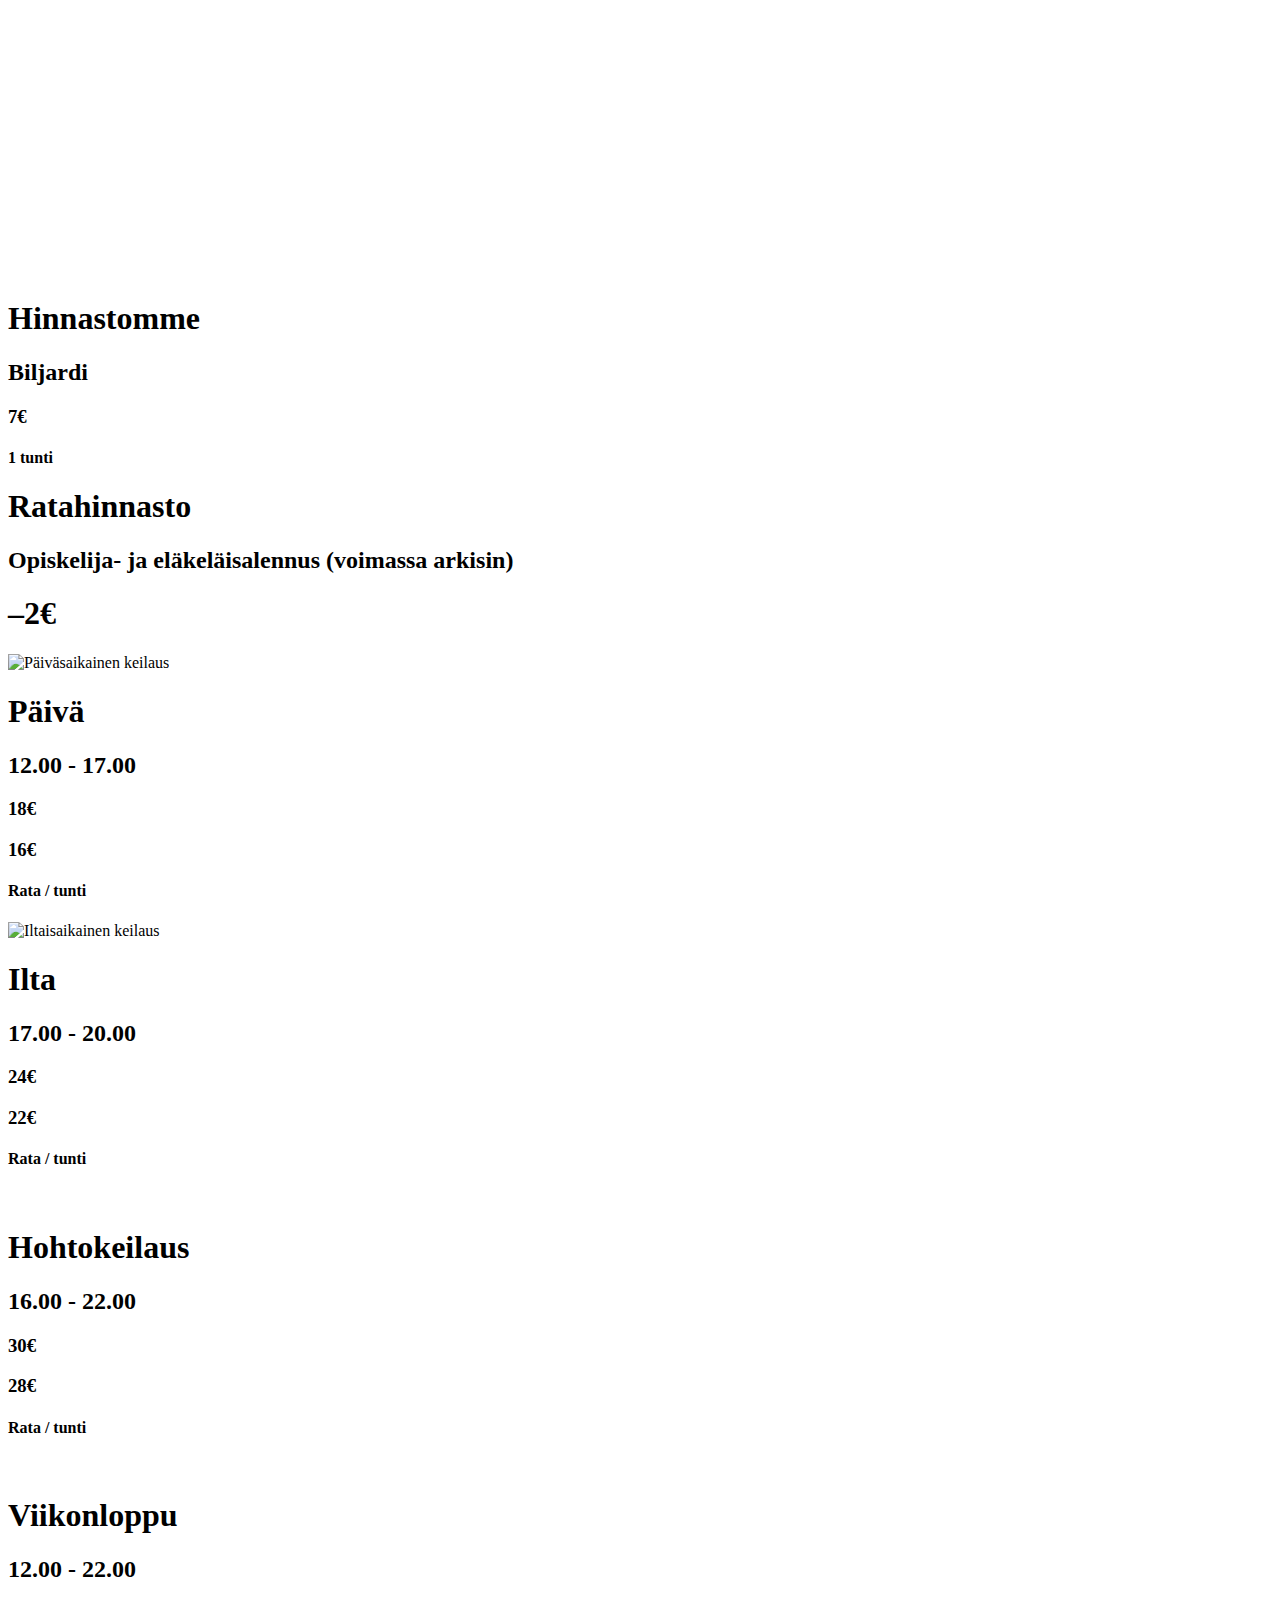
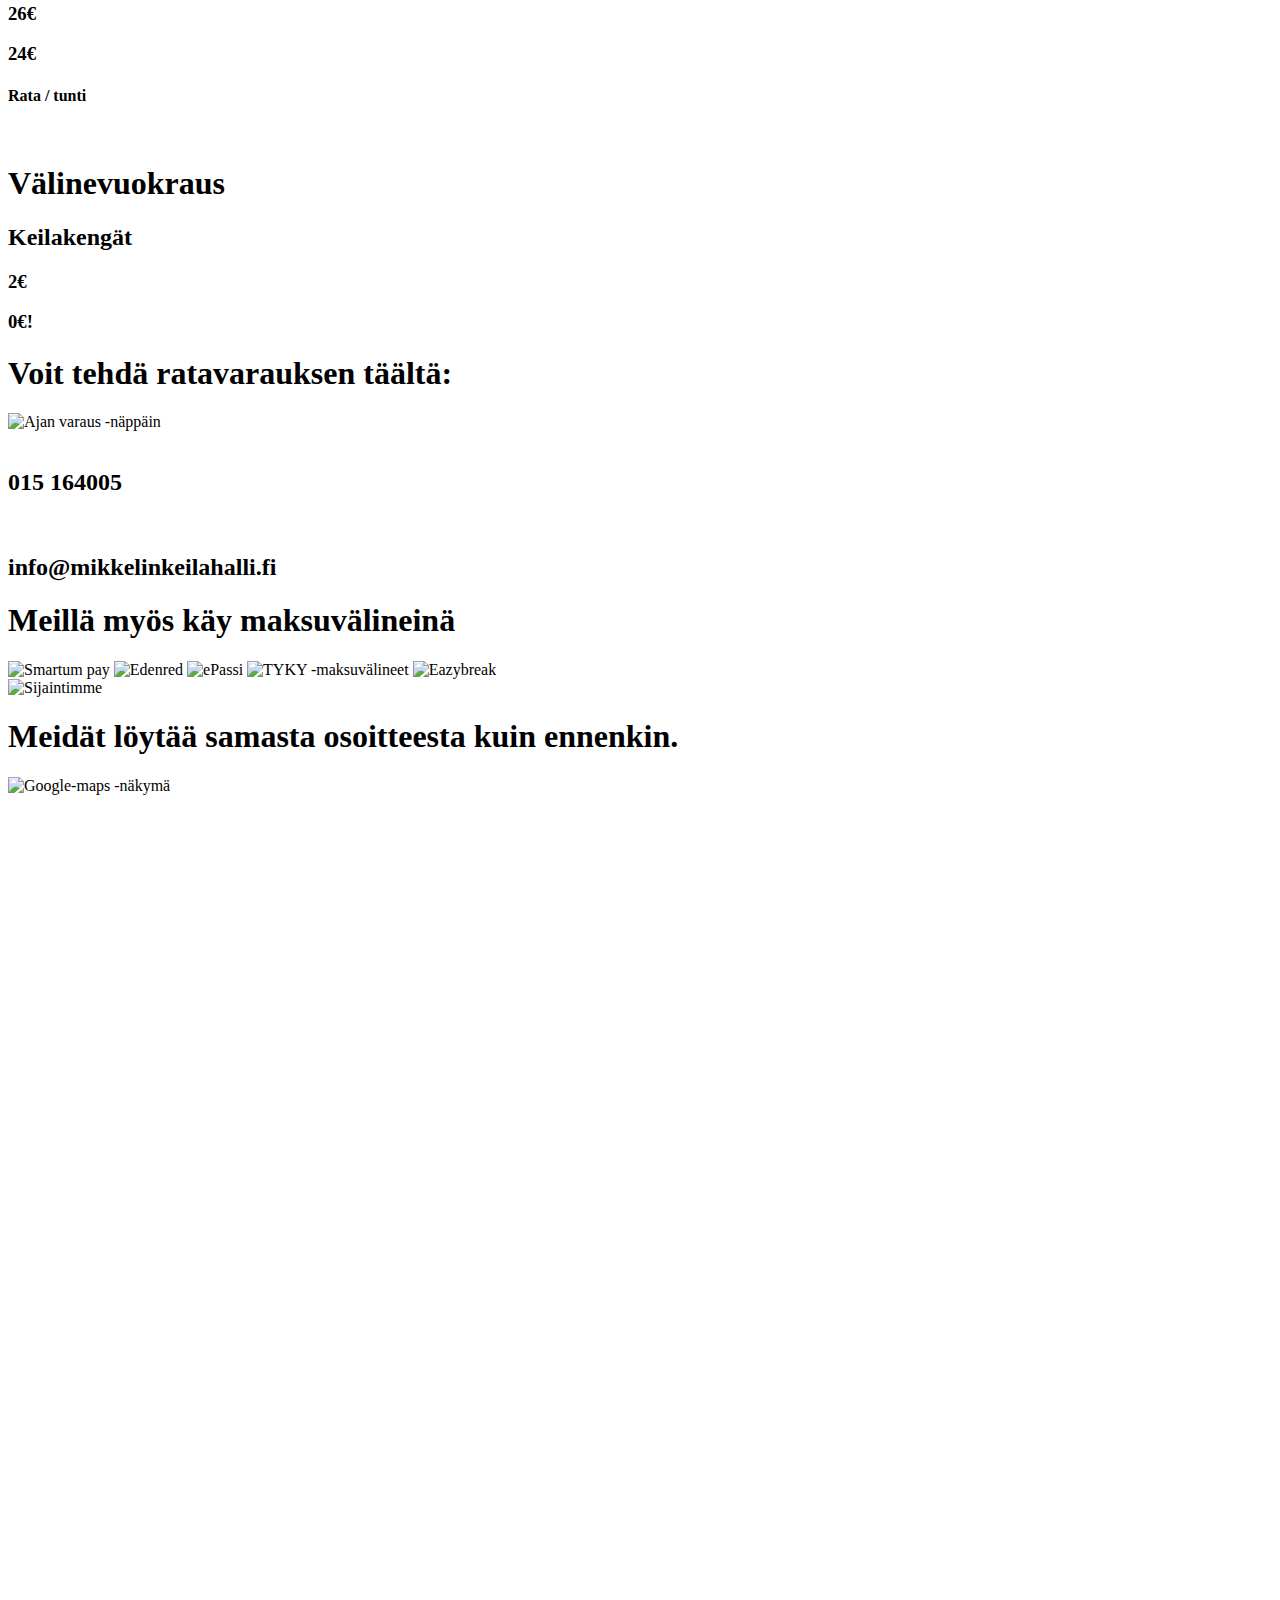
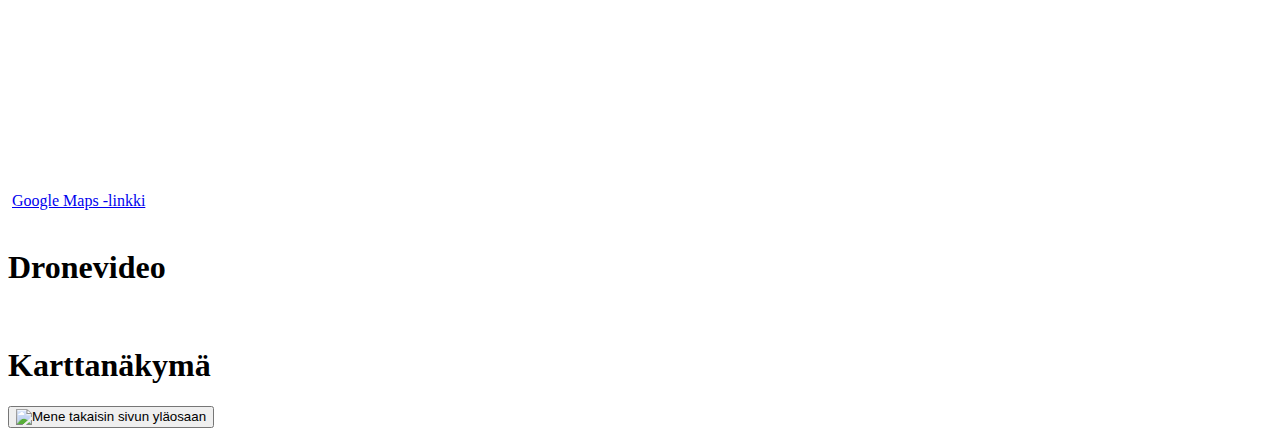
==== commit 85547f6d: "Improved admin-page (wip)" ====
--- a/content/index.html
+++ b/content/index.html
@@ -115,8 +115,8 @@
                         <h1>Saunakabinetti</h1>
                     </div>
                     <div class="cloud9-item">
-                        <img src="./img/categories/baari.png" alt="Mättö Baari -kategoria" />
-                        <h1>Mättö Baari</h1>
+                        <img src="./img/categories/baari.png" alt="Kahvio -kategoria" />
+                        <h1>Kahvio</h1>
                     </div>
                     <div class="cloud9-item">
                         <img src="./img/categories/synttarit.png" alt="Lasten Synttärit -kategoria" />
@@ -388,7 +388,7 @@
                 <div class="head">
                     <img src="./img/photos/glasses.jpg" />
                     <div class="cap">
-                        <h1>Mättö Baari</h1>
+                        <h1>Kahvio</h1>
                         <div class="button">
                             <img src="./img/category-arrow.png" />
                         </div>
@@ -505,24 +505,10 @@
                     <div class="lb"></div>
 
                     <div class="submarine">
-                        <div class="container" id="current">
-                            <div class="header tt-bb">
-                                <h1>Meneillään olevat kilpailut</h1>
-                            </div>
-                            <div class="content" id="current"></div>
-                        </div>
-                        <div class="container" id="future">
-                            <div class="header tt-bb">
-                                <h1>Tulevat kilpailut</h1>
-                            </div>
-                            <div class="content" id="b"></div>
-                        </div>
-                        <div class="container" id="past">
-                            <div class="header tt-bb">
-                                <h1>Menneet kilpailut</h1>
-                            </div>
-                            <div class="content" id="past"></div>
-                        </div>
+                        <div class="header tt-bb">
+                            <h1>Meneillään olevat kilpailut</h1>
+                        </div>
+                        <h1 class="no-activities">Keilahallilla ei ole tällä hetkellä yhtään kilpailua meneillään...</h1>
                     </div>
 
                     <div class="contact-barrel tt-bb">
@@ -658,6 +644,7 @@
                 </p>
             </div>
         </div>
+        <a id="online" href="http://onlinescore.qubicaamf.com/?idcenter=7054" target="#">Online Scoring</a>
     </div>
 
     <!-- Tapahtumat -->
@@ -750,7 +737,7 @@
                 <h1>Hinnastomme</h1>
                 <h2>Biljardi</h2>
                 <h3>7€</h3>
-                <h4>30 mins</h4>
+                <h4>1 tunti</h4>
             </div>
         </div>
         <div class="container">
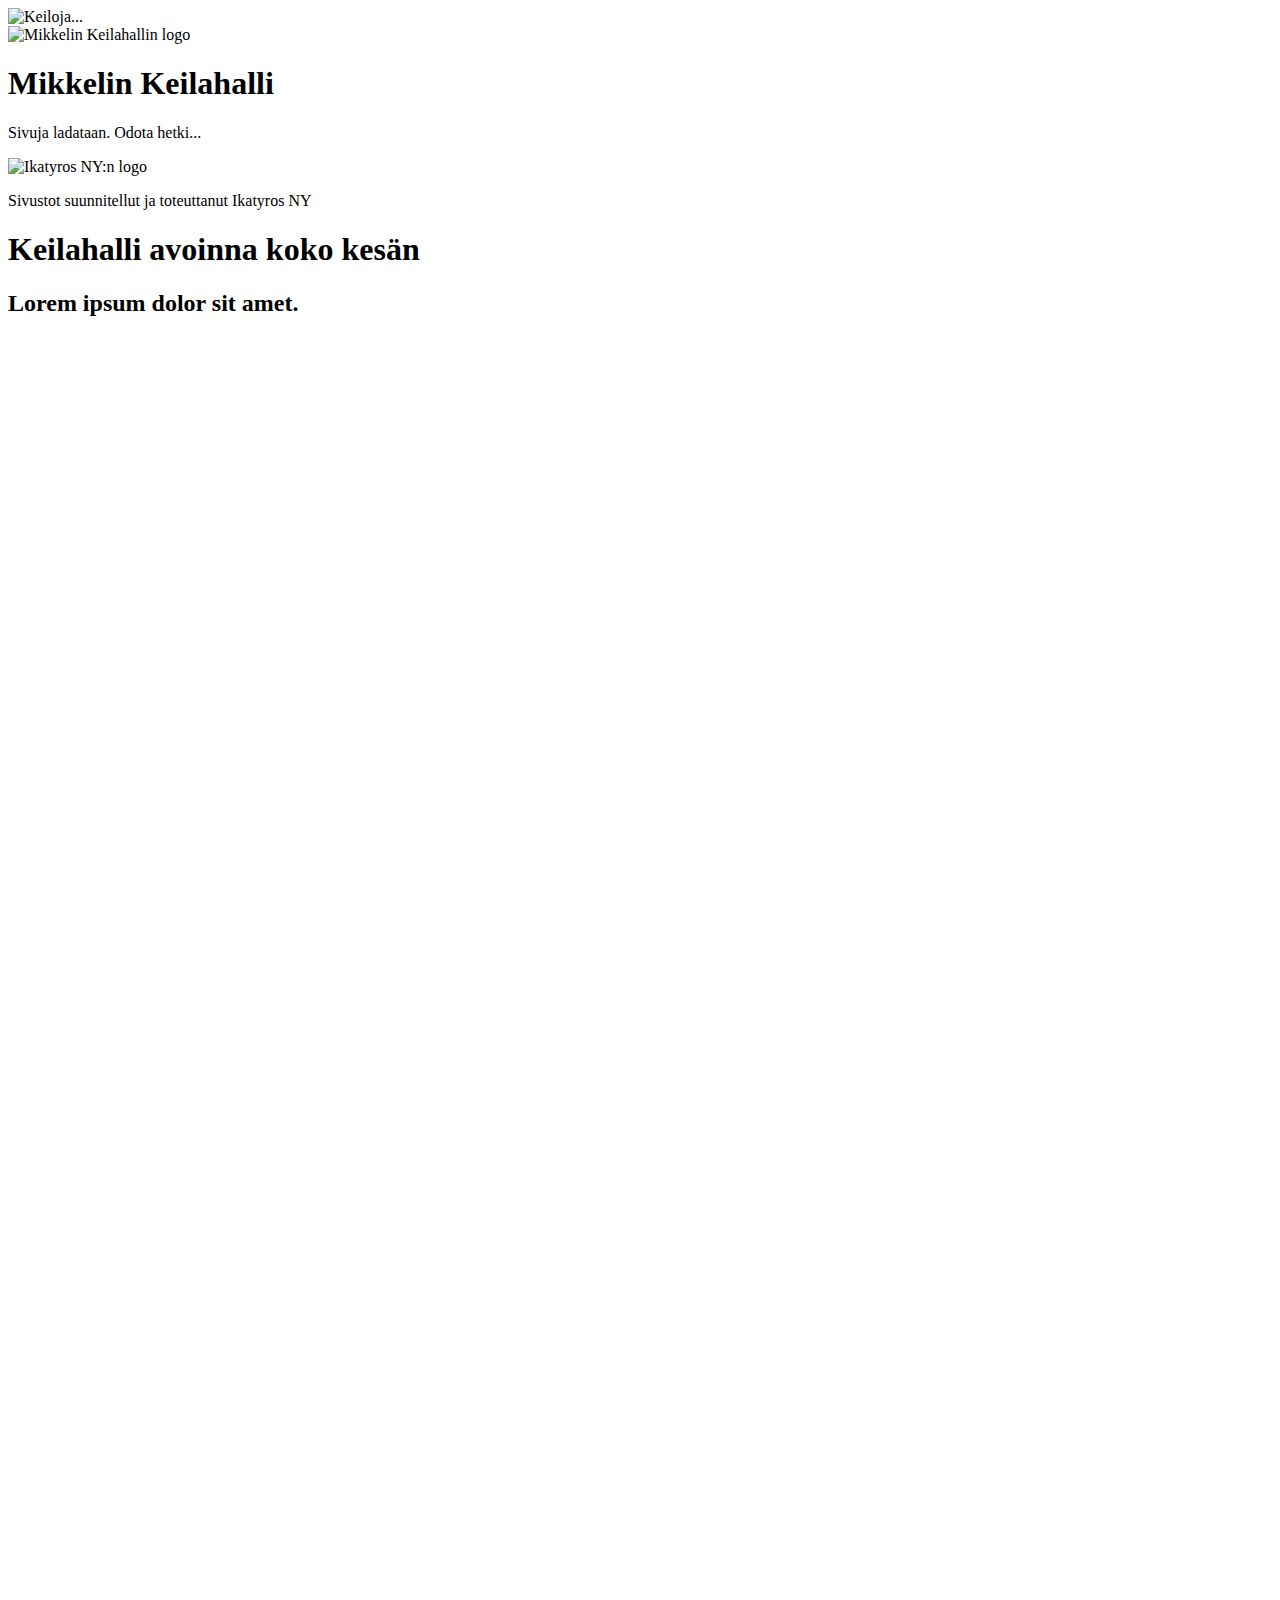
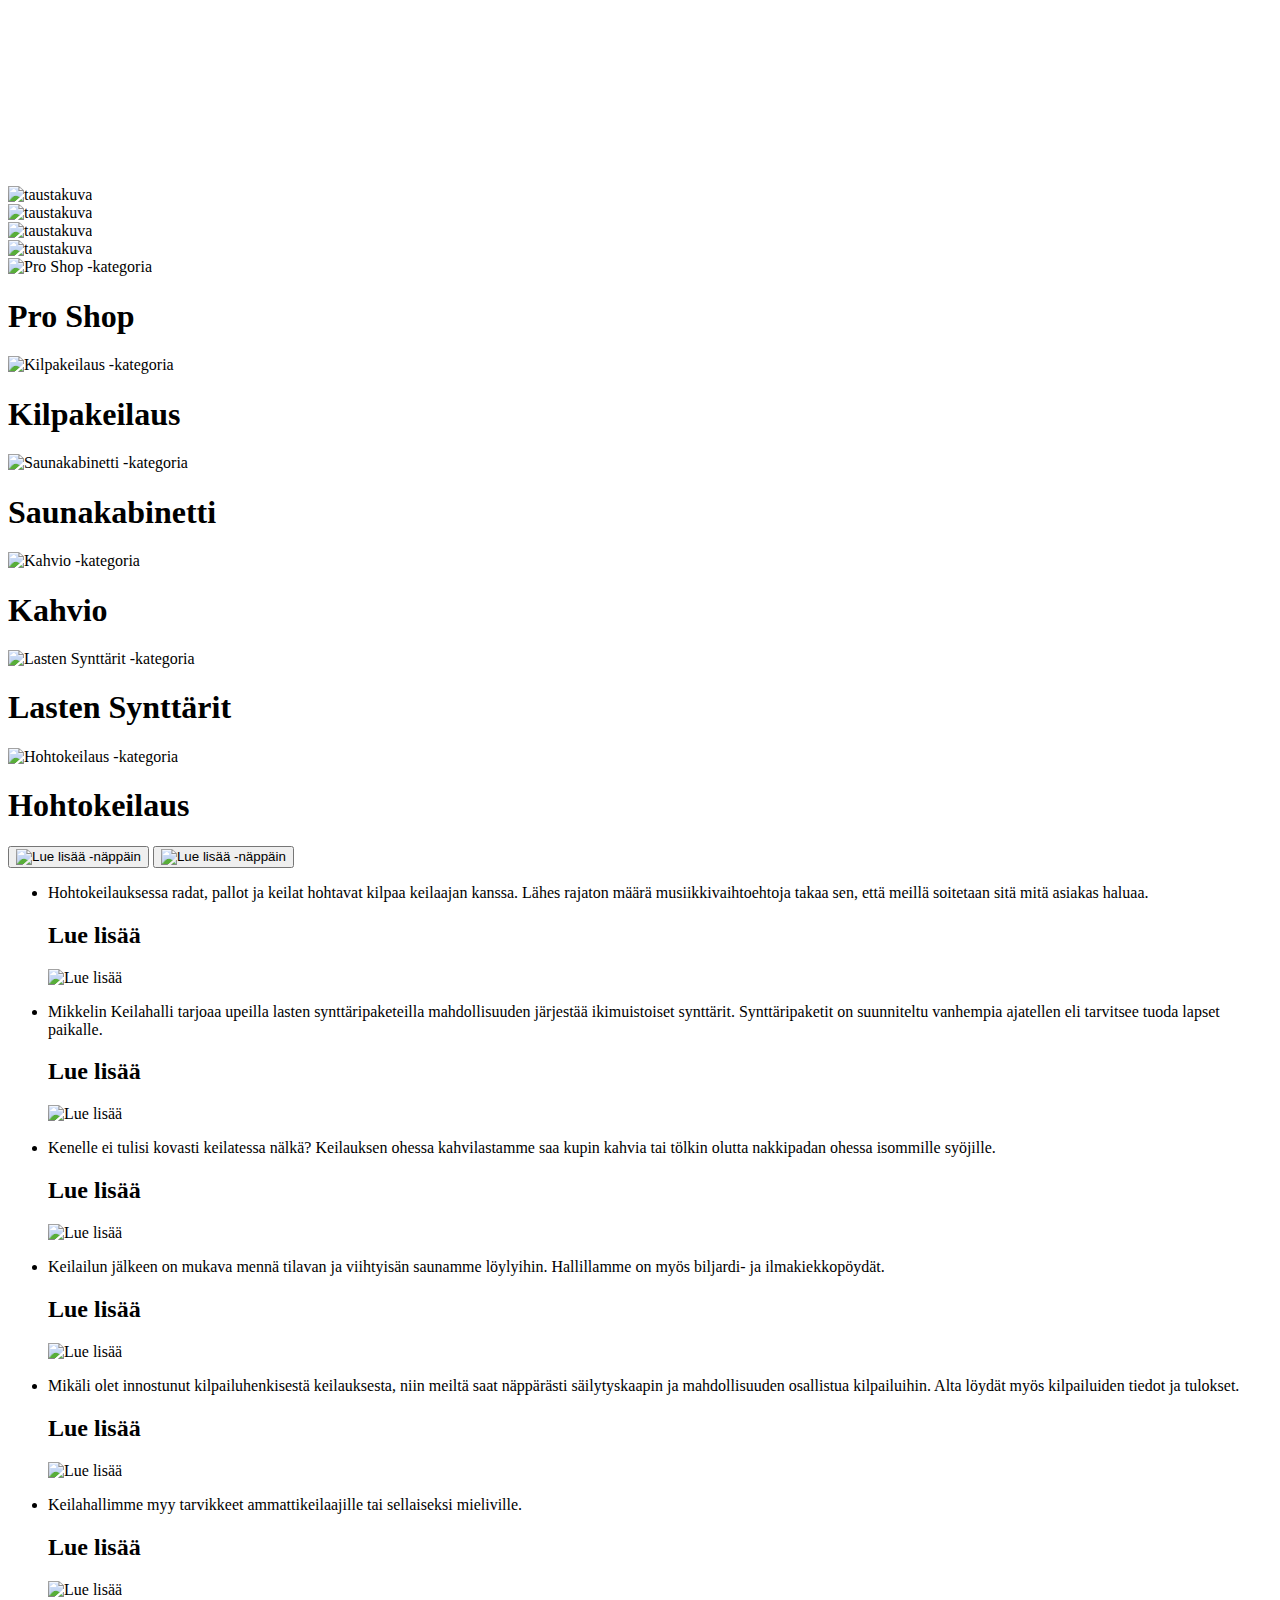
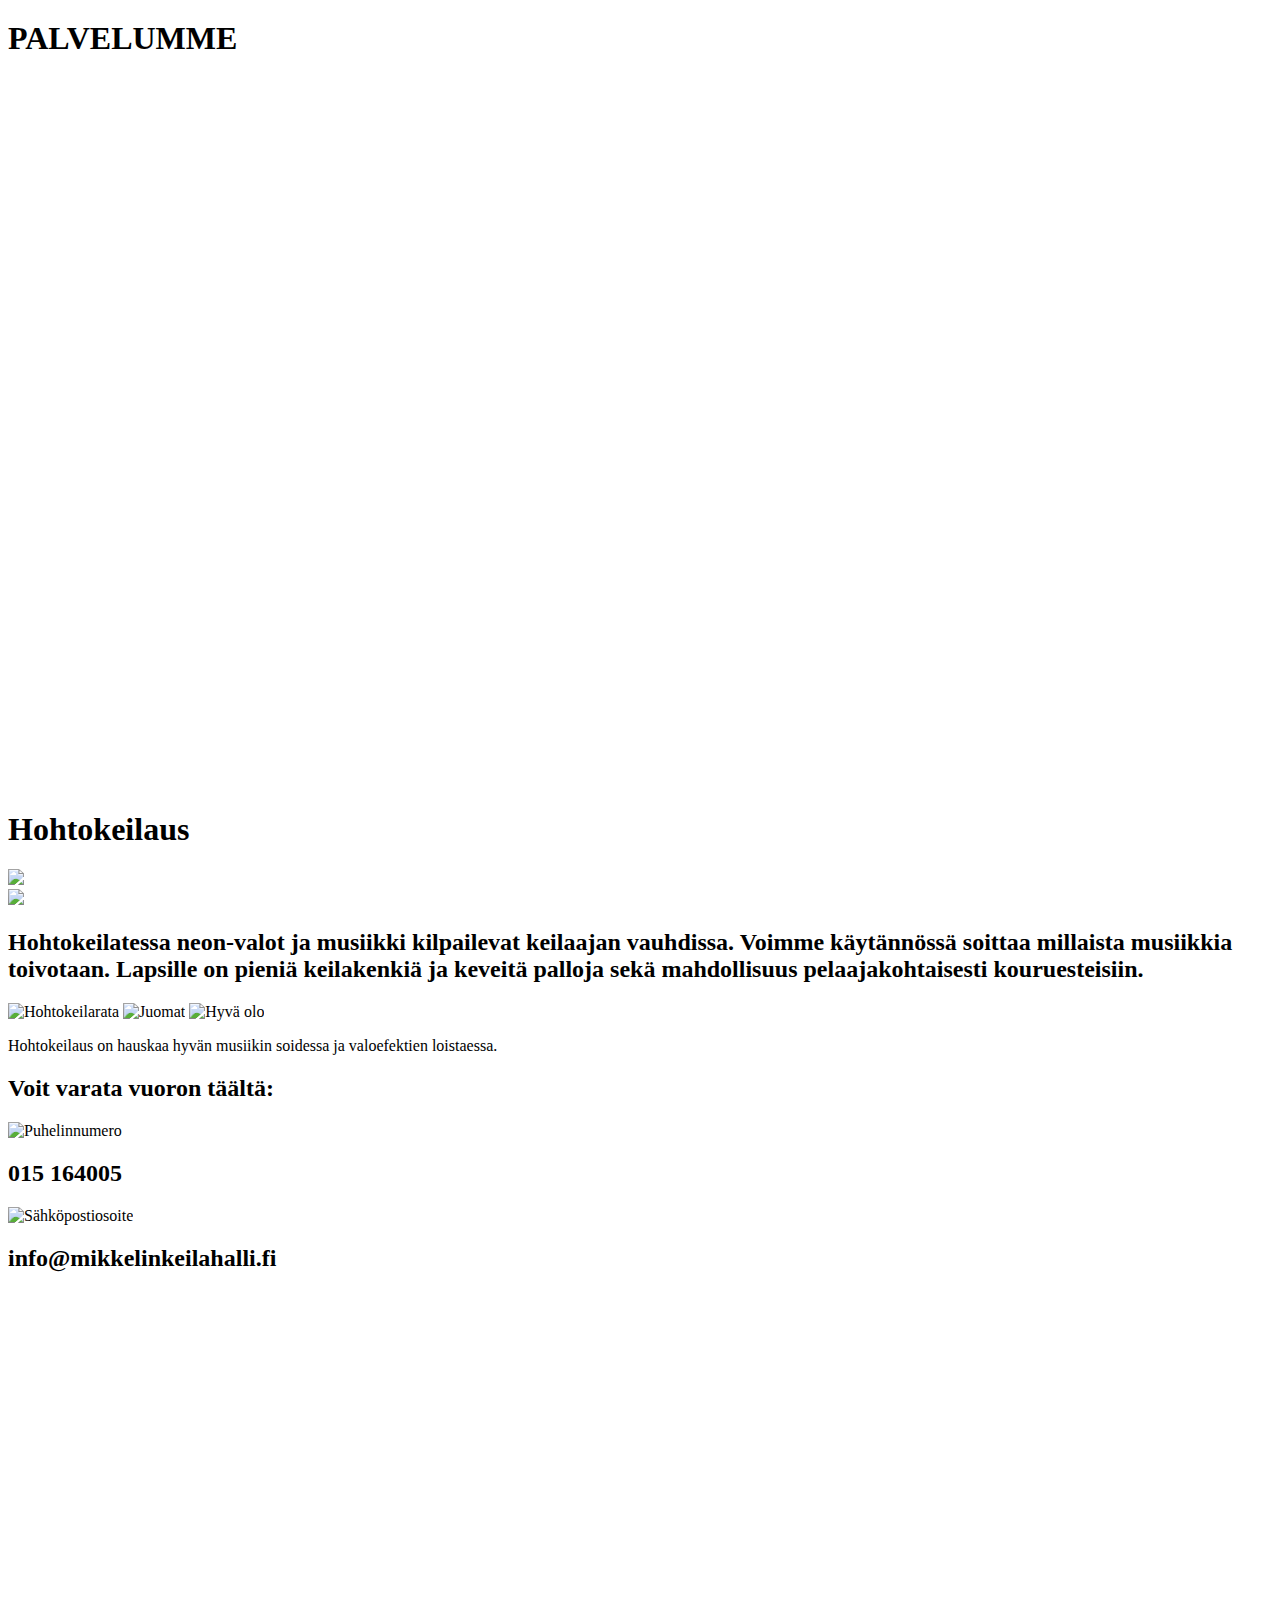
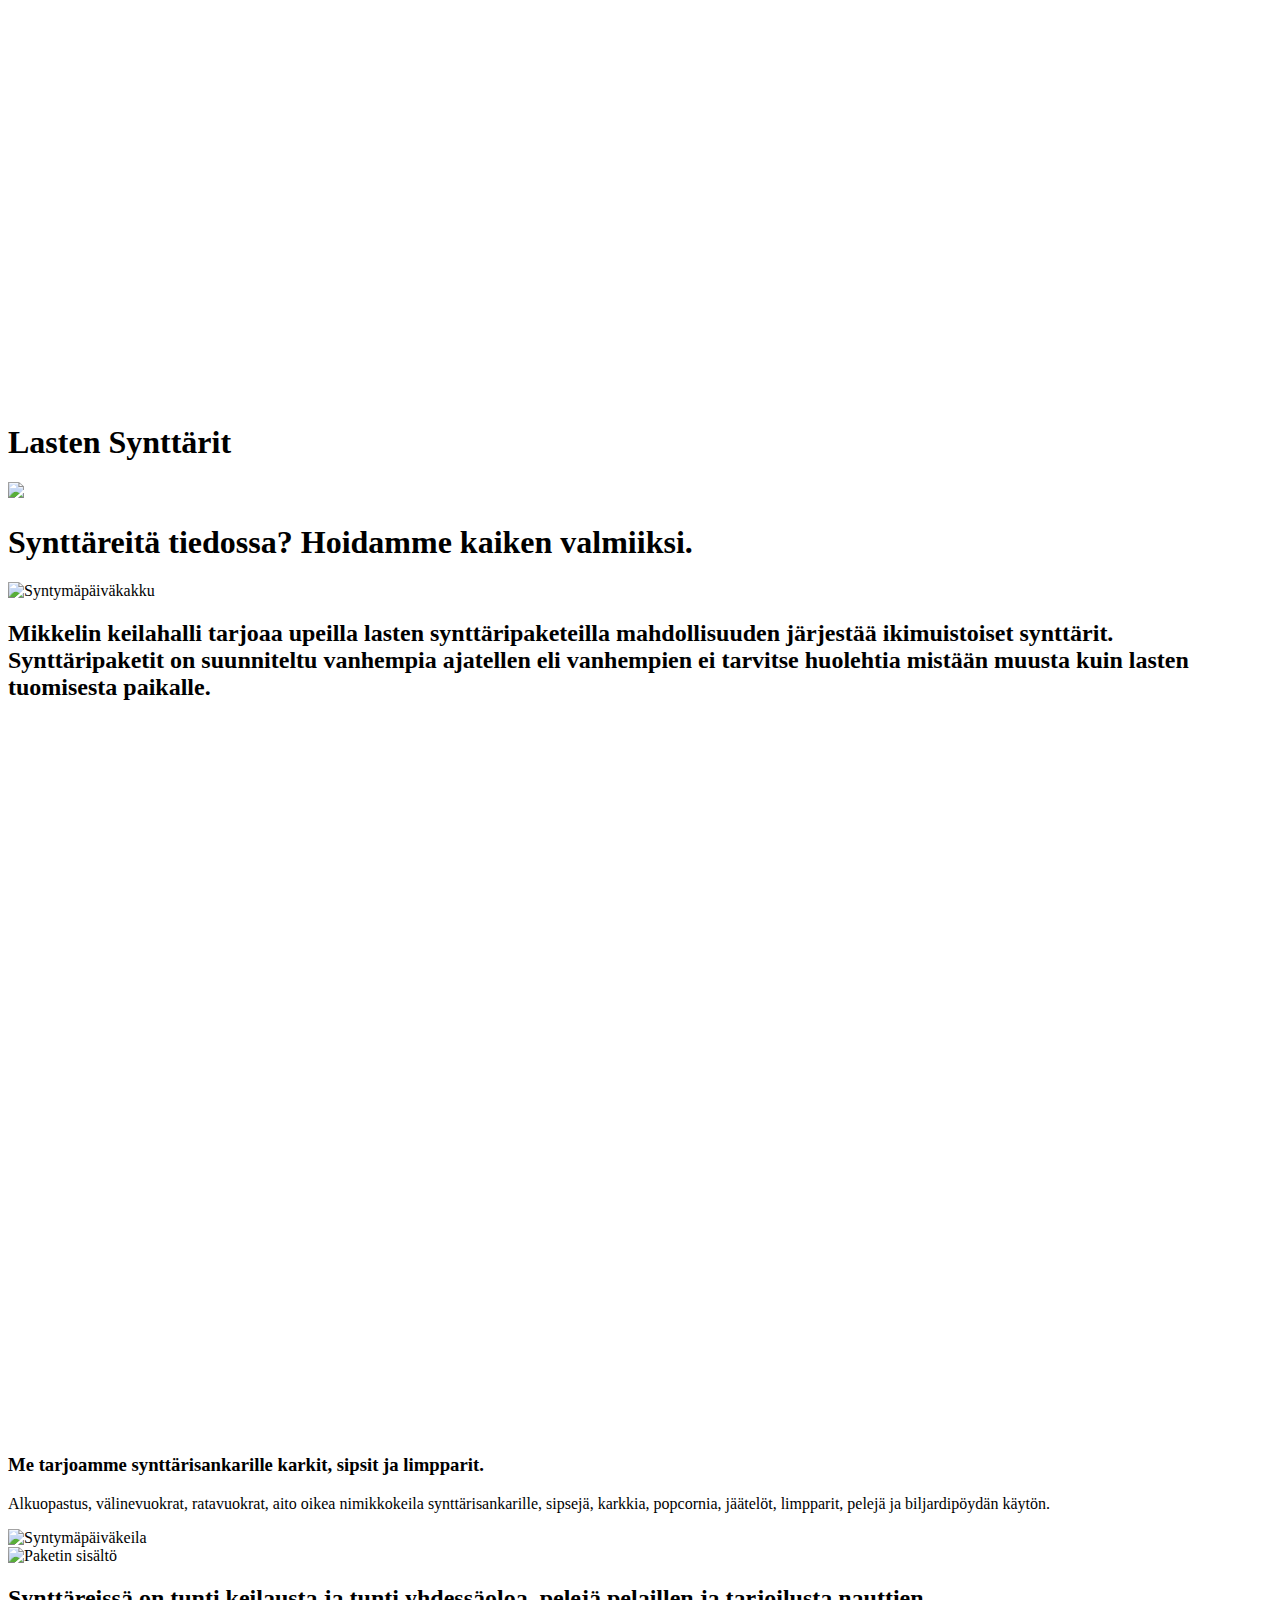
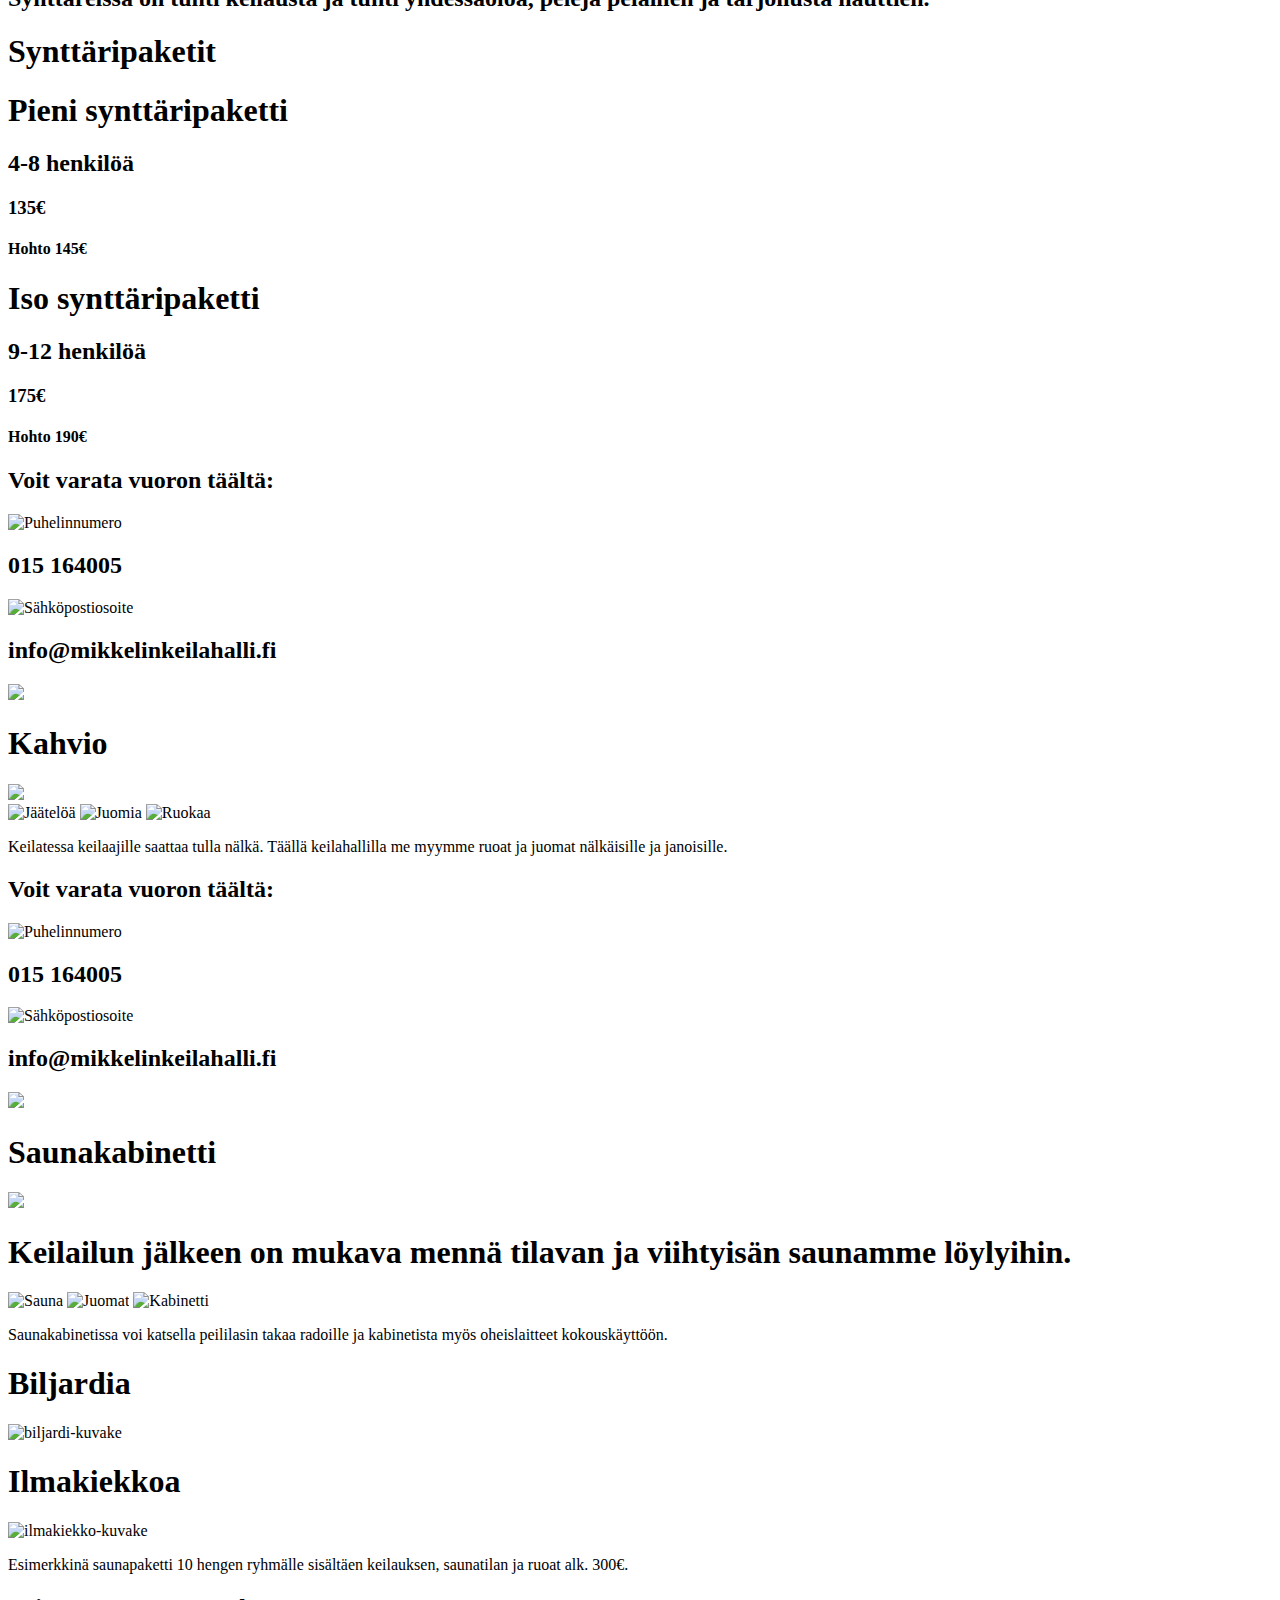
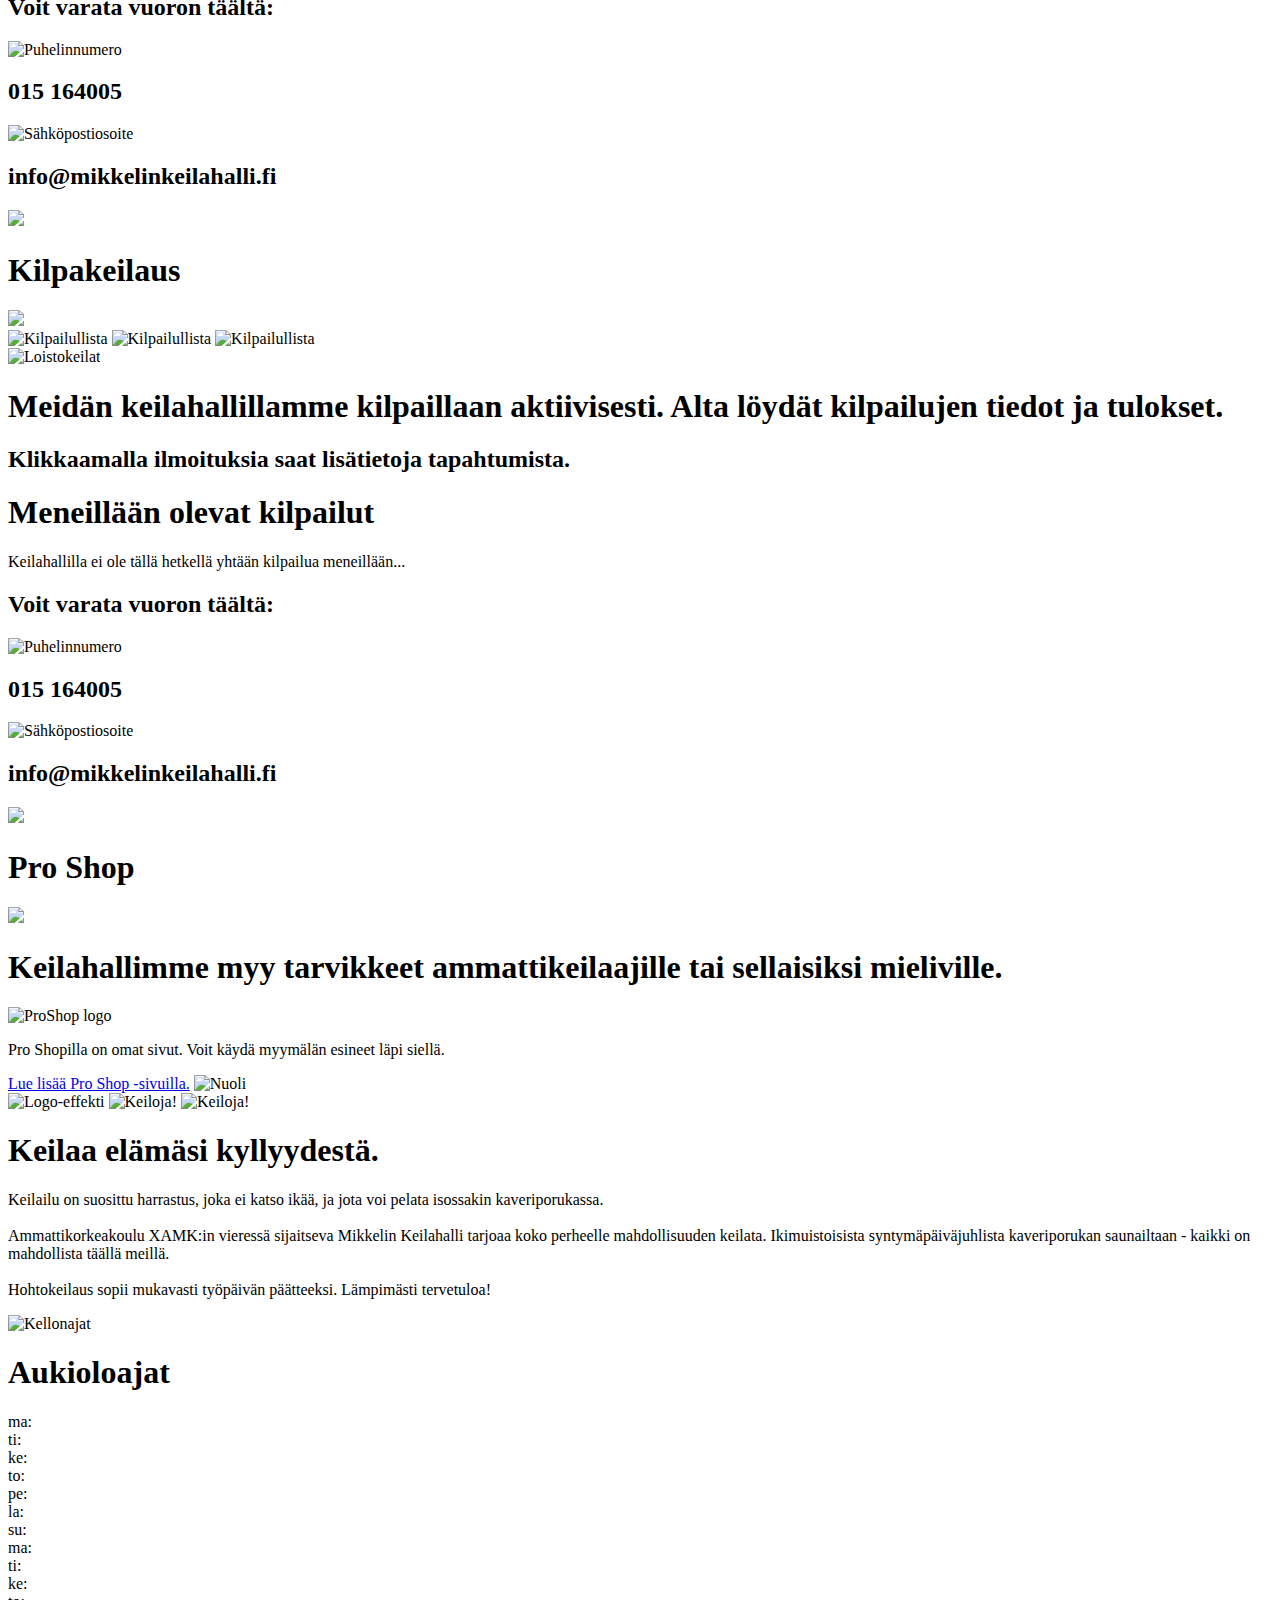
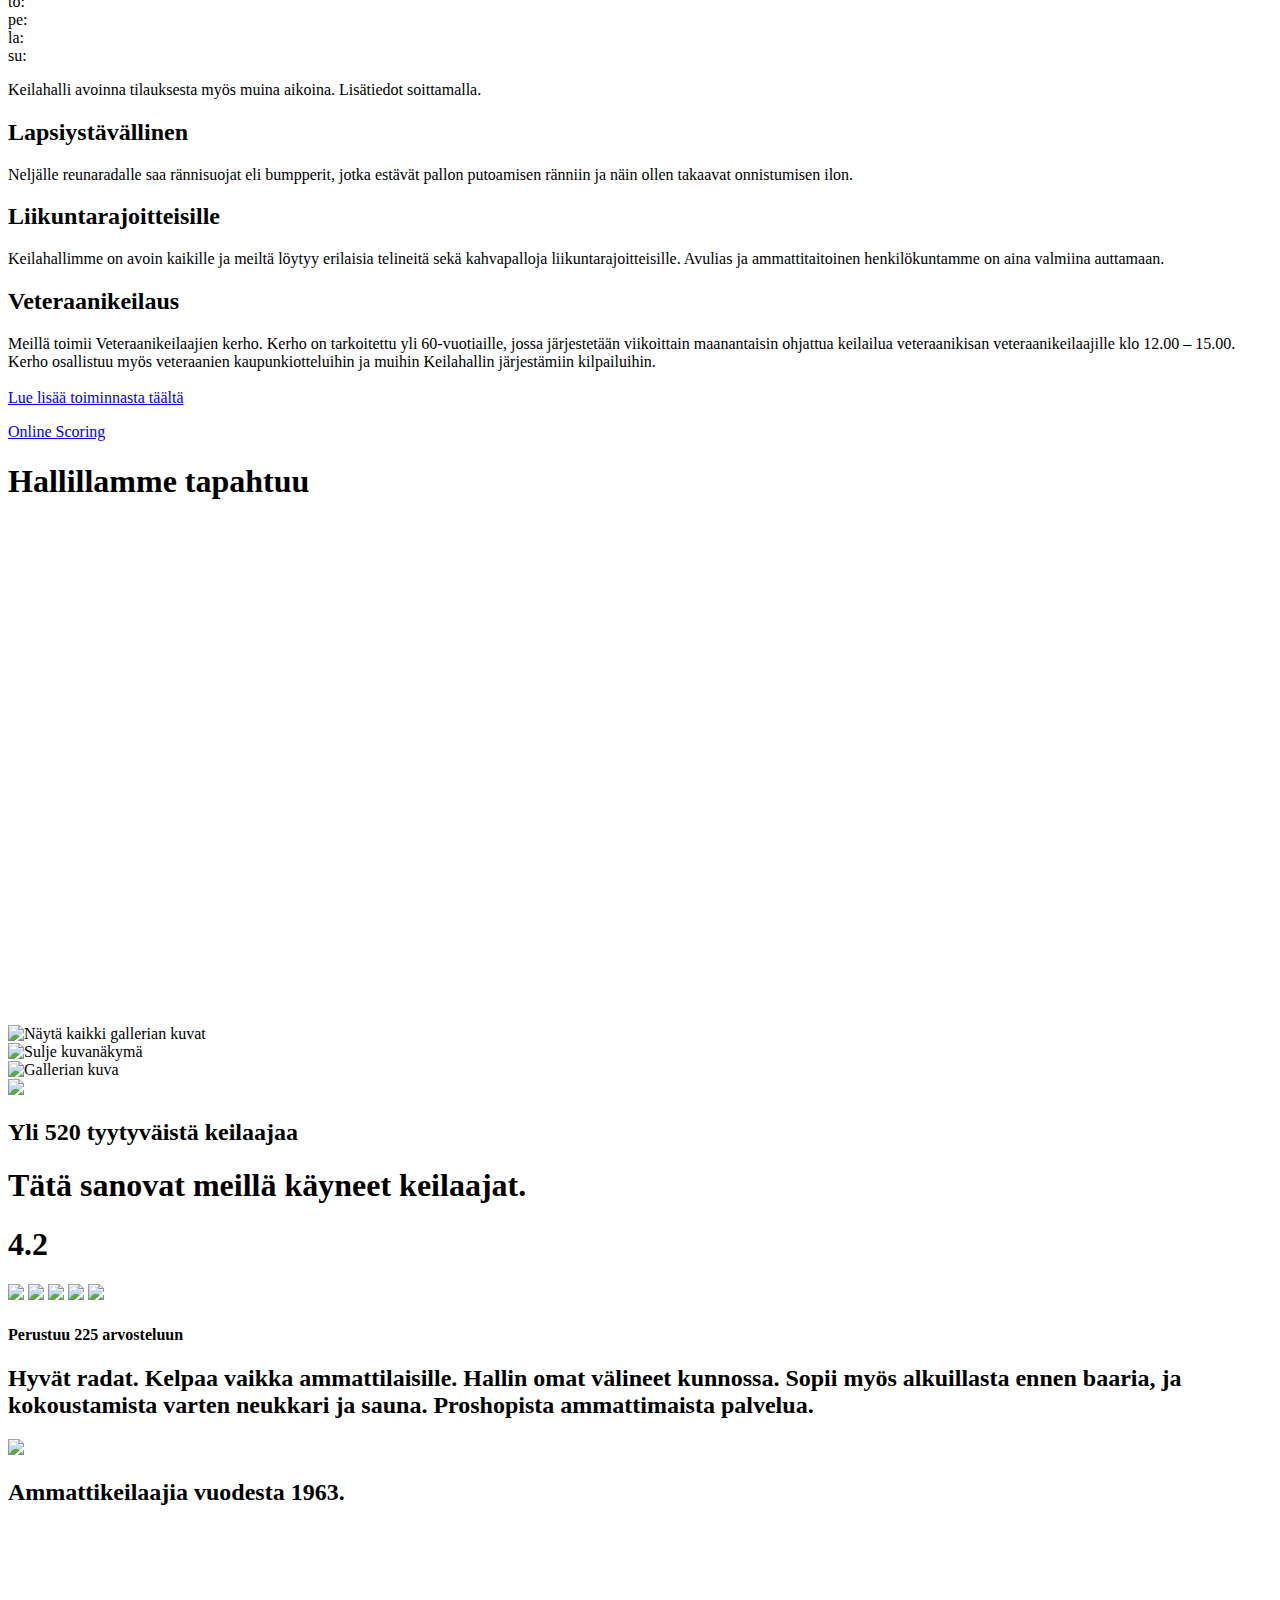
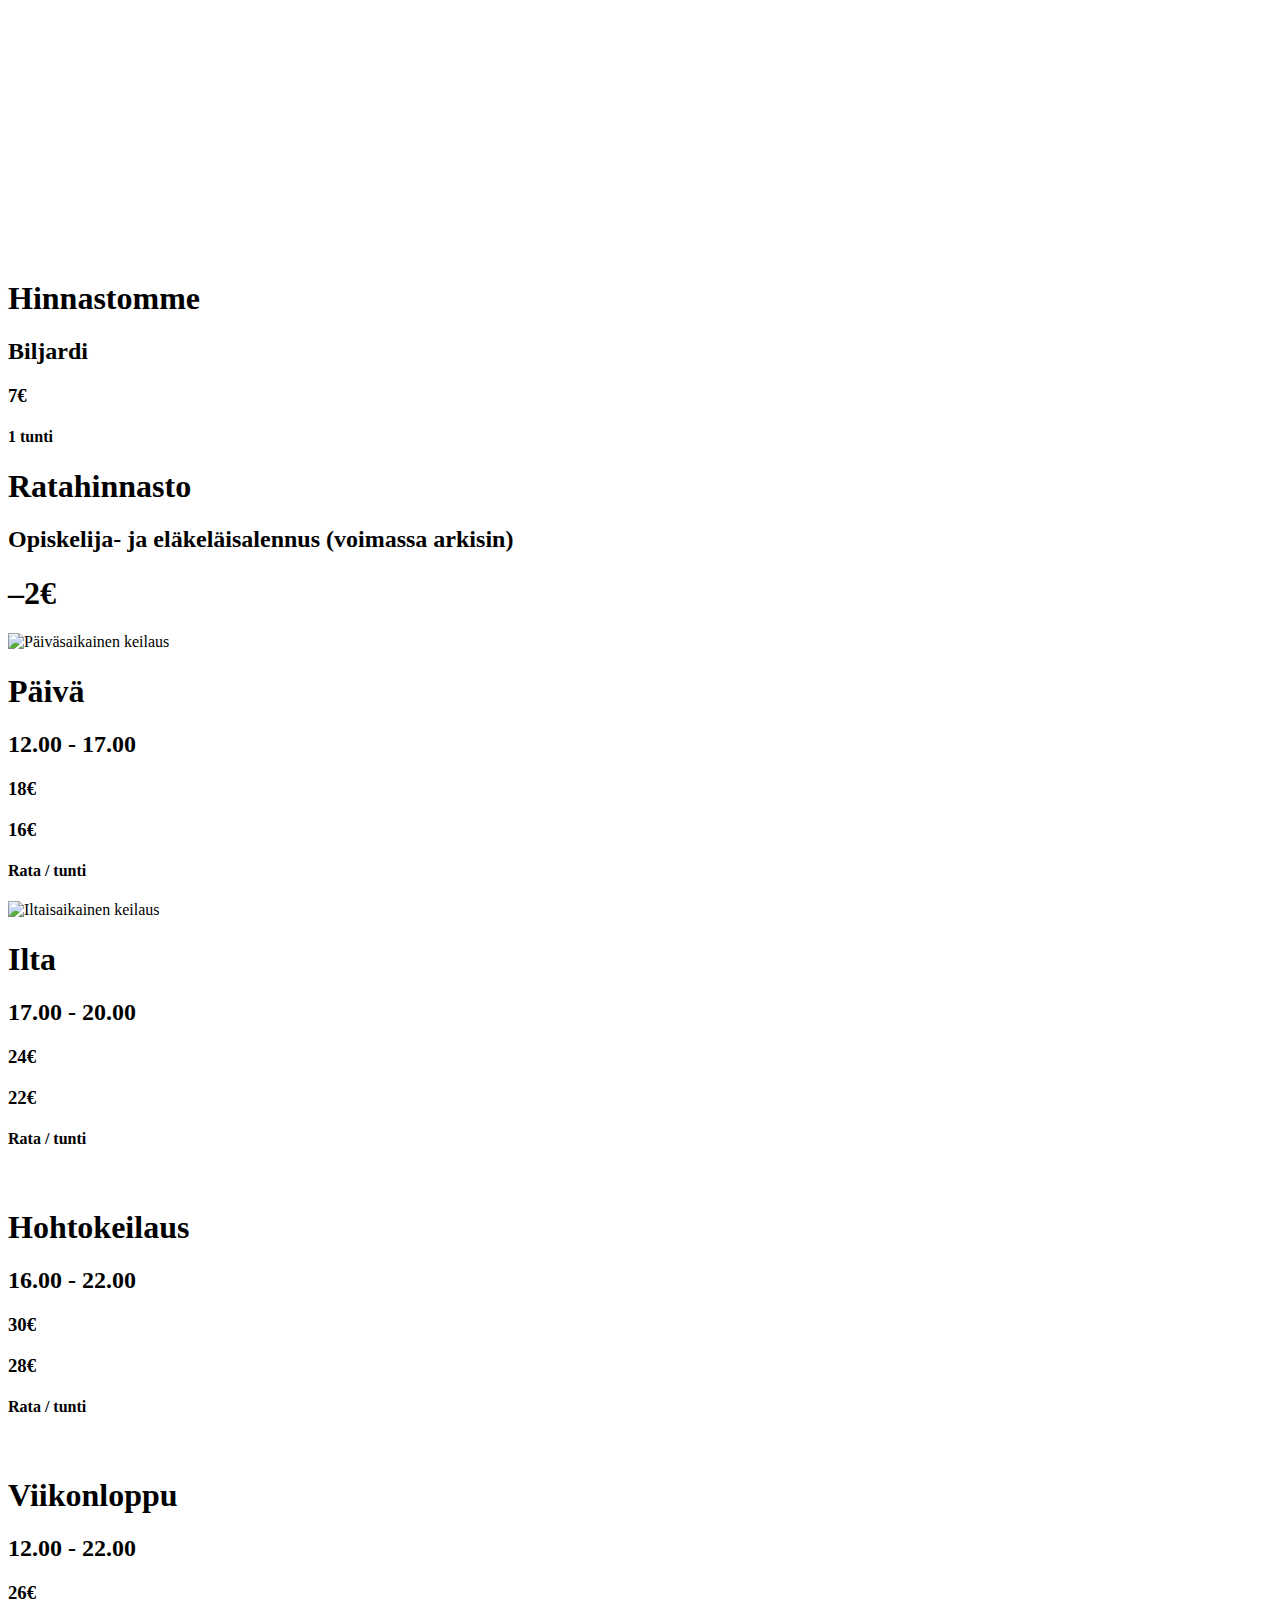
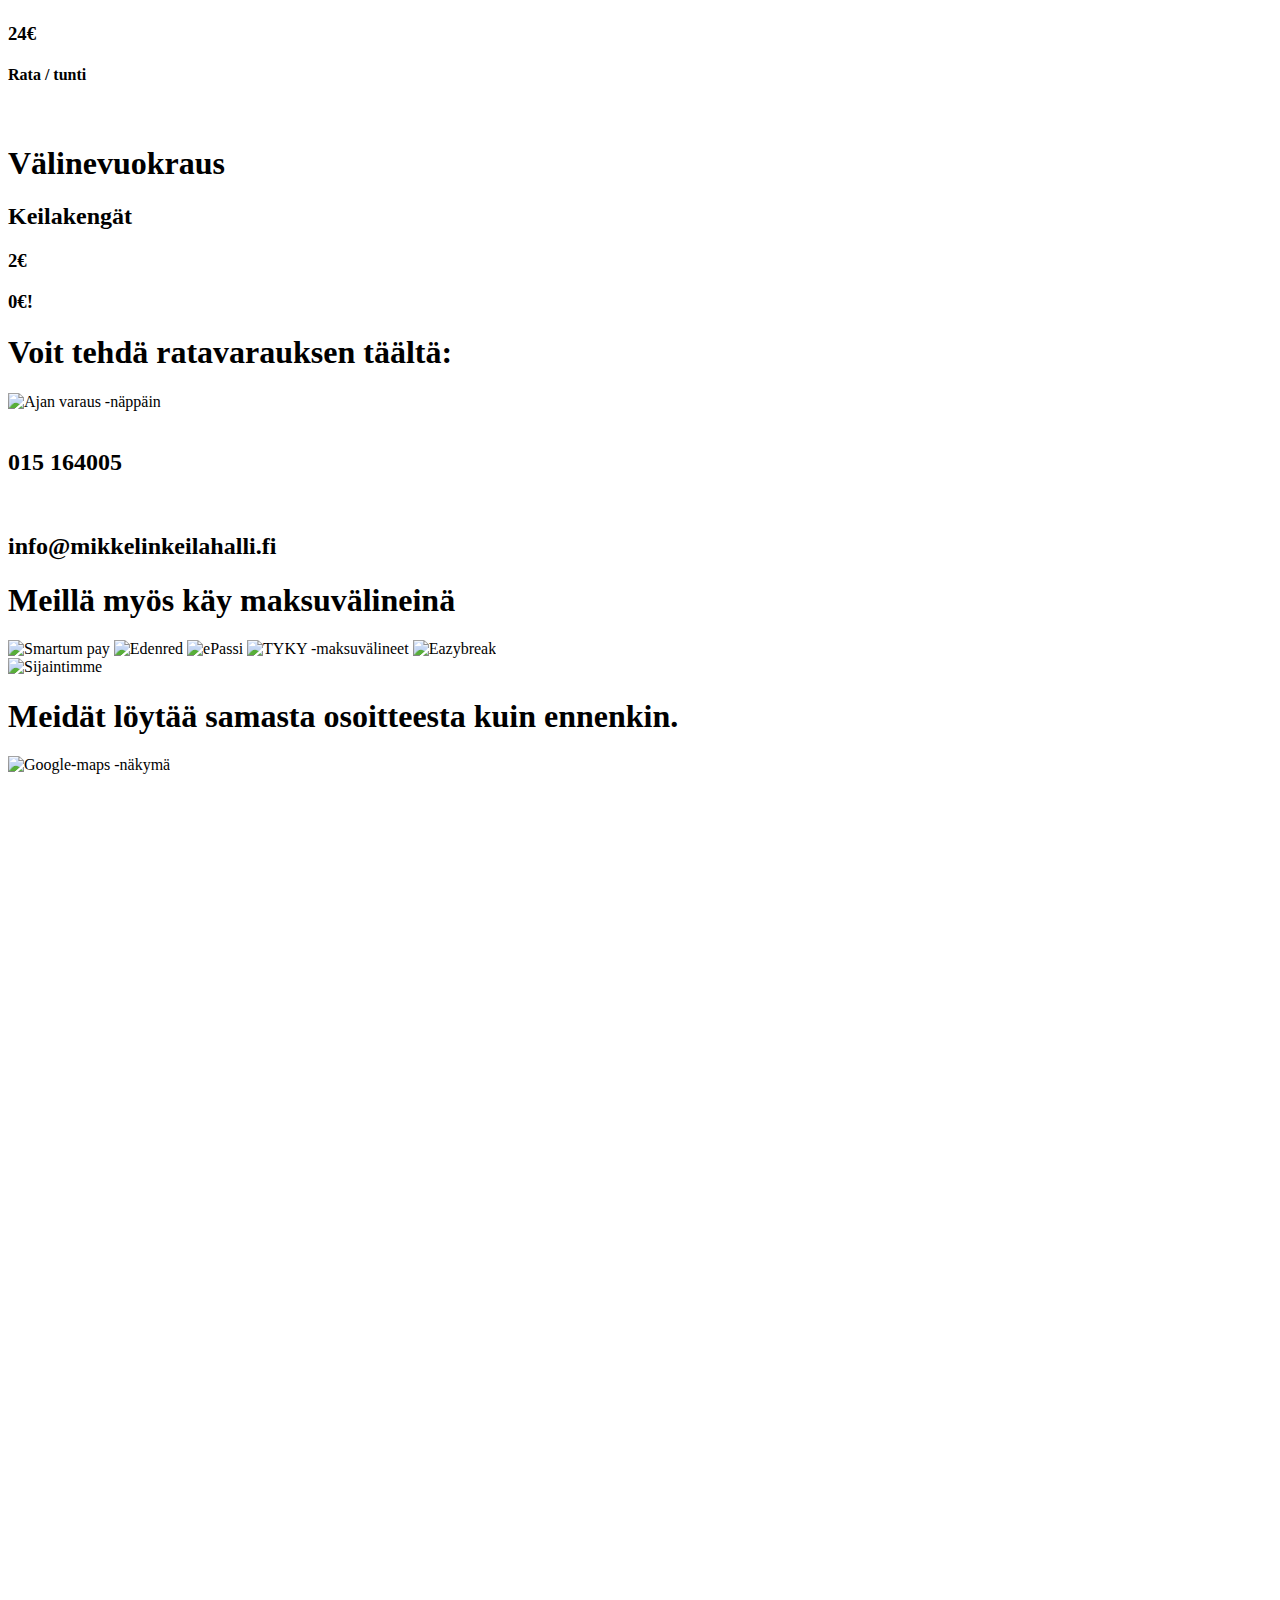
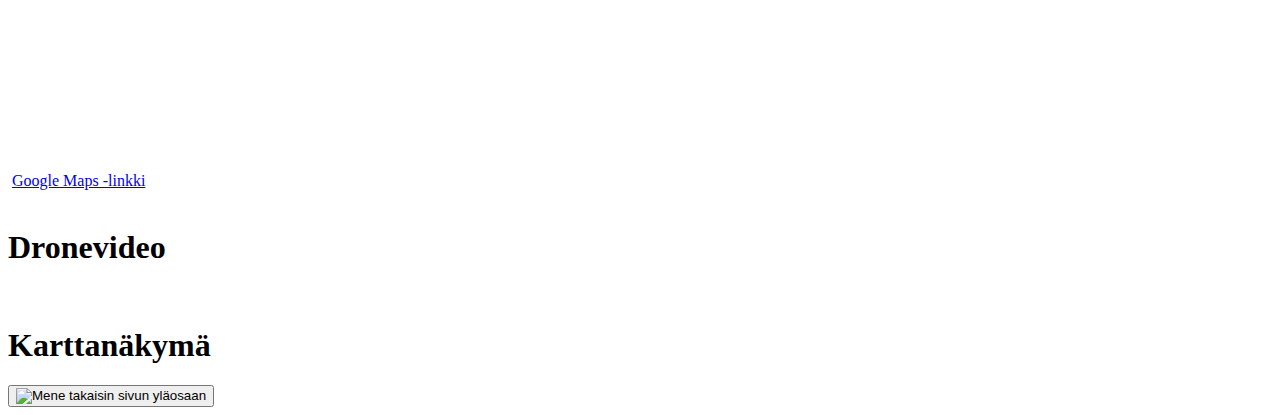
==== commit 6f5597fa: "Improved UX for admin" ====
--- a/content/index.html
+++ b/content/index.html
@@ -508,7 +508,7 @@
                         <div class="header tt-bb">
                             <h1>Meneillään olevat kilpailut</h1>
                         </div>
-                        <h1 class="no-activities">Keilahallilla ei ole tällä hetkellä yhtään kilpailua meneillään...</h1>
+                        <noactivities>Keilahallilla ei ole tällä hetkellä yhtään kilpailua meneillään...</noactivities>
                     </div>
 
                     <div class="contact-barrel tt-bb">
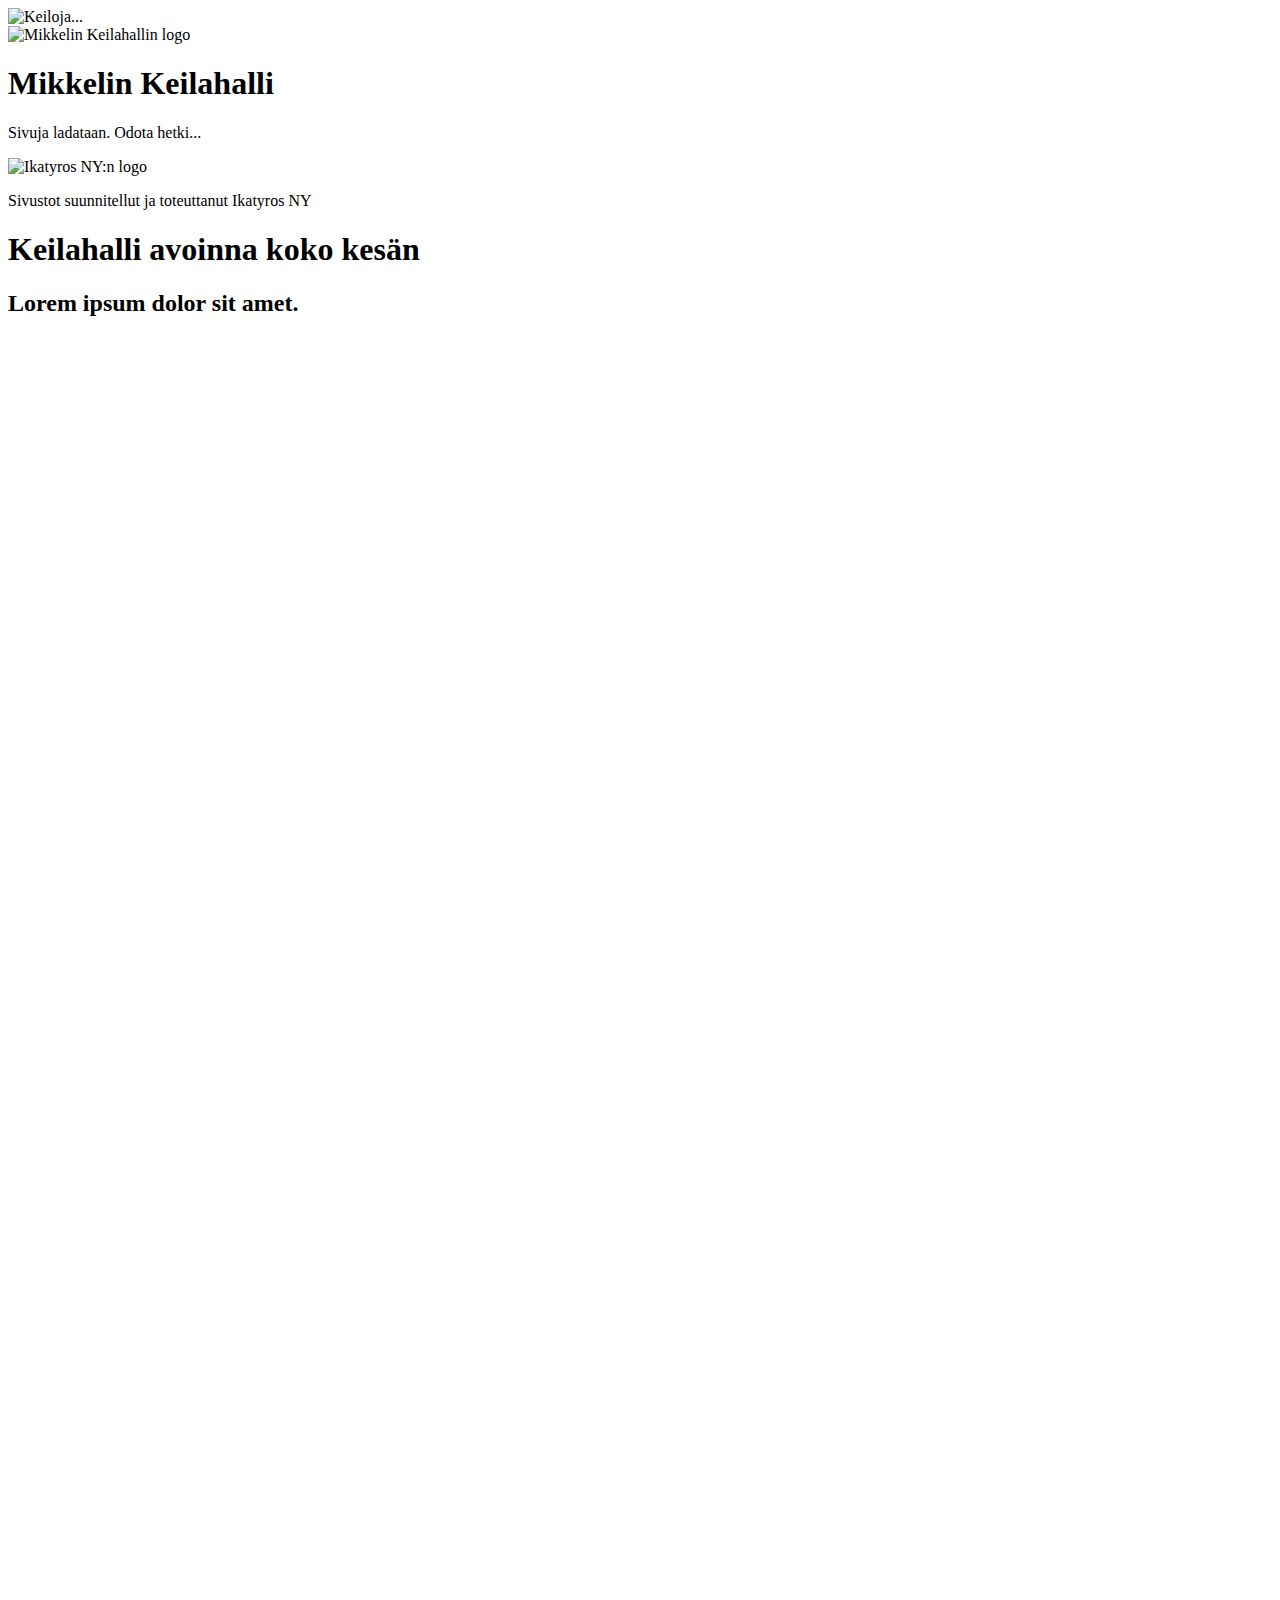
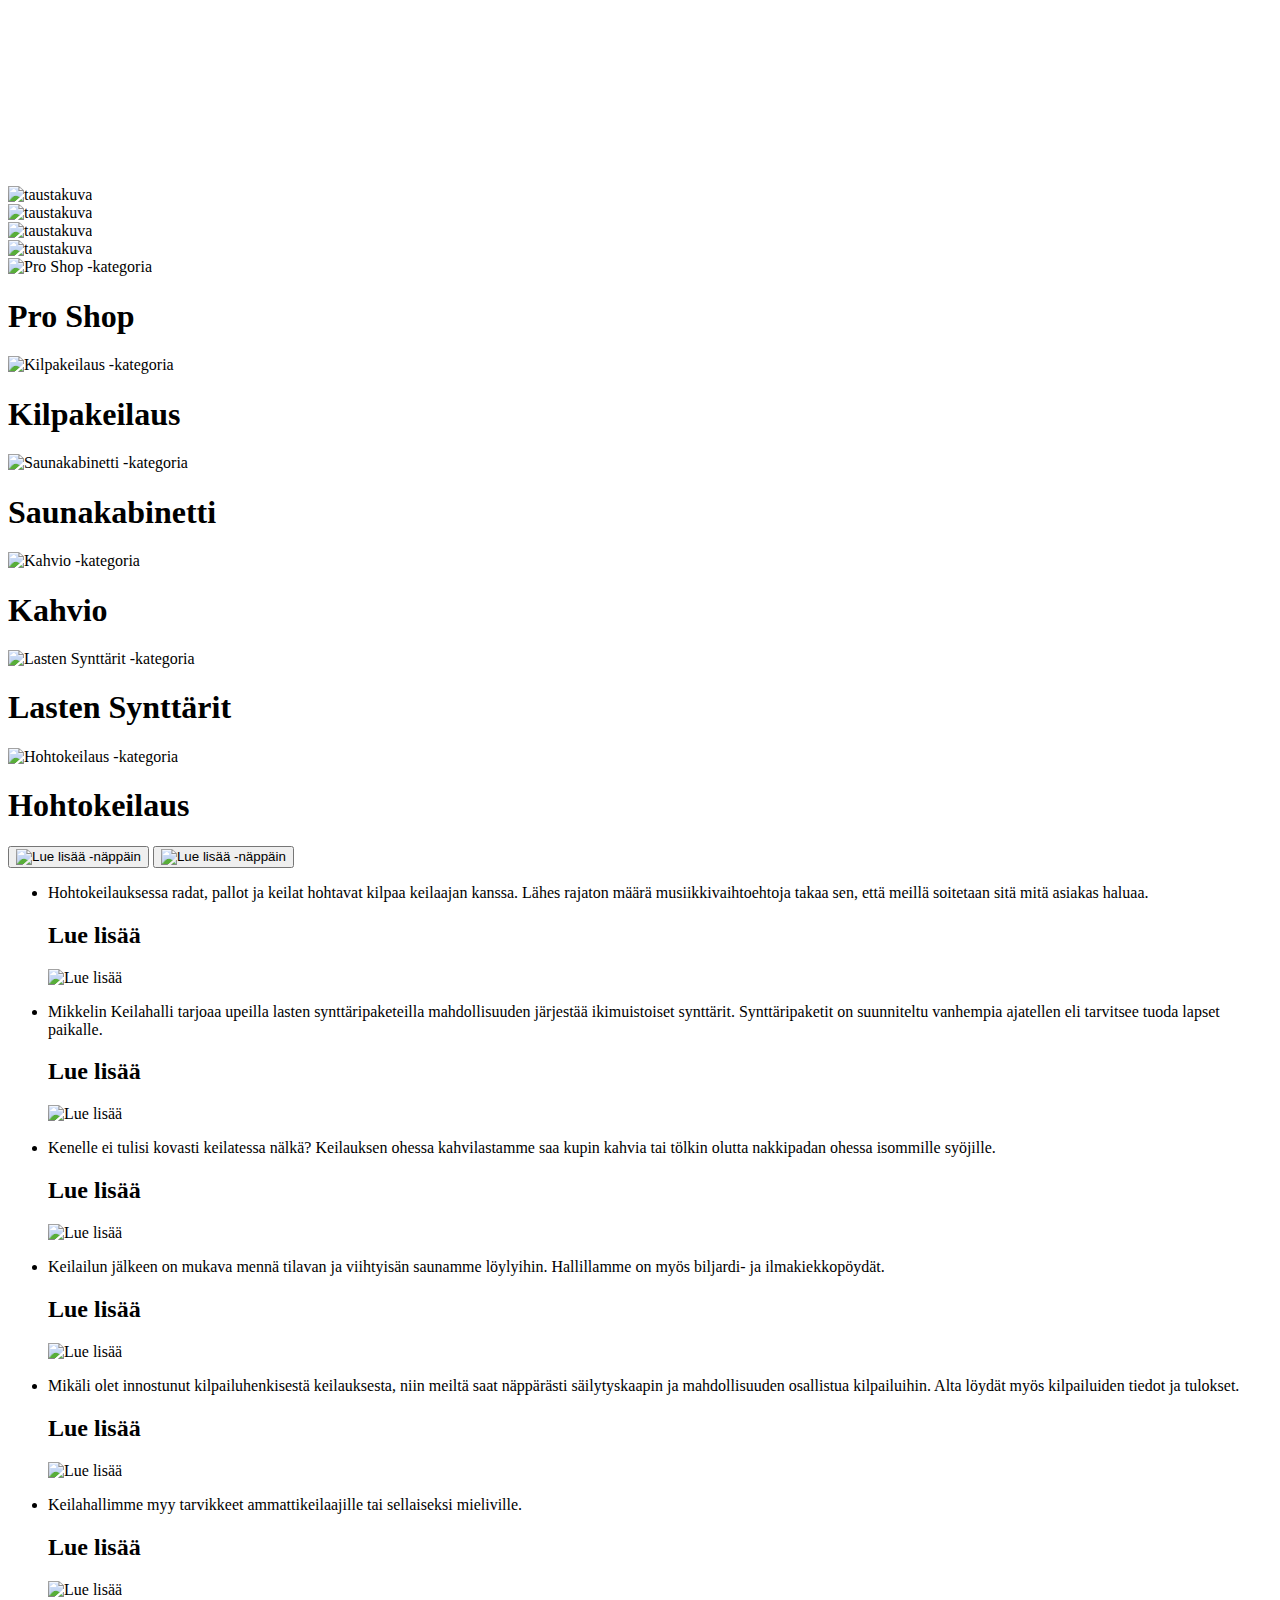
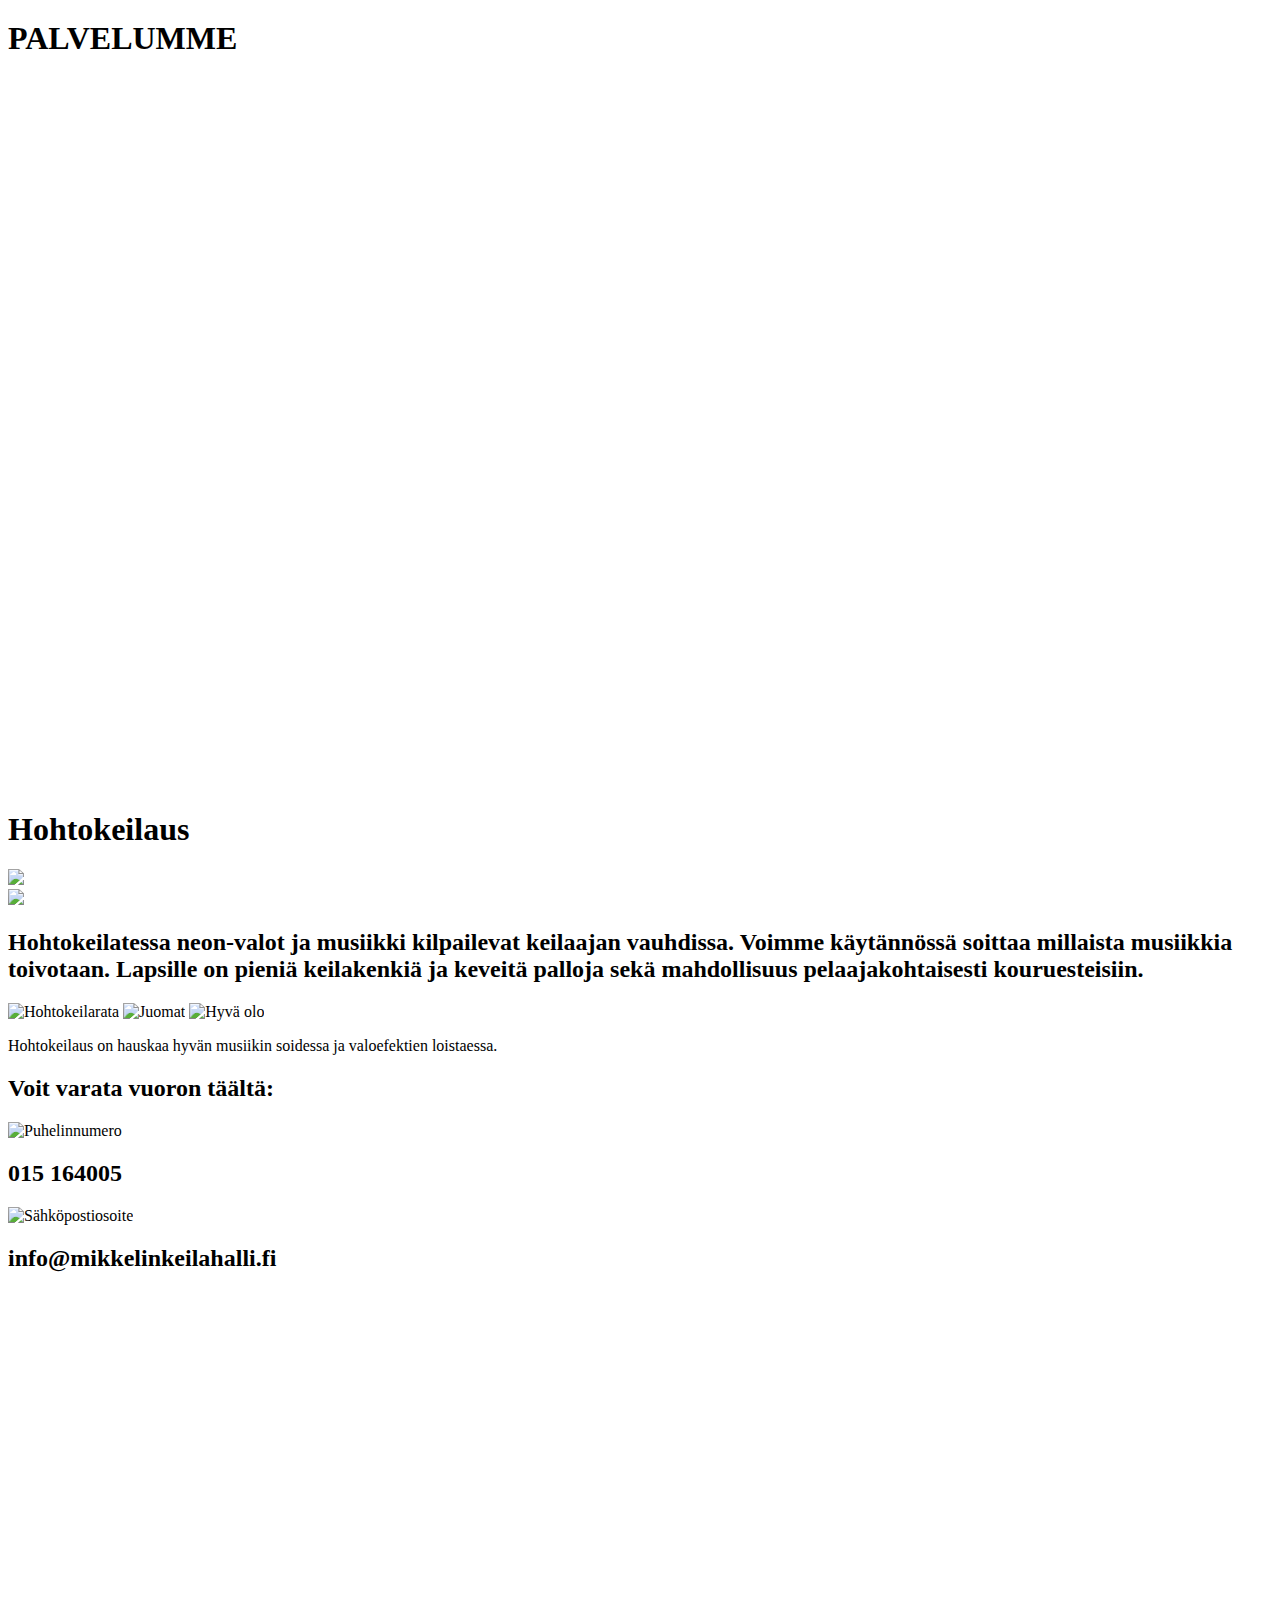
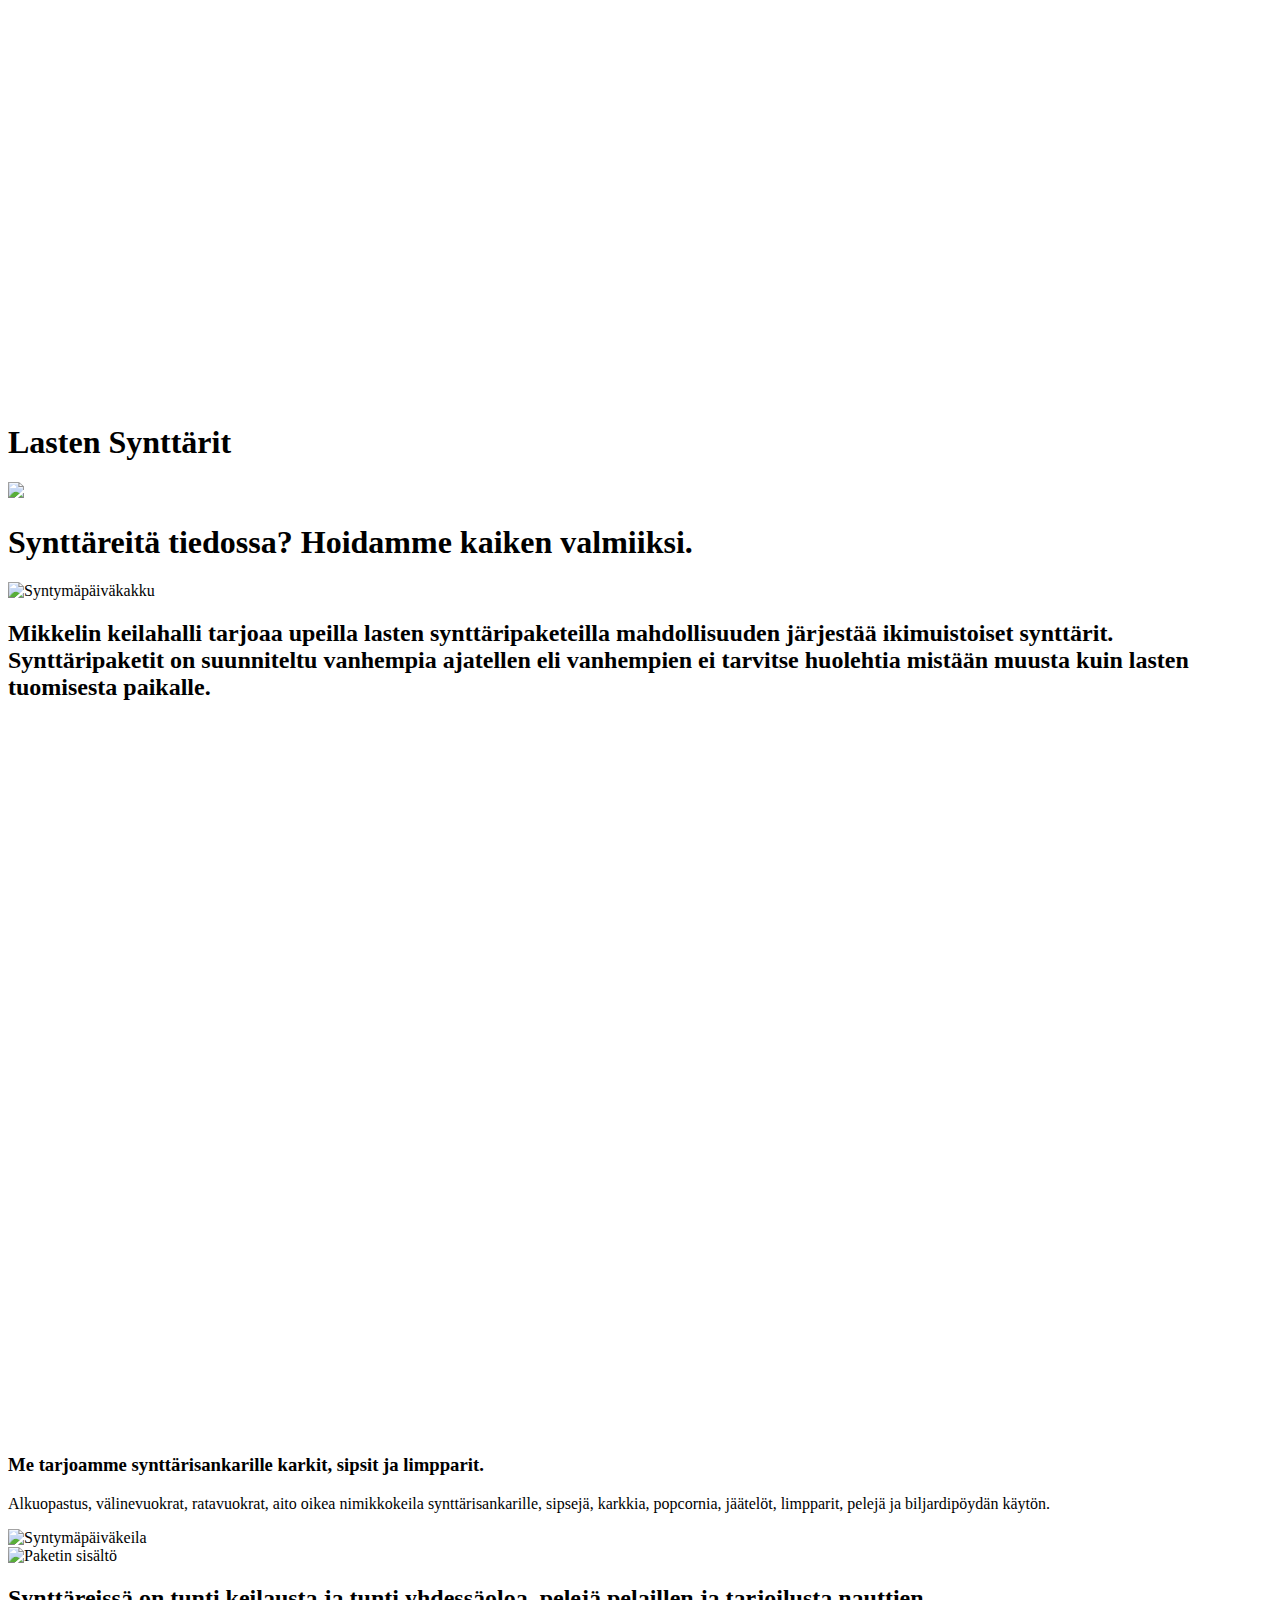
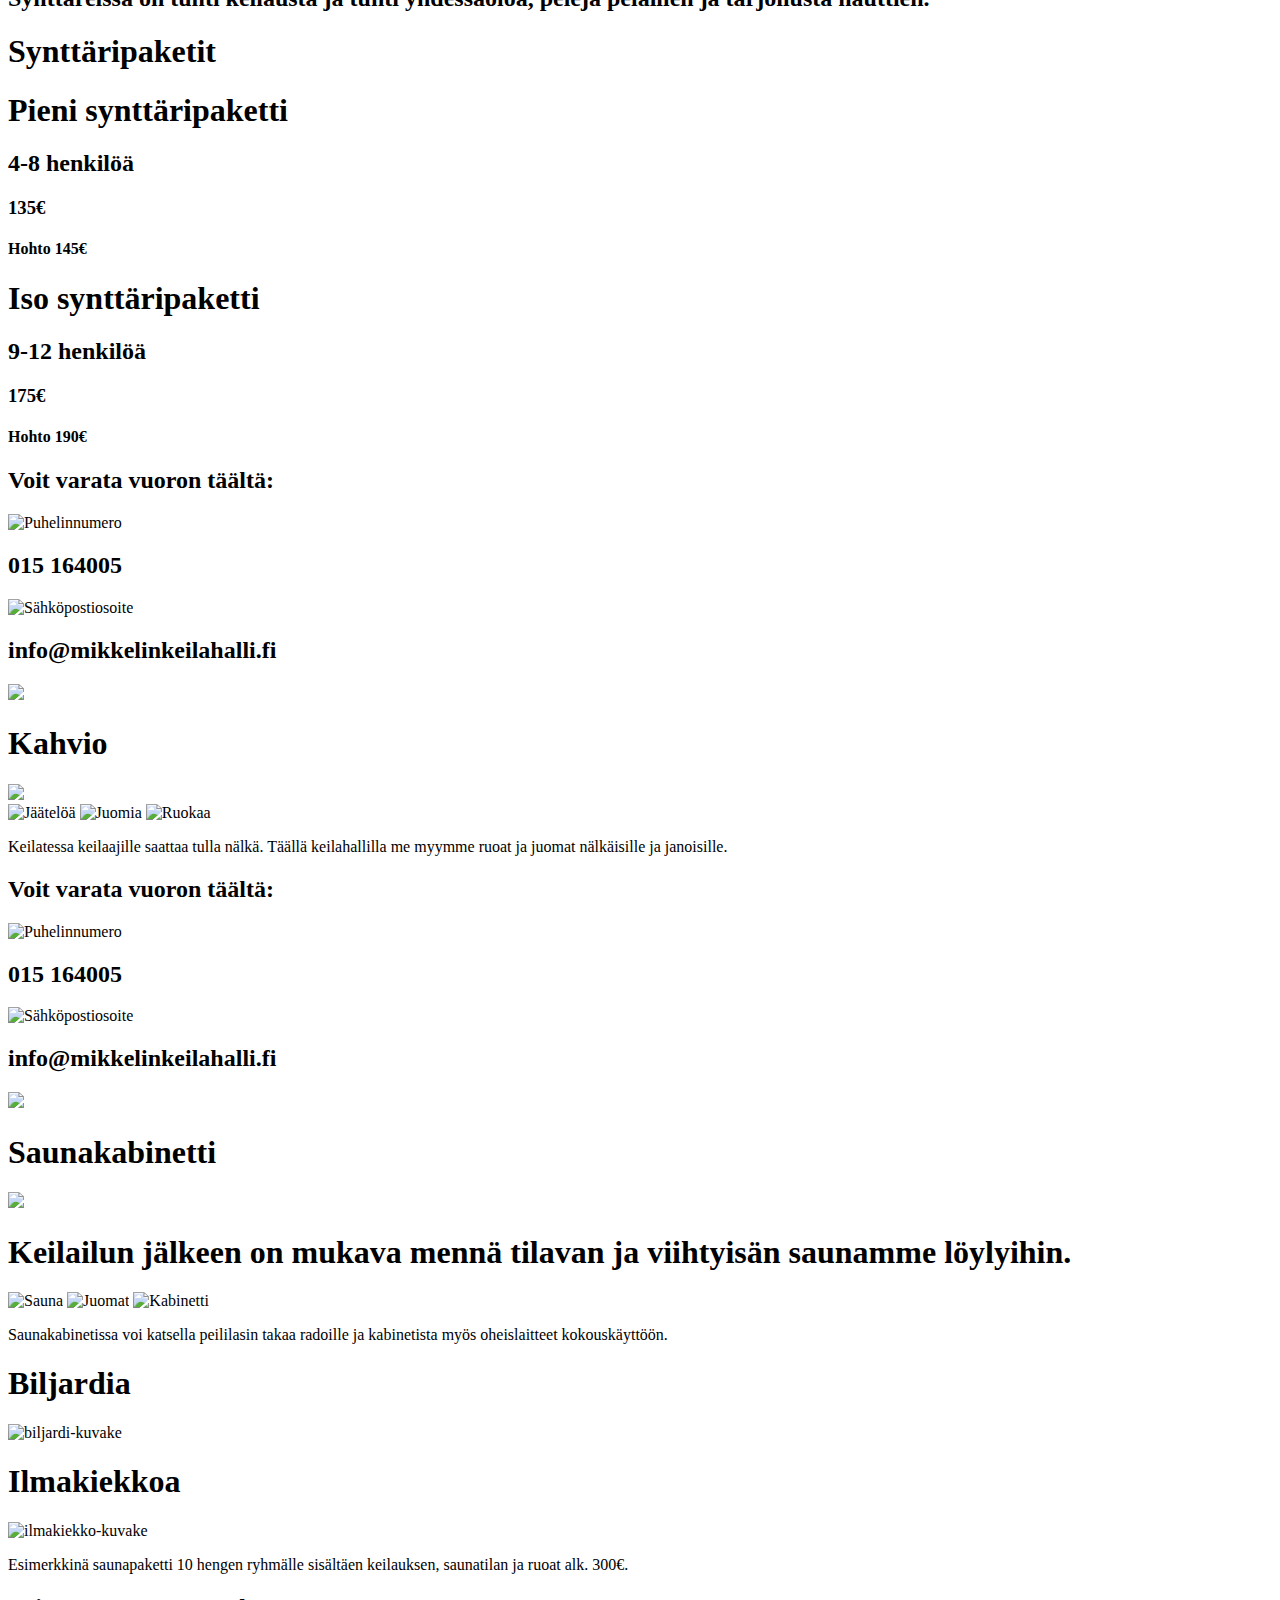
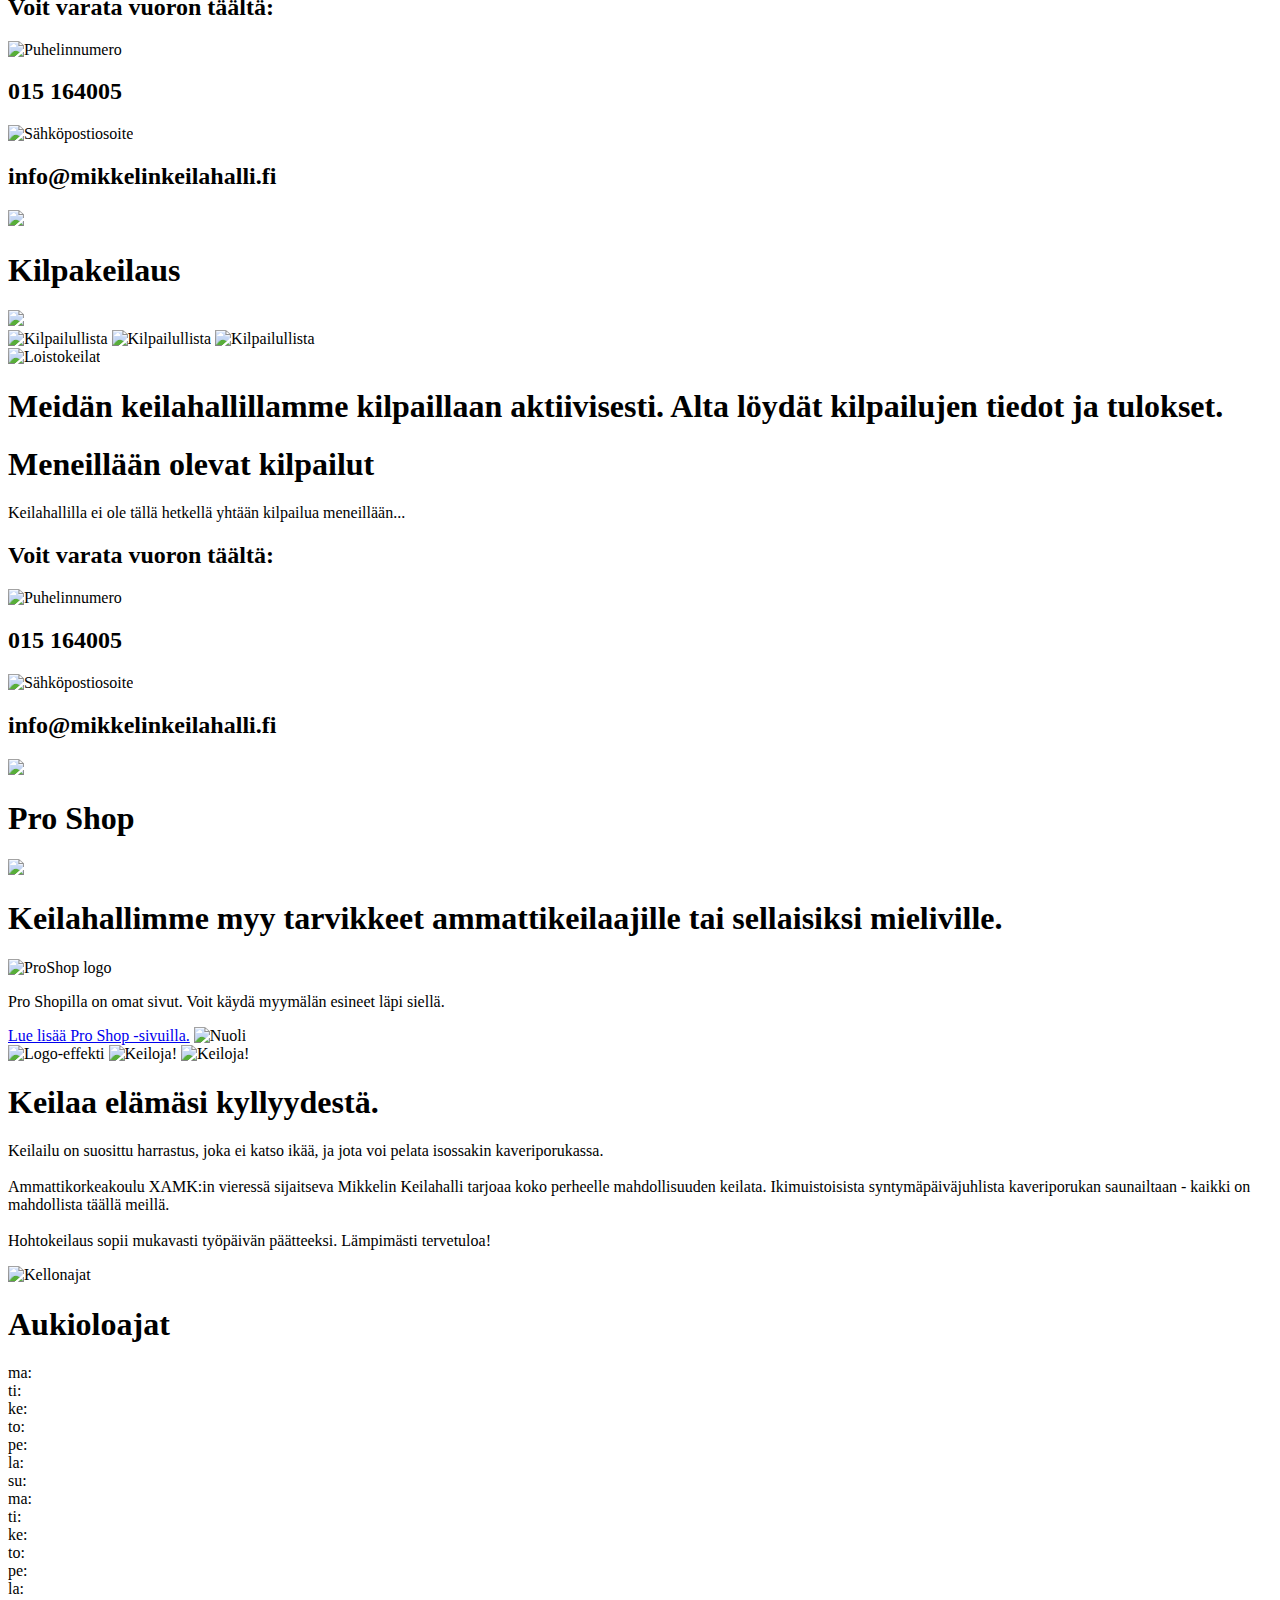
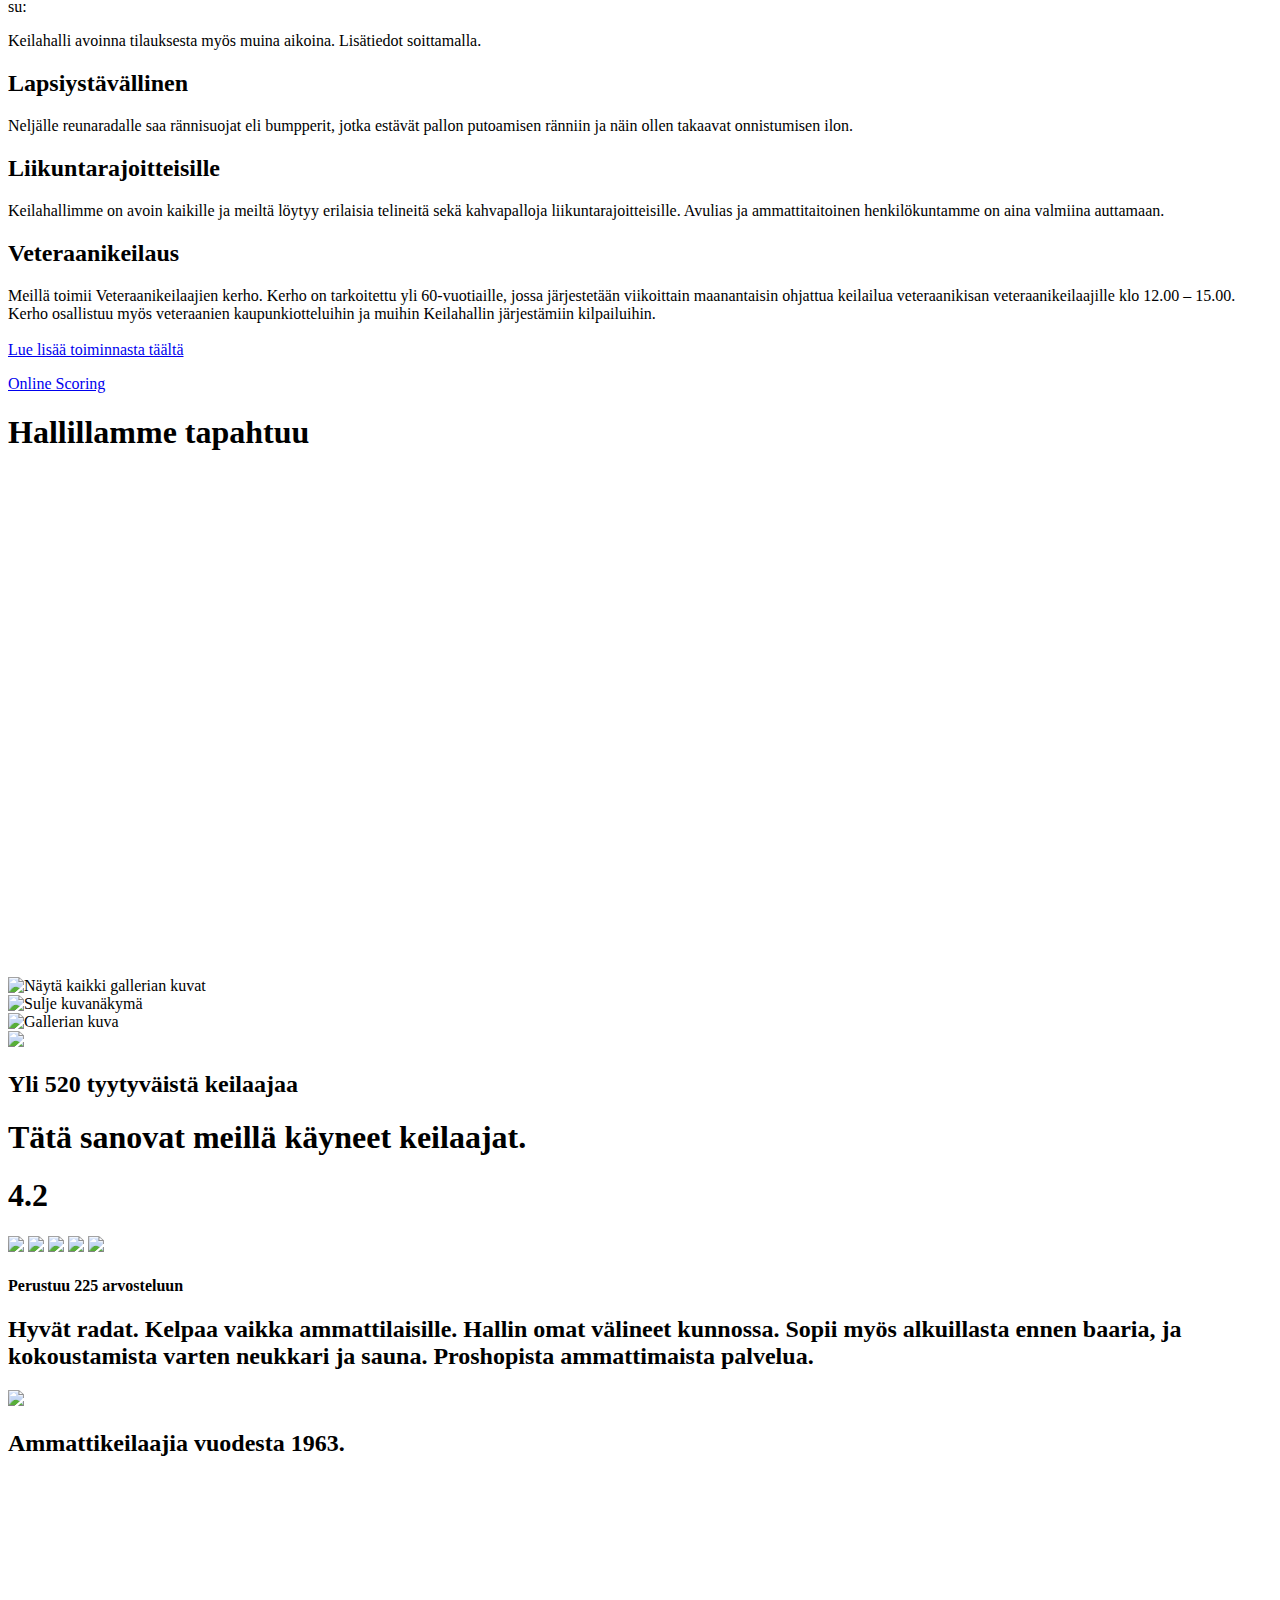
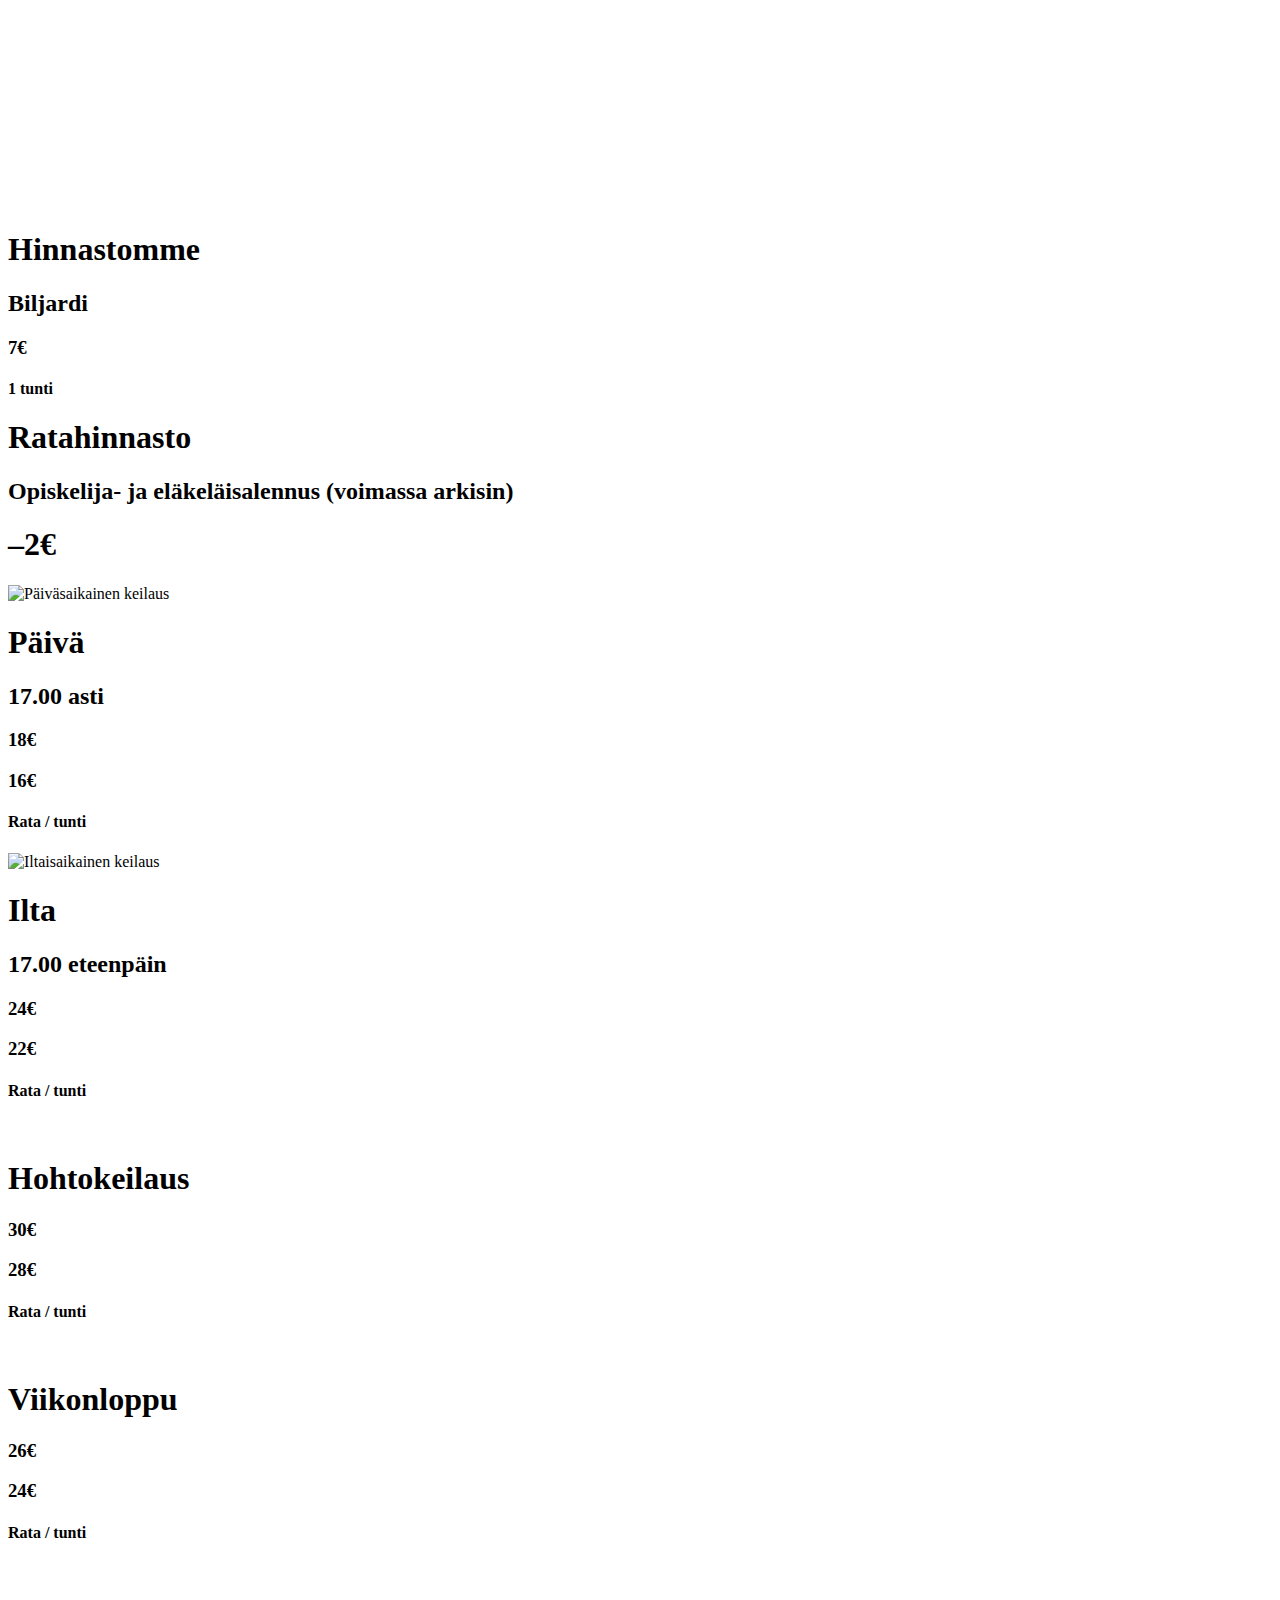
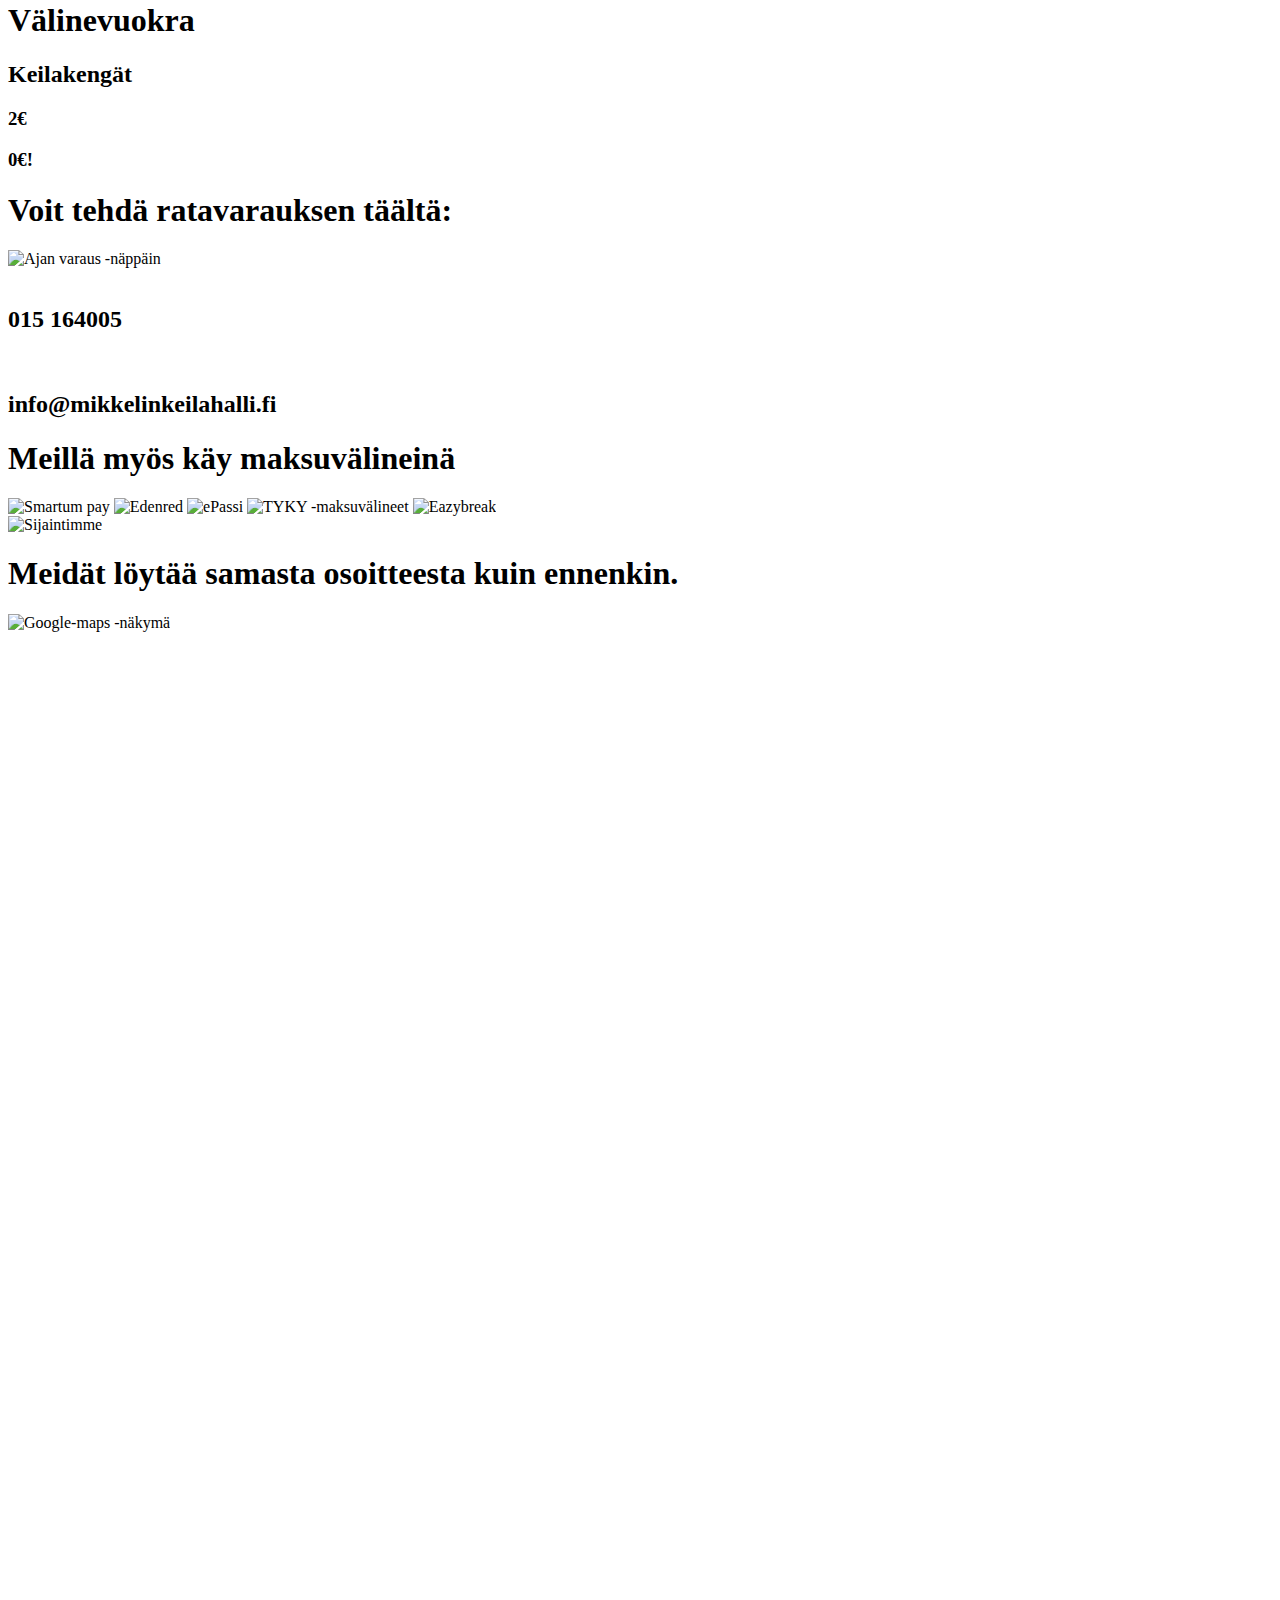
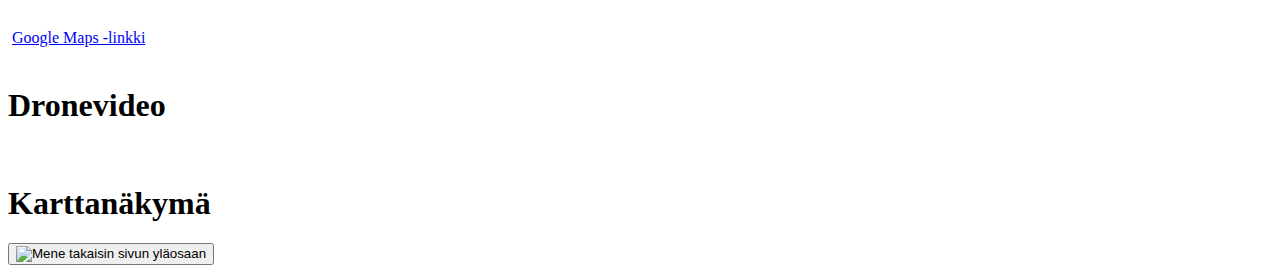
==== commit 72dadecc: "Added category responsiveness" ====
--- a/content/index.html
+++ b/content/index.html
@@ -477,7 +477,7 @@
             </div>
             <div class="item" id="kilpakeilaus">
                 <div class="head">
-                    <img src="./img/photos/keilaus1.png" />
+                    <img src="./img/photos/kilpa1.jpg" />
                     <div class="cap">
                         <h1>Kilpakeilaus</h1>
                         <div class="button">
@@ -499,7 +499,6 @@
                             Meidän keilahallillamme kilpaillaan aktiivisesti. Alta löydät
                             kilpailujen tiedot ja tulokset.
                         </h1>
-                        <h2>Klikkaamalla ilmoituksia saat lisätietoja tapahtumista.</h2>
                     </div>
 
                     <div class="lb"></div>
@@ -752,7 +751,7 @@
                 <div class="item" id="day">
                     <img src="./img/day.png" alt="Päiväsaikainen keilaus" />
                     <h1>Päivä</h1>
-                    <h2>12.00 - 17.00</h2>
+                    <h2>17.00 asti</h2>
                     <div class="price">
                         <h3 class="normal">18€</h3>
                         <h3 class="reduced">16€</h3>
@@ -762,7 +761,7 @@
                 <div class="item" id="night">
                     <img src="./img/night.png" alt="Iltaisaikainen keilaus" />
                     <h1>Ilta</h1>
-                    <h2>17.00 - 20.00</h2>
+                    <h2>17.00 eteenpäin</h2>
                     <div class="price">
                         <h3 class="normal">24€</h3>
                         <h3 class="reduced">22€</h3>
@@ -772,7 +771,6 @@
                 <div class="item" id="hohto">
                     <img src="./img/excellent-service.png" alt="" />
                     <h1>Hohtokeilaus</h1>
-                    <h2>16.00 - 22.00</h2>
                     <div class="price">
                         <h3 class="normal">30€</h3>
                         <h3 class="reduced">28€</h3>
@@ -782,7 +780,6 @@
                 <div class="item" id="weekend">
                     <img src="./img/calendar.png" alt="" />
                     <h1>Viikonloppu</h1>
-                    <h2>12.00 - 22.00</h2>
                     <div class="price">
                         <h3 class="normal">26€</h3>
                         <h3 class="reduced">24€</h3>
@@ -791,7 +788,7 @@
                 </div>
                 <div class="item" id="equipment">
                     <img src="./img/proshop/shoes/shoes.png" alt="" />
-                    <h1>Välinevuokraus</h1>
+                    <h1>Välinevuokra</h1>
                     <h2>Keilakengät</h2>
                     <div class="price">
                         <h3 class="normal">2€</h3>
